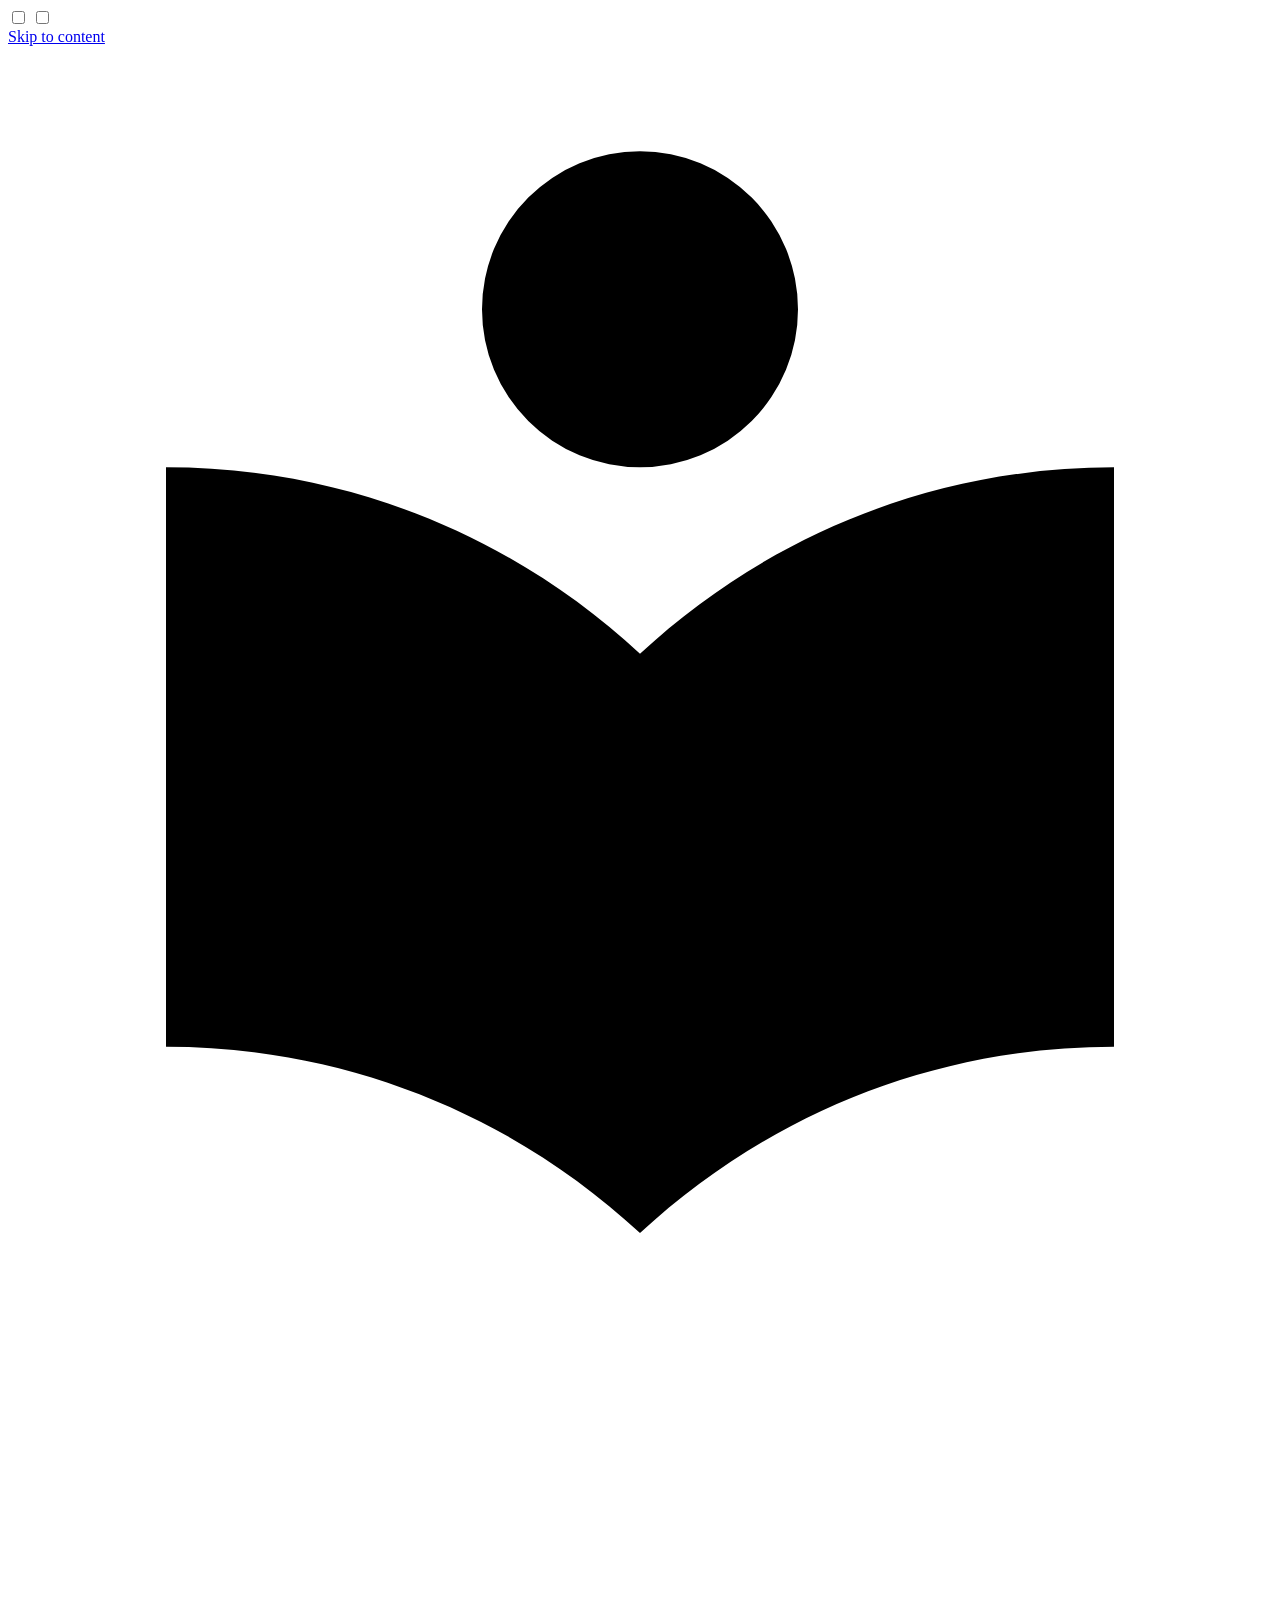
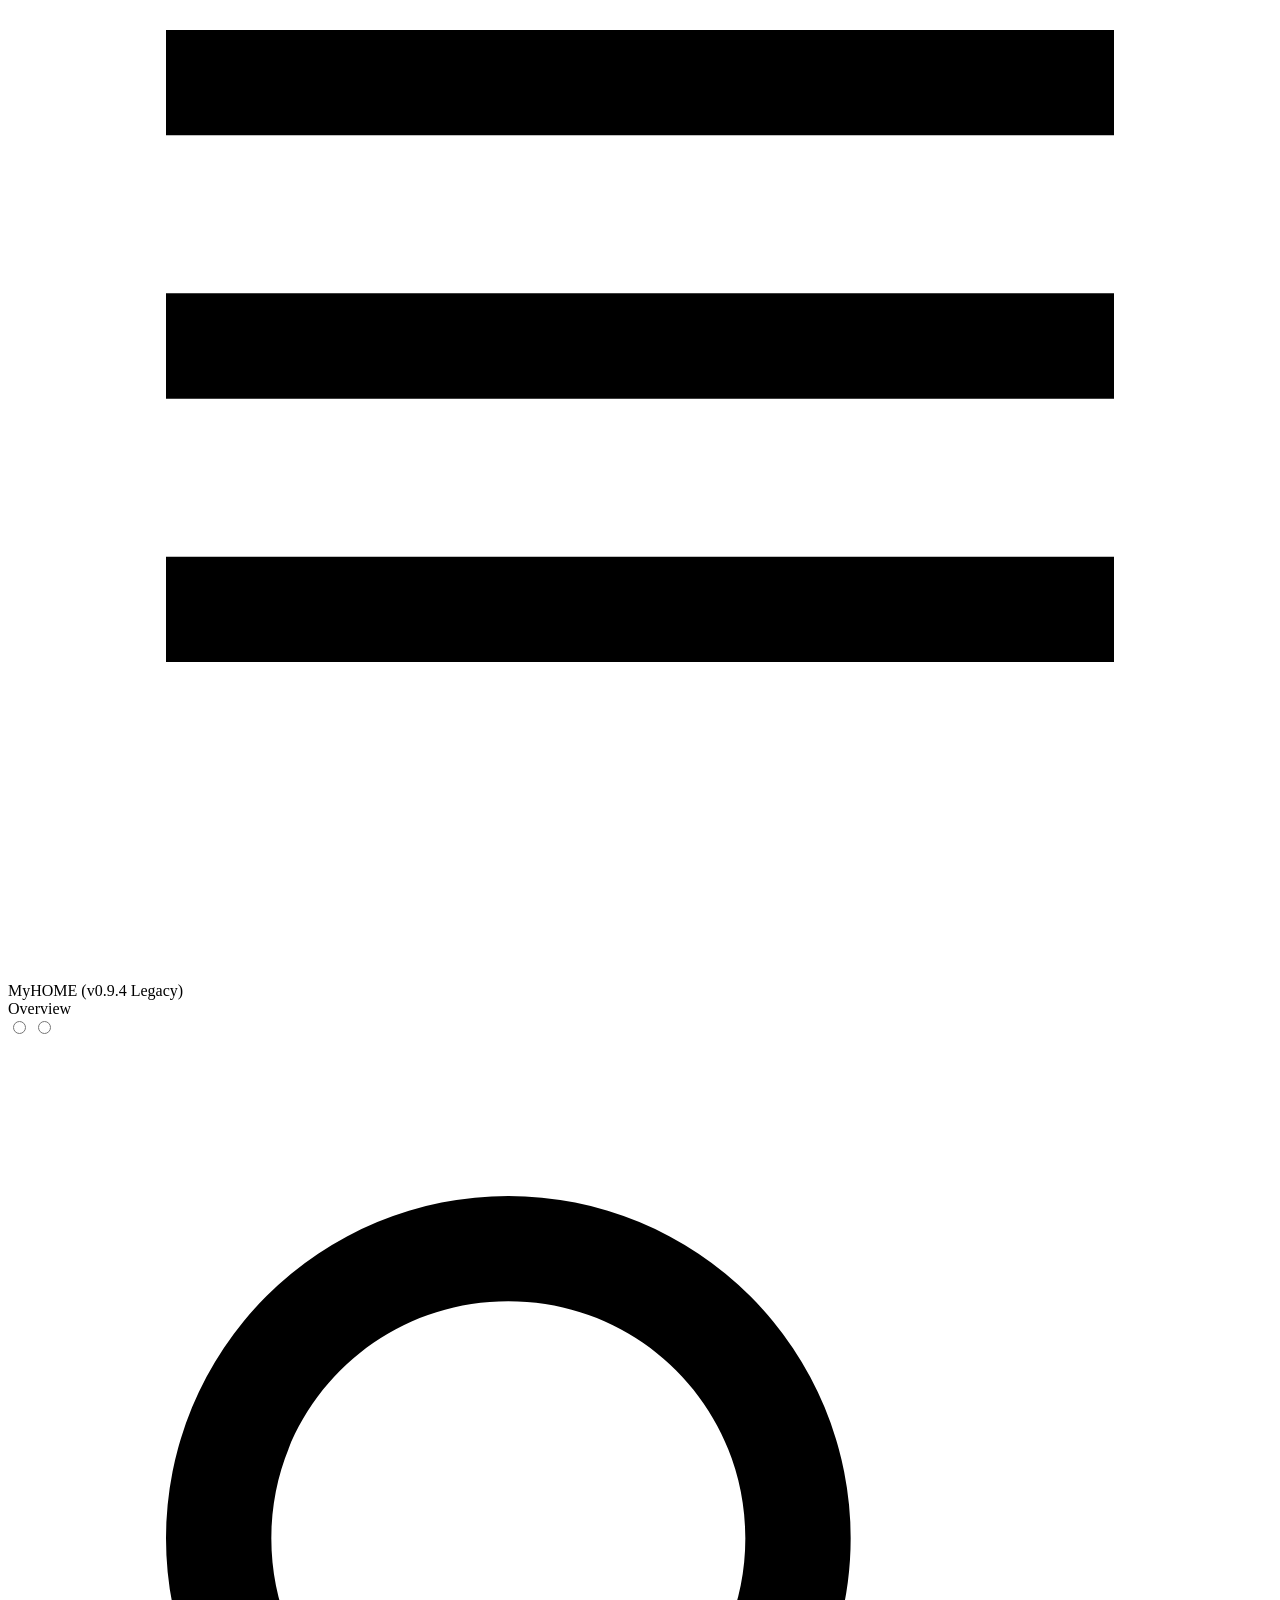
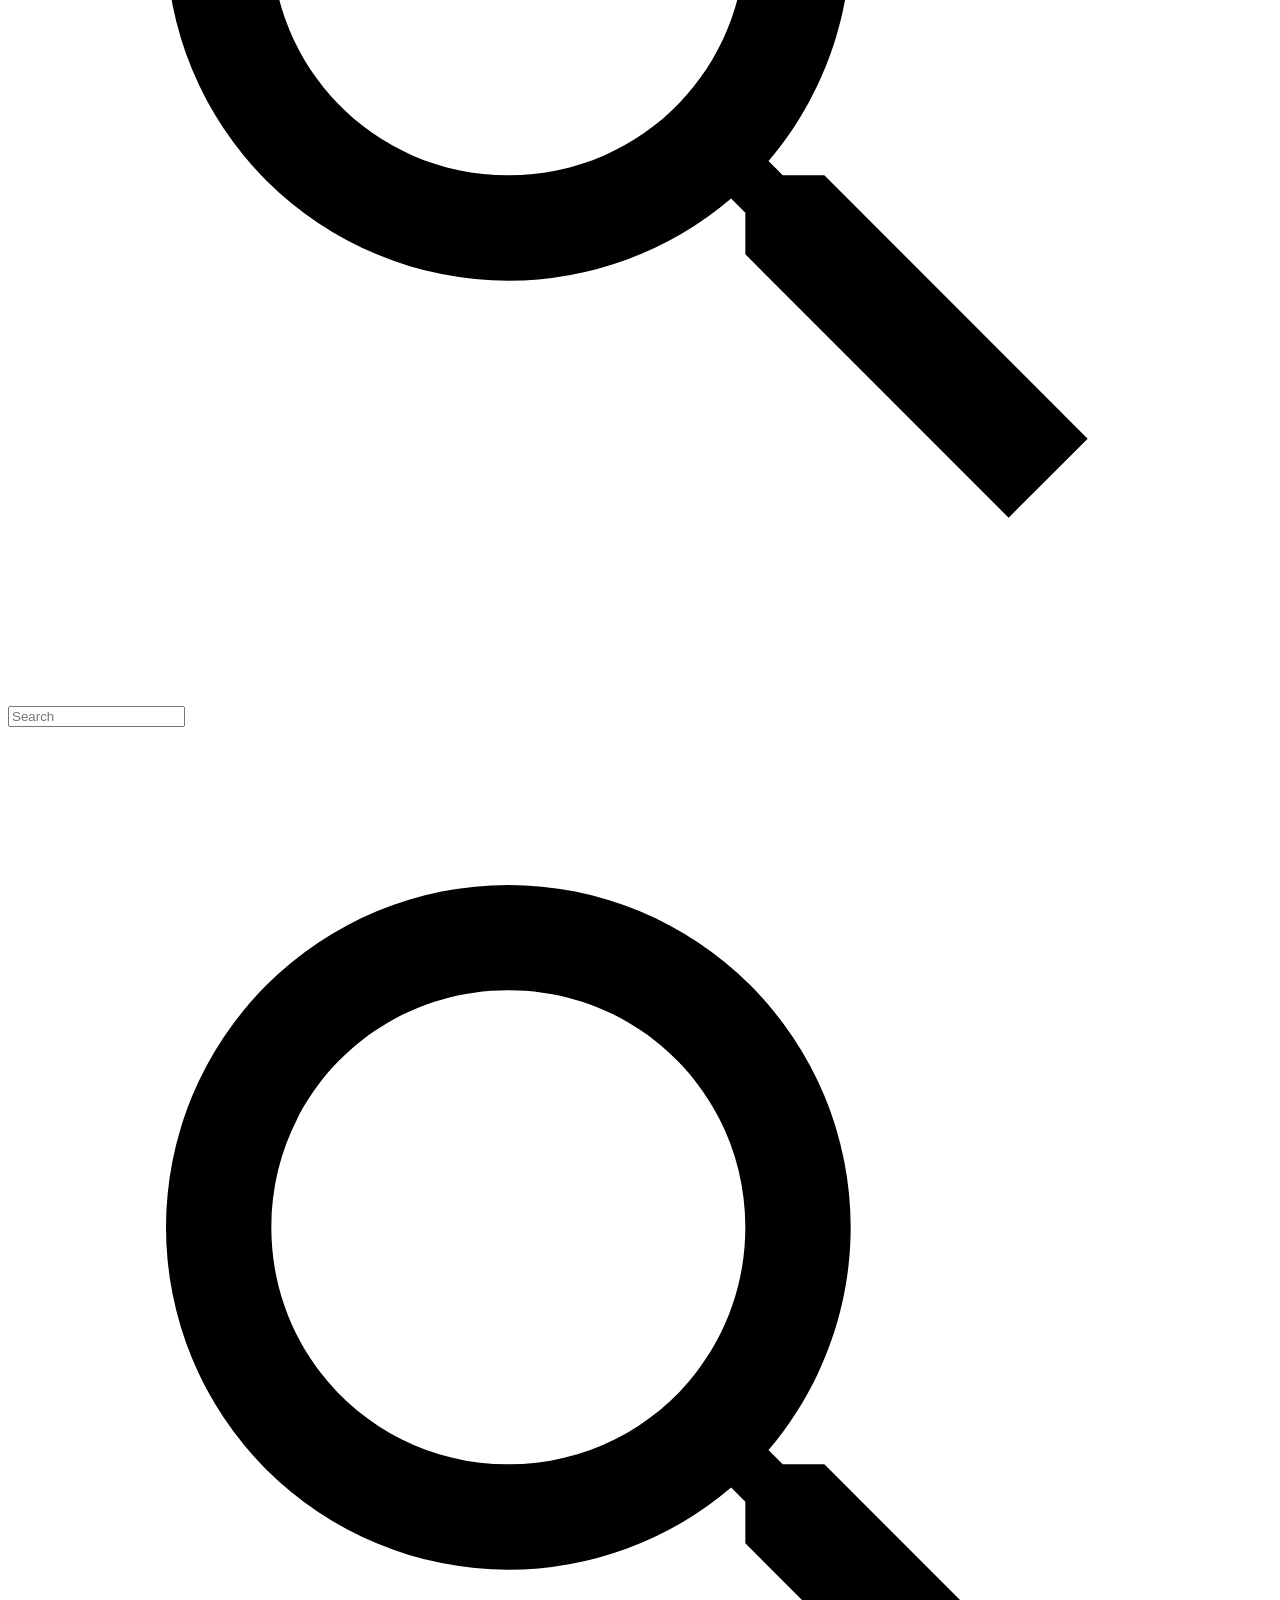
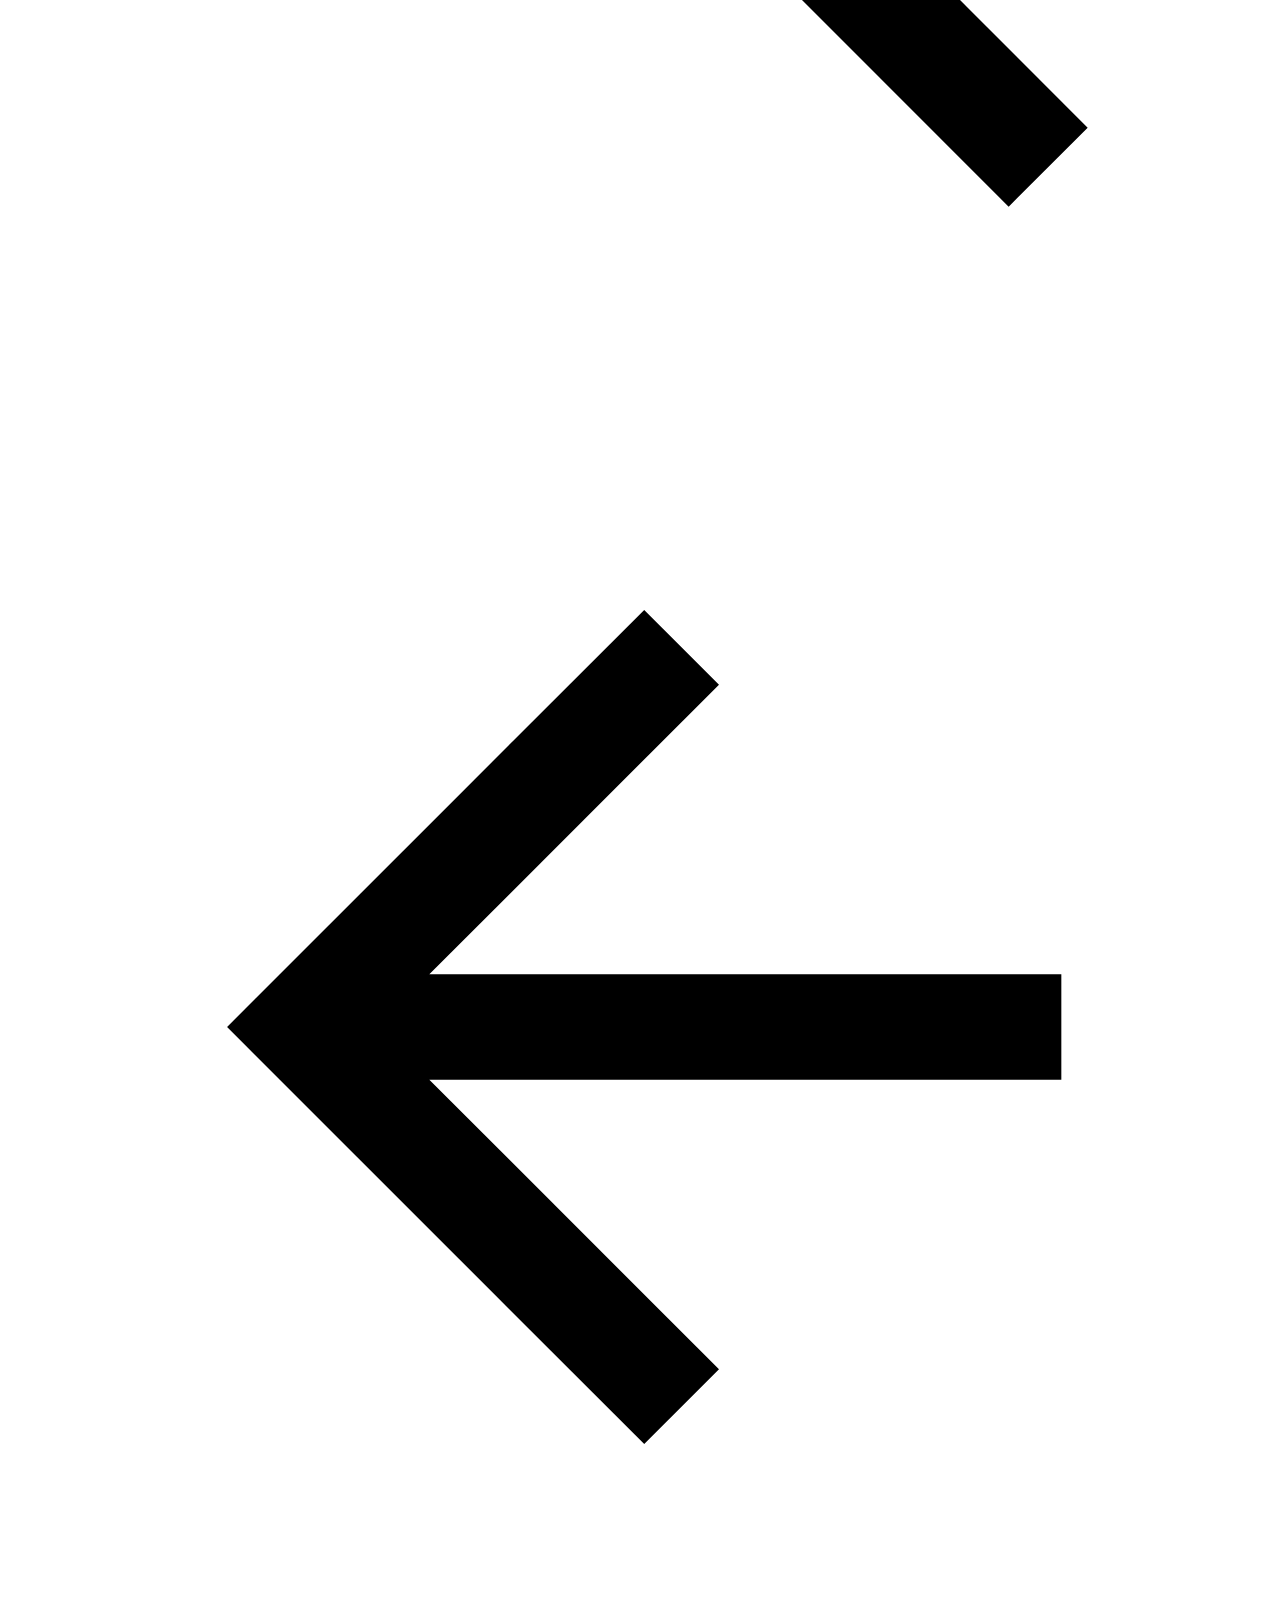
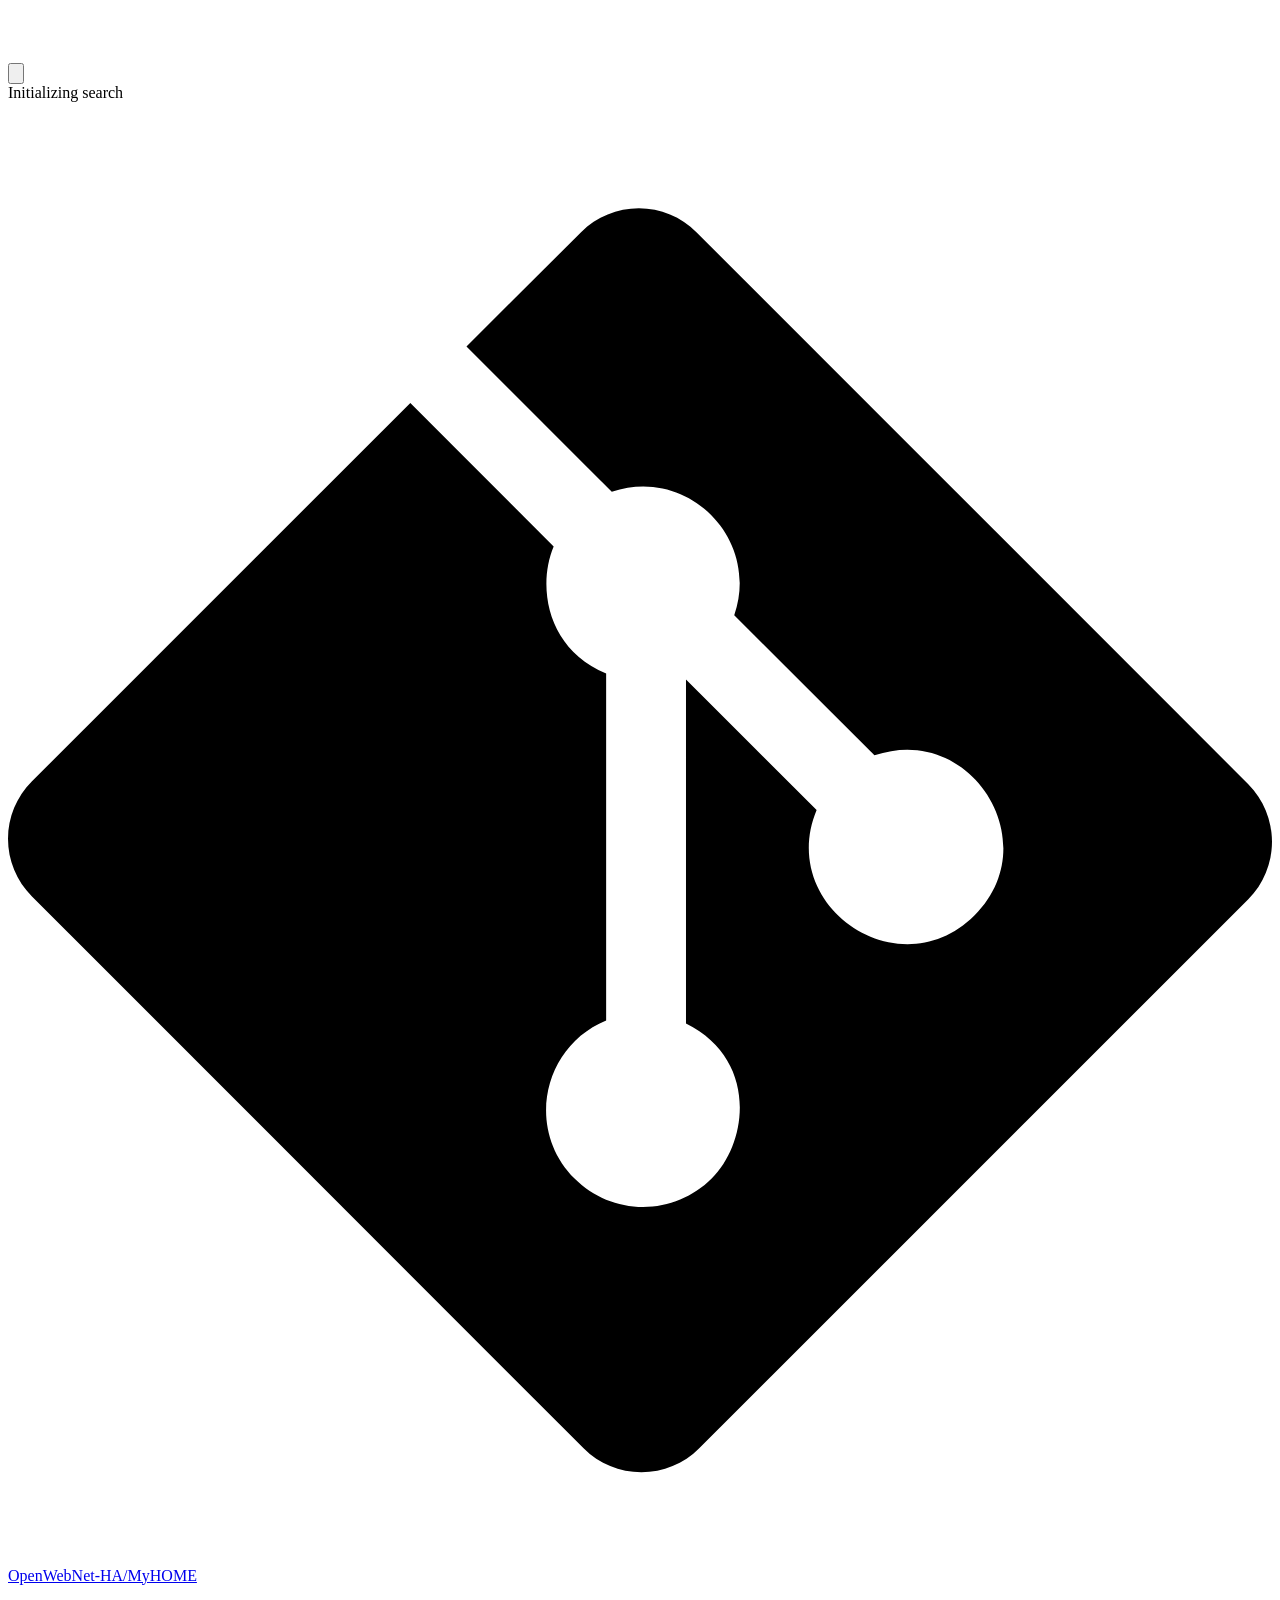
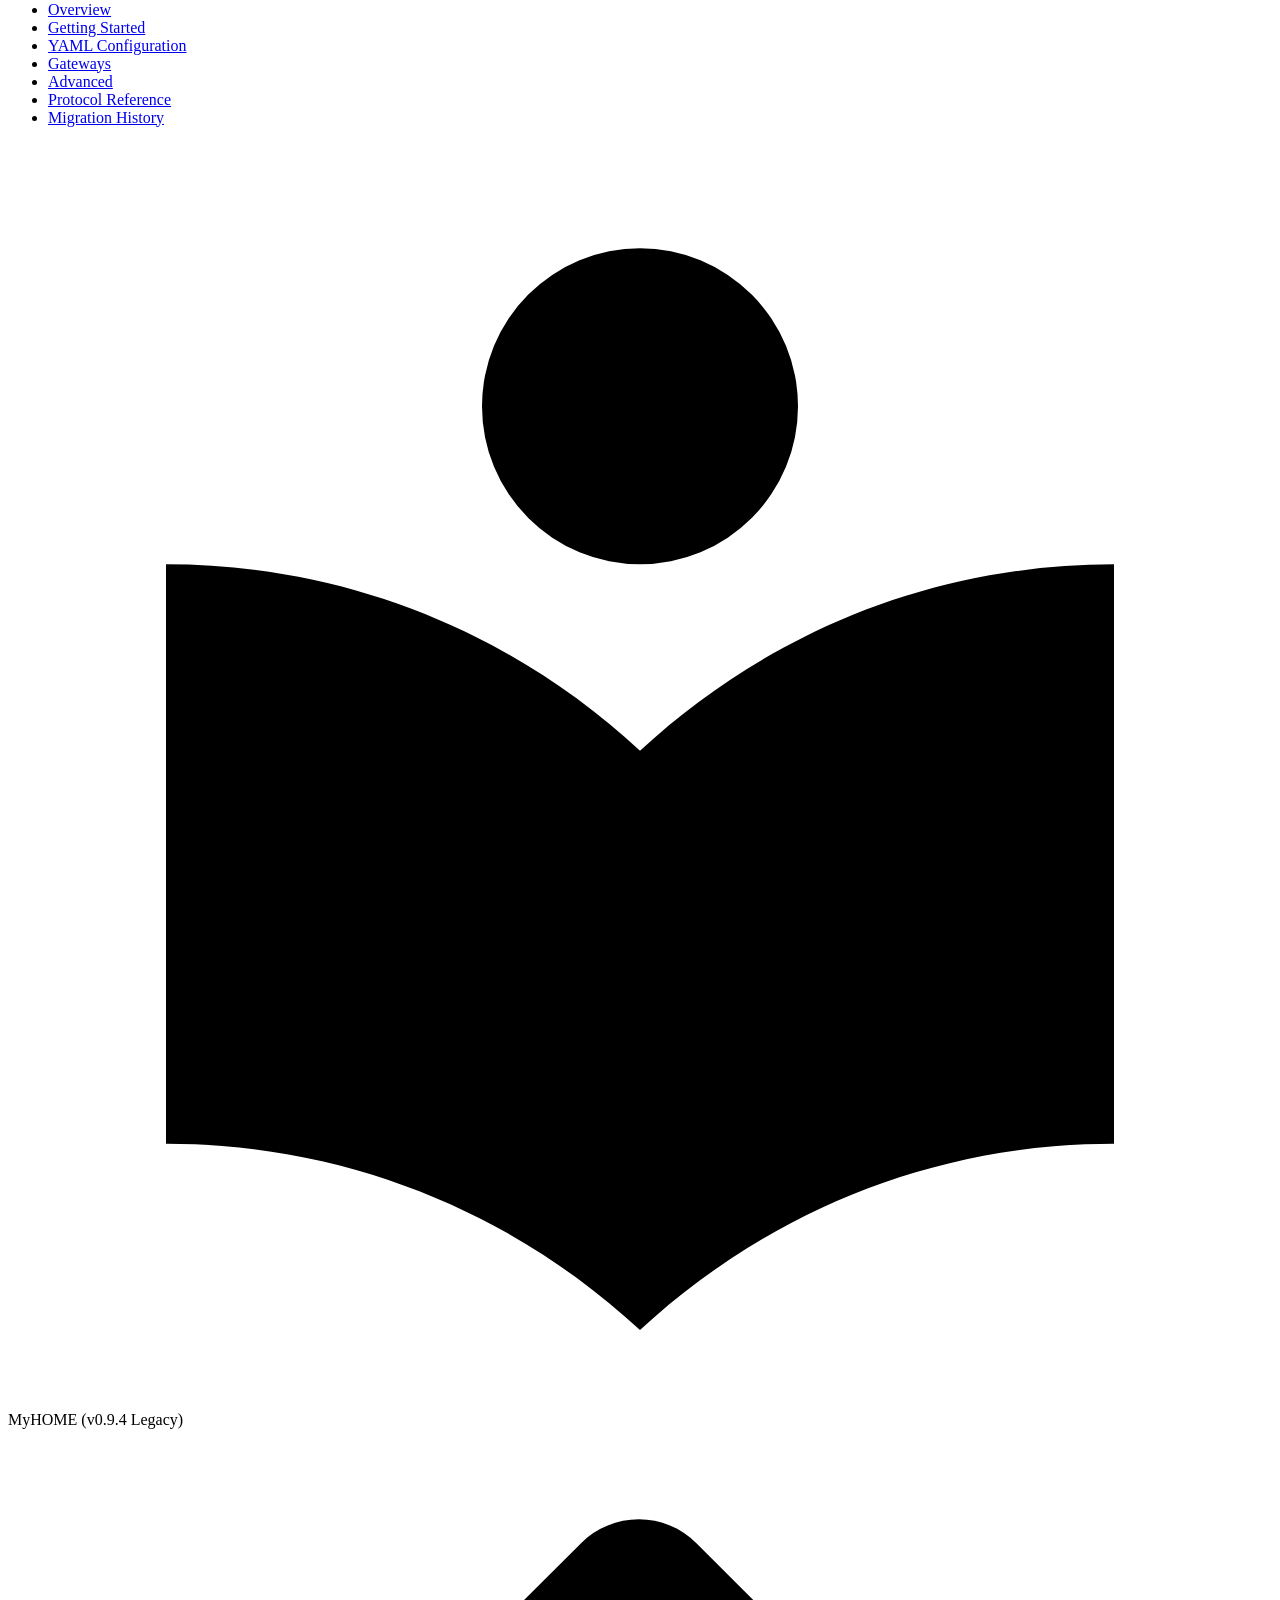
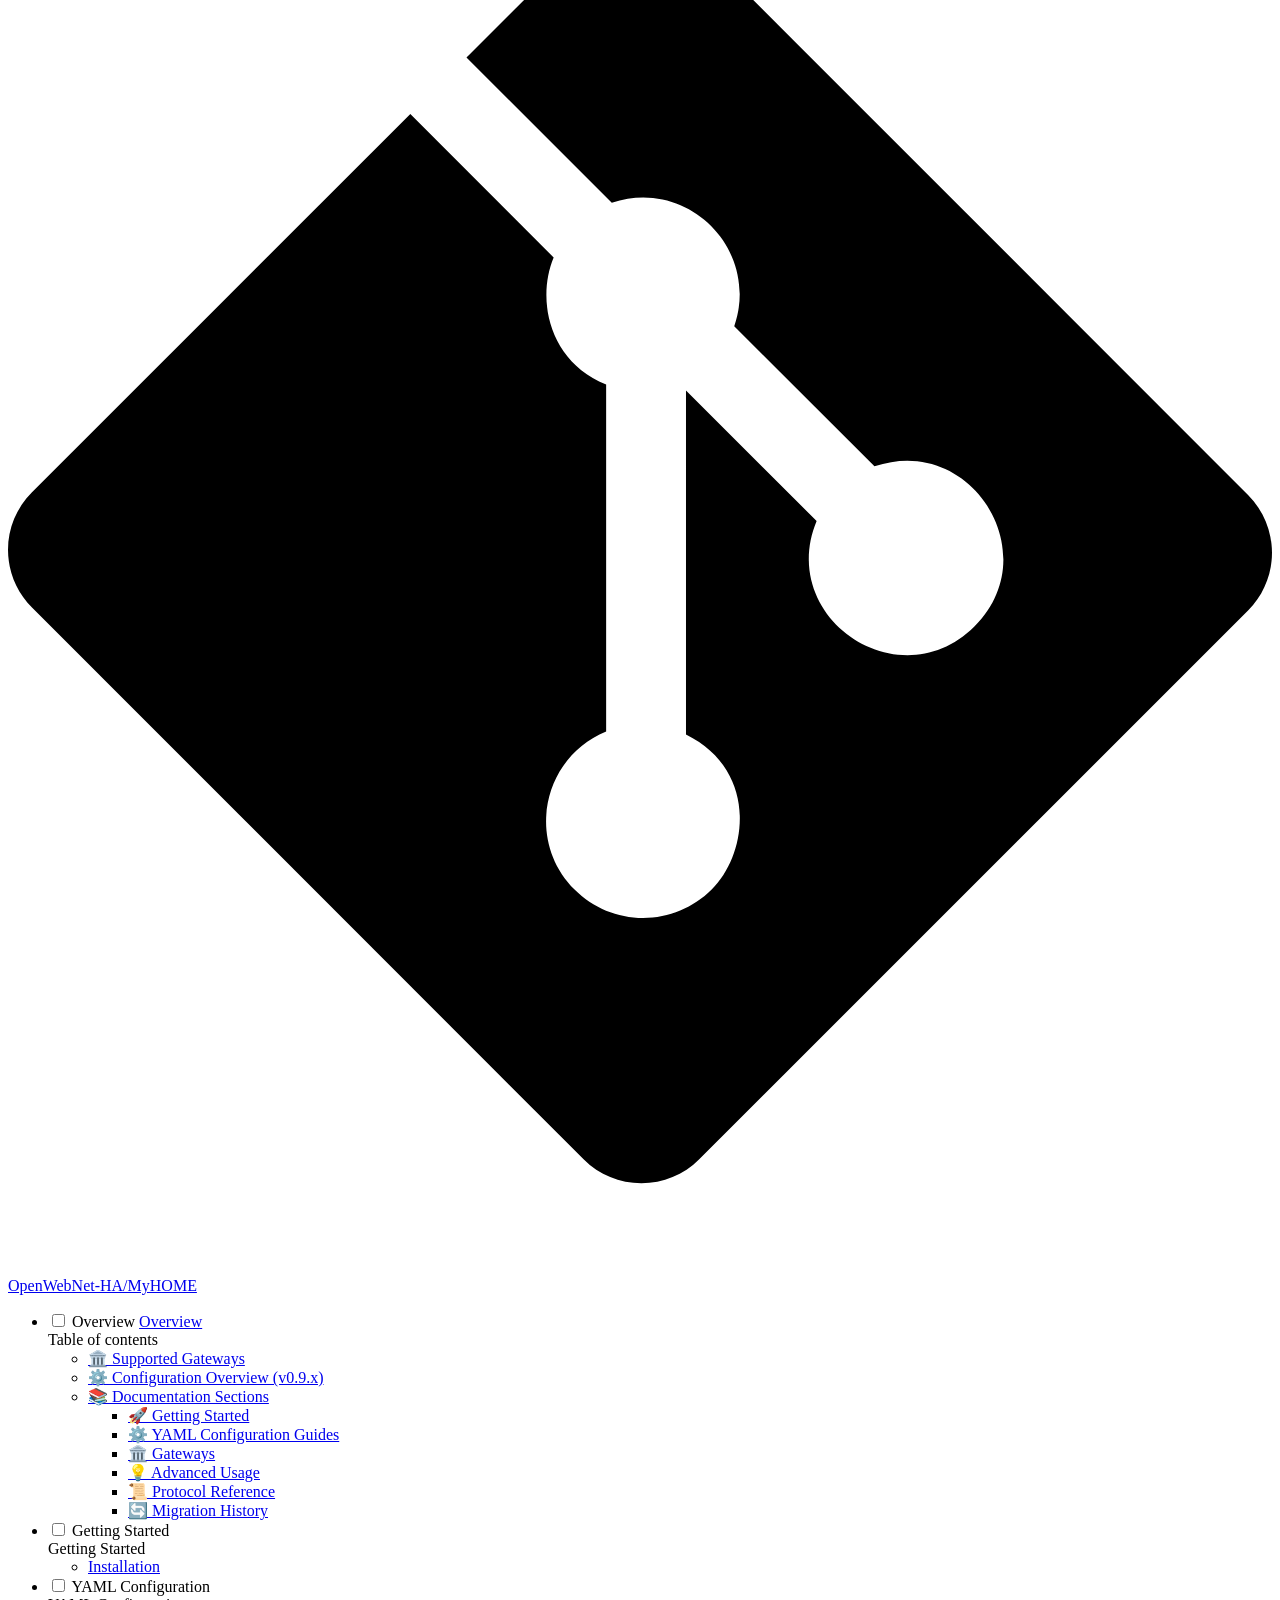
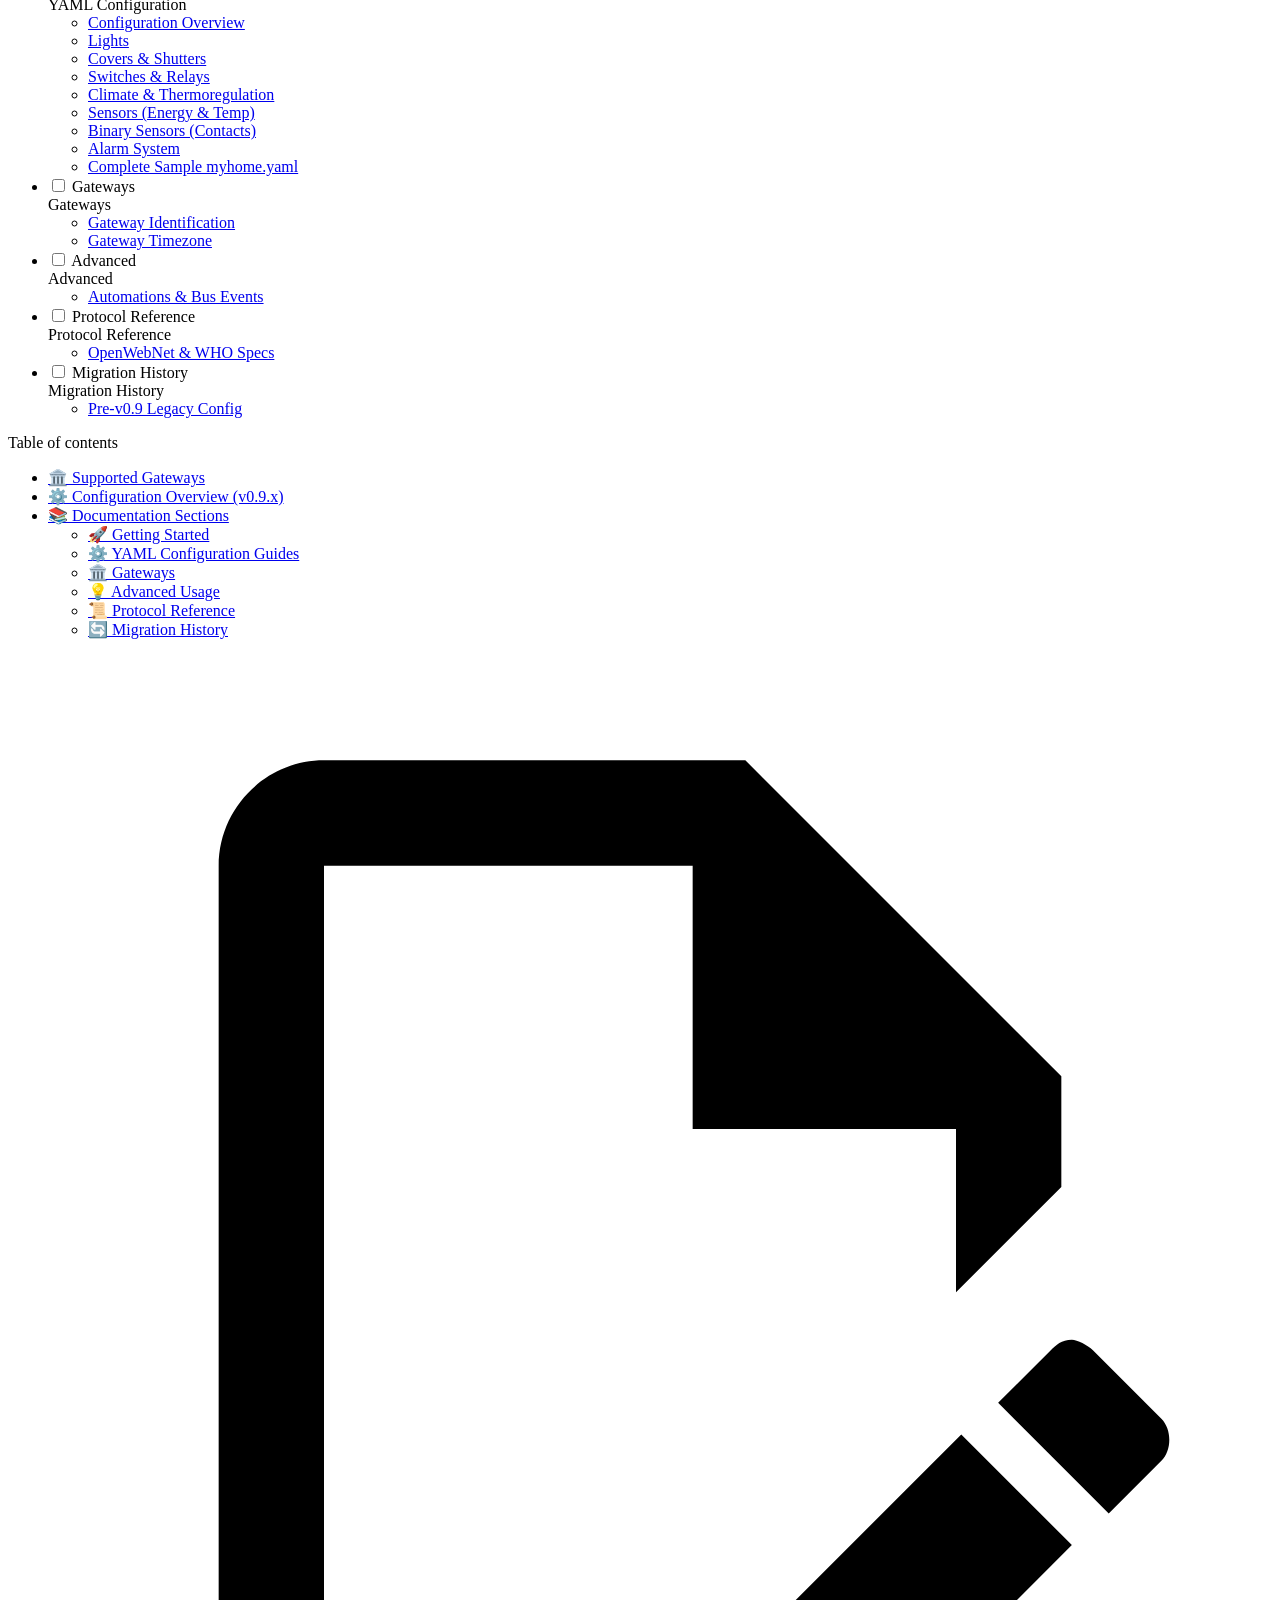
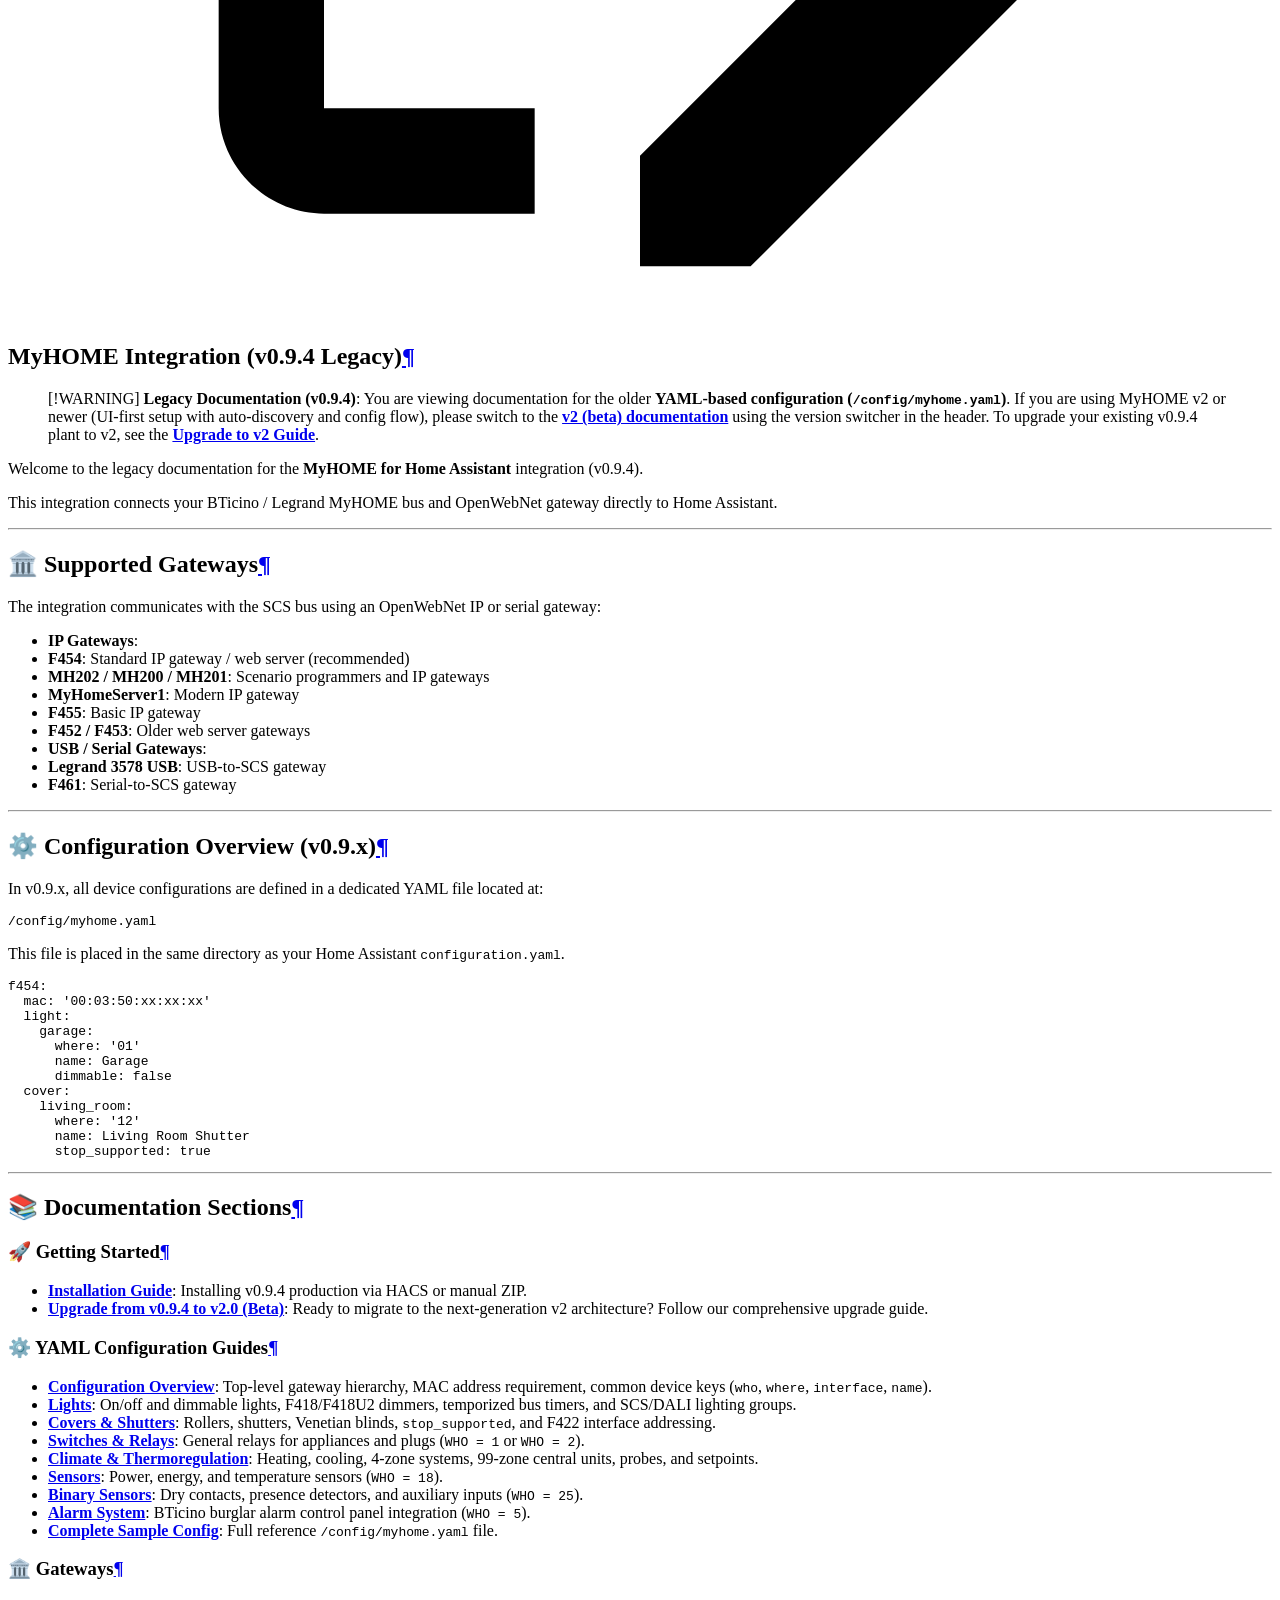
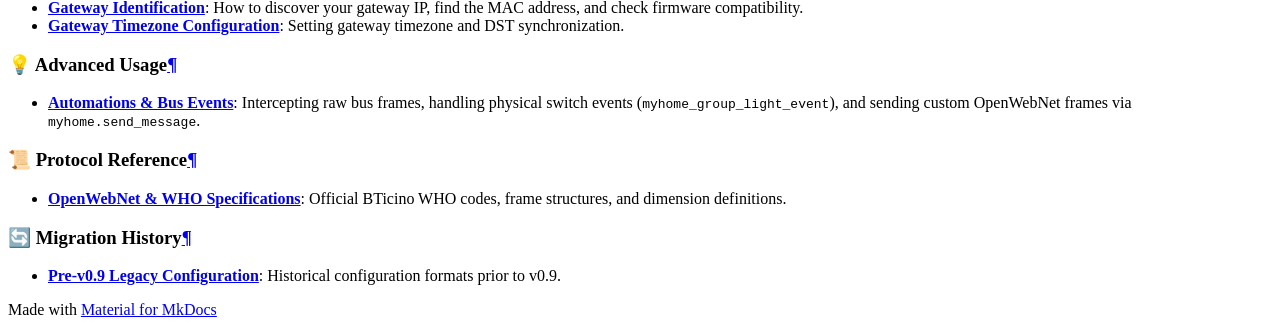
==== 0.9.4/index.html @ f6c10b73 "Deployed 0544d20 to 0.9.4 with MkDocs 1.6.1 and mike 2.2.0" ====
<!doctype html>
<html lang="en" class="no-js">
  <head>
    
      <meta charset="utf-8">
      <meta name="viewport" content="width=device-width,initial-scale=1">
      
        <meta name="description" content="Legacy YAML configuration documentation for the MyHOME v0.9.4 Home Assistant integration.">
      
      
      
        <link rel="canonical" href="https://openwebnet-ha.github.io/MyHOME/0.9.4/">
      
      
      
        <link rel="next" href="getting-started/installation/">
      
      
        
      
      
      <link rel="icon" href="assets/images/favicon.png">
      <meta name="generator" content="mkdocs-1.6.1, mkdocs-material-9.7.7">
    
    
      
        <title>MyHOME (v0.9.4 Legacy)</title>
      
    
    
      <link rel="stylesheet" href="assets/stylesheets/main.ec1eaa64.min.css">
      
        
        <link rel="stylesheet" href="assets/stylesheets/palette.ab4e12ef.min.css">
      
      


    
    
      
    
    
      
        
        
        <link rel="preconnect" href="https://fonts.gstatic.com" crossorigin>
        <link rel="stylesheet" href="https://fonts.googleapis.com/css?family=Roboto:300,300i,400,400i,700,700i%7CRoboto+Mono:400,400i,700,700i&display=fallback">
        <style>:root{--md-text-font:"Roboto";--md-code-font:"Roboto Mono"}</style>
      
    
    
    <script>__md_scope=new URL(".",location),__md_hash=e=>[...e].reduce(((e,_)=>(e<<5)-e+_.charCodeAt(0)),0),__md_get=(e,_=localStorage,t=__md_scope)=>JSON.parse(_.getItem(t.pathname+"."+e)),__md_set=(e,_,t=localStorage,a=__md_scope)=>{try{t.setItem(a.pathname+"."+e,JSON.stringify(_))}catch(e){}}</script>
    
      

    
    
  </head>
  
  
    
    
      
    
    
    
    
    <body dir="ltr" data-md-color-scheme="default" data-md-color-primary="amber" data-md-color-accent="teal">
  
    
    <input class="md-toggle" data-md-toggle="drawer" type="checkbox" id="__drawer" autocomplete="off">
    <input class="md-toggle" data-md-toggle="search" type="checkbox" id="__search" autocomplete="off">
    <label class="md-overlay" for="__drawer"></label>
    <div data-md-component="skip">
      
        
        <a href="#myhome-integration-v094-legacy" class="md-skip">
          Skip to content
        </a>
      
    </div>
    <div data-md-component="announce">
      
    </div>
    
      <div data-md-color-scheme="default" data-md-component="outdated" hidden>
        
      </div>
    
    
      

<header class="md-header" data-md-component="header">
  <nav class="md-header__inner md-grid" aria-label="Header">
    <a href="." title="MyHOME (v0.9.4 Legacy)" class="md-header__button md-logo" aria-label="MyHOME (v0.9.4 Legacy)" data-md-component="logo">
      
  
  <svg xmlns="http://www.w3.org/2000/svg" viewBox="0 0 24 24"><path d="M12 8a3 3 0 0 0 3-3 3 3 0 0 0-3-3 3 3 0 0 0-3 3 3 3 0 0 0 3 3m0 3.54C9.64 9.35 6.5 8 3 8v11c3.5 0 6.64 1.35 9 3.54 2.36-2.19 5.5-3.54 9-3.54V8c-3.5 0-6.64 1.35-9 3.54"/></svg>

    </a>
    <label class="md-header__button md-icon" for="__drawer">
      
      <svg xmlns="http://www.w3.org/2000/svg" viewBox="0 0 24 24"><path d="M3 6h18v2H3zm0 5h18v2H3zm0 5h18v2H3z"/></svg>
    </label>
    <div class="md-header__title" data-md-component="header-title">
      <div class="md-header__ellipsis">
        <div class="md-header__topic">
          <span class="md-ellipsis">
            MyHOME (v0.9.4 Legacy)
          </span>
        </div>
        <div class="md-header__topic" data-md-component="header-topic">
          <span class="md-ellipsis">
            
              Overview
            
          </span>
        </div>
      </div>
    </div>
    
      
        <form class="md-header__option" data-md-component="palette">
  
    
    
    
    <input class="md-option" data-md-color-media="" data-md-color-scheme="default" data-md-color-primary="amber" data-md-color-accent="teal"  aria-label="Switch to dark mode"  type="radio" name="__palette" id="__palette_0">
    
      <label class="md-header__button md-icon" title="Switch to dark mode" for="__palette_1" hidden>
        <svg xmlns="http://www.w3.org/2000/svg" viewBox="0 0 24 24"><path d="m17.75 4.09-2.53 1.94.91 3.06-2.63-1.81-2.63 1.81.91-3.06-2.53-1.94L12.44 4l1.06-3 1.06 3zm3.5 6.91-1.64 1.25.59 1.98-1.7-1.17-1.7 1.17.59-1.98L15.75 11l2.06-.05L18.5 9l.69 1.95zm-2.28 4.95c.83-.08 1.72 1.1 1.19 1.85-.32.45-.66.87-1.08 1.27C15.17 23 8.84 23 4.94 19.07c-3.91-3.9-3.91-10.24 0-14.14.4-.4.82-.76 1.27-1.08.75-.53 1.93.36 1.85 1.19-.27 2.86.69 5.83 2.89 8.02a9.96 9.96 0 0 0 8.02 2.89m-1.64 2.02a12.08 12.08 0 0 1-7.8-3.47c-2.17-2.19-3.33-5-3.49-7.82-2.81 3.14-2.7 7.96.31 10.98 3.02 3.01 7.84 3.12 10.98.31"/></svg>
      </label>
    
  
    
    
    
    <input class="md-option" data-md-color-media="" data-md-color-scheme="slate" data-md-color-primary="amber" data-md-color-accent="teal"  aria-label="Switch to light mode"  type="radio" name="__palette" id="__palette_1">
    
      <label class="md-header__button md-icon" title="Switch to light mode" for="__palette_0" hidden>
        <svg xmlns="http://www.w3.org/2000/svg" viewBox="0 0 24 24"><path d="M12 7a5 5 0 0 1 5 5 5 5 0 0 1-5 5 5 5 0 0 1-5-5 5 5 0 0 1 5-5m0 2a3 3 0 0 0-3 3 3 3 0 0 0 3 3 3 3 0 0 0 3-3 3 3 0 0 0-3-3m0-7 2.39 3.42C13.65 5.15 12.84 5 12 5s-1.65.15-2.39.42zM3.34 7l4.16-.35A7.2 7.2 0 0 0 5.94 8.5c-.44.74-.69 1.5-.83 2.29zm.02 10 1.76-3.77a7.131 7.131 0 0 0 2.38 4.14zM20.65 7l-1.77 3.79a7.02 7.02 0 0 0-2.38-4.15zm-.01 10-4.14.36c.59-.51 1.12-1.14 1.54-1.86.42-.73.69-1.5.83-2.29zM12 22l-2.41-3.44c.74.27 1.55.44 2.41.44.82 0 1.63-.17 2.37-.44z"/></svg>
      </label>
    
  
</form>
      
    
    
      <script>var palette=__md_get("__palette");if(palette&&palette.color){if("(prefers-color-scheme)"===palette.color.media){var media=matchMedia("(prefers-color-scheme: light)"),input=document.querySelector(media.matches?"[data-md-color-media='(prefers-color-scheme: light)']":"[data-md-color-media='(prefers-color-scheme: dark)']");palette.color.media=input.getAttribute("data-md-color-media"),palette.color.scheme=input.getAttribute("data-md-color-scheme"),palette.color.primary=input.getAttribute("data-md-color-primary"),palette.color.accent=input.getAttribute("data-md-color-accent")}for(var[key,value]of Object.entries(palette.color))document.body.setAttribute("data-md-color-"+key,value)}</script>
    
    
    
      
      
        <label class="md-header__button md-icon" for="__search">
          
          <svg xmlns="http://www.w3.org/2000/svg" viewBox="0 0 24 24"><path d="M9.5 3A6.5 6.5 0 0 1 16 9.5c0 1.61-.59 3.09-1.56 4.23l.27.27h.79l5 5-1.5 1.5-5-5v-.79l-.27-.27A6.52 6.52 0 0 1 9.5 16 6.5 6.5 0 0 1 3 9.5 6.5 6.5 0 0 1 9.5 3m0 2C7 5 5 7 5 9.5S7 14 9.5 14 14 12 14 9.5 12 5 9.5 5"/></svg>
        </label>
        <div class="md-search" data-md-component="search" role="dialog">
  <label class="md-search__overlay" for="__search"></label>
  <div class="md-search__inner" role="search">
    <form class="md-search__form" name="search">
      <input type="text" class="md-search__input" name="query" aria-label="Search" placeholder="Search" autocapitalize="off" autocorrect="off" autocomplete="off" spellcheck="false" data-md-component="search-query" required>
      <label class="md-search__icon md-icon" for="__search">
        
        <svg xmlns="http://www.w3.org/2000/svg" viewBox="0 0 24 24"><path d="M9.5 3A6.5 6.5 0 0 1 16 9.5c0 1.61-.59 3.09-1.56 4.23l.27.27h.79l5 5-1.5 1.5-5-5v-.79l-.27-.27A6.52 6.52 0 0 1 9.5 16 6.5 6.5 0 0 1 3 9.5 6.5 6.5 0 0 1 9.5 3m0 2C7 5 5 7 5 9.5S7 14 9.5 14 14 12 14 9.5 12 5 9.5 5"/></svg>
        
        <svg xmlns="http://www.w3.org/2000/svg" viewBox="0 0 24 24"><path d="M20 11v2H8l5.5 5.5-1.42 1.42L4.16 12l7.92-7.92L13.5 5.5 8 11z"/></svg>
      </label>
      <nav class="md-search__options" aria-label="Search">
        
        <button type="reset" class="md-search__icon md-icon" title="Clear" aria-label="Clear" tabindex="-1">
          
          <svg xmlns="http://www.w3.org/2000/svg" viewBox="0 0 24 24"><path d="M19 6.41 17.59 5 12 10.59 6.41 5 5 6.41 10.59 12 5 17.59 6.41 19 12 13.41 17.59 19 19 17.59 13.41 12z"/></svg>
        </button>
      </nav>
      
        <div class="md-search__suggest" data-md-component="search-suggest"></div>
      
    </form>
    <div class="md-search__output">
      <div class="md-search__scrollwrap" tabindex="0" data-md-scrollfix>
        <div class="md-search-result" data-md-component="search-result">
          <div class="md-search-result__meta">
            Initializing search
          </div>
          <ol class="md-search-result__list" role="presentation"></ol>
        </div>
      </div>
    </div>
  </div>
</div>
      
    
    
      <div class="md-header__source">
        <a href="https://github.com/OpenWebNet-HA/MyHOME" title="Go to repository" class="md-source" data-md-component="source">
  <div class="md-source__icon md-icon">
    
    <svg xmlns="http://www.w3.org/2000/svg" viewBox="0 0 448 512"><!--! Font Awesome Free 7.1.0 by @fontawesome - https://fontawesome.com License - https://fontawesome.com/license/free (Icons: CC BY 4.0, Fonts: SIL OFL 1.1, Code: MIT License) Copyright 2025 Fonticons, Inc.--><path d="M439.6 236.1 244 40.5c-5.4-5.5-12.8-8.5-20.4-8.5s-15 3-20.4 8.4L162.5 81l51.5 51.5c27.1-9.1 52.7 16.8 43.4 43.7l49.7 49.7c34.2-11.8 61.2 31 35.5 56.7-26.5 26.5-70.2-2.9-56-37.3L240.3 199v121.9c25.3 12.5 22.3 41.8 9.1 55-6.4 6.4-15.2 10.1-24.3 10.1s-17.8-3.6-24.3-10.1c-17.6-17.6-11.1-46.9 11.2-56v-123c-20.8-8.5-24.6-30.7-18.6-45L142.6 101 8.5 235.1C3 240.6 0 247.9 0 255.5s3 15 8.5 20.4l195.6 195.7c5.4 5.4 12.7 8.4 20.4 8.4s15-3 20.4-8.4l194.7-194.7c5.4-5.4 8.4-12.8 8.4-20.4s-3-15-8.4-20.4"/></svg>
  </div>
  <div class="md-source__repository">
    OpenWebNet-HA/MyHOME
  </div>
</a>
      </div>
    
  </nav>
  
</header>
    
    <div class="md-container" data-md-component="container">
      
      
        
          
            
<nav class="md-tabs" aria-label="Tabs" data-md-component="tabs">
  <div class="md-grid">
    <ul class="md-tabs__list">
      
        
  
  
  
    
  
  
    <li class="md-tabs__item md-tabs__item--active">
      <a href="." class="md-tabs__link">
        
  
  
    
  
  Overview

      </a>
    </li>
  

      
        
  
  
  
  
    
    
      <li class="md-tabs__item">
        <a href="getting-started/installation/" class="md-tabs__link">
          
  
  
  Getting Started

        </a>
      </li>
    
  

      
        
  
  
  
  
    
    
      <li class="md-tabs__item">
        <a href="configuration/" class="md-tabs__link">
          
  
  
  YAML Configuration

        </a>
      </li>
    
  

      
        
  
  
  
  
    
    
      <li class="md-tabs__item">
        <a href="gateways/identification/" class="md-tabs__link">
          
  
  
  Gateways

        </a>
      </li>
    
  

      
        
  
  
  
  
    
    
      <li class="md-tabs__item">
        <a href="advanced/advanced-uses/" class="md-tabs__link">
          
  
  
  Advanced

        </a>
      </li>
    
  

      
        
  
  
  
  
    
    
      <li class="md-tabs__item">
        <a href="protocol/who-specifications/" class="md-tabs__link">
          
  
  
  Protocol Reference

        </a>
      </li>
    
  

      
        
  
  
  
  
    
    
      <li class="md-tabs__item">
        <a href="migration/legacy-pre-v09/" class="md-tabs__link">
          
  
  
  Migration History

        </a>
      </li>
    
  

      
    </ul>
  </div>
</nav>
          
        
      
      <main class="md-main" data-md-component="main">
        <div class="md-main__inner md-grid">
          
            
              
              <div class="md-sidebar md-sidebar--primary" data-md-component="sidebar" data-md-type="navigation" >
                <div class="md-sidebar__scrollwrap">
                  <div class="md-sidebar__inner">
                    


  


<nav class="md-nav md-nav--primary md-nav--lifted" aria-label="Navigation" data-md-level="0">
  <label class="md-nav__title" for="__drawer">
    <a href="." title="MyHOME (v0.9.4 Legacy)" class="md-nav__button md-logo" aria-label="MyHOME (v0.9.4 Legacy)" data-md-component="logo">
      
  
  <svg xmlns="http://www.w3.org/2000/svg" viewBox="0 0 24 24"><path d="M12 8a3 3 0 0 0 3-3 3 3 0 0 0-3-3 3 3 0 0 0-3 3 3 3 0 0 0 3 3m0 3.54C9.64 9.35 6.5 8 3 8v11c3.5 0 6.64 1.35 9 3.54 2.36-2.19 5.5-3.54 9-3.54V8c-3.5 0-6.64 1.35-9 3.54"/></svg>

    </a>
    MyHOME (v0.9.4 Legacy)
  </label>
  
    <div class="md-nav__source">
      <a href="https://github.com/OpenWebNet-HA/MyHOME" title="Go to repository" class="md-source" data-md-component="source">
  <div class="md-source__icon md-icon">
    
    <svg xmlns="http://www.w3.org/2000/svg" viewBox="0 0 448 512"><!--! Font Awesome Free 7.1.0 by @fontawesome - https://fontawesome.com License - https://fontawesome.com/license/free (Icons: CC BY 4.0, Fonts: SIL OFL 1.1, Code: MIT License) Copyright 2025 Fonticons, Inc.--><path d="M439.6 236.1 244 40.5c-5.4-5.5-12.8-8.5-20.4-8.5s-15 3-20.4 8.4L162.5 81l51.5 51.5c27.1-9.1 52.7 16.8 43.4 43.7l49.7 49.7c34.2-11.8 61.2 31 35.5 56.7-26.5 26.5-70.2-2.9-56-37.3L240.3 199v121.9c25.3 12.5 22.3 41.8 9.1 55-6.4 6.4-15.2 10.1-24.3 10.1s-17.8-3.6-24.3-10.1c-17.6-17.6-11.1-46.9 11.2-56v-123c-20.8-8.5-24.6-30.7-18.6-45L142.6 101 8.5 235.1C3 240.6 0 247.9 0 255.5s3 15 8.5 20.4l195.6 195.7c5.4 5.4 12.7 8.4 20.4 8.4s15-3 20.4-8.4l194.7-194.7c5.4-5.4 8.4-12.8 8.4-20.4s-3-15-8.4-20.4"/></svg>
  </div>
  <div class="md-source__repository">
    OpenWebNet-HA/MyHOME
  </div>
</a>
    </div>
  
  <ul class="md-nav__list" data-md-scrollfix>
    
      
      
  
  
    
  
  
  
    <li class="md-nav__item md-nav__item--active">
      
      <input class="md-nav__toggle md-toggle" type="checkbox" id="__toc">
      
      
        
      
      
        <label class="md-nav__link md-nav__link--active" for="__toc">
          
  
  
  <span class="md-ellipsis">
    
  
    Overview
  

    
  </span>
  
  

          <span class="md-nav__icon md-icon"></span>
        </label>
      
      <a href="." class="md-nav__link md-nav__link--active">
        
  
  
  <span class="md-ellipsis">
    
  
    Overview
  

    
  </span>
  
  

      </a>
      
        

<nav class="md-nav md-nav--secondary" aria-label="Table of contents">
  
  
  
    
  
  
    <label class="md-nav__title" for="__toc">
      <span class="md-nav__icon md-icon"></span>
      Table of contents
    </label>
    <ul class="md-nav__list" data-md-component="toc" data-md-scrollfix>
      
        <li class="md-nav__item">
  <a href="#supported-gateways" class="md-nav__link">
    <span class="md-ellipsis">
      
        🏛️ Supported Gateways
      
    </span>
  </a>
  
</li>
      
        <li class="md-nav__item">
  <a href="#configuration-overview-v09x" class="md-nav__link">
    <span class="md-ellipsis">
      
        ⚙️ Configuration Overview (v0.9.x)
      
    </span>
  </a>
  
</li>
      
        <li class="md-nav__item">
  <a href="#documentation-sections" class="md-nav__link">
    <span class="md-ellipsis">
      
        📚 Documentation Sections
      
    </span>
  </a>
  
    <nav class="md-nav" aria-label="📚 Documentation Sections">
      <ul class="md-nav__list">
        
          <li class="md-nav__item">
  <a href="#getting-started" class="md-nav__link">
    <span class="md-ellipsis">
      
        🚀 Getting Started
      
    </span>
  </a>
  
</li>
        
          <li class="md-nav__item">
  <a href="#yaml-configuration-guides" class="md-nav__link">
    <span class="md-ellipsis">
      
        ⚙️ YAML Configuration Guides
      
    </span>
  </a>
  
</li>
        
          <li class="md-nav__item">
  <a href="#gateways" class="md-nav__link">
    <span class="md-ellipsis">
      
        🏛️ Gateways
      
    </span>
  </a>
  
</li>
        
          <li class="md-nav__item">
  <a href="#advanced-usage" class="md-nav__link">
    <span class="md-ellipsis">
      
        💡 Advanced Usage
      
    </span>
  </a>
  
</li>
        
          <li class="md-nav__item">
  <a href="#protocol-reference" class="md-nav__link">
    <span class="md-ellipsis">
      
        📜 Protocol Reference
      
    </span>
  </a>
  
</li>
        
          <li class="md-nav__item">
  <a href="#migration-history" class="md-nav__link">
    <span class="md-ellipsis">
      
        🔄 Migration History
      
    </span>
  </a>
  
</li>
        
      </ul>
    </nav>
  
</li>
      
    </ul>
  
</nav>
      
    </li>
  

    
      
      
  
  
  
  
    
    
    
    
      
      
        
      
    
    
    <li class="md-nav__item md-nav__item--nested">
      
        
        
          
        
        <input class="md-nav__toggle md-toggle md-toggle--indeterminate" type="checkbox" id="__nav_2" >
        
          
          <label class="md-nav__link" for="__nav_2" id="__nav_2_label" tabindex="0">
            
  
  
  <span class="md-ellipsis">
    
  
    Getting Started
  

    
  </span>
  
  

            <span class="md-nav__icon md-icon"></span>
          </label>
        
        <nav class="md-nav" data-md-level="1" aria-labelledby="__nav_2_label" aria-expanded="false">
          <label class="md-nav__title" for="__nav_2">
            <span class="md-nav__icon md-icon"></span>
            
  
    Getting Started
  

          </label>
          <ul class="md-nav__list" data-md-scrollfix>
            
              
                
  
  
  
  
    <li class="md-nav__item">
      <a href="getting-started/installation/" class="md-nav__link">
        
  
  
  <span class="md-ellipsis">
    
  
    Installation
  

    
  </span>
  
  

      </a>
    </li>
  

              
            
          </ul>
        </nav>
      
    </li>
  

    
      
      
  
  
  
  
    
    
    
    
      
      
        
      
    
    
    <li class="md-nav__item md-nav__item--nested">
      
        
        
          
        
        <input class="md-nav__toggle md-toggle md-toggle--indeterminate" type="checkbox" id="__nav_3" >
        
          
          <label class="md-nav__link" for="__nav_3" id="__nav_3_label" tabindex="0">
            
  
  
  <span class="md-ellipsis">
    
  
    YAML Configuration
  

    
  </span>
  
  

            <span class="md-nav__icon md-icon"></span>
          </label>
        
        <nav class="md-nav" data-md-level="1" aria-labelledby="__nav_3_label" aria-expanded="false">
          <label class="md-nav__title" for="__nav_3">
            <span class="md-nav__icon md-icon"></span>
            
  
    YAML Configuration
  

          </label>
          <ul class="md-nav__list" data-md-scrollfix>
            
              
                
  
  
  
  
    <li class="md-nav__item">
      <a href="configuration/" class="md-nav__link">
        
  
  
  <span class="md-ellipsis">
    
  
    Configuration Overview
  

    
  </span>
  
  

      </a>
    </li>
  

              
            
              
                
  
  
  
  
    <li class="md-nav__item">
      <a href="configuration/lights/" class="md-nav__link">
        
  
  
  <span class="md-ellipsis">
    
  
    Lights
  

    
  </span>
  
  

      </a>
    </li>
  

              
            
              
                
  
  
  
  
    <li class="md-nav__item">
      <a href="configuration/covers/" class="md-nav__link">
        
  
  
  <span class="md-ellipsis">
    
  
    Covers & Shutters
  

    
  </span>
  
  

      </a>
    </li>
  

              
            
              
                
  
  
  
  
    <li class="md-nav__item">
      <a href="configuration/switches/" class="md-nav__link">
        
  
  
  <span class="md-ellipsis">
    
  
    Switches & Relays
  

    
  </span>
  
  

      </a>
    </li>
  

              
            
              
                
  
  
  
  
    <li class="md-nav__item">
      <a href="configuration/climate/" class="md-nav__link">
        
  
  
  <span class="md-ellipsis">
    
  
    Climate & Thermoregulation
  

    
  </span>
  
  

      </a>
    </li>
  

              
            
              
                
  
  
  
  
    <li class="md-nav__item">
      <a href="configuration/sensors/" class="md-nav__link">
        
  
  
  <span class="md-ellipsis">
    
  
    Sensors (Energy & Temp)
  

    
  </span>
  
  

      </a>
    </li>
  

              
            
              
                
  
  
  
  
    <li class="md-nav__item">
      <a href="configuration/binary-sensors/" class="md-nav__link">
        
  
  
  <span class="md-ellipsis">
    
  
    Binary Sensors (Contacts)
  

    
  </span>
  
  

      </a>
    </li>
  

              
            
              
                
  
  
  
  
    <li class="md-nav__item">
      <a href="configuration/alarm/" class="md-nav__link">
        
  
  
  <span class="md-ellipsis">
    
  
    Alarm System
  

    
  </span>
  
  

      </a>
    </li>
  

              
            
              
                
  
  
  
  
    <li class="md-nav__item">
      <a href="configuration/sample-config/" class="md-nav__link">
        
  
  
  <span class="md-ellipsis">
    
  
    Complete Sample myhome.yaml
  

    
  </span>
  
  

      </a>
    </li>
  

              
            
          </ul>
        </nav>
      
    </li>
  

    
      
      
  
  
  
  
    
    
    
    
      
      
        
      
    
    
    <li class="md-nav__item md-nav__item--nested">
      
        
        
          
        
        <input class="md-nav__toggle md-toggle md-toggle--indeterminate" type="checkbox" id="__nav_4" >
        
          
          <label class="md-nav__link" for="__nav_4" id="__nav_4_label" tabindex="0">
            
  
  
  <span class="md-ellipsis">
    
  
    Gateways
  

    
  </span>
  
  

            <span class="md-nav__icon md-icon"></span>
          </label>
        
        <nav class="md-nav" data-md-level="1" aria-labelledby="__nav_4_label" aria-expanded="false">
          <label class="md-nav__title" for="__nav_4">
            <span class="md-nav__icon md-icon"></span>
            
  
    Gateways
  

          </label>
          <ul class="md-nav__list" data-md-scrollfix>
            
              
                
  
  
  
  
    <li class="md-nav__item">
      <a href="gateways/identification/" class="md-nav__link">
        
  
  
  <span class="md-ellipsis">
    
  
    Gateway Identification
  

    
  </span>
  
  

      </a>
    </li>
  

              
            
              
                
  
  
  
  
    <li class="md-nav__item">
      <a href="gateways/timezone/" class="md-nav__link">
        
  
  
  <span class="md-ellipsis">
    
  
    Gateway Timezone
  

    
  </span>
  
  

      </a>
    </li>
  

              
            
          </ul>
        </nav>
      
    </li>
  

    
      
      
  
  
  
  
    
    
    
    
      
      
        
      
    
    
    <li class="md-nav__item md-nav__item--nested">
      
        
        
          
        
        <input class="md-nav__toggle md-toggle md-toggle--indeterminate" type="checkbox" id="__nav_5" >
        
          
          <label class="md-nav__link" for="__nav_5" id="__nav_5_label" tabindex="0">
            
  
  
  <span class="md-ellipsis">
    
  
    Advanced
  

    
  </span>
  
  

            <span class="md-nav__icon md-icon"></span>
          </label>
        
        <nav class="md-nav" data-md-level="1" aria-labelledby="__nav_5_label" aria-expanded="false">
          <label class="md-nav__title" for="__nav_5">
            <span class="md-nav__icon md-icon"></span>
            
  
    Advanced
  

          </label>
          <ul class="md-nav__list" data-md-scrollfix>
            
              
                
  
  
  
  
    <li class="md-nav__item">
      <a href="advanced/advanced-uses/" class="md-nav__link">
        
  
  
  <span class="md-ellipsis">
    
  
    Automations & Bus Events
  

    
  </span>
  
  

      </a>
    </li>
  

              
            
          </ul>
        </nav>
      
    </li>
  

    
      
      
  
  
  
  
    
    
    
    
      
      
        
      
    
    
    <li class="md-nav__item md-nav__item--nested">
      
        
        
          
        
        <input class="md-nav__toggle md-toggle md-toggle--indeterminate" type="checkbox" id="__nav_6" >
        
          
          <label class="md-nav__link" for="__nav_6" id="__nav_6_label" tabindex="0">
            
  
  
  <span class="md-ellipsis">
    
  
    Protocol Reference
  

    
  </span>
  
  

            <span class="md-nav__icon md-icon"></span>
          </label>
        
        <nav class="md-nav" data-md-level="1" aria-labelledby="__nav_6_label" aria-expanded="false">
          <label class="md-nav__title" for="__nav_6">
            <span class="md-nav__icon md-icon"></span>
            
  
    Protocol Reference
  

          </label>
          <ul class="md-nav__list" data-md-scrollfix>
            
              
                
  
  
  
  
    <li class="md-nav__item">
      <a href="protocol/who-specifications/" class="md-nav__link">
        
  
  
  <span class="md-ellipsis">
    
  
    OpenWebNet & WHO Specs
  

    
  </span>
  
  

      </a>
    </li>
  

              
            
          </ul>
        </nav>
      
    </li>
  

    
      
      
  
  
  
  
    
    
    
    
      
      
        
      
    
    
    <li class="md-nav__item md-nav__item--nested">
      
        
        
          
        
        <input class="md-nav__toggle md-toggle md-toggle--indeterminate" type="checkbox" id="__nav_7" >
        
          
          <label class="md-nav__link" for="__nav_7" id="__nav_7_label" tabindex="0">
            
  
  
  <span class="md-ellipsis">
    
  
    Migration History
  

    
  </span>
  
  

            <span class="md-nav__icon md-icon"></span>
          </label>
        
        <nav class="md-nav" data-md-level="1" aria-labelledby="__nav_7_label" aria-expanded="false">
          <label class="md-nav__title" for="__nav_7">
            <span class="md-nav__icon md-icon"></span>
            
  
    Migration History
  

          </label>
          <ul class="md-nav__list" data-md-scrollfix>
            
              
                
  
  
  
  
    <li class="md-nav__item">
      <a href="migration/legacy-pre-v09/" class="md-nav__link">
        
  
  
  <span class="md-ellipsis">
    
  
    Pre-v0.9 Legacy Config
  

    
  </span>
  
  

      </a>
    </li>
  

              
            
          </ul>
        </nav>
      
    </li>
  

    
  </ul>
</nav>
                  </div>
                </div>
              </div>
            
            
              
              <div class="md-sidebar md-sidebar--secondary" data-md-component="sidebar" data-md-type="toc" >
                <div class="md-sidebar__scrollwrap">
                  <div class="md-sidebar__inner">
                    

<nav class="md-nav md-nav--secondary" aria-label="Table of contents">
  
  
  
    
  
  
    <label class="md-nav__title" for="__toc">
      <span class="md-nav__icon md-icon"></span>
      Table of contents
    </label>
    <ul class="md-nav__list" data-md-component="toc" data-md-scrollfix>
      
        <li class="md-nav__item">
  <a href="#supported-gateways" class="md-nav__link">
    <span class="md-ellipsis">
      
        🏛️ Supported Gateways
      
    </span>
  </a>
  
</li>
      
        <li class="md-nav__item">
  <a href="#configuration-overview-v09x" class="md-nav__link">
    <span class="md-ellipsis">
      
        ⚙️ Configuration Overview (v0.9.x)
      
    </span>
  </a>
  
</li>
      
        <li class="md-nav__item">
  <a href="#documentation-sections" class="md-nav__link">
    <span class="md-ellipsis">
      
        📚 Documentation Sections
      
    </span>
  </a>
  
    <nav class="md-nav" aria-label="📚 Documentation Sections">
      <ul class="md-nav__list">
        
          <li class="md-nav__item">
  <a href="#getting-started" class="md-nav__link">
    <span class="md-ellipsis">
      
        🚀 Getting Started
      
    </span>
  </a>
  
</li>
        
          <li class="md-nav__item">
  <a href="#yaml-configuration-guides" class="md-nav__link">
    <span class="md-ellipsis">
      
        ⚙️ YAML Configuration Guides
      
    </span>
  </a>
  
</li>
        
          <li class="md-nav__item">
  <a href="#gateways" class="md-nav__link">
    <span class="md-ellipsis">
      
        🏛️ Gateways
      
    </span>
  </a>
  
</li>
        
          <li class="md-nav__item">
  <a href="#advanced-usage" class="md-nav__link">
    <span class="md-ellipsis">
      
        💡 Advanced Usage
      
    </span>
  </a>
  
</li>
        
          <li class="md-nav__item">
  <a href="#protocol-reference" class="md-nav__link">
    <span class="md-ellipsis">
      
        📜 Protocol Reference
      
    </span>
  </a>
  
</li>
        
          <li class="md-nav__item">
  <a href="#migration-history" class="md-nav__link">
    <span class="md-ellipsis">
      
        🔄 Migration History
      
    </span>
  </a>
  
</li>
        
      </ul>
    </nav>
  
</li>
      
    </ul>
  
</nav>
                  </div>
                </div>
              </div>
            
          
          
            <div class="md-content" data-md-component="content">
              
              <article class="md-content__inner md-typeset">
                
                  


  
    <a href="https://github.com/OpenWebNet-HA/MyHOME/edit/v2-phase1-architecture/docs-v0.9/index.md" title="Edit this page" class="md-content__button md-icon" rel="edit">
      
      <svg xmlns="http://www.w3.org/2000/svg" viewBox="0 0 24 24"><path d="M10 20H6V4h7v5h5v3.1l2-2V8l-6-6H6c-1.1 0-2 .9-2 2v16c0 1.1.9 2 2 2h4zm10.2-7c.1 0 .3.1.4.2l1.3 1.3c.2.2.2.6 0 .8l-1 1-2.1-2.1 1-1c.1-.1.2-.2.4-.2m0 3.9L14.1 23H12v-2.1l6.1-6.1z"/></svg>
    </a>
  
  


<h1 id="myhome-integration-v094-legacy">MyHOME Integration (v0.9.4 Legacy)<a class="headerlink" href="#myhome-integration-v094-legacy" title="Permanent link">&para;</a></h1>
<blockquote>
<p>[!WARNING]
<strong>Legacy Documentation (v0.9.4)</strong>: You are viewing documentation for the older <strong>YAML-based configuration (<code>/config/myhome.yaml</code>)</strong>.
If you are using MyHOME v2 or newer (UI-first setup with auto-discovery and config flow), please switch to the <a href="../beta/"><strong>v2 (beta) documentation</strong></a> using the version switcher in the header.
To upgrade your existing v0.9.4 plant to v2, see the <a href="../beta/migration/upgrade-from-094/"><strong>Upgrade to v2 Guide</strong></a>.</p>
</blockquote>
<p>Welcome to the legacy documentation for the <strong>MyHOME for Home Assistant</strong> integration (v0.9.4).</p>
<p>This integration connects your BTicino / Legrand MyHOME bus and OpenWebNet gateway directly to Home Assistant.</p>
<hr />
<h2 id="supported-gateways">🏛️ Supported Gateways<a class="headerlink" href="#supported-gateways" title="Permanent link">&para;</a></h2>
<p>The integration communicates with the SCS bus using an OpenWebNet IP or serial gateway:</p>
<ul>
<li><strong>IP Gateways</strong>:</li>
<li><strong>F454</strong>: Standard IP gateway / web server (recommended)</li>
<li><strong>MH202 / MH200 / MH201</strong>: Scenario programmers and IP gateways</li>
<li><strong>MyHomeServer1</strong>: Modern IP gateway</li>
<li><strong>F455</strong>: Basic IP gateway</li>
<li><strong>F452 / F453</strong>: Older web server gateways</li>
<li><strong>USB / Serial Gateways</strong>:</li>
<li><strong>Legrand 3578 USB</strong>: USB-to-SCS gateway</li>
<li><strong>F461</strong>: Serial-to-SCS gateway</li>
</ul>
<hr />
<h2 id="configuration-overview-v09x">⚙️ Configuration Overview (v0.9.x)<a class="headerlink" href="#configuration-overview-v09x" title="Permanent link">&para;</a></h2>
<p>In v0.9.x, all device configurations are defined in a dedicated YAML file located at:</p>
<div class="language-text highlight"><pre><span></span><code><span id="__span-0-1"><a id="__codelineno-0-1" name="__codelineno-0-1" href="#__codelineno-0-1"></a>/config/myhome.yaml
</span></code></pre></div>
<p>This file is placed in the same directory as your Home Assistant <code>configuration.yaml</code>.</p>
<div class="language-yaml highlight"><pre><span></span><code><span id="__span-1-1"><a id="__codelineno-1-1" name="__codelineno-1-1" href="#__codelineno-1-1"></a><span class="nt">f454</span><span class="p">:</span>
</span><span id="__span-1-2"><a id="__codelineno-1-2" name="__codelineno-1-2" href="#__codelineno-1-2"></a><span class="w">  </span><span class="nt">mac</span><span class="p">:</span><span class="w"> </span><span class="s">'00:03:50:xx:xx:xx'</span>
</span><span id="__span-1-3"><a id="__codelineno-1-3" name="__codelineno-1-3" href="#__codelineno-1-3"></a><span class="w">  </span><span class="nt">light</span><span class="p">:</span>
</span><span id="__span-1-4"><a id="__codelineno-1-4" name="__codelineno-1-4" href="#__codelineno-1-4"></a><span class="w">    </span><span class="nt">garage</span><span class="p">:</span>
</span><span id="__span-1-5"><a id="__codelineno-1-5" name="__codelineno-1-5" href="#__codelineno-1-5"></a><span class="w">      </span><span class="nt">where</span><span class="p">:</span><span class="w"> </span><span class="s">'01'</span>
</span><span id="__span-1-6"><a id="__codelineno-1-6" name="__codelineno-1-6" href="#__codelineno-1-6"></a><span class="w">      </span><span class="nt">name</span><span class="p">:</span><span class="w"> </span><span class="l l-Scalar l-Scalar-Plain">Garage</span>
</span><span id="__span-1-7"><a id="__codelineno-1-7" name="__codelineno-1-7" href="#__codelineno-1-7"></a><span class="w">      </span><span class="nt">dimmable</span><span class="p">:</span><span class="w"> </span><span class="l l-Scalar l-Scalar-Plain">false</span>
</span><span id="__span-1-8"><a id="__codelineno-1-8" name="__codelineno-1-8" href="#__codelineno-1-8"></a><span class="w">  </span><span class="nt">cover</span><span class="p">:</span>
</span><span id="__span-1-9"><a id="__codelineno-1-9" name="__codelineno-1-9" href="#__codelineno-1-9"></a><span class="w">    </span><span class="nt">living_room</span><span class="p">:</span>
</span><span id="__span-1-10"><a id="__codelineno-1-10" name="__codelineno-1-10" href="#__codelineno-1-10"></a><span class="w">      </span><span class="nt">where</span><span class="p">:</span><span class="w"> </span><span class="s">'12'</span>
</span><span id="__span-1-11"><a id="__codelineno-1-11" name="__codelineno-1-11" href="#__codelineno-1-11"></a><span class="w">      </span><span class="nt">name</span><span class="p">:</span><span class="w"> </span><span class="l l-Scalar l-Scalar-Plain">Living Room Shutter</span>
</span><span id="__span-1-12"><a id="__codelineno-1-12" name="__codelineno-1-12" href="#__codelineno-1-12"></a><span class="w">      </span><span class="nt">stop_supported</span><span class="p">:</span><span class="w"> </span><span class="l l-Scalar l-Scalar-Plain">true</span>
</span></code></pre></div>
<hr />
<h2 id="documentation-sections">📚 Documentation Sections<a class="headerlink" href="#documentation-sections" title="Permanent link">&para;</a></h2>
<h3 id="getting-started">🚀 Getting Started<a class="headerlink" href="#getting-started" title="Permanent link">&para;</a></h3>
<ul>
<li><strong><a href="getting-started/installation/">Installation Guide</a></strong>: Installing v0.9.4 production via HACS or manual ZIP.</li>
<li><strong><a href="../beta/migration/upgrade-from-094/">Upgrade from v0.9.4 to v2.0 (Beta)</a></strong>: Ready to migrate to the next-generation v2 architecture? Follow our comprehensive upgrade guide.</li>
</ul>
<h3 id="yaml-configuration-guides">⚙️ YAML Configuration Guides<a class="headerlink" href="#yaml-configuration-guides" title="Permanent link">&para;</a></h3>
<ul>
<li><strong><a href="configuration/">Configuration Overview</a></strong>: Top-level gateway hierarchy, MAC address requirement, common device keys (<code>who</code>, <code>where</code>, <code>interface</code>, <code>name</code>).</li>
<li><strong><a href="configuration/lights/">Lights</a></strong>: On/off and dimmable lights, F418/F418U2 dimmers, temporized bus timers, and SCS/DALI lighting groups.</li>
<li><strong><a href="configuration/covers/">Covers &amp; Shutters</a></strong>: Rollers, shutters, Venetian blinds, <code>stop_supported</code>, and F422 interface addressing.</li>
<li><strong><a href="configuration/switches/">Switches &amp; Relays</a></strong>: General relays for appliances and plugs (<code>WHO = 1</code> or <code>WHO = 2</code>).</li>
<li><strong><a href="configuration/climate/">Climate &amp; Thermoregulation</a></strong>: Heating, cooling, 4-zone systems, 99-zone central units, probes, and setpoints.</li>
<li><strong><a href="configuration/sensors/">Sensors</a></strong>: Power, energy, and temperature sensors (<code>WHO = 18</code>).</li>
<li><strong><a href="configuration/binary-sensors/">Binary Sensors</a></strong>: Dry contacts, presence detectors, and auxiliary inputs (<code>WHO = 25</code>).</li>
<li><strong><a href="configuration/alarm/">Alarm System</a></strong>: BTicino burglar alarm control panel integration (<code>WHO = 5</code>).</li>
<li><strong><a href="configuration/sample-config/">Complete Sample Config</a></strong>: Full reference <code>/config/myhome.yaml</code> file.</li>
</ul>
<h3 id="gateways">🏛️ Gateways<a class="headerlink" href="#gateways" title="Permanent link">&para;</a></h3>
<ul>
<li><strong><a href="gateways/identification/">Gateway Identification</a></strong>: How to discover your gateway IP, find the MAC address, and check firmware compatibility.</li>
<li><strong><a href="gateways/timezone/">Gateway Timezone Configuration</a></strong>: Setting gateway timezone and DST synchronization.</li>
</ul>
<h3 id="advanced-usage">💡 Advanced Usage<a class="headerlink" href="#advanced-usage" title="Permanent link">&para;</a></h3>
<ul>
<li><strong><a href="advanced/advanced-uses/">Automations &amp; Bus Events</a></strong>: Intercepting raw bus frames, handling physical switch events (<code>myhome_group_light_event</code>), and sending custom OpenWebNet frames via <code>myhome.send_message</code>.</li>
</ul>
<h3 id="protocol-reference">📜 Protocol Reference<a class="headerlink" href="#protocol-reference" title="Permanent link">&para;</a></h3>
<ul>
<li><strong><a href="protocol/who-specifications/">OpenWebNet &amp; WHO Specifications</a></strong>: Official BTicino WHO codes, frame structures, and dimension definitions.</li>
</ul>
<h3 id="migration-history">🔄 Migration History<a class="headerlink" href="#migration-history" title="Permanent link">&para;</a></h3>
<ul>
<li><strong><a href="migration/legacy-pre-v09/">Pre-v0.9 Legacy Configuration</a></strong>: Historical configuration formats prior to v0.9.</li>
</ul>












                
              </article>
            </div>
          
          
<script>var target=document.getElementById(location.hash.slice(1));target&&target.name&&(target.checked=target.name.startsWith("__tabbed_"))</script>
        </div>
        
          <button type="button" class="md-top md-icon" data-md-component="top" hidden>
  
  <svg xmlns="http://www.w3.org/2000/svg" viewBox="0 0 24 24"><path d="M13 20h-2V8l-5.5 5.5-1.42-1.42L12 4.16l7.92 7.92-1.42 1.42L13 8z"/></svg>
  Back to top
</button>
        
      </main>
      
        <footer class="md-footer">
  
  <div class="md-footer-meta md-typeset">
    <div class="md-footer-meta__inner md-grid">
      <div class="md-copyright">
  
  
    Made with
    <a href="https://squidfunk.github.io/mkdocs-material/" target="_blank" rel="noopener">
      Material for MkDocs
    </a>
  
</div>
      
    </div>
  </div>
</footer>
      
    </div>
    <div class="md-dialog" data-md-component="dialog">
      <div class="md-dialog__inner md-typeset"></div>
    </div>
    
    
    
      
      
      <script id="__config" type="application/json">{"annotate": null, "base": ".", "features": ["navigation.instant", "navigation.tracking", "navigation.tabs", "navigation.sections", "navigation.expand", "navigation.top", "search.suggest", "search.highlight", "content.code.copy", "content.action.edit"], "search": "assets/javascripts/workers/search.2c215733.min.js", "tags": null, "translations": {"clipboard.copied": "Copied to clipboard", "clipboard.copy": "Copy to clipboard", "search.result.more.one": "1 more on this page", "search.result.more.other": "# more on this page", "search.result.none": "No matching documents", "search.result.one": "1 matching document", "search.result.other": "# matching documents", "search.result.placeholder": "Type to start searching", "search.result.term.missing": "Missing", "select.version": "Select version"}, "version": {"provider": "mike"}}</script>
    
    
      <script src="assets/javascripts/bundle.d7400e89.min.js"></script>
      
    
  </body>
</html>
---- 0.9.4/assets/stylesheets/main.ec1eaa64.min.css ----
@charset "UTF-8";html{-webkit-text-size-adjust:none;-moz-text-size-adjust:none;text-size-adjust:none;box-sizing:border-box}*,:after,:before{box-sizing:inherit}@media (prefers-reduced-motion){*,:after,:before{transition:none!important}}body{margin:0}a,button,input,label{-webkit-tap-highlight-color:transparent}a{color:inherit;text-decoration:none}hr{border:0;box-sizing:initial;display:block;height:.05rem;overflow:visible;padding:0}small{font-size:80%}sub,sup{line-height:1em}img{border-style:none}table{border-collapse:initial;border-spacing:0}td,th{font-weight:400;vertical-align:top}button{background:#0000;border:0;font-family:inherit;font-size:inherit;margin:0;padding:0}input{border:0;outline:none}:root{--md-primary-fg-color:#4051b5;--md-primary-fg-color--light:#5d6cc0;--md-primary-fg-color--dark:#303fa1;--md-primary-bg-color:#fff;--md-primary-bg-color--light:#ffffffb3;--md-accent-fg-color:#526cfe;--md-accent-fg-color--transparent:#526cfe1a;--md-accent-bg-color:#fff;--md-accent-bg-color--light:#ffffffb3}[data-md-color-scheme=default]{color-scheme:light}[data-md-color-scheme=default] img[src$="#gh-dark-mode-only"],[data-md-color-scheme=default] img[src$="#only-dark"]{display:none}:root,[data-md-color-scheme=default]{--md-hue:225deg;--md-default-fg-color:#000000de;--md-default-fg-color--light:#0000008a;--md-default-fg-color--lighter:#00000052;--md-default-fg-color--lightest:#00000012;--md-default-bg-color:#fff;--md-default-bg-color--light:#ffffffb3;--md-default-bg-color--lighter:#ffffff4d;--md-default-bg-color--lightest:#ffffff1f;--md-code-fg-color:#36464e;--md-code-bg-color:#f5f5f5;--md-code-bg-color--light:#f5f5f5b3;--md-code-bg-color--lighter:#f5f5f54d;--md-code-hl-color:#4287ff;--md-code-hl-color--light:#4287ff1a;--md-code-hl-number-color:#d52a2a;--md-code-hl-special-color:#db1457;--md-code-hl-function-color:#a846b9;--md-code-hl-constant-color:#6e59d9;--md-code-hl-keyword-color:#3f6ec6;--md-code-hl-string-color:#1c7d4d;--md-code-hl-name-color:var(--md-code-fg-color);--md-code-hl-operator-color:var(--md-default-fg-color--light);--md-code-hl-punctuation-color:var(--md-default-fg-color--light);--md-code-hl-comment-color:var(--md-default-fg-color--light);--md-code-hl-generic-color:var(--md-default-fg-color--light);--md-code-hl-variable-color:var(--md-default-fg-color--light);--md-typeset-color:var(--md-default-fg-color);--md-typeset-a-color:var(--md-primary-fg-color);--md-typeset-del-color:#f5503d26;--md-typeset-ins-color:#0bd57026;--md-typeset-kbd-color:#fafafa;--md-typeset-kbd-accent-color:#fff;--md-typeset-kbd-border-color:#b8b8b8;--md-typeset-mark-color:#ffff0080;--md-typeset-table-color:#0000001f;--md-typeset-table-color--light:rgba(0,0,0,.035);--md-admonition-fg-color:var(--md-default-fg-color);--md-admonition-bg-color:var(--md-default-bg-color);--md-warning-fg-color:#000000de;--md-warning-bg-color:#ff9;--md-footer-fg-color:#fff;--md-footer-fg-color--light:#ffffffb3;--md-footer-fg-color--lighter:#ffffff73;--md-footer-bg-color:#000000de;--md-footer-bg-color--dark:#00000052;--md-shadow-z1:0 0.2rem 0.5rem #0000000d,0 0 0.05rem #0000001a;--md-shadow-z2:0 0.2rem 0.5rem #0000001a,0 0 0.05rem #00000040;--md-shadow-z3:0 0.2rem 0.5rem #0003,0 0 0.05rem #00000059}.md-icon svg{fill:currentcolor;display:block;height:1.2rem;width:1.2rem}body{-webkit-font-smoothing:antialiased;-moz-osx-font-smoothing:grayscale;--md-text-font-family:var(--md-text-font,_),-apple-system,BlinkMacSystemFont,Helvetica,Arial,sans-serif;--md-code-font-family:var(--md-code-font,_),SFMono-Regular,Consolas,Menlo,monospace}aside,body,input{font-feature-settings:"kern","liga";color:var(--md-typeset-color);font-family:var(--md-text-font-family)}code,kbd,pre{font-feature-settings:"kern";font-family:var(--md-code-font-family)}:root{--md-typeset-table-sort-icon:url('data:image/svg+xml;charset=utf-8,<svg xmlns="http://www.w3.org/2000/svg" viewBox="0 0 24 24"><path d="m18 21-4-4h3V7h-3l4-4 4 4h-3v10h3M2 19v-2h10v2M2 13v-2h7v2M2 7V5h4v2z"/></svg>');--md-typeset-table-sort-icon--asc:url('data:image/svg+xml;charset=utf-8,<svg xmlns="http://www.w3.org/2000/svg" viewBox="0 0 24 24"><path d="M19 17h3l-4 4-4-4h3V3h2M2 17h10v2H2M6 5v2H2V5m0 6h7v2H2z"/></svg>');--md-typeset-table-sort-icon--desc:url('data:image/svg+xml;charset=utf-8,<svg xmlns="http://www.w3.org/2000/svg" viewBox="0 0 24 24"><path d="M19 7h3l-4-4-4 4h3v14h2M2 17h10v2H2M6 5v2H2V5m0 6h7v2H2z"/></svg>')}.md-typeset{-webkit-print-color-adjust:exact;color-adjust:exact;font-size:.8rem;line-height:1.6;overflow-wrap:break-word}@media print{.md-typeset{font-size:.68rem}}.md-typeset blockquote,.md-typeset dl,.md-typeset figure,.md-typeset ol,.md-typeset pre,.md-typeset ul{margin-bottom:1em;margin-top:1em}.md-typeset h1{color:var(--md-default-fg-color--light);font-size:2em;line-height:1.3;margin:0 0 1.25em}.md-typeset h1,.md-typeset h2{font-weight:300;letter-spacing:-.01em}.md-typeset h2{font-size:1.5625em;line-height:1.4;margin:1.6em 0 .64em}.md-typeset h3{font-size:1.25em;font-weight:400;letter-spacing:-.01em;line-height:1.5;margin:1.6em 0 .8em}.md-typeset h2+h3{margin-top:.8em}.md-typeset h4{font-weight:700;letter-spacing:-.01em;margin:1em 0}.md-typeset h5,.md-typeset h6{color:var(--md-default-fg-color--light);font-size:.8em;font-weight:700;letter-spacing:-.01em;margin:1.25em 0}.md-typeset h5{text-transform:uppercase}.md-typeset h5 code{text-transform:none}.md-typeset hr{border-bottom:.05rem solid var(--md-default-fg-color--lightest);display:flow-root;margin:1.5em 0}.md-typeset a{color:var(--md-typeset-a-color);word-break:break-word}.md-typeset a,.md-typeset a:before{transition:color 125ms}.md-typeset a:focus,.md-typeset a:hover{color:var(--md-accent-fg-color)}.md-typeset a:focus code,.md-typeset a:hover code{background-color:var(--md-accent-fg-color--transparent);color:var(--md-accent-fg-color)}.md-typeset a code{color:var(--md-typeset-a-color)}.md-typeset a.focus-visible{outline-color:var(--md-accent-fg-color);outline-offset:.2rem}.md-typeset code,.md-typeset kbd,.md-typeset pre{color:var(--md-code-fg-color);direction:ltr;font-variant-ligatures:none;transition:background-color 125ms}@media print{.md-typeset code,.md-typeset kbd,.md-typeset pre{white-space:pre-wrap}}.md-typeset code{background-color:var(--md-code-bg-color);border-radius:.1rem;-webkit-box-decoration-break:clone;box-decoration-break:clone;font-size:.85em;padding:0 .2941176471em;transition:color 125ms,background-color 125ms;word-break:break-word}.md-typeset code:not(.focus-visible){-webkit-tap-highlight-color:transparent;outline:none}.md-typeset pre{display:flow-root;line-height:1.4;position:relative}.md-typeset pre>code{-webkit-box-decoration-break:slice;box-decoration-break:slice;box-shadow:none;display:block;margin:0;outline-color:var(--md-accent-fg-color);overflow:auto;padding:.7720588235em 1.1764705882em;scrollbar-color:var(--md-default-fg-color--lighter) #0000;scrollbar-width:thin;touch-action:auto;word-break:normal}.md-typeset pre>code:hover{scrollbar-color:var(--md-accent-fg-color) #0000}.md-typeset pre>code::-webkit-scrollbar{height:.2rem;width:.2rem}.md-typeset pre>code::-webkit-scrollbar-thumb{background-color:var(--md-default-fg-color--lighter)}.md-typeset pre>code::-webkit-scrollbar-thumb:hover{background-color:var(--md-accent-fg-color)}.md-typeset kbd{background-color:var(--md-typeset-kbd-color);border-radius:.1rem;box-shadow:0 .1rem 0 .05rem var(--md-typeset-kbd-border-color),0 .1rem 0 var(--md-typeset-kbd-border-color),0 -.1rem .2rem var(--md-typeset-kbd-accent-color) inset;color:var(--md-default-fg-color);display:inline-block;font-size:.75em;padding:0 .6666666667em;vertical-align:text-top;word-break:break-word}.md-typeset mark{background-color:var(--md-typeset-mark-color);-webkit-box-decoration-break:clone;box-decoration-break:clone;color:inherit;word-break:break-word}.md-typeset abbr{cursor:help;text-decoration:none}.md-typeset [data-preview],.md-typeset abbr{border-bottom:.05rem dotted var(--md-default-fg-color--light)}.md-typeset small{opacity:.75}[dir=ltr] .md-typeset sub,[dir=ltr] .md-typeset sup{margin-left:.078125em}[dir=rtl] .md-typeset sub,[dir=rtl] .md-typeset sup{margin-right:.078125em}[dir=ltr] .md-typeset blockquote{padding-left:.6rem}[dir=rtl] .md-typeset blockquote{padding-right:.6rem}[dir=ltr] .md-typeset blockquote{border-left:.2rem solid var(--md-default-fg-color--lighter)}[dir=rtl] .md-typeset blockquote{border-right:.2rem solid var(--md-default-fg-color--lighter)}.md-typeset blockquote{color:var(--md-default-fg-color--light);margin-left:0;margin-right:0}.md-typeset ul{list-style-type:disc}.md-typeset ul[type]{list-style-type:revert-layer}[dir=ltr] .md-typeset ol,[dir=ltr] .md-typeset ul{margin-left:.625em}[dir=rtl] .md-typeset ol,[dir=rtl] .md-typeset ul{margin-right:.625em}.md-typeset ol,.md-typeset ul{padding:0}.md-typeset ol:not([hidden]),.md-typeset ul:not([hidden]){display:flow-root}.md-typeset ol ol,.md-typeset ul ol{list-style-type:lower-alpha}.md-typeset ol ol ol,.md-typeset ul ol ol{list-style-type:lower-roman}.md-typeset ol ol ol ol,.md-typeset ul ol ol ol{list-style-type:upper-alpha}.md-typeset ol ol ol ol ol,.md-typeset ul ol ol ol ol{list-style-type:upper-roman}.md-typeset ol[type],.md-typeset ul[type]{list-style-type:revert-layer}[dir=ltr] .md-typeset ol li,[dir=ltr] .md-typeset ul li{margin-left:1.25em}[dir=rtl] .md-typeset ol li,[dir=rtl] .md-typeset ul li{margin-right:1.25em}.md-typeset ol li,.md-typeset ul li{margin-bottom:.5em}.md-typeset ol li blockquote,.md-typeset ol li p,.md-typeset ul li blockquote,.md-typeset ul li p{margin:.5em 0}.md-typeset ol li:last-child,.md-typeset ul li:last-child{margin-bottom:0}[dir=ltr] .md-typeset ol li ol,[dir=ltr] .md-typeset ol li ul,[dir=ltr] .md-typeset ul li ol,[dir=ltr] .md-typeset ul li ul{margin-left:.625em}[dir=rtl] .md-typeset ol li ol,[dir=rtl] .md-typeset ol li ul,[dir=rtl] .md-typeset ul li ol,[dir=rtl] .md-typeset ul li ul{margin-right:.625em}.md-typeset ol li ol,.md-typeset ol li ul,.md-typeset ul li ol,.md-typeset ul li ul{margin-bottom:.5em;margin-top:.5em}[dir=ltr] .md-typeset dd{margin-left:1.875em}[dir=rtl] .md-typeset dd{margin-right:1.875em}.md-typeset dd{margin-bottom:1.5em;margin-top:1em}.md-typeset img,.md-typeset svg,.md-typeset video{height:auto;max-width:100%}.md-typeset img[align=left]{margin:1em 1em 1em 0}.md-typeset img[align=right]{margin:1em 0 1em 1em}.md-typeset img[align]:only-child{margin-top:0}.md-typeset figure{display:flow-root;margin:1em auto;max-width:100%;text-align:center;width:fit-content}.md-typeset figure img{display:block;margin:0 auto}.md-typeset figcaption{font-style:italic;margin:1em auto;max-width:24rem}.md-typeset iframe{max-width:100%}.md-typeset table:not([class]){background-color:var(--md-default-bg-color);border:.05rem solid var(--md-typeset-table-color);border-radius:.1rem;display:inline-block;font-size:.64rem;max-width:100%;overflow:auto;touch-action:auto}@media print{.md-typeset table:not([class]){display:table}}.md-typeset table:not([class])+*{margin-top:1.5em}.md-typeset table:not([class]) td>:first-child,.md-typeset table:not([class]) th>:first-child{margin-top:0}.md-typeset table:not([class]) td>:last-child,.md-typeset table:not([class]) th>:last-child{margin-bottom:0}.md-typeset table:not([class]) td:not([align]),.md-typeset table:not([class]) th:not([align]){text-align:left}[dir=rtl] .md-typeset table:not([class]) td:not([align]),[dir=rtl] .md-typeset table:not([class]) th:not([align]){text-align:right}.md-typeset table:not([class]) th{font-weight:700;min-width:5rem;padding:.9375em 1.25em;vertical-align:top}.md-typeset table:not([class]) td{border-top:.05rem solid var(--md-typeset-table-color);padding:.9375em 1.25em;vertical-align:top}.md-typeset table:not([class]) tbody tr{transition:background-color 125ms}.md-typeset table:not([class]) tbody tr:hover{background-color:var(--md-typeset-table-color--light);box-shadow:0 .05rem 0 var(--md-default-bg-color) inset}.md-typeset table:not([class]) a{word-break:normal}.md-typeset table th[role=columnheader]{cursor:pointer}[dir=ltr] .md-typeset table th[role=columnheader]:after{margin-left:.5em}[dir=rtl] .md-typeset table th[role=columnheader]:after{margin-right:.5em}.md-typeset table th[role=columnheader]:after{content:"";display:inline-block;height:1.2em;-webkit-mask-image:var(--md-typeset-table-sort-icon);mask-image:var(--md-typeset-table-sort-icon);-webkit-mask-repeat:no-repeat;mask-repeat:no-repeat;-webkit-mask-size:contain;mask-size:contain;transition:background-color 125ms;vertical-align:text-bottom;width:1.2em}.md-typeset table th[role=columnheader]:hover:after{background-color:var(--md-default-fg-color--lighter)}.md-typeset table th[role=columnheader][aria-sort=ascending]:after{background-color:var(--md-default-fg-color--light);-webkit-mask-image:var(--md-typeset-table-sort-icon--asc);mask-image:var(--md-typeset-table-sort-icon--asc)}.md-typeset table th[role=columnheader][aria-sort=descending]:after{background-color:var(--md-default-fg-color--light);-webkit-mask-image:var(--md-typeset-table-sort-icon--desc);mask-image:var(--md-typeset-table-sort-icon--desc)}.md-typeset__scrollwrap{margin:1em -.8rem;overflow-x:auto;touch-action:auto}.md-typeset__table{display:inline-block;margin-bottom:.5em;padding:0 .8rem}@media print{.md-typeset__table{display:block}}html .md-typeset__table table{display:table;margin:0;overflow:hidden;width:100%}@media screen and (max-width:44.984375em){.md-content__inner>pre{margin:1em -.8rem}.md-content__inner>pre code{border-radius:0}}.md-typeset .md-author{border-radius:100%;display:block;flex-shrink:0;height:1.6rem;overflow:hidden;position:relative;transition:color 125ms,transform 125ms;width:1.6rem}.md-typeset .md-author img{display:block}.md-typeset .md-author--more{background:var(--md-default-fg-color--lightest);color:var(--md-default-fg-color--lighter);font-size:.6rem;font-weight:700;line-height:1.6rem;text-align:center}.md-typeset .md-author--long{height:2.4rem;width:2.4rem}.md-typeset a.md-author{transform:scale(1)}.md-typeset a.md-author img{border-radius:100%;filter:grayscale(100%) opacity(75%);transition:filter 125ms}.md-typeset a.md-author:focus,.md-typeset a.md-author:hover{transform:scale(1.1);z-index:1}.md-typeset a.md-author:focus img,.md-typeset a.md-author:hover img{filter:grayscale(0)}.md-banner{background-color:var(--md-footer-bg-color);color:var(--md-footer-fg-color);overflow:auto}@media print{.md-banner{display:none}}.md-banner--warning{background-color:var(--md-warning-bg-color);color:var(--md-warning-fg-color)}.md-banner__inner{font-size:.7rem;margin:.6rem auto;padding:0 .8rem}[dir=ltr] .md-banner__button{float:right}[dir=rtl] .md-banner__button{float:left}.md-banner__button{color:inherit;cursor:pointer;transition:opacity .25s}.no-js .md-banner__button{display:none}.md-banner__button:hover{opacity:.7}html{font-size:125%;height:100%;overflow-x:hidden}@media screen and (min-width:100em){html{font-size:137.5%}}@media screen and (min-width:125em){html{font-size:150%}}body{background-color:var(--md-default-bg-color);display:flex;flex-direction:column;font-size:.5rem;min-height:100%;position:relative;width:100%}@media print{body{display:block}}@media screen and (max-width:59.984375em){body[data-md-scrolllock]{position:fixed}}.md-grid{margin-left:auto;margin-right:auto;max-width:61rem}.md-container{display:flex;flex-direction:column;flex-grow:1}@media print{.md-container{display:block}}.md-main{flex-grow:1}.md-main__inner{display:flex;height:100%;margin-top:1.5rem}.md-ellipsis{overflow:hidden;text-overflow:ellipsis}.md-toggle{display:none}.md-option{height:0;opacity:0;position:absolute;width:0}.md-option:checked+label:not([hidden]){display:block}.md-option.focus-visible+label{outline-color:var(--md-accent-fg-color);outline-style:auto}.md-skip{background-color:var(--md-default-fg-color);border-radius:.1rem;color:var(--md-default-bg-color);font-size:.64rem;margin:.5rem;opacity:0;outline-color:var(--md-accent-fg-color);padding:.3rem .5rem;position:fixed;transform:translateY(.4rem);z-index:-1}.md-skip:focus{opacity:1;transform:translateY(0);transition:transform .25s cubic-bezier(.4,0,.2,1),opacity 175ms 75ms;z-index:10}@page{margin:25mm}:root{--md-clipboard-icon:url('data:image/svg+xml;charset=utf-8,<svg xmlns="http://www.w3.org/2000/svg" viewBox="0 0 24 24"><path d="M19 21H8V7h11m0-2H8a2 2 0 0 0-2 2v14a2 2 0 0 0 2 2h11a2 2 0 0 0 2-2V7a2 2 0 0 0-2-2m-3-4H4a2 2 0 0 0-2 2v14h2V3h12z"/></svg>')}.md-clipboard{border-radius:.1rem;color:var(--md-default-fg-color--lightest);cursor:pointer;height:1.5em;outline-color:var(--md-accent-fg-color);outline-offset:.1rem;transition:color .25s;width:1.5em;z-index:1}@media print{.md-clipboard{display:none}}.md-clipboard:not(.focus-visible){-webkit-tap-highlight-color:transparent;outline:none}:hover>.md-clipboard{color:var(--md-default-fg-color--light)}.md-clipboard:focus,.md-clipboard:hover{color:var(--md-accent-fg-color)}.md-clipboard:after{background-color:currentcolor;content:"";display:block;height:1.125em;margin:0 auto;-webkit-mask-image:var(--md-clipboard-icon);mask-image:var(--md-clipboard-icon);-webkit-mask-position:center;mask-position:center;-webkit-mask-repeat:no-repeat;mask-repeat:no-repeat;-webkit-mask-size:contain;mask-size:contain;width:1.125em}.md-clipboard--inline{cursor:pointer}.md-clipboard--inline code{transition:color .25s,background-color .25s}.md-clipboard--inline:focus code,.md-clipboard--inline:hover code{background-color:var(--md-accent-fg-color--transparent);color:var(--md-accent-fg-color)}:root{--md-code-select-icon:url('data:image/svg+xml;charset=utf-8,<svg xmlns="http://www.w3.org/2000/svg" viewBox="0 0 24 24"><path d="M19 19h-4v2h4c1.1 0 2-.9 2-2v-4h-2m0-12h-4v2h4v4h2V5c0-1.1-.9-2-2-2M5 5h4V3H5c-1.1 0-2 .9-2 2v4h2m0 6H3v4c0 1.1.9 2 2 2h4v-2H5zm2-4h2v2H7zm4 0h2v2h-2zm4 0h2v2h-2zM7 7h2v2H7zm4 0h2v2h-2zm4 0h2v2h-2zm-8 8h2v2H7zm4 0h2v2h-2zm4 0h2v2h-2z"/></svg>');--md-code-copy-icon:url('data:image/svg+xml;charset=utf-8,<svg xmlns="http://www.w3.org/2000/svg" viewBox="0 0 24 24"><path d="M19 21H8V7h11m0-2H8a2 2 0 0 0-2 2v14a2 2 0 0 0 2 2h11a2 2 0 0 0 2-2V7a2 2 0 0 0-2-2m-3-4H4a2 2 0 0 0-2 2v14h2V3h12z"/></svg>')}.md-typeset .md-code__content{display:grid}.md-code__nav{background-color:var(--md-code-bg-color--lighter);border-radius:.1rem;display:flex;gap:.2rem;padding:.2rem;position:absolute;right:.25em;top:.25em;transition:background-color .25s;z-index:1}:hover>.md-code__nav{background-color:var(--md-code-bg-color--light)}.md-code__button{color:var(--md-default-fg-color--lightest);cursor:pointer;display:block;height:1.5em;outline-color:var(--md-accent-fg-color);outline-offset:.1rem;transition:color .25s;width:1.5em}:hover>*>.md-code__button{color:var(--md-default-fg-color--light)}.md-code__button.focus-visible,.md-code__button:hover{color:var(--md-accent-fg-color)}.md-code__button--active{color:var(--md-default-fg-color)!important}.md-code__button:after{background-color:currentcolor;content:"";display:block;height:1.125em;margin:0 auto;-webkit-mask-position:center;mask-position:center;-webkit-mask-repeat:no-repeat;mask-repeat:no-repeat;-webkit-mask-size:contain;mask-size:contain;width:1.125em}.md-code__button[data-md-type=select]:after{-webkit-mask-image:var(--md-code-select-icon);mask-image:var(--md-code-select-icon)}.md-code__button[data-md-type=copy]:after{-webkit-mask-image:var(--md-code-copy-icon);mask-image:var(--md-code-copy-icon)}@keyframes consent{0%{opacity:0;transform:translateY(100%)}to{opacity:1;transform:translateY(0)}}@keyframes overlay{0%{opacity:0}to{opacity:1}}.md-consent__overlay{animation:overlay .25s both;-webkit-backdrop-filter:blur(.1rem);backdrop-filter:blur(.1rem);background-color:#0000008a;height:100%;opacity:1;position:fixed;top:0;width:100%;z-index:5}.md-consent__inner{animation:consent .5s cubic-bezier(.1,.7,.1,1) both;background-color:var(--md-default-bg-color);border:0;border-radius:.1rem;bottom:0;box-shadow:0 0 .2rem #0000001a,0 .2rem .4rem #0003;max-height:100%;overflow:auto;padding:0;position:fixed;width:100%;z-index:5}.md-consent__form{padding:.8rem}.md-consent__settings{display:none;margin:1em 0}input:checked+.md-consent__settings{display:block}.md-consent__controls{margin-bottom:.8rem}.md-typeset .md-consent__controls .md-button{display:inline}@media screen and (max-width:44.984375em){.md-typeset .md-consent__controls .md-button{display:block;margin-top:.4rem;text-align:center;width:100%}}.md-consent label{cursor:pointer}.md-content{flex-grow:1;min-width:0}.md-content__inner{margin:0 .8rem 1.2rem;padding-top:.6rem}@media screen and (min-width:76.25em){[dir=ltr] .md-sidebar--primary:not([hidden])~.md-content>.md-content__inner{margin-left:1.2rem}[dir=ltr] .md-sidebar--secondary:not([hidden])~.md-content>.md-content__inner,[dir=rtl] .md-sidebar--primary:not([hidden])~.md-content>.md-content__inner{margin-right:1.2rem}[dir=rtl] .md-sidebar--secondary:not([hidden])~.md-content>.md-content__inner{margin-left:1.2rem}}.md-content__inner:before{content:"";display:block;height:.4rem}.md-content__inner>:last-child{margin-bottom:0}[dir=ltr] .md-content__button{float:right}[dir=rtl] .md-content__button{float:left}[dir=ltr] .md-content__button{margin-left:.4rem}[dir=rtl] .md-content__button{margin-right:.4rem}.md-content__button{margin:.4rem 0;padding:0}@media print{.md-content__button{display:none}}.md-typeset .md-content__button{color:var(--md-default-fg-color--lighter)}.md-content__button svg{display:inline;vertical-align:top}[dir=rtl] .md-content__button svg{transform:scaleX(-1)}[dir=ltr] .md-dialog{right:.8rem}[dir=rtl] .md-dialog{left:.8rem}.md-dialog{background-color:var(--md-default-fg-color);border-radius:.1rem;bottom:.8rem;box-shadow:var(--md-shadow-z3);min-width:11.1rem;opacity:0;padding:.4rem .6rem;pointer-events:none;position:fixed;transform:translateY(100%);transition:transform 0ms .4s,opacity .4s;z-index:4}@media print{.md-dialog{display:none}}.md-dialog--active{opacity:1;pointer-events:auto;transform:translateY(0);transition:transform .4s cubic-bezier(.075,.85,.175,1),opacity .4s}.md-dialog__inner{color:var(--md-default-bg-color);font-size:.7rem}.md-feedback{margin:2em 0 1em;text-align:center}.md-feedback fieldset{border:none;margin:0;padding:0}.md-feedback__title{font-weight:700;margin:1em auto}.md-feedback__inner{position:relative}.md-feedback__list{display:flex;flex-wrap:wrap;place-content:baseline center;position:relative}.md-feedback__list:hover .md-icon:not(:disabled){color:var(--md-default-fg-color--lighter)}:disabled .md-feedback__list{min-height:1.8rem}.md-feedback__icon{color:var(--md-default-fg-color--light);cursor:pointer;flex-shrink:0;margin:0 .1rem;transition:color 125ms}.md-feedback__icon:not(:disabled).md-icon:hover{color:var(--md-accent-fg-color)}.md-feedback__icon:disabled{color:var(--md-default-fg-color--lightest);pointer-events:none}.md-feedback__note{opacity:0;position:relative;transform:translateY(.4rem);transition:transform .4s cubic-bezier(.1,.7,.1,1),opacity .15s}.md-feedback__note>*{margin:0 auto;max-width:16rem}:disabled .md-feedback__note{opacity:1;transform:translateY(0)}@media print{.md-feedback{display:none}}.md-footer{background-color:var(--md-footer-bg-color);color:var(--md-footer-fg-color)}@media print{.md-footer{display:none}}.md-footer__inner{justify-content:space-between;overflow:auto;padding:.2rem}.md-footer__inner:not([hidden]){display:flex}.md-footer__link{align-items:end;display:flex;flex-grow:0.01;margin-bottom:.4rem;margin-top:1rem;max-width:100%;outline-color:var(--md-accent-fg-color);overflow:hidden;transition:opacity .25s}.md-footer__link:focus,.md-footer__link:hover{opacity:.7}[dir=rtl] .md-footer__link svg{transform:scaleX(-1)}@media screen and (max-width:44.984375em){.md-footer__link--prev{flex-shrink:0}.md-footer__link--prev .md-footer__title{display:none}}[dir=ltr] .md-footer__link--next{margin-left:auto}[dir=rtl] .md-footer__link--next{margin-right:auto}.md-footer__link--next{text-align:right}[dir=rtl] .md-footer__link--next{text-align:left}.md-footer__title{flex-grow:1;font-size:.9rem;margin-bottom:.7rem;max-width:calc(100% - 2.4rem);padding:0 1rem;white-space:nowrap}.md-footer__button{margin:.2rem;padding:.4rem}.md-footer__direction{font-size:.64rem;opacity:.7}.md-footer-meta{background-color:var(--md-footer-bg-color--dark)}.md-footer-meta__inner{display:flex;flex-wrap:wrap;justify-content:space-between;padding:.2rem}html .md-footer-meta.md-typeset a{color:var(--md-footer-fg-color--light)}html .md-footer-meta.md-typeset a:focus,html .md-footer-meta.md-typeset a:hover{color:var(--md-footer-fg-color)}.md-copyright{color:var(--md-footer-fg-color--lighter);font-size:.64rem;margin:auto .6rem;padding:.4rem 0;width:100%}@media screen and (min-width:45em){.md-copyright{width:auto}}.md-copyright__highlight{color:var(--md-footer-fg-color--light)}.md-social{display:inline-flex;gap:.2rem;margin:0 .4rem;padding:.2rem 0 .6rem}@media screen and (min-width:45em){.md-social{padding:.6rem 0}}.md-social__link{display:inline-block;height:1.6rem;text-align:center;width:1.6rem}.md-social__link:before{line-height:1.9}.md-social__link svg{fill:currentcolor;max-height:.8rem;vertical-align:-25%}.md-typeset .md-button{border:.1rem solid;border-radius:.1rem;color:var(--md-primary-fg-color);cursor:pointer;display:inline-block;font-weight:700;padding:.625em 2em;transition:color 125ms,background-color 125ms,border-color 125ms}.md-typeset .md-button--primary{background-color:var(--md-primary-fg-color);border-color:var(--md-primary-fg-color);color:var(--md-primary-bg-color)}.md-typeset .md-button:focus,.md-typeset .md-button:hover{background-color:var(--md-accent-fg-color);border-color:var(--md-accent-fg-color);color:var(--md-accent-bg-color)}[dir=ltr] .md-typeset .md-input{border-top-left-radius:.1rem}[dir=ltr] .md-typeset .md-input,[dir=rtl] .md-typeset .md-input{border-top-right-radius:.1rem}[dir=rtl] .md-typeset .md-input{border-top-left-radius:.1rem}.md-typeset .md-input{border-bottom:.1rem solid var(--md-default-fg-color--lighter);box-shadow:var(--md-shadow-z1);font-size:.8rem;height:1.8rem;padding:0 .6rem;transition:border .25s,box-shadow .25s}.md-typeset .md-input:focus,.md-typeset .md-input:hover{border-bottom-color:var(--md-accent-fg-color);box-shadow:var(--md-shadow-z2)}.md-typeset .md-input--stretch{width:100%}.md-header{background-color:var(--md-primary-fg-color);box-shadow:0 0 .2rem #0000,0 .2rem .4rem #0000;color:var(--md-primary-bg-color);display:block;left:0;position:sticky;right:0;top:0;z-index:4}@media print{.md-header{display:none}}.md-header[hidden]{transform:translateY(-100%);transition:transform .25s cubic-bezier(.8,0,.6,1),box-shadow .25s}.md-header--shadow{box-shadow:0 0 .2rem #0000001a,0 .2rem .4rem #0003;transition:transform .25s cubic-bezier(.1,.7,.1,1),box-shadow .25s}.md-header__inner{align-items:center;display:flex;padding:0 .2rem}.md-header__button{color:currentcolor;cursor:pointer;margin:.2rem;outline-color:var(--md-accent-fg-color);padding:.4rem;position:relative;transition:opacity .25s;vertical-align:middle;z-index:1}.md-header__button:hover{opacity:.7}.md-header__button:not([hidden]){display:inline-block}.md-header__button:not(.focus-visible){-webkit-tap-highlight-color:transparent;outline:none}.md-header__button.md-logo{margin:.2rem;padding:.4rem}@media screen and (max-width:76.234375em){.md-header__button.md-logo{display:none}}.md-header__button.md-logo img,.md-header__button.md-logo svg{fill:currentcolor;display:block;height:1.2rem;width:auto}@media screen and (min-width:60em){.md-header__button[for=__search]{display:none}}.no-js .md-header__button[for=__search]{display:none}[dir=rtl] .md-header__button[for=__search] svg{transform:scaleX(-1)}@media screen and (min-width:76.25em){.md-header__button[for=__drawer]{display:none}}.md-header__topic{display:flex;max-width:100%;position:absolute;transition:transform .4s cubic-bezier(.1,.7,.1,1),opacity .15s;white-space:nowrap}.md-header__topic+.md-header__topic{opacity:0;pointer-events:none;transform:translateX(1.25rem);transition:transform .4s cubic-bezier(1,.7,.1,.1),opacity .15s;z-index:-1}[dir=rtl] .md-header__topic+.md-header__topic{transform:translateX(-1.25rem)}.md-header__topic:first-child{font-weight:700}[dir=ltr] .md-header__title{margin-left:1rem;margin-right:.4rem}[dir=rtl] .md-header__title{margin-left:.4rem;margin-right:1rem}.md-header__title{flex-grow:1;font-size:.9rem;height:2.4rem;line-height:2.4rem}.md-header__title--active .md-header__topic{opacity:0;pointer-events:none;transform:translateX(-1.25rem);transition:transform .4s cubic-bezier(1,.7,.1,.1),opacity .15s;z-index:-1}[dir=rtl] .md-header__title--active .md-header__topic{transform:translateX(1.25rem)}.md-header__title--active .md-header__topic+.md-header__topic{opacity:1;pointer-events:auto;transform:translateX(0);transition:transform .4s cubic-bezier(.1,.7,.1,1),opacity .15s;z-index:0}.md-header__title>.md-header__ellipsis{height:100%;position:relative;width:100%}.md-header__option{display:flex;flex-shrink:0;max-width:100%;transition:max-width 0ms .25s,opacity .25s .25s;white-space:nowrap}[data-md-toggle=search]:checked~.md-header .md-header__option{max-width:0;opacity:0;transition:max-width 0ms,opacity 0ms}.md-header__option>input{bottom:0}.md-header__source{display:none}@media screen and (min-width:60em){[dir=ltr] .md-header__source{margin-left:1rem}[dir=rtl] .md-header__source{margin-right:1rem}.md-header__source{display:block;max-width:11.7rem;width:11.7rem}}@media screen and (min-width:76.25em){[dir=ltr] .md-header__source{margin-left:1.4rem}[dir=rtl] .md-header__source{margin-right:1.4rem}}.md-meta{color:var(--md-default-fg-color--light);font-size:.7rem;line-height:1.3}.md-meta__list{display:inline-flex;flex-wrap:wrap;list-style:none;margin:0;padding:0}.md-meta__item:not(:last-child):after{content:"·";margin-left:.2rem;margin-right:.2rem}.md-meta__link{color:var(--md-typeset-a-color)}.md-meta__link:focus,.md-meta__link:hover{color:var(--md-accent-fg-color)}.md-draft{background-color:#ff1744;border-radius:.125em;color:#fff;display:inline-block;font-weight:700;padding-left:.5714285714em;padding-right:.5714285714em}:root{--md-nav-icon--prev:url('data:image/svg+xml;charset=utf-8,<svg xmlns="http://www.w3.org/2000/svg" viewBox="0 0 24 24"><path d="M20 11v2H8l5.5 5.5-1.42 1.42L4.16 12l7.92-7.92L13.5 5.5 8 11z"/></svg>');--md-nav-icon--next:url('data:image/svg+xml;charset=utf-8,<svg xmlns="http://www.w3.org/2000/svg" viewBox="0 0 24 24"><path d="M8.59 16.58 13.17 12 8.59 7.41 10 6l6 6-6 6z"/></svg>');--md-toc-icon:url('data:image/svg+xml;charset=utf-8,<svg xmlns="http://www.w3.org/2000/svg" viewBox="0 0 24 24"><path d="M3 9h14V7H3zm0 4h14v-2H3zm0 4h14v-2H3zm16 0h2v-2h-2zm0-10v2h2V7zm0 6h2v-2h-2z"/></svg>')}.md-nav{font-size:.7rem;line-height:1.3}.md-nav__title{color:var(--md-default-fg-color--light);display:block;font-weight:700;overflow:hidden;padding:0 .6rem;text-overflow:ellipsis}.md-nav__title .md-nav__button{display:none}.md-nav__title .md-nav__button img{height:100%;width:auto}.md-nav__title .md-nav__button.md-logo img,.md-nav__title .md-nav__button.md-logo svg{fill:currentcolor;display:block;height:2.4rem;max-width:100%;object-fit:contain;width:auto}.md-nav__list{list-style:none;margin:0;padding:0}.md-nav__link{align-items:flex-start;display:flex;gap:.4rem;margin-top:.625em;scroll-snap-align:start;transition:color 125ms}.md-nav__link--passed,.md-nav__link--passed code{color:var(--md-default-fg-color--light)}.md-nav__item .md-nav__link--active,.md-nav__item .md-nav__link--active code{color:var(--md-typeset-a-color)}.md-nav__link .md-ellipsis{position:relative}.md-nav__link .md-ellipsis code{word-break:normal}[dir=ltr] .md-nav__link .md-icon:last-child{margin-left:auto}[dir=rtl] .md-nav__link .md-icon:last-child{margin-right:auto}.md-nav__link .md-typeset{font-size:.7rem;line-height:1.3}.md-nav__link svg{fill:currentcolor;flex-shrink:0;height:1.3em;position:relative}.md-nav__link[for]:focus,.md-nav__link[for]:hover,.md-nav__link[href]:focus,.md-nav__link[href]:hover{color:var(--md-accent-fg-color);cursor:pointer}.md-nav__link[for]:focus code,.md-nav__link[for]:hover code,.md-nav__link[href]:focus code,.md-nav__link[href]:hover code{background-color:var(--md-accent-fg-color--transparent);color:var(--md-accent-fg-color)}.md-nav__link.focus-visible{outline-color:var(--md-accent-fg-color);outline-offset:.2rem}.md-nav--primary .md-nav__link[for=__toc]{display:none}.md-nav--primary .md-nav__link[for=__toc] .md-icon:after{background-color:currentcolor;display:block;height:100%;-webkit-mask-image:var(--md-toc-icon);mask-image:var(--md-toc-icon);width:100%}.md-nav--primary .md-nav__link[for=__toc]~.md-nav{display:none}.md-nav__container>.md-nav__link{margin-top:0}.md-nav__container>.md-nav__link:first-child{flex-grow:1;min-width:0}.md-nav__icon{flex-shrink:0}.md-nav__source{display:none}@media screen and (max-width:76.234375em){.md-nav--primary,.md-nav--primary .md-nav{background-color:var(--md-default-bg-color);display:flex;flex-direction:column;height:100%;left:0;position:absolute;right:0;top:0;z-index:1}.md-nav--primary .md-nav__item,.md-nav--primary .md-nav__title{font-size:.8rem;line-height:1.5}.md-nav--primary .md-nav__title{background-color:var(--md-default-fg-color--lightest);color:var(--md-default-fg-color--light);cursor:pointer;height:5.6rem;line-height:2.4rem;padding:3rem .8rem .2rem;position:relative;white-space:nowrap}[dir=ltr] .md-nav--primary .md-nav__title .md-nav__icon{left:.4rem}[dir=rtl] .md-nav--primary .md-nav__title .md-nav__icon{right:.4rem}.md-nav--primary .md-nav__title .md-nav__icon{display:block;height:1.2rem;margin:.2rem;position:absolute;top:.4rem;width:1.2rem}.md-nav--primary .md-nav__title .md-nav__icon:after{background-color:currentcolor;content:"";display:block;height:100%;-webkit-mask-image:var(--md-nav-icon--prev);mask-image:var(--md-nav-icon--prev);-webkit-mask-position:center;mask-position:center;-webkit-mask-repeat:no-repeat;mask-repeat:no-repeat;-webkit-mask-size:contain;mask-size:contain;width:100%}.md-nav--primary .md-nav__title~.md-nav__list{background-color:var(--md-default-bg-color);box-shadow:0 .05rem 0 var(--md-default-fg-color--lightest) inset;overflow-y:auto;scroll-snap-type:y mandatory;touch-action:pan-y}.md-nav--primary .md-nav__title~.md-nav__list>:first-child{border-top:0}.md-nav--primary .md-nav__title[for=__drawer]{background-color:var(--md-primary-fg-color);color:var(--md-primary-bg-color);font-weight:700}.md-nav--primary .md-nav__title .md-logo{display:block;left:.2rem;margin:.2rem;padding:.4rem;position:absolute;right:.2rem;top:.2rem}.md-nav--primary .md-nav__list{flex:1}.md-nav--primary .md-nav__item{border-top:.05rem solid var(--md-default-fg-color--lightest)}.md-nav--primary .md-nav__item--active>.md-nav__link{color:var(--md-typeset-a-color)}.md-nav--primary .md-nav__item--active>.md-nav__link:focus,.md-nav--primary .md-nav__item--active>.md-nav__link:hover{color:var(--md-accent-fg-color)}.md-nav--primary .md-nav__link{margin-top:0;padding:.6rem .8rem}.md-nav--primary .md-nav__link svg{margin-top:.1em}.md-nav--primary .md-nav__link>.md-nav__link{padding:0}[dir=ltr] .md-nav--primary .md-nav__link .md-nav__icon{margin-right:-.2rem}[dir=rtl] .md-nav--primary .md-nav__link .md-nav__icon{margin-left:-.2rem}.md-nav--primary .md-nav__link .md-nav__icon{font-size:1.2rem;height:1.2rem;width:1.2rem}.md-nav--primary .md-nav__link .md-nav__icon:after{background-color:currentcolor;content:"";display:block;height:100%;-webkit-mask-image:var(--md-nav-icon--next);mask-image:var(--md-nav-icon--next);-webkit-mask-position:center;mask-position:center;-webkit-mask-repeat:no-repeat;mask-repeat:no-repeat;-webkit-mask-size:contain;mask-size:contain;width:100%}[dir=rtl] .md-nav--primary .md-nav__icon:after{transform:scale(-1)}.md-nav--primary .md-nav--secondary .md-nav{background-color:initial;position:static}[dir=ltr] .md-nav--primary .md-nav--secondary .md-nav .md-nav__link{padding-left:1.4rem}[dir=rtl] .md-nav--primary .md-nav--secondary .md-nav .md-nav__link{padding-right:1.4rem}[dir=ltr] .md-nav--primary .md-nav--secondary .md-nav .md-nav .md-nav__link{padding-left:2rem}[dir=rtl] .md-nav--primary .md-nav--secondary .md-nav .md-nav .md-nav__link{padding-right:2rem}[dir=ltr] .md-nav--primary .md-nav--secondary .md-nav .md-nav .md-nav .md-nav__link{padding-left:2.6rem}[dir=rtl] .md-nav--primary .md-nav--secondary .md-nav .md-nav .md-nav .md-nav__link{padding-right:2.6rem}[dir=ltr] .md-nav--primary .md-nav--secondary .md-nav .md-nav .md-nav .md-nav .md-nav__link{padding-left:3.2rem}[dir=rtl] .md-nav--primary .md-nav--secondary .md-nav .md-nav .md-nav .md-nav .md-nav__link{padding-right:3.2rem}.md-nav--secondary{background-color:initial}.md-nav__toggle~.md-nav{display:flex;opacity:0;transform:translateX(100%);transition:transform .25s cubic-bezier(.8,0,.6,1),opacity 125ms 50ms}[dir=rtl] .md-nav__toggle~.md-nav{transform:translateX(-100%)}.md-nav__toggle:checked~.md-nav{opacity:1;transform:translateX(0);transition:transform .25s cubic-bezier(.4,0,.2,1),opacity 125ms 125ms}.md-nav__toggle:checked~.md-nav>.md-nav__list{backface-visibility:hidden}}@media screen and (max-width:59.984375em){.md-nav--primary .md-nav__link[for=__toc]{display:flex}.md-nav--primary .md-nav__link[for=__toc] .md-icon:after{content:""}.md-nav--primary .md-nav__link[for=__toc]+.md-nav__link{display:none}.md-nav--primary .md-nav__link[for=__toc]~.md-nav{display:flex}.md-nav__source{background-color:var(--md-primary-fg-color--dark);color:var(--md-primary-bg-color);display:block;padding:0 .2rem}}@media screen and (min-width:60em) and (max-width:76.234375em){.md-nav--integrated .md-nav__link[for=__toc]{display:flex}.md-nav--integrated .md-nav__link[for=__toc] .md-icon:after{content:""}.md-nav--integrated .md-nav__link[for=__toc]+.md-nav__link{display:none}.md-nav--integrated .md-nav__link[for=__toc]~.md-nav{display:flex}}@media screen and (min-width:60em){.md-nav{margin-bottom:-.4rem}.md-nav--secondary .md-nav__title{background:var(--md-default-bg-color);box-shadow:0 0 .4rem .4rem var(--md-default-bg-color);position:sticky;top:0;z-index:1}.md-nav--secondary .md-nav__title[for=__toc]{scroll-snap-align:start}.md-nav--secondary .md-nav__title .md-nav__icon{display:none}[dir=ltr] .md-nav--secondary .md-nav__list{padding-left:.6rem}[dir=rtl] .md-nav--secondary .md-nav__list{padding-right:.6rem}.md-nav--secondary .md-nav__list{padding-bottom:.4rem}[dir=ltr] .md-nav--secondary .md-nav__item>.md-nav__link{margin-right:.4rem}[dir=rtl] .md-nav--secondary .md-nav__item>.md-nav__link{margin-left:.4rem}}@media screen and (min-width:76.25em){.md-nav{margin-bottom:-.4rem;transition:max-height .25s cubic-bezier(.86,0,.07,1)}.md-nav--primary .md-nav__title{background:var(--md-default-bg-color);box-shadow:0 0 .4rem .4rem var(--md-default-bg-color);position:sticky;top:0;z-index:1}.md-nav--primary .md-nav__title[for=__drawer]{scroll-snap-align:start}.md-nav--primary .md-nav__title .md-nav__icon{display:none}[dir=ltr] .md-nav--primary .md-nav__list{padding-left:.6rem}[dir=rtl] .md-nav--primary .md-nav__list{padding-right:.6rem}.md-nav--primary .md-nav__list{padding-bottom:.4rem}[dir=ltr] .md-nav--primary .md-nav__item>.md-nav__link{margin-right:.4rem}[dir=rtl] .md-nav--primary .md-nav__item>.md-nav__link{margin-left:.4rem}.md-nav__toggle~.md-nav{display:grid;grid-template-rows:minmax(.4rem,0fr);opacity:0;transition:grid-template-rows .25s cubic-bezier(.86,0,.07,1),opacity .25s,visibility 0ms .25s;visibility:collapse}.md-nav__toggle~.md-nav>.md-nav__list{overflow:hidden}.md-nav__toggle.md-toggle--indeterminate~.md-nav,.md-nav__toggle:checked~.md-nav{grid-template-rows:minmax(.4rem,1fr);opacity:1;transition:grid-template-rows .25s cubic-bezier(.86,0,.07,1),opacity .15s .1s,visibility 0ms;visibility:visible}.md-nav__toggle.md-toggle--indeterminate~.md-nav{transition:none}.md-nav__item--nested>.md-nav>.md-nav__title{display:none}.md-nav__item--section{display:block;margin:1.25em 0}.md-nav__item--section:last-child{margin-bottom:0}.md-nav__item--section>.md-nav__link{font-weight:700}.md-nav__item--section>.md-nav__link[for]{color:var(--md-default-fg-color--light)}.md-nav__item--section>.md-nav__link:not(.md-nav__container){pointer-events:none}.md-nav__item--section>.md-nav__link .md-icon,.md-nav__item--section>.md-nav__link>[for]{display:none}[dir=ltr] .md-nav__item--section>.md-nav{margin-left:-.6rem}[dir=rtl] .md-nav__item--section>.md-nav{margin-right:-.6rem}.md-nav__item--section>.md-nav{display:block;opacity:1;visibility:visible}.md-nav__item--section>.md-nav>.md-nav__list>.md-nav__item{padding:0}.md-nav__icon{border-radius:100%;height:.9rem;transition:background-color .25s;width:.9rem}.md-nav__icon:hover{background-color:var(--md-accent-fg-color--transparent)}.md-nav__icon:after{background-color:currentcolor;border-radius:100%;content:"";display:inline-block;height:100%;-webkit-mask-image:var(--md-nav-icon--next);mask-image:var(--md-nav-icon--next);-webkit-mask-position:center;mask-position:center;-webkit-mask-repeat:no-repeat;mask-repeat:no-repeat;-webkit-mask-size:contain;mask-size:contain;transition:transform .25s;vertical-align:-.1rem;width:100%}[dir=rtl] .md-nav__icon:after{transform:rotate(180deg)}.md-nav__item--nested .md-nav__toggle:checked~.md-nav__link .md-nav__icon:after,.md-nav__item--nested .md-toggle--indeterminate~.md-nav__link .md-nav__icon:after{transform:rotate(90deg)}.md-nav--lifted>.md-nav__list>.md-nav__item,.md-nav--lifted>.md-nav__title{display:none}.md-nav--lifted>.md-nav__list>.md-nav__item--active{display:block}.md-nav--lifted>.md-nav__list>.md-nav__item--active>.md-nav__link{background:var(--md-default-bg-color);box-shadow:0 0 .4rem .4rem var(--md-default-bg-color);margin-top:0;position:sticky;top:0;z-index:1}.md-nav--lifted>.md-nav__list>.md-nav__item--active>.md-nav__link:not(.md-nav__container){pointer-events:none}.md-nav--lifted>.md-nav__list>.md-nav__item--active.md-nav__item--section{margin:0}[dir=ltr] .md-nav--lifted>.md-nav__list>.md-nav__item>.md-nav:not(.md-nav--secondary){margin-left:-.6rem}[dir=rtl] .md-nav--lifted>.md-nav__list>.md-nav__item>.md-nav:not(.md-nav--secondary){margin-right:-.6rem}.md-nav--lifted>.md-nav__list>.md-nav__item>[for]{color:var(--md-default-fg-color--light)}.md-nav--lifted .md-nav[data-md-level="1"]{grid-template-rows:minmax(.4rem,1fr);opacity:1;visibility:visible}[dir=ltr] .md-nav--integrated>.md-nav__list>.md-nav__item--active .md-nav--secondary{border-left:.05rem solid var(--md-primary-fg-color)}[dir=rtl] .md-nav--integrated>.md-nav__list>.md-nav__item--active .md-nav--secondary{border-right:.05rem solid var(--md-primary-fg-color)}.md-nav--integrated>.md-nav__list>.md-nav__item--active .md-nav--secondary{display:block;margin-bottom:1.25em;opacity:1;visibility:visible}.md-nav--integrated>.md-nav__list>.md-nav__item--active .md-nav--secondary>.md-nav__list{overflow:visible;padding-bottom:0}.md-nav--integrated>.md-nav__list>.md-nav__item--active .md-nav--secondary>.md-nav__title{display:none}}.md-pagination{font-size:.8rem;font-weight:700;gap:.4rem}.md-pagination,.md-pagination>*{align-items:center;display:flex;justify-content:center}.md-pagination>*{border-radius:.2rem;height:1.8rem;min-width:1.8rem;text-align:center}.md-pagination__current{background-color:var(--md-default-fg-color--lightest);color:var(--md-default-fg-color--light)}.md-pagination__link{transition:color 125ms,background-color 125ms}.md-pagination__link:focus,.md-pagination__link:hover{background-color:var(--md-accent-fg-color--transparent);color:var(--md-accent-fg-color)}.md-pagination__link:focus svg,.md-pagination__link:hover svg{color:var(--md-accent-fg-color)}.md-pagination__link.focus-visible{outline-color:var(--md-accent-fg-color);outline-offset:.2rem}.md-pagination__link svg{fill:currentcolor;color:var(--md-default-fg-color--lighter);display:block;max-height:100%;width:1.2rem}:root{--md-path-icon:url('data:image/svg+xml;charset=utf-8,<svg xmlns="http://www.w3.org/2000/svg" viewBox="0 0 24 24"><path d="M8.59 16.58 13.17 12 8.59 7.41 10 6l6 6-6 6z"/></svg>')}.md-path{font-size:.7rem;margin:0 .8rem;overflow:auto;padding-top:1.2rem}.md-path:not([hidden]){display:block}@media screen and (min-width:76.25em){.md-path{margin:0 1.2rem}}.md-path__list{align-items:center;display:flex;gap:.2rem;list-style:none;margin:0;padding:0}.md-path__item:not(:first-child){display:inline-flex;gap:.2rem;white-space:nowrap}.md-path__item:not(:first-child):before{background-color:var(--md-default-fg-color--lighter);content:"";display:inline;height:.8rem;-webkit-mask-image:var(--md-path-icon);mask-image:var(--md-path-icon);width:.8rem}.md-path__link{align-items:center;color:var(--md-default-fg-color--light);display:flex}.md-path__link:focus,.md-path__link:hover{color:var(--md-accent-fg-color)}:root{--md-post-pin-icon:url('data:image/svg+xml;charset=utf-8,<svg xmlns="http://www.w3.org/2000/svg" viewBox="0 0 24 24"><path d="M16 12V4h1V2H7v2h1v8l-2 2v2h5.2v6h1.6v-6H18v-2z"/></svg>')}.md-post__back{border-bottom:.05rem solid var(--md-default-fg-color--lightest);margin-bottom:1.2rem;padding-bottom:1.2rem}@media screen and (max-width:76.234375em){.md-post__back{display:none}}[dir=rtl] .md-post__back svg{transform:scaleX(-1)}.md-post__authors{display:flex;flex-direction:column;gap:.6rem;margin:0 .6rem 1.2rem}.md-post .md-post__meta a{transition:color 125ms}.md-post .md-post__meta a:focus,.md-post .md-post__meta a:hover{color:var(--md-accent-fg-color)}.md-post__title{color:var(--md-default-fg-color--light);font-weight:700}.md-post--excerpt{margin-bottom:3.2rem}.md-post--excerpt .md-post__header{align-items:center;display:flex;gap:.6rem;min-height:1.6rem}.md-post--excerpt .md-post__authors{align-items:center;display:inline-flex;flex-direction:row;gap:.2rem;margin:0;min-height:2.4rem}[dir=ltr] .md-post--excerpt .md-post__meta .md-meta__list{margin-right:.4rem}[dir=rtl] .md-post--excerpt .md-post__meta .md-meta__list{margin-left:.4rem}.md-post--excerpt .md-post__content>:first-child{--md-scroll-margin:6rem;margin-top:0}.md-post>.md-nav--secondary{margin:1em 0}.md-pin{background:var(--md-default-fg-color--lightest);border-radius:1rem;margin-top:-.05rem;padding:.2rem}.md-pin:after{background-color:currentcolor;content:"";display:block;height:.6rem;margin:0 auto;-webkit-mask-image:var(--md-post-pin-icon);mask-image:var(--md-post-pin-icon);-webkit-mask-position:center;mask-position:center;-webkit-mask-repeat:no-repeat;mask-repeat:no-repeat;-webkit-mask-size:contain;mask-size:contain;width:.6rem}.md-profile{align-items:center;display:flex;font-size:.7rem;gap:.6rem;line-height:1.4;width:100%}.md-profile__description{flex-grow:1}.md-content--post{display:flex}@media screen and (max-width:76.234375em){.md-content--post{flex-flow:column-reverse}}.md-content--post>.md-content__inner{flex-grow:1;min-width:0}@media screen and (min-width:76.25em){[dir=ltr] .md-content--post>.md-content__inner{margin-left:1.2rem}[dir=rtl] .md-content--post>.md-content__inner{margin-right:1.2rem}}@media screen and (max-width:76.234375em){.md-sidebar.md-sidebar--post{padding:0;position:static;width:100%}.md-sidebar.md-sidebar--post .md-sidebar__scrollwrap{overflow:visible}.md-sidebar.md-sidebar--post .md-sidebar__inner{padding:0}.md-sidebar.md-sidebar--post .md-post__meta{margin-left:.6rem;margin-right:.6rem}.md-sidebar.md-sidebar--post .md-nav__item{border:none;display:inline}.md-sidebar.md-sidebar--post .md-nav__list{display:inline-flex;flex-wrap:wrap;gap:.6rem;padding-bottom:.6rem;padding-top:.6rem}.md-sidebar.md-sidebar--post .md-nav__link{padding:0}.md-sidebar.md-sidebar--post .md-nav{height:auto;margin-bottom:0;position:static}}:root{--md-progress-value:0;--md-progress-delay:400ms}.md-progress{background:var(--md-primary-bg-color);height:.075rem;opacity:min(clamp(0,var(--md-progress-value),1),clamp(0,100 - var(--md-progress-value),1));position:fixed;top:0;transform:scaleX(calc(var(--md-progress-value)*1%));transform-origin:left;transition:transform .5s cubic-bezier(.19,1,.22,1),opacity .25s var(--md-progress-delay);width:100%;z-index:4}:root{--md-search-result-icon:url('data:image/svg+xml;charset=utf-8,<svg xmlns="http://www.w3.org/2000/svg" viewBox="0 0 24 24"><path d="M14 2H6a2 2 0 0 0-2 2v16a2 2 0 0 0 2 2h7c-.41-.25-.8-.56-1.14-.9-.33-.33-.61-.7-.86-1.1H6V4h7v5h5v1.18c.71.16 1.39.43 2 .82V8zm6.31 16.9c1.33-2.11.69-4.9-1.4-6.22-2.11-1.33-4.91-.68-6.22 1.4-1.34 2.11-.69 4.89 1.4 6.22 1.46.93 3.32.93 4.79.02L22 23.39 23.39 22zm-3.81.1a2.5 2.5 0 0 1-2.5-2.5 2.5 2.5 0 0 1 2.5-2.5 2.5 2.5 0 0 1 2.5 2.5 2.5 2.5 0 0 1-2.5 2.5"/></svg>')}.md-search{position:relative}@media screen and (min-width:60em){.md-search{padding:.2rem 0}}.no-js .md-search{display:none}.md-search__overlay{opacity:0;z-index:1}@media screen and (max-width:59.984375em){[dir=ltr] .md-search__overlay{left:-2.2rem}[dir=rtl] .md-search__overlay{right:-2.2rem}.md-search__overlay{background-color:var(--md-default-bg-color);border-radius:1rem;height:2rem;overflow:hidden;pointer-events:none;position:absolute;top:-1rem;transform-origin:center;transition:transform .3s .1s,opacity .2s .2s;width:2rem}[data-md-toggle=search]:checked~.md-header .md-search__overlay{opacity:1;transition:transform .4s,opacity .1s}}@media screen and (min-width:60em){[dir=ltr] .md-search__overlay{left:0}[dir=rtl] .md-search__overlay{right:0}.md-search__overlay{background-color:#0000008a;cursor:pointer;height:0;position:fixed;top:0;transition:width 0ms .25s,height 0ms .25s,opacity .25s;width:0}[data-md-toggle=search]:checked~.md-header .md-search__overlay{height:200vh;opacity:1;transition:width 0ms,height 0ms,opacity .25s;width:100%}}@media screen and (max-width:29.984375em){[data-md-toggle=search]:checked~.md-header .md-search__overlay{transform:scale(45)}}@media screen and (min-width:30em) and (max-width:44.984375em){[data-md-toggle=search]:checked~.md-header .md-search__overlay{transform:scale(60)}}@media screen and (min-width:45em) and (max-width:59.984375em){[data-md-toggle=search]:checked~.md-header .md-search__overlay{transform:scale(75)}}.md-search__inner{backface-visibility:hidden}@media screen and (max-width:59.984375em){[dir=ltr] .md-search__inner{left:0}[dir=rtl] .md-search__inner{right:0}.md-search__inner{height:0;opacity:0;overflow:hidden;position:fixed;top:0;transform:translateX(5%);transition:width 0ms .3s,height 0ms .3s,transform .15s cubic-bezier(.4,0,.2,1) .15s,opacity .15s .15s;width:0;z-index:2}[dir=rtl] .md-search__inner{transform:translateX(-5%)}[data-md-toggle=search]:checked~.md-header .md-search__inner{height:100%;opacity:1;transform:translateX(0);transition:width 0ms 0ms,height 0ms 0ms,transform .15s cubic-bezier(.1,.7,.1,1) .15s,opacity .15s .15s;width:100%}}@media screen and (min-width:60em){[dir=ltr] .md-search__inner{float:right}[dir=rtl] .md-search__inner{float:left}.md-search__inner{padding:.1rem 0;position:relative;transition:width .25s cubic-bezier(.1,.7,.1,1);width:11.7rem}}@media screen and (min-width:60em) and (max-width:76.234375em){[data-md-toggle=search]:checked~.md-header .md-search__inner{width:23.4rem}}@media screen and (min-width:76.25em){[data-md-toggle=search]:checked~.md-header .md-search__inner{width:34.4rem}}.md-search__form{background-color:var(--md-default-bg-color);box-shadow:0 0 .6rem #0000;height:2.4rem;position:relative;transition:color .25s,background-color .25s;z-index:2}@media screen and (min-width:60em){.md-search__form{background-color:#00000042;border-radius:.1rem;height:1.8rem}.md-search__form:hover{background-color:#ffffff1f}}[data-md-toggle=search]:checked~.md-header .md-search__form{background-color:var(--md-default-bg-color);border-radius:.1rem .1rem 0 0;box-shadow:0 0 .6rem #00000012;color:var(--md-default-fg-color)}[dir=ltr] .md-search__input{padding-left:3.6rem;padding-right:2.2rem}[dir=rtl] .md-search__input{padding-left:2.2rem;padding-right:3.6rem}.md-search__input{background:#0000;font-size:.9rem;height:100%;position:relative;text-overflow:ellipsis;width:100%;z-index:2}.md-search__input::placeholder{transition:color .25s}.md-search__input::placeholder,.md-search__input~.md-search__icon{color:var(--md-default-fg-color--light)}.md-search__input::-ms-clear{display:none}@media screen and (max-width:59.984375em){.md-search__input{font-size:.9rem;height:2.4rem;width:100%}}@media screen and (min-width:60em){[dir=ltr] .md-search__input{padding-left:2.2rem}[dir=rtl] .md-search__input{padding-right:2.2rem}.md-search__input{color:inherit;font-size:.8rem}.md-search__input::placeholder{color:var(--md-primary-bg-color--light)}.md-search__input+.md-search__icon{color:var(--md-primary-bg-color)}[data-md-toggle=search]:checked~.md-header .md-search__input{text-overflow:clip}[data-md-toggle=search]:checked~.md-header .md-search__input+.md-search__icon{color:var(--md-default-fg-color--light)}[data-md-toggle=search]:checked~.md-header .md-search__input::placeholder{color:#0000}}.md-search__icon{cursor:pointer;display:inline-block;height:1.2rem;transition:color .25s,opacity .25s;width:1.2rem}.md-search__icon:hover{opacity:.7}[dir=ltr] .md-search__icon[for=__search]{left:.5rem}[dir=rtl] .md-search__icon[for=__search]{right:.5rem}.md-search__icon[for=__search]{position:absolute;top:.3rem;z-index:2}[dir=rtl] .md-search__icon[for=__search] svg{transform:scaleX(-1)}@media screen and (max-width:59.984375em){[dir=ltr] .md-search__icon[for=__search]{left:.8rem}[dir=rtl] .md-search__icon[for=__search]{right:.8rem}.md-search__icon[for=__search]{top:.6rem}.md-search__icon[for=__search] svg:first-child{display:none}}@media screen and (min-width:60em){.md-search__icon[for=__search]{pointer-events:none}.md-search__icon[for=__search] svg:last-child{display:none}}[dir=ltr] .md-search__options{right:.5rem}[dir=rtl] .md-search__options{left:.5rem}.md-search__options{pointer-events:none;position:absolute;top:.3rem;z-index:2}@media screen and (max-width:59.984375em){[dir=ltr] .md-search__options{right:.8rem}[dir=rtl] .md-search__options{left:.8rem}.md-search__options{top:.6rem}}[dir=ltr] .md-search__options>.md-icon{margin-left:.2rem}[dir=rtl] .md-search__options>.md-icon{margin-right:.2rem}.md-search__options>.md-icon{color:var(--md-default-fg-color--light);opacity:0;transform:scale(.75);transition:transform .15s cubic-bezier(.1,.7,.1,1),opacity .15s}.md-search__options>.md-icon:not(.focus-visible){-webkit-tap-highlight-color:transparent;outline:none}[data-md-toggle=search]:checked~.md-header .md-search__input:valid~.md-search__options>.md-icon{opacity:1;pointer-events:auto;transform:scale(1)}[data-md-toggle=search]:checked~.md-header .md-search__input:valid~.md-search__options>.md-icon:hover{opacity:.7}[dir=ltr] .md-search__suggest{padding-left:3.6rem;padding-right:2.2rem}[dir=rtl] .md-search__suggest{padding-left:2.2rem;padding-right:3.6rem}.md-search__suggest{align-items:center;color:var(--md-default-fg-color--lighter);display:flex;font-size:.9rem;height:100%;opacity:0;position:absolute;top:0;transition:opacity 50ms;white-space:pre;width:100%}@media screen and (min-width:60em){[dir=ltr] .md-search__suggest{padding-left:2.2rem}[dir=rtl] .md-search__suggest{padding-right:2.2rem}.md-search__suggest{font-size:.8rem}}[data-md-toggle=search]:checked~.md-header .md-search__suggest{opacity:1;transition:opacity .3s .1s}[dir=ltr] .md-search__output{border-bottom-left-radius:.1rem}[dir=ltr] .md-search__output,[dir=rtl] .md-search__output{border-bottom-right-radius:.1rem}[dir=rtl] .md-search__output{border-bottom-left-radius:.1rem}.md-search__output{overflow:hidden;position:absolute;width:100%;z-index:1}@media screen and (max-width:59.984375em){.md-search__output{bottom:0;top:2.4rem}}@media screen and (min-width:60em){.md-search__output{opacity:0;top:1.9rem;transition:opacity .4s}[data-md-toggle=search]:checked~.md-header .md-search__output{box-shadow:var(--md-shadow-z3);opacity:1}}.md-search__scrollwrap{backface-visibility:hidden;background-color:var(--md-default-bg-color);height:100%;overflow-y:auto;touch-action:pan-y}@media (-webkit-max-device-pixel-ratio:1),(max-resolution:1dppx){.md-search__scrollwrap{transform:translateZ(0)}}@media screen and (min-width:60em) and (max-width:76.234375em){.md-search__scrollwrap{width:23.4rem}}@media screen and (min-width:76.25em){.md-search__scrollwrap{width:34.4rem}}@media screen and (min-width:60em){.md-search__scrollwrap{max-height:0;scrollbar-color:var(--md-default-fg-color--lighter) #0000;scrollbar-width:thin}[data-md-toggle=search]:checked~.md-header .md-search__scrollwrap{max-height:75vh}.md-search__scrollwrap:hover{scrollbar-color:var(--md-accent-fg-color) #0000}.md-search__scrollwrap::-webkit-scrollbar{height:.2rem;width:.2rem}.md-search__scrollwrap::-webkit-scrollbar-thumb{background-color:var(--md-default-fg-color--lighter)}.md-search__scrollwrap::-webkit-scrollbar-thumb:hover{background-color:var(--md-accent-fg-color)}}.md-search-result{color:var(--md-default-fg-color);word-break:break-word}.md-search-result__meta{background-color:var(--md-default-fg-color--lightest);color:var(--md-default-fg-color--light);font-size:.64rem;line-height:1.8rem;padding:0 .8rem;scroll-snap-align:start}@media screen and (min-width:60em){[dir=ltr] .md-search-result__meta{padding-left:2.2rem}[dir=rtl] .md-search-result__meta{padding-right:2.2rem}}.md-search-result__list{list-style:none;margin:0;padding:0;-webkit-user-select:none;user-select:none}.md-search-result__item{box-shadow:0 -.05rem var(--md-default-fg-color--lightest)}.md-search-result__item:first-child{box-shadow:none}.md-search-result__link{display:block;outline:none;scroll-snap-align:start;transition:background-color .25s}.md-search-result__link:focus,.md-search-result__link:hover{background-color:var(--md-accent-fg-color--transparent)}.md-search-result__link:last-child p:last-child{margin-bottom:.6rem}.md-search-result__more>summary{cursor:pointer;display:block;outline:none;position:sticky;scroll-snap-align:start;top:0;z-index:1}.md-search-result__more>summary::marker{display:none}.md-search-result__more>summary::-webkit-details-marker{display:none}.md-search-result__more>summary>div{color:var(--md-typeset-a-color);font-size:.64rem;padding:.75em .8rem;transition:color .25s,background-color .25s}@media screen and (min-width:60em){[dir=ltr] .md-search-result__more>summary>div{padding-left:2.2rem}[dir=rtl] .md-search-result__more>summary>div{padding-right:2.2rem}}.md-search-result__more>summary:focus>div,.md-search-result__more>summary:hover>div{background-color:var(--md-accent-fg-color--transparent);color:var(--md-accent-fg-color)}.md-search-result__more[open]>summary{background-color:var(--md-default-bg-color)}.md-search-result__article{overflow:hidden;padding:0 .8rem;position:relative}@media screen and (min-width:60em){[dir=ltr] .md-search-result__article{padding-left:2.2rem}[dir=rtl] .md-search-result__article{padding-right:2.2rem}}[dir=ltr] .md-search-result__icon{left:0}[dir=rtl] .md-search-result__icon{right:0}.md-search-result__icon{color:var(--md-default-fg-color--light);height:1.2rem;margin:.5rem;position:absolute;width:1.2rem}@media screen and (max-width:59.984375em){.md-search-result__icon{display:none}}.md-search-result__icon:after{background-color:currentcolor;content:"";display:inline-block;height:100%;-webkit-mask-image:var(--md-search-result-icon);mask-image:var(--md-search-result-icon);-webkit-mask-position:center;mask-position:center;-webkit-mask-repeat:no-repeat;mask-repeat:no-repeat;-webkit-mask-size:contain;mask-size:contain;width:100%}[dir=rtl] .md-search-result__icon:after{transform:scaleX(-1)}.md-search-result .md-typeset{color:var(--md-default-fg-color--light);font-size:.64rem;line-height:1.6}.md-search-result .md-typeset h1{color:var(--md-default-fg-color);font-size:.8rem;font-weight:400;line-height:1.4;margin:.55rem 0}.md-search-result .md-typeset h1 mark{text-decoration:none}.md-search-result .md-typeset h2{color:var(--md-default-fg-color);font-size:.64rem;font-weight:700;line-height:1.6;margin:.5em 0}.md-search-result .md-typeset h2 mark{text-decoration:none}.md-search-result__terms{color:var(--md-default-fg-color);display:block;font-size:.64rem;font-style:italic;margin:.5em 0}.md-search-result mark{background-color:initial;color:var(--md-accent-fg-color);text-decoration:underline}.md-select{position:relative;z-index:1}.md-select__inner{background-color:var(--md-default-bg-color);border-radius:.1rem;box-shadow:var(--md-shadow-z2);color:var(--md-default-fg-color);left:50%;margin-top:.2rem;max-height:0;opacity:0;position:absolute;top:calc(100% - .2rem);transform:translate3d(-50%,.3rem,0);transition:transform .25s 375ms,opacity .25s .25s,max-height 0ms .5s}.md-select:focus-within .md-select__inner,.md-select:hover .md-select__inner{max-height:10rem;opacity:1;transform:translate3d(-50%,0,0);transition:transform .25s cubic-bezier(.1,.7,.1,1),opacity .25s,max-height 0ms}.md-select__inner:after{border-bottom:.2rem solid #0000;border-bottom-color:var(--md-default-bg-color);border-left:.2rem solid #0000;border-right:.2rem solid #0000;border-top:0;content:"";height:0;left:50%;margin-left:-.2rem;margin-top:-.2rem;position:absolute;top:0;width:0}.md-select__list{border-radius:.1rem;font-size:.8rem;list-style-type:none;margin:0;max-height:inherit;overflow:auto;padding:0}.md-select__item{line-height:1.8rem}[dir=ltr] .md-select__link{padding-left:.6rem;padding-right:1.2rem}[dir=rtl] .md-select__link{padding-left:1.2rem;padding-right:.6rem}.md-select__link{cursor:pointer;display:block;outline:none;scroll-snap-align:start;transition:background-color .25s,color .25s;width:100%}.md-select__link:focus,.md-select__link:hover{color:var(--md-accent-fg-color)}.md-select__link:focus{background-color:var(--md-default-fg-color--lightest)}.md-sidebar{align-self:flex-start;flex-shrink:0;padding:1.2rem 0;position:sticky;top:2.4rem;width:12.1rem}@media print{.md-sidebar{display:none}}@media screen and (max-width:76.234375em){[dir=ltr] .md-sidebar--primary{left:-12.1rem}[dir=rtl] .md-sidebar--primary{right:-12.1rem}.md-sidebar--primary{background-color:var(--md-default-bg-color);display:block;height:100%;position:fixed;top:0;transform:translateX(0);transition:transform .25s cubic-bezier(.4,0,.2,1),box-shadow .25s;width:12.1rem;z-index:5}[data-md-toggle=drawer]:checked~.md-container .md-sidebar--primary{box-shadow:var(--md-shadow-z3);transform:translateX(12.1rem)}[dir=rtl] [data-md-toggle=drawer]:checked~.md-container .md-sidebar--primary{transform:translateX(-12.1rem)}.md-sidebar--primary .md-sidebar__scrollwrap{bottom:0;left:0;margin:0;overflow:hidden;position:absolute;right:0;scroll-snap-type:none;top:0}}@media screen and (min-width:76.25em){.md-sidebar{height:0}.no-js .md-sidebar{height:auto}.md-header--lifted~.md-container .md-sidebar{top:4.8rem}}.md-sidebar--secondary{display:none;order:2}@media screen and (min-width:60em){.md-sidebar--secondary{height:0}.no-js .md-sidebar--secondary{height:auto}.md-sidebar--secondary:not([hidden]){display:block}.md-sidebar--secondary .md-sidebar__scrollwrap{touch-action:pan-y}}.md-sidebar__scrollwrap{backface-visibility:hidden;margin:0 .2rem;overflow-y:auto;scrollbar-color:var(--md-default-fg-color--lighter) #0000}@media screen and (min-width:60em){.md-sidebar__scrollwrap{scrollbar-gutter:stable;scrollbar-width:thin}}.md-sidebar__scrollwrap::-webkit-scrollbar{height:.2rem;width:.2rem}.md-sidebar__scrollwrap:focus-within,.md-sidebar__scrollwrap:hover{scrollbar-color:var(--md-accent-fg-color) #0000}.md-sidebar__scrollwrap:focus-within::-webkit-scrollbar-thumb,.md-sidebar__scrollwrap:hover::-webkit-scrollbar-thumb{background-color:var(--md-default-fg-color--lighter)}.md-sidebar__scrollwrap:focus-within::-webkit-scrollbar-thumb:hover,.md-sidebar__scrollwrap:hover::-webkit-scrollbar-thumb:hover{background-color:var(--md-accent-fg-color)}@supports selector(::-webkit-scrollbar){.md-sidebar__scrollwrap{scrollbar-gutter:auto}[dir=ltr] .md-sidebar__inner{padding-right:calc(100% - 11.5rem)}[dir=rtl] .md-sidebar__inner{padding-left:calc(100% - 11.5rem)}}@media screen and (max-width:76.234375em){.md-overlay{background-color:#0000008a;height:0;opacity:0;position:fixed;top:0;transition:width 0ms .25s,height 0ms .25s,opacity .25s;width:0;z-index:5}[data-md-toggle=drawer]:checked~.md-overlay{height:100%;opacity:1;transition:width 0ms,height 0ms,opacity .25s;width:100%}}@keyframes facts{0%{height:0}to{height:.65rem}}@keyframes fact{0%{opacity:0;transform:translateY(100%)}50%{opacity:0}to{opacity:1;transform:translateY(0)}}:root{--md-source-forks-icon:url('data:image/svg+xml;charset=utf-8,<svg xmlns="http://www.w3.org/2000/svg" viewBox="0 0 16 16"><path d="M5 5.372v.878c0 .414.336.75.75.75h4.5a.75.75 0 0 0 .75-.75v-.878a2.25 2.25 0 1 1 1.5 0v.878a2.25 2.25 0 0 1-2.25 2.25h-1.5v2.128a2.251 2.251 0 1 1-1.5 0V8.5h-1.5A2.25 2.25 0 0 1 3.5 6.25v-.878a2.25 2.25 0 1 1 1.5 0M5 3.25a.75.75 0 1 0-1.5 0 .75.75 0 0 0 1.5 0m6.75.75a.75.75 0 1 0 0-1.5.75.75 0 0 0 0 1.5m-3 8.75a.75.75 0 1 0-1.5 0 .75.75 0 0 0 1.5 0"/></svg>');--md-source-repositories-icon:url('data:image/svg+xml;charset=utf-8,<svg xmlns="http://www.w3.org/2000/svg" viewBox="0 0 16 16"><path d="M2 2.5A2.5 2.5 0 0 1 4.5 0h8.75a.75.75 0 0 1 .75.75v12.5a.75.75 0 0 1-.75.75h-2.5a.75.75 0 0 1 0-1.5h1.75v-2h-8a1 1 0 0 0-.714 1.7.75.75 0 1 1-1.072 1.05A2.5 2.5 0 0 1 2 11.5Zm10.5-1h-8a1 1 0 0 0-1 1v6.708A2.5 2.5 0 0 1 4.5 9h8ZM5 12.25a.25.25 0 0 1 .25-.25h3.5a.25.25 0 0 1 .25.25v3.25a.25.25 0 0 1-.4.2l-1.45-1.087a.25.25 0 0 0-.3 0L5.4 15.7a.25.25 0 0 1-.4-.2Z"/></svg>');--md-source-stars-icon:url('data:image/svg+xml;charset=utf-8,<svg xmlns="http://www.w3.org/2000/svg" viewBox="0 0 16 16"><path d="M8 .25a.75.75 0 0 1 .673.418l1.882 3.815 4.21.612a.75.75 0 0 1 .416 1.279l-3.046 2.97.719 4.192a.751.751 0 0 1-1.088.791L8 12.347l-3.766 1.98a.75.75 0 0 1-1.088-.79l.72-4.194L.818 6.374a.75.75 0 0 1 .416-1.28l4.21-.611L7.327.668A.75.75 0 0 1 8 .25m0 2.445L6.615 5.5a.75.75 0 0 1-.564.41l-3.097.45 2.24 2.184a.75.75 0 0 1 .216.664l-.528 3.084 2.769-1.456a.75.75 0 0 1 .698 0l2.77 1.456-.53-3.084a.75.75 0 0 1 .216-.664l2.24-2.183-3.096-.45a.75.75 0 0 1-.564-.41z"/></svg>');--md-source-version-icon:url('data:image/svg+xml;charset=utf-8,<svg xmlns="http://www.w3.org/2000/svg" viewBox="0 0 16 16"><path d="M1 7.775V2.75C1 1.784 1.784 1 2.75 1h5.025c.464 0 .91.184 1.238.513l6.25 6.25a1.75 1.75 0 0 1 0 2.474l-5.026 5.026a1.75 1.75 0 0 1-2.474 0l-6.25-6.25A1.75 1.75 0 0 1 1 7.775m1.5 0c0 .066.026.13.073.177l6.25 6.25a.25.25 0 0 0 .354 0l5.025-5.025a.25.25 0 0 0 0-.354l-6.25-6.25a.25.25 0 0 0-.177-.073H2.75a.25.25 0 0 0-.25.25ZM6 5a1 1 0 1 1 0 2 1 1 0 0 1 0-2"/></svg>')}.md-source{backface-visibility:hidden;display:block;font-size:.65rem;line-height:1.2;outline-color:var(--md-accent-fg-color);transition:opacity .25s;white-space:nowrap}.md-source:hover{opacity:.7}.md-source__icon{display:inline-block;height:2.4rem;vertical-align:middle;width:2rem}[dir=ltr] .md-source__icon svg{margin-left:.6rem}[dir=rtl] .md-source__icon svg{margin-right:.6rem}.md-source__icon svg{margin-top:.6rem}[dir=ltr] .md-source__icon+.md-source__repository{padding-left:2rem}[dir=rtl] .md-source__icon+.md-source__repository{padding-right:2rem}[dir=ltr] .md-source__icon+.md-source__repository{margin-left:-2rem}[dir=rtl] .md-source__icon+.md-source__repository{margin-right:-2rem}[dir=ltr] .md-source__repository{margin-left:.6rem}[dir=rtl] .md-source__repository{margin-right:.6rem}.md-source__repository{display:inline-block;max-width:calc(100% - 1.2rem);overflow:hidden;text-overflow:ellipsis;vertical-align:middle}.md-source__facts{display:flex;font-size:.55rem;gap:.4rem;list-style-type:none;margin:.1rem 0 0;opacity:.75;overflow:hidden;padding:0;width:100%}.md-source__repository--active .md-source__facts{animation:facts .25s ease-in}.md-source__fact{overflow:hidden;text-overflow:ellipsis}.md-source__repository--active .md-source__fact{animation:fact .4s ease-out}[dir=ltr] .md-source__fact:before{margin-right:.1rem}[dir=rtl] .md-source__fact:before{margin-left:.1rem}.md-source__fact:before{background-color:currentcolor;content:"";display:inline-block;height:.6rem;-webkit-mask-position:center;mask-position:center;-webkit-mask-repeat:no-repeat;mask-repeat:no-repeat;-webkit-mask-size:contain;mask-size:contain;vertical-align:text-top;width:.6rem}.md-source__fact:nth-child(1n+2){flex-shrink:0}.md-source__fact--version:before{-webkit-mask-image:var(--md-source-version-icon);mask-image:var(--md-source-version-icon)}.md-source__fact--stars:before{-webkit-mask-image:var(--md-source-stars-icon);mask-image:var(--md-source-stars-icon)}.md-source__fact--forks:before{-webkit-mask-image:var(--md-source-forks-icon);mask-image:var(--md-source-forks-icon)}.md-source__fact--repositories:before{-webkit-mask-image:var(--md-source-repositories-icon);mask-image:var(--md-source-repositories-icon)}.md-source-file{margin:1em 0}[dir=ltr] .md-source-file__fact{margin-right:.6rem}[dir=rtl] .md-source-file__fact{margin-left:.6rem}.md-source-file__fact{align-items:center;color:var(--md-default-fg-color--light);display:inline-flex;font-size:.68rem;gap:.3rem}.md-source-file__fact .md-icon{flex-shrink:0;margin-bottom:.05rem}[dir=ltr] .md-source-file__fact .md-author{float:left}[dir=rtl] .md-source-file__fact .md-author{float:right}.md-source-file__fact .md-author{margin-right:.2rem}.md-source-file__fact svg{width:.9rem}:root{--md-status:url('data:image/svg+xml;charset=utf-8,<svg xmlns="http://www.w3.org/2000/svg" viewBox="0 0 24 24"><path d="M11 9h2V7h-2m1 13c-4.41 0-8-3.59-8-8s3.59-8 8-8 8 3.59 8 8-3.59 8-8 8m0-18A10 10 0 0 0 2 12a10 10 0 0 0 10 10 10 10 0 0 0 10-10A10 10 0 0 0 12 2m-1 15h2v-6h-2z"/></svg>');--md-status--new:url('data:image/svg+xml;charset=utf-8,<svg xmlns="http://www.w3.org/2000/svg" viewBox="0 0 24 24"><path d="m23 12-2.44-2.78.34-3.68-3.61-.82-1.89-3.18L12 3 8.6 1.54 6.71 4.72l-3.61.81.34 3.68L1 12l2.44 2.78-.34 3.69 3.61.82 1.89 3.18L12 21l3.4 1.46 1.89-3.18 3.61-.82-.34-3.68zm-10 5h-2v-2h2zm0-4h-2V7h2z"/></svg>');--md-status--deprecated:url('data:image/svg+xml;charset=utf-8,<svg xmlns="http://www.w3.org/2000/svg" viewBox="0 0 24 24"><path d="M9 3v1H4v2h1v13a2 2 0 0 0 2 2h10a2 2 0 0 0 2-2V6h1V4h-5V3zm0 5h2v9H9zm4 0h2v9h-2z"/></svg>');--md-status--encrypted:url('data:image/svg+xml;charset=utf-8,<svg xmlns="http://www.w3.org/2000/svg" viewBox="0 0 24 24"><path d="M12 1 3 5v6c0 5.55 3.84 10.74 9 12 5.16-1.26 9-6.45 9-12V5zm0 6c1.4 0 2.8 1.1 2.8 2.5V11c.6 0 1.2.6 1.2 1.3v3.5c0 .6-.6 1.2-1.3 1.2H9.2c-.6 0-1.2-.6-1.2-1.3v-3.5c0-.6.6-1.2 1.2-1.2V9.5C9.2 8.1 10.6 7 12 7m0 1.2c-.8 0-1.5.5-1.5 1.3V11h3V9.5c0-.8-.7-1.3-1.5-1.3"/></svg>')}.md-status:after{background-color:var(--md-default-fg-color--light);content:"";display:inline-block;height:1.125em;-webkit-mask-image:var(--md-status);mask-image:var(--md-status);-webkit-mask-position:center;mask-position:center;-webkit-mask-repeat:no-repeat;mask-repeat:no-repeat;-webkit-mask-size:contain;mask-size:contain;vertical-align:text-bottom;width:1.125em}.md-status:hover:after{background-color:currentcolor}.md-status--new:after{-webkit-mask-image:var(--md-status--new);mask-image:var(--md-status--new)}.md-status--deprecated:after{-webkit-mask-image:var(--md-status--deprecated);mask-image:var(--md-status--deprecated)}.md-status--encrypted:after{-webkit-mask-image:var(--md-status--encrypted);mask-image:var(--md-status--encrypted)}.md-tabs{background-color:var(--md-primary-fg-color);color:var(--md-primary-bg-color);display:block;line-height:1.3;overflow:auto;width:100%;z-index:3}@media print{.md-tabs{display:none}}@media screen and (max-width:76.234375em){.md-tabs{display:none}}.md-tabs[hidden]{pointer-events:none}[dir=ltr] .md-tabs__list{margin-left:.2rem}[dir=rtl] .md-tabs__list{margin-right:.2rem}.md-tabs__list{contain:content;display:flex;list-style:none;margin:0;overflow:auto;padding:0;scrollbar-width:none;white-space:nowrap}.md-tabs__list::-webkit-scrollbar{display:none}.md-tabs__item{height:2.4rem;padding-left:.6rem;padding-right:.6rem}.md-tabs__item--active .md-tabs__link{color:inherit;opacity:1}.md-tabs__link{backface-visibility:hidden;display:flex;font-size:.7rem;margin-top:.8rem;opacity:.7;outline-color:var(--md-accent-fg-color);outline-offset:.2rem;transition:transform .4s cubic-bezier(.1,.7,.1,1),opacity .25s}.md-tabs__link:focus,.md-tabs__link:hover{color:inherit;opacity:1}[dir=ltr] .md-tabs__link svg{margin-right:.4rem}[dir=rtl] .md-tabs__link svg{margin-left:.4rem}.md-tabs__link svg{fill:currentcolor;height:1.3em}.md-tabs__item:nth-child(2) .md-tabs__link{transition-delay:20ms}.md-tabs__item:nth-child(3) .md-tabs__link{transition-delay:40ms}.md-tabs__item:nth-child(4) .md-tabs__link{transition-delay:60ms}.md-tabs__item:nth-child(5) .md-tabs__link{transition-delay:80ms}.md-tabs__item:nth-child(6) .md-tabs__link{transition-delay:.1s}.md-tabs__item:nth-child(7) .md-tabs__link{transition-delay:.12s}.md-tabs__item:nth-child(8) .md-tabs__link{transition-delay:.14s}.md-tabs__item:nth-child(9) .md-tabs__link{transition-delay:.16s}.md-tabs__item:nth-child(10) .md-tabs__link{transition-delay:.18s}.md-tabs__item:nth-child(11) .md-tabs__link{transition-delay:.2s}.md-tabs__item:nth-child(12) .md-tabs__link{transition-delay:.22s}.md-tabs__item:nth-child(13) .md-tabs__link{transition-delay:.24s}.md-tabs__item:nth-child(14) .md-tabs__link{transition-delay:.26s}.md-tabs__item:nth-child(15) .md-tabs__link{transition-delay:.28s}.md-tabs__item:nth-child(16) .md-tabs__link{transition-delay:.3s}.md-tabs[hidden] .md-tabs__link{opacity:0;transform:translateY(50%);transition:transform 0ms .1s,opacity .1s}:root{--md-tag-icon:url('data:image/svg+xml;charset=utf-8,<svg xmlns="http://www.w3.org/2000/svg" viewBox="0 0 24 24"><path d="m5.41 21 .71-4h-4l.35-2h4l1.06-6h-4l.35-2h4l.71-4h2l-.71 4h6l.71-4h2l-.71 4h4l-.35 2h-4l-1.06 6h4l-.35 2h-4l-.71 4h-2l.71-4h-6l-.71 4zM9.53 9l-1.06 6h6l1.06-6z"/></svg>')}.md-typeset .md-tags:not([hidden]){display:inline-flex;flex-wrap:wrap;gap:.5em;margin-bottom:.75em;margin-top:-.125em}.md-typeset .md-tag{align-items:center;background:var(--md-default-fg-color--lightest);border-radius:2.4rem;display:inline-flex;font-size:.64rem;font-size:min(.8em,.64rem);font-weight:700;gap:.5em;letter-spacing:normal;line-height:1.6;padding:.3125em .78125em}.md-typeset .md-tag[href]{-webkit-tap-highlight-color:transparent;color:inherit;outline:none;transition:color 125ms,background-color 125ms}.md-typeset .md-tag[href]:focus,.md-typeset .md-tag[href]:hover{background-color:var(--md-accent-fg-color);color:var(--md-accent-bg-color)}[id]>.md-typeset .md-tag{vertical-align:text-top}.md-typeset .md-tag-shadow{opacity:.5}.md-typeset .md-tag-icon:before{background-color:var(--md-default-fg-color--lighter);content:"";display:inline-block;height:1.2em;-webkit-mask-image:var(--md-tag-icon);mask-image:var(--md-tag-icon);-webkit-mask-position:center;mask-position:center;-webkit-mask-repeat:no-repeat;mask-repeat:no-repeat;-webkit-mask-size:contain;mask-size:contain;transition:background-color 125ms;vertical-align:text-bottom;width:1.2em}.md-typeset .md-tag-icon[href]:focus:before,.md-typeset .md-tag-icon[href]:hover:before{background-color:var(--md-accent-bg-color)}@keyframes pulse{0%{transform:scale(.95)}75%{transform:scale(1)}to{transform:scale(.95)}}:root{--md-annotation-bg-icon:url('data:image/svg+xml;charset=utf-8,<svg xmlns="http://www.w3.org/2000/svg" viewBox="0 0 24 24"><path d="M12 2A10 10 0 0 0 2 12a10 10 0 0 0 10 10 10 10 0 0 0 10-10A10 10 0 0 0 12 2"/></svg>');--md-annotation-icon:url('data:image/svg+xml;charset=utf-8,<svg xmlns="http://www.w3.org/2000/svg" viewBox="0 0 24 24"><path d="M17 13h-4v4h-2v-4H7v-2h4V7h2v4h4m-5-9A10 10 0 0 0 2 12a10 10 0 0 0 10 10 10 10 0 0 0 10-10A10 10 0 0 0 12 2"/></svg>')}.md-tooltip{backface-visibility:hidden;background-color:var(--md-default-bg-color);border-radius:.1rem;box-shadow:var(--md-shadow-z2);color:var(--md-default-fg-color);font-family:var(--md-text-font-family);left:clamp(var(--md-tooltip-0,0rem) + .8rem,var(--md-tooltip-x),100vw + var(--md-tooltip-0,0rem) + .8rem - var(--md-tooltip-width) - 2 * .8rem);max-width:calc(100vw - 1.6rem);opacity:0;position:absolute;top:var(--md-tooltip-y);transform:translateY(-.4rem);transition:transform 0ms .25s,opacity .25s,z-index .25s;width:var(--md-tooltip-width);z-index:0}.md-tooltip--active{opacity:1;transform:translateY(0);transition:transform .25s cubic-bezier(.1,.7,.1,1),opacity .25s,z-index 0ms;z-index:2}.md-tooltip--inline{font-weight:700;-webkit-user-select:none;user-select:none;width:auto}.md-tooltip--inline:not(.md-tooltip--active){transform:translateY(.2rem) scale(.9)}.md-tooltip--inline .md-tooltip__inner{font-size:.5rem;padding:.2rem .4rem}[hidden]+.md-tooltip--inline{display:none}.focus-visible>.md-tooltip,.md-tooltip:target{outline:var(--md-accent-fg-color) auto}.md-tooltip__inner{font-size:.64rem;padding:.8rem}.md-tooltip__inner.md-typeset>:first-child{margin-top:0}.md-tooltip__inner.md-typeset>:last-child{margin-bottom:0}.md-annotation{font-style:normal;font-weight:400;outline:none;text-align:initial;vertical-align:text-bottom;white-space:normal}[dir=rtl] .md-annotation{direction:rtl}code .md-annotation{font-family:var(--md-code-font-family);font-size:inherit}.md-annotation:not([hidden]){display:inline-block;line-height:1.25}.md-annotation__index{border-radius:.01px;cursor:pointer;display:inline-block;margin-left:.4ch;margin-right:.4ch;outline:none;overflow:hidden;position:relative;-webkit-user-select:none;user-select:none;vertical-align:text-top;z-index:0}.md-annotation .md-annotation__index{transition:z-index .25s}@media screen{.md-annotation__index{width:2.2ch}[data-md-visible]>.md-annotation__index{animation:pulse 2s infinite}.md-annotation__index:before{background:var(--md-default-bg-color);-webkit-mask-image:var(--md-annotation-bg-icon);mask-image:var(--md-annotation-bg-icon)}.md-annotation__index:after,.md-annotation__index:before{content:"";height:2.2ch;-webkit-mask-position:center;mask-position:center;-webkit-mask-repeat:no-repeat;mask-repeat:no-repeat;-webkit-mask-size:contain;mask-size:contain;position:absolute;top:-.1ch;width:2.2ch;z-index:-1}.md-annotation__index:after{background-color:var(--md-default-fg-color--lighter);-webkit-mask-image:var(--md-annotation-icon);mask-image:var(--md-annotation-icon);transform:scale(1.0001);transition:background-color .25s,transform .25s}.md-tooltip--active+.md-annotation__index:after{transform:rotate(45deg)}.md-tooltip--active+.md-annotation__index:after,:hover>.md-annotation__index:after{background-color:var(--md-accent-fg-color)}}.md-tooltip--active+.md-annotation__index{animation-play-state:paused;transition-duration:0ms;z-index:2}.md-annotation__index [data-md-annotation-id]{display:inline-block}@media print{.md-annotation__index [data-md-annotation-id]{background:var(--md-default-fg-color--lighter);border-radius:2ch;color:var(--md-default-bg-color);font-weight:700;padding:0 .6ch;white-space:nowrap}.md-annotation__index [data-md-annotation-id]:after{content:attr(data-md-annotation-id)}}.md-typeset .md-annotation-list{counter-reset:annotation;list-style:none!important}.md-typeset .md-annotation-list li{position:relative}[dir=ltr] .md-typeset .md-annotation-list li:before{left:-2.125em}[dir=rtl] .md-typeset .md-annotation-list li:before{right:-2.125em}.md-typeset .md-annotation-list li:before{background:var(--md-default-fg-color--lighter);border-radius:2ch;color:var(--md-default-bg-color);content:counter(annotation);counter-increment:annotation;font-size:.8875em;font-weight:700;height:2ch;line-height:1.25;min-width:2ch;padding:0 .6ch;position:absolute;text-align:center;top:.25em}:root{--md-tooltip-width:20rem;--md-tooltip-tail:0.3rem}.md-tooltip2{backface-visibility:hidden;color:var(--md-default-fg-color);font-family:var(--md-text-font-family);opacity:0;pointer-events:none;position:absolute;top:calc(var(--md-tooltip-host-y) + var(--md-tooltip-y));transform:translateY(-.4rem);transform-origin:calc(var(--md-tooltip-host-x) + var(--md-tooltip-x)) 0;transition:transform 0ms .25s,opacity .25s,z-index .25s;width:100%;z-index:0}.md-tooltip2:before{border-left:var(--md-tooltip-tail) solid #0000;border-right:var(--md-tooltip-tail) solid #0000;content:"";display:block;left:clamp(1.5 * .8rem,var(--md-tooltip-host-x) + var(--md-tooltip-x) - var(--md-tooltip-tail),100vw - 2 * var(--md-tooltip-tail) - 1.5 * .8rem);position:absolute;z-index:1}.md-tooltip2--top:before{border-top:var(--md-tooltip-tail) solid var(--md-default-bg-color);bottom:calc(var(--md-tooltip-tail)*-1 + .025rem);filter:drop-shadow(0 1px 0 hsla(0,0%,0%,.05))}.md-tooltip2--bottom:before{border-bottom:var(--md-tooltip-tail) solid var(--md-default-bg-color);filter:drop-shadow(0 -1px 0 hsla(0,0%,0%,.05));top:calc(var(--md-tooltip-tail)*-1 + .025rem)}.md-tooltip2--active{opacity:1;transform:translateY(0);transition:transform .4s cubic-bezier(0,1,.5,1),opacity .25s,z-index 0ms;z-index:2}.md-tooltip2__inner{scrollbar-gutter:stable;background-color:var(--md-default-bg-color);border-radius:.1rem;box-shadow:var(--md-shadow-z2);left:clamp(.8rem,var(--md-tooltip-host-x) - .8rem,100vw - var(--md-tooltip-width) - .8rem);max-height:40vh;max-width:calc(100vw - 1.6rem);position:relative;scrollbar-width:thin}.md-tooltip2__inner::-webkit-scrollbar{height:.2rem;width:.2rem}.md-tooltip2__inner::-webkit-scrollbar-thumb{background-color:var(--md-default-fg-color--lighter)}.md-tooltip2__inner::-webkit-scrollbar-thumb:hover{background-color:var(--md-accent-fg-color)}[role=dialog]>.md-tooltip2__inner{font-size:.64rem;overflow:auto;padding:0 .8rem;pointer-events:auto;width:var(--md-tooltip-width)}[role=dialog]>.md-tooltip2__inner:after,[role=dialog]>.md-tooltip2__inner:before{content:"";display:block;height:.8rem;position:sticky;width:100%;z-index:10}[role=dialog]>.md-tooltip2__inner:before{background:linear-gradient(var(--md-default-bg-color),#0000 75%);top:0}[role=dialog]>.md-tooltip2__inner:after{background:linear-gradient(#0000,var(--md-default-bg-color) 75%);bottom:0}[role=tooltip]>.md-tooltip2__inner{font-size:.5rem;font-weight:700;left:clamp(.8rem,var(--md-tooltip-host-x) + var(--md-tooltip-x) - var(--md-tooltip-width)/2,100vw - var(--md-tooltip-width) - .8rem);max-width:min(100vw - 2 * .8rem,400px);padding:.2rem .4rem;-webkit-user-select:none;user-select:none;width:fit-content}.md-tooltip2__inner.md-typeset>:first-child{margin-top:0}.md-tooltip2__inner.md-typeset>:last-child{margin-bottom:0}[dir=ltr] .md-top{margin-left:50%}[dir=rtl] .md-top{margin-right:50%}.md-top{background-color:var(--md-default-bg-color);border-radius:1.6rem;box-shadow:var(--md-shadow-z2);color:var(--md-default-fg-color--light);cursor:pointer;display:block;font-size:.7rem;outline:none;padding:.4rem .8rem;position:fixed;top:3.2rem;transform:translate(-50%);transition:color 125ms,background-color 125ms,transform 125ms cubic-bezier(.4,0,.2,1),opacity 125ms;z-index:2}@media print{.md-top{display:none}}[dir=rtl] .md-top{transform:translate(50%)}.md-top[hidden]{opacity:0;pointer-events:none;transform:translate(-50%,.2rem);transition-duration:0ms}[dir=rtl] .md-top[hidden]{transform:translate(50%,.2rem)}.md-top:focus,.md-top:hover{background-color:var(--md-accent-fg-color);color:var(--md-accent-bg-color)}.md-top svg{display:inline-block;vertical-align:-.5em}@keyframes hoverfix{0%{pointer-events:none}}:root{--md-version-icon:url('data:image/svg+xml;charset=utf-8,<svg xmlns="http://www.w3.org/2000/svg" viewBox="0 0 320 512"><!--! Font Awesome Free 7.1.0 by @fontawesome - https://fontawesome.com License - https://fontawesome.com/license/free (Icons: CC BY 4.0, Fonts: SIL OFL 1.1, Code: MIT License) Copyright 2025 Fonticons, Inc.--><path d="M140.3 376.8c12.6 10.2 31.1 9.5 42.8-2.2l128-128c9.2-9.2 11.9-22.9 6.9-34.9S301.4 192 288.5 192h-256c-12.9 0-24.6 7.8-29.6 19.8s-2.2 25.7 7 34.8l128 128z"/></svg>')}.md-version{flex-shrink:0;font-size:.8rem;height:2.4rem}[dir=ltr] .md-version__current{margin-left:1.4rem;margin-right:.4rem}[dir=rtl] .md-version__current{margin-left:.4rem;margin-right:1.4rem}.md-version__current{color:inherit;cursor:pointer;outline:none;position:relative;top:.05rem}[dir=ltr] .md-version__current:after{margin-left:.4rem}[dir=rtl] .md-version__current:after{margin-right:.4rem}.md-version__current:after{background-color:currentcolor;content:"";display:inline-block;height:.6rem;-webkit-mask-image:var(--md-version-icon);mask-image:var(--md-version-icon);-webkit-mask-position:center;mask-position:center;-webkit-mask-repeat:no-repeat;mask-repeat:no-repeat;-webkit-mask-size:contain;mask-size:contain;width:.4rem}.md-version__alias{margin-left:.3rem;opacity:.7}.md-version__list{background-color:var(--md-default-bg-color);border-radius:.1rem;box-shadow:var(--md-shadow-z2);color:var(--md-default-fg-color);list-style-type:none;margin:.2rem .8rem;max-height:0;opacity:0;overflow:auto;padding:0;position:absolute;scroll-snap-type:y mandatory;top:.15rem;transition:max-height 0ms .5s,opacity .25s .25s;z-index:3}.md-version:focus-within .md-version__list,.md-version:hover .md-version__list{max-height:10rem;opacity:1;transition:max-height 0ms,opacity .25s}@media (hover:none),(pointer:coarse){.md-version:hover .md-version__list{animation:hoverfix .25s forwards}.md-version:focus-within .md-version__list{animation:none}}.md-version__item{line-height:1.8rem}[dir=ltr] .md-version__link{padding-left:.6rem;padding-right:1.2rem}[dir=rtl] .md-version__link{padding-left:1.2rem;padding-right:.6rem}.md-version__link{cursor:pointer;display:block;outline:none;scroll-snap-align:start;transition:color .25s,background-color .25s;white-space:nowrap;width:100%}.md-version__link:focus,.md-version__link:hover{color:var(--md-accent-fg-color)}.md-version__link:focus{background-color:var(--md-default-fg-color--lightest)}:root{--md-admonition-icon--note:url('data:image/svg+xml;charset=utf-8,<svg xmlns="http://www.w3.org/2000/svg" viewBox="0 0 24 24"><path d="M12 2C6.47 2 2 6.47 2 12s4.47 10 10 10 10-4.47 10-10S17.53 2 12 2m3.1 5.07c.14 0 .28.05.4.16l1.27 1.27c.23.22.23.57 0 .78l-1 1-2.05-2.05 1-1c.1-.11.24-.16.38-.16m-1.97 1.74 2.06 2.06-6.06 6.06H7.07v-2.06z"/></svg>');--md-admonition-icon--abstract:url('data:image/svg+xml;charset=utf-8,<svg xmlns="http://www.w3.org/2000/svg" viewBox="0 0 24 24"><path d="M17 9H7V7h10m0 6H7v-2h10m-3 6H7v-2h7M12 3a1 1 0 0 1 1 1 1 1 0 0 1-1 1 1 1 0 0 1-1-1 1 1 0 0 1 1-1m7 0h-4.18C14.4 1.84 13.3 1 12 1s-2.4.84-2.82 2H5a2 2 0 0 0-2 2v14a2 2 0 0 0 2 2h14a2 2 0 0 0 2-2V5a2 2 0 0 0-2-2"/></svg>');--md-admonition-icon--info:url('data:image/svg+xml;charset=utf-8,<svg xmlns="http://www.w3.org/2000/svg" viewBox="0 0 24 24"><path d="M13 9h-2V7h2m0 10h-2v-6h2m-1-9A10 10 0 0 0 2 12a10 10 0 0 0 10 10 10 10 0 0 0 10-10A10 10 0 0 0 12 2"/></svg>');--md-admonition-icon--tip:url('data:image/svg+xml;charset=utf-8,<svg xmlns="http://www.w3.org/2000/svg" viewBox="0 0 24 24"><path d="M17.66 11.2c-.23-.3-.51-.56-.77-.82-.67-.6-1.43-1.03-2.07-1.66C13.33 7.26 13 4.85 13.95 3c-.95.23-1.78.75-2.49 1.32-2.59 2.08-3.61 5.75-2.39 8.9.04.1.08.2.08.33 0 .22-.15.42-.35.5-.23.1-.47.04-.66-.12a.6.6 0 0 1-.14-.17c-1.13-1.43-1.31-3.48-.55-5.12C5.78 10 4.87 12.3 5 14.47c.06.5.12 1 .29 1.5.14.6.41 1.2.71 1.73 1.08 1.73 2.95 2.97 4.96 3.22 2.14.27 4.43-.12 6.07-1.6 1.83-1.66 2.47-4.32 1.53-6.6l-.13-.26c-.21-.46-.77-1.26-.77-1.26m-3.16 6.3c-.28.24-.74.5-1.1.6-1.12.4-2.24-.16-2.9-.82 1.19-.28 1.9-1.16 2.11-2.05.17-.8-.15-1.46-.28-2.23-.12-.74-.1-1.37.17-2.06.19.38.39.76.63 1.06.77 1 1.98 1.44 2.24 2.8.04.14.06.28.06.43.03.82-.33 1.72-.93 2.27"/></svg>');--md-admonition-icon--success:url('data:image/svg+xml;charset=utf-8,<svg xmlns="http://www.w3.org/2000/svg" viewBox="0 0 24 24"><path d="M21 7 9 19l-5.5-5.5 1.41-1.41L9 16.17 19.59 5.59z"/></svg>');--md-admonition-icon--question:url('data:image/svg+xml;charset=utf-8,<svg xmlns="http://www.w3.org/2000/svg" viewBox="0 0 24 24"><path d="m15.07 11.25-.9.92C13.45 12.89 13 13.5 13 15h-2v-.5c0-1.11.45-2.11 1.17-2.83l1.24-1.26c.37-.36.59-.86.59-1.41a2 2 0 0 0-2-2 2 2 0 0 0-2 2H8a4 4 0 0 1 4-4 4 4 0 0 1 4 4 3.2 3.2 0 0 1-.93 2.25M13 19h-2v-2h2M12 2A10 10 0 0 0 2 12a10 10 0 0 0 10 10 10 10 0 0 0 10-10c0-5.53-4.5-10-10-10"/></svg>');--md-admonition-icon--warning:url('data:image/svg+xml;charset=utf-8,<svg xmlns="http://www.w3.org/2000/svg" viewBox="0 0 24 24"><path d="M13 14h-2V9h2m0 9h-2v-2h2M1 21h22L12 2z"/></svg>');--md-admonition-icon--failure:url('data:image/svg+xml;charset=utf-8,<svg xmlns="http://www.w3.org/2000/svg" viewBox="0 0 24 24"><path d="M19 6.41 17.59 5 12 10.59 6.41 5 5 6.41 10.59 12 5 17.59 6.41 19 12 13.41 17.59 19 19 17.59 13.41 12z"/></svg>');--md-admonition-icon--danger:url('data:image/svg+xml;charset=utf-8,<svg xmlns="http://www.w3.org/2000/svg" viewBox="0 0 24 24"><path d="m11.5 20 4.86-9.73H13V4l-5 9.73h3.5zM12 2c2.75 0 5.1 1 7.05 2.95S22 9.25 22 12s-1 5.1-2.95 7.05S14.75 22 12 22s-5.1-1-7.05-2.95S2 14.75 2 12s1-5.1 2.95-7.05S9.25 2 12 2"/></svg>');--md-admonition-icon--bug:url('data:image/svg+xml;charset=utf-8,<svg xmlns="http://www.w3.org/2000/svg" viewBox="0 0 24 24"><path d="M11 13h2v1h-2zm10-8v6c0 5.5-3.8 10.7-9 12-5.2-1.3-9-6.5-9-12V5l9-4zm-4 5h-2.2c-.2-.6-.6-1.1-1.1-1.5l1.2-1.2-.7-.7L12.8 8H12c-.2 0-.5 0-.7.1L9.9 6.6l-.8.8 1.2 1.2c-.5.3-.9.8-1.1 1.4H7v1h2v1H7v1h2v1H7v1h2.2c.4 1.2 1.5 2 2.8 2s2.4-.8 2.8-2H17v-1h-2v-1h2v-1h-2v-1h2zm-6 2h2v-1h-2z"/></svg>');--md-admonition-icon--example:url('data:image/svg+xml;charset=utf-8,<svg xmlns="http://www.w3.org/2000/svg" viewBox="0 0 24 24"><path d="M7 2v2h1v14a4 4 0 0 0 4 4 4 4 0 0 0 4-4V4h1V2zm4 14c-.6 0-1-.4-1-1s.4-1 1-1 1 .4 1 1-.4 1-1 1m2-4c-.6 0-1-.4-1-1s.4-1 1-1 1 .4 1 1-.4 1-1 1m1-5h-4V4h4z"/></svg>');--md-admonition-icon--quote:url('data:image/svg+xml;charset=utf-8,<svg xmlns="http://www.w3.org/2000/svg" viewBox="0 0 24 24"><path d="M14 17h3l2-4V7h-6v6h3M6 17h3l2-4V7H5v6h3z"/></svg>')}.md-typeset .admonition,.md-typeset details{background-color:var(--md-admonition-bg-color);border:.075rem solid #448aff;border-radius:.2rem;box-shadow:var(--md-shadow-z1);color:var(--md-admonition-fg-color);display:flow-root;font-size:.64rem;margin:1.5625em 0;padding:0 .6rem;page-break-inside:avoid;transition:box-shadow 125ms}@media print{.md-typeset .admonition,.md-typeset details{box-shadow:none}}.md-typeset .admonition:focus-within,.md-typeset details:focus-within{box-shadow:0 0 0 .2rem #448aff1a}.md-typeset .admonition>*,.md-typeset details>*{box-sizing:border-box}.md-typeset .admonition .admonition,.md-typeset .admonition details,.md-typeset details .admonition,.md-typeset details details{margin-bottom:1em;margin-top:1em}.md-typeset .admonition .md-typeset__scrollwrap,.md-typeset details .md-typeset__scrollwrap{margin:1em -.6rem}.md-typeset .admonition .md-typeset__table,.md-typeset details .md-typeset__table{padding:0 .6rem}.md-typeset .admonition>.tabbed-set:only-child,.md-typeset details>.tabbed-set:only-child{margin-top:0}html .md-typeset .admonition>:last-child,html .md-typeset details>:last-child{margin-bottom:.6rem}[dir=ltr] .md-typeset .admonition-title,[dir=ltr] .md-typeset summary{padding-left:2rem;padding-right:.6rem}[dir=rtl] .md-typeset .admonition-title,[dir=rtl] .md-typeset summary{padding-left:.6rem;padding-right:2rem}[dir=ltr] .md-typeset .admonition-title,[dir=ltr] .md-typeset summary{border-left-width:.2rem}[dir=rtl] .md-typeset .admonition-title,[dir=rtl] .md-typeset summary{border-right-width:.2rem}[dir=ltr] .md-typeset .admonition-title,[dir=ltr] .md-typeset summary{border-top-left-radius:.1rem}[dir=ltr] .md-typeset .admonition-title,[dir=ltr] .md-typeset summary,[dir=rtl] .md-typeset .admonition-title,[dir=rtl] .md-typeset summary{border-top-right-radius:.1rem}[dir=rtl] .md-typeset .admonition-title,[dir=rtl] .md-typeset summary{border-top-left-radius:.1rem}.md-typeset .admonition-title,.md-typeset summary{background-color:#448aff1a;border:none;font-weight:700;margin:0 -.6rem;padding-bottom:.4rem;padding-top:.4rem;position:relative}html .md-typeset .admonition-title:last-child,html .md-typeset summary:last-child{margin-bottom:0}[dir=ltr] .md-typeset .admonition-title:before,[dir=ltr] .md-typeset summary:before{left:.6rem}[dir=rtl] .md-typeset .admonition-title:before,[dir=rtl] .md-typeset summary:before{right:.6rem}.md-typeset .admonition-title:before,.md-typeset summary:before{background-color:#448aff;content:"";height:1rem;-webkit-mask-image:var(--md-admonition-icon--note);mask-image:var(--md-admonition-icon--note);-webkit-mask-position:center;mask-position:center;-webkit-mask-repeat:no-repeat;mask-repeat:no-repeat;-webkit-mask-size:contain;mask-size:contain;position:absolute;top:.625em;width:1rem}.md-typeset .admonition-title code,.md-typeset summary code{box-shadow:0 0 0 .05rem var(--md-default-fg-color--lightest)}.md-typeset .admonition.note,.md-typeset details.note{border-color:#448aff}.md-typeset .admonition.note:focus-within,.md-typeset details.note:focus-within{box-shadow:0 0 0 .2rem #448aff1a}.md-typeset .note>.admonition-title,.md-typeset .note>summary{background-color:#448aff1a}.md-typeset .note>.admonition-title:before,.md-typeset .note>summary:before{background-color:#448aff;-webkit-mask-image:var(--md-admonition-icon--note);mask-image:var(--md-admonition-icon--note)}.md-typeset .note>.admonition-title:after,.md-typeset .note>summary:after{color:#448aff}.md-typeset .admonition.abstract,.md-typeset details.abstract{border-color:#00b0ff}.md-typeset .admonition.abstract:focus-within,.md-typeset details.abstract:focus-within{box-shadow:0 0 0 .2rem #00b0ff1a}.md-typeset .abstract>.admonition-title,.md-typeset .abstract>summary{background-color:#00b0ff1a}.md-typeset .abstract>.admonition-title:before,.md-typeset .abstract>summary:before{background-color:#00b0ff;-webkit-mask-image:var(--md-admonition-icon--abstract);mask-image:var(--md-admonition-icon--abstract)}.md-typeset .abstract>.admonition-title:after,.md-typeset .abstract>summary:after{color:#00b0ff}.md-typeset .admonition.info,.md-typeset details.info{border-color:#00b8d4}.md-typeset .admonition.info:focus-within,.md-typeset details.info:focus-within{box-shadow:0 0 0 .2rem #00b8d41a}.md-typeset .info>.admonition-title,.md-typeset .info>summary{background-color:#00b8d41a}.md-typeset .info>.admonition-title:before,.md-typeset .info>summary:before{background-color:#00b8d4;-webkit-mask-image:var(--md-admonition-icon--info);mask-image:var(--md-admonition-icon--info)}.md-typeset .info>.admonition-title:after,.md-typeset .info>summary:after{color:#00b8d4}.md-typeset .admonition.tip,.md-typeset details.tip{border-color:#00bfa5}.md-typeset .admonition.tip:focus-within,.md-typeset details.tip:focus-within{box-shadow:0 0 0 .2rem #00bfa51a}.md-typeset .tip>.admonition-title,.md-typeset .tip>summary{background-color:#00bfa51a}.md-typeset .tip>.admonition-title:before,.md-typeset .tip>summary:before{background-color:#00bfa5;-webkit-mask-image:var(--md-admonition-icon--tip);mask-image:var(--md-admonition-icon--tip)}.md-typeset .tip>.admonition-title:after,.md-typeset .tip>summary:after{color:#00bfa5}.md-typeset .admonition.success,.md-typeset details.success{border-color:#00c853}.md-typeset .admonition.success:focus-within,.md-typeset details.success:focus-within{box-shadow:0 0 0 .2rem #00c8531a}.md-typeset .success>.admonition-title,.md-typeset .success>summary{background-color:#00c8531a}.md-typeset .success>.admonition-title:before,.md-typeset .success>summary:before{background-color:#00c853;-webkit-mask-image:var(--md-admonition-icon--success);mask-image:var(--md-admonition-icon--success)}.md-typeset .success>.admonition-title:after,.md-typeset .success>summary:after{color:#00c853}.md-typeset .admonition.question,.md-typeset details.question{border-color:#64dd17}.md-typeset .admonition.question:focus-within,.md-typeset details.question:focus-within{box-shadow:0 0 0 .2rem #64dd171a}.md-typeset .question>.admonition-title,.md-typeset .question>summary{background-color:#64dd171a}.md-typeset .question>.admonition-title:before,.md-typeset .question>summary:before{background-color:#64dd17;-webkit-mask-image:var(--md-admonition-icon--question);mask-image:var(--md-admonition-icon--question)}.md-typeset .question>.admonition-title:after,.md-typeset .question>summary:after{color:#64dd17}.md-typeset .admonition.warning,.md-typeset details.warning{border-color:#ff9100}.md-typeset .admonition.warning:focus-within,.md-typeset details.warning:focus-within{box-shadow:0 0 0 .2rem #ff91001a}.md-typeset .warning>.admonition-title,.md-typeset .warning>summary{background-color:#ff91001a}.md-typeset .warning>.admonition-title:before,.md-typeset .warning>summary:before{background-color:#ff9100;-webkit-mask-image:var(--md-admonition-icon--warning);mask-image:var(--md-admonition-icon--warning)}.md-typeset .warning>.admonition-title:after,.md-typeset .warning>summary:after{color:#ff9100}.md-typeset .admonition.failure,.md-typeset details.failure{border-color:#ff5252}.md-typeset .admonition.failure:focus-within,.md-typeset details.failure:focus-within{box-shadow:0 0 0 .2rem #ff52521a}.md-typeset .failure>.admonition-title,.md-typeset .failure>summary{background-color:#ff52521a}.md-typeset .failure>.admonition-title:before,.md-typeset .failure>summary:before{background-color:#ff5252;-webkit-mask-image:var(--md-admonition-icon--failure);mask-image:var(--md-admonition-icon--failure)}.md-typeset .failure>.admonition-title:after,.md-typeset .failure>summary:after{color:#ff5252}.md-typeset .admonition.danger,.md-typeset details.danger{border-color:#ff1744}.md-typeset .admonition.danger:focus-within,.md-typeset details.danger:focus-within{box-shadow:0 0 0 .2rem #ff17441a}.md-typeset .danger>.admonition-title,.md-typeset .danger>summary{background-color:#ff17441a}.md-typeset .danger>.admonition-title:before,.md-typeset .danger>summary:before{background-color:#ff1744;-webkit-mask-image:var(--md-admonition-icon--danger);mask-image:var(--md-admonition-icon--danger)}.md-typeset .danger>.admonition-title:after,.md-typeset .danger>summary:after{color:#ff1744}.md-typeset .admonition.bug,.md-typeset details.bug{border-color:#f50057}.md-typeset .admonition.bug:focus-within,.md-typeset details.bug:focus-within{box-shadow:0 0 0 .2rem #f500571a}.md-typeset .bug>.admonition-title,.md-typeset .bug>summary{background-color:#f500571a}.md-typeset .bug>.admonition-title:before,.md-typeset .bug>summary:before{background-color:#f50057;-webkit-mask-image:var(--md-admonition-icon--bug);mask-image:var(--md-admonition-icon--bug)}.md-typeset .bug>.admonition-title:after,.md-typeset .bug>summary:after{color:#f50057}.md-typeset .admonition.example,.md-typeset details.example{border-color:#7c4dff}.md-typeset .admonition.example:focus-within,.md-typeset details.example:focus-within{box-shadow:0 0 0 .2rem #7c4dff1a}.md-typeset .example>.admonition-title,.md-typeset .example>summary{background-color:#7c4dff1a}.md-typeset .example>.admonition-title:before,.md-typeset .example>summary:before{background-color:#7c4dff;-webkit-mask-image:var(--md-admonition-icon--example);mask-image:var(--md-admonition-icon--example)}.md-typeset .example>.admonition-title:after,.md-typeset .example>summary:after{color:#7c4dff}.md-typeset .admonition.quote,.md-typeset details.quote{border-color:#9e9e9e}.md-typeset .admonition.quote:focus-within,.md-typeset details.quote:focus-within{box-shadow:0 0 0 .2rem #9e9e9e1a}.md-typeset .quote>.admonition-title,.md-typeset .quote>summary{background-color:#9e9e9e1a}.md-typeset .quote>.admonition-title:before,.md-typeset .quote>summary:before{background-color:#9e9e9e;-webkit-mask-image:var(--md-admonition-icon--quote);mask-image:var(--md-admonition-icon--quote)}.md-typeset .quote>.admonition-title:after,.md-typeset .quote>summary:after{color:#9e9e9e}:root{--md-footnotes-icon:url('data:image/svg+xml;charset=utf-8,<svg xmlns="http://www.w3.org/2000/svg" viewBox="0 0 24 24"><path d="M19 7v4H5.83l3.58-3.59L8 6l-6 6 6 6 1.41-1.42L5.83 13H21V7z"/></svg>')}.md-typeset .footnote{color:var(--md-default-fg-color--light);font-size:.64rem}[dir=ltr] .md-typeset .footnote>ol{margin-left:0}[dir=rtl] .md-typeset .footnote>ol{margin-right:0}.md-typeset .footnote>ol>li{transition:color 125ms}.md-typeset .footnote>ol>li:target{color:var(--md-default-fg-color)}.md-typeset .footnote>ol>li:focus-within .footnote-backref{opacity:1;transform:translateX(0);transition:none}.md-typeset .footnote>ol>li:hover .footnote-backref,.md-typeset .footnote>ol>li:target .footnote-backref{opacity:1;transform:translateX(0)}.md-typeset .footnote>ol>li>:first-child{margin-top:0}.md-typeset .footnote-ref{font-size:.75em;font-weight:700}html .md-typeset .footnote-ref{outline-offset:.1rem}.md-typeset [id^="fnref:"]:target>.footnote-ref{outline:auto}.md-typeset .footnote-backref{color:var(--md-typeset-a-color);display:inline-block;font-size:0;opacity:0;transform:translateX(.25rem);transition:color .25s,transform .25s .25s,opacity 125ms .25s;vertical-align:text-bottom}@media print{.md-typeset .footnote-backref{color:var(--md-typeset-a-color);opacity:1;transform:translateX(0)}}[dir=rtl] .md-typeset .footnote-backref{transform:translateX(-.25rem)}.md-typeset .footnote-backref:hover{color:var(--md-accent-fg-color)}.md-typeset .footnote-backref:before{background-color:currentcolor;content:"";display:inline-block;height:.8rem;-webkit-mask-image:var(--md-footnotes-icon);mask-image:var(--md-footnotes-icon);-webkit-mask-position:center;mask-position:center;-webkit-mask-repeat:no-repeat;mask-repeat:no-repeat;-webkit-mask-size:contain;mask-size:contain;width:.8rem}[dir=rtl] .md-typeset .footnote-backref:before{transform:scaleX(-1)}[dir=ltr] .md-typeset .headerlink{margin-left:.5rem}[dir=rtl] .md-typeset .headerlink{margin-right:.5rem}.md-typeset .headerlink{color:var(--md-default-fg-color--lighter);display:inline-block;opacity:0;transition:color .25s,opacity 125ms}@media print{.md-typeset .headerlink{display:none}}.md-typeset .headerlink:focus,.md-typeset :hover>.headerlink,.md-typeset :target>.headerlink{opacity:1;transition:color .25s,opacity 125ms}.md-typeset .headerlink:focus,.md-typeset .headerlink:hover,.md-typeset :target>.headerlink{color:var(--md-accent-fg-color)}.md-typeset :target{--md-scroll-margin:3.6rem;--md-scroll-offset:0rem;scroll-margin-top:calc(var(--md-scroll-margin) - var(--md-scroll-offset))}@media screen and (min-width:76.25em){.md-header--lifted~.md-container .md-typeset :target{--md-scroll-margin:6rem}}.md-typeset h1:target,.md-typeset h2:target,.md-typeset h3:target{--md-scroll-offset:0.2rem}.md-typeset h4:target{--md-scroll-offset:0.15rem}.md-typeset div.arithmatex{overflow:auto}@media screen and (max-width:44.984375em){.md-typeset div.arithmatex{margin:0 -.8rem}.md-typeset div.arithmatex>*{width:min-content}}.md-typeset div.arithmatex>*{margin-left:auto!important;margin-right:auto!important;padding:0 .8rem;touch-action:auto}.md-typeset div.arithmatex>* mjx-container{margin:0!important}.md-typeset div.arithmatex mjx-assistive-mml{height:0}.md-typeset .katex-html svg{max-width:revert}.md-typeset del.critic{background-color:var(--md-typeset-del-color)}.md-typeset del.critic,.md-typeset ins.critic{-webkit-box-decoration-break:clone;box-decoration-break:clone}.md-typeset ins.critic{background-color:var(--md-typeset-ins-color)}.md-typeset .critic.comment{-webkit-box-decoration-break:clone;box-decoration-break:clone;color:var(--md-code-hl-comment-color)}.md-typeset .critic.comment:before{content:"/* "}.md-typeset .critic.comment:after{content:" */"}.md-typeset .critic.block{box-shadow:none;display:block;margin:1em 0;overflow:auto;padding-left:.8rem;padding-right:.8rem}.md-typeset .critic.block>:first-child{margin-top:.5em}.md-typeset .critic.block>:last-child{margin-bottom:.5em}:root{--md-details-icon:url('data:image/svg+xml;charset=utf-8,<svg xmlns="http://www.w3.org/2000/svg" viewBox="0 0 24 24"><path d="M8.59 16.58 13.17 12 8.59 7.41 10 6l6 6-6 6z"/></svg>')}.md-typeset details{display:flow-root;overflow:visible;padding-top:0}.md-typeset details[open]>summary:after{transform:rotate(90deg)}.md-typeset details:not([open]){box-shadow:none;padding-bottom:0}.md-typeset details:not([open])>summary{border-radius:.1rem}[dir=ltr] .md-typeset summary{padding-right:1.8rem}[dir=rtl] .md-typeset summary{padding-left:1.8rem}[dir=ltr] .md-typeset summary{border-top-left-radius:.1rem}[dir=ltr] .md-typeset summary,[dir=rtl] .md-typeset summary{border-top-right-radius:.1rem}[dir=rtl] .md-typeset summary{border-top-left-radius:.1rem}.md-typeset summary{cursor:pointer;display:block;min-height:1rem;overflow:hidden}.md-typeset summary.focus-visible{outline-color:var(--md-accent-fg-color);outline-offset:.2rem}.md-typeset summary:not(.focus-visible){-webkit-tap-highlight-color:transparent;outline:none}[dir=ltr] .md-typeset summary:after{right:.4rem}[dir=rtl] .md-typeset summary:after{left:.4rem}.md-typeset summary:after{background-color:currentcolor;content:"";height:1rem;-webkit-mask-image:var(--md-details-icon);mask-image:var(--md-details-icon);-webkit-mask-position:center;mask-position:center;-webkit-mask-repeat:no-repeat;mask-repeat:no-repeat;-webkit-mask-size:contain;mask-size:contain;position:absolute;top:.625em;transform:rotate(0deg);transition:transform .25s;width:1rem}[dir=rtl] .md-typeset summary:after{transform:rotate(180deg)}.md-typeset summary::marker{display:none}.md-typeset summary::-webkit-details-marker{display:none}.md-typeset .emojione,.md-typeset .gemoji,.md-typeset .twemoji{--md-icon-size:1.125em;display:inline-flex;height:var(--md-icon-size);vertical-align:text-top}.md-typeset .emojione svg,.md-typeset .gemoji svg,.md-typeset .twemoji svg{fill:currentcolor;max-height:100%;width:var(--md-icon-size)}.md-typeset .lg,.md-typeset .xl,.md-typeset .xxl,.md-typeset .xxxl{vertical-align:text-bottom}.md-typeset .middle{vertical-align:middle}.md-typeset .lg{--md-icon-size:1.5em}.md-typeset .xl{--md-icon-size:2.25em}.md-typeset .xxl{--md-icon-size:3em}.md-typeset .xxxl{--md-icon-size:4em}.highlight .o,.highlight .ow{color:var(--md-code-hl-operator-color)}.highlight .p{color:var(--md-code-hl-punctuation-color)}.highlight .cpf,.highlight .l,.highlight .s,.highlight .s1,.highlight .s2,.highlight .sb,.highlight .sc,.highlight .si,.highlight .ss{color:var(--md-code-hl-string-color)}.highlight .cp,.highlight .se,.highlight .sh,.highlight .sr,.highlight .sx{color:var(--md-code-hl-special-color)}.highlight .il,.highlight .m,.highlight .mb,.highlight .mf,.highlight .mh,.highlight .mi,.highlight .mo{color:var(--md-code-hl-number-color)}.highlight .k,.highlight .kd,.highlight .kn,.highlight .kp,.highlight .kr,.highlight .kt{color:var(--md-code-hl-keyword-color)}.highlight .kc,.highlight .n{color:var(--md-code-hl-name-color)}.highlight .bp,.highlight .nb,.highlight .no{color:var(--md-code-hl-constant-color)}.highlight .nc,.highlight .ne,.highlight .nf,.highlight .nn{color:var(--md-code-hl-function-color)}.highlight .nd,.highlight .ni,.highlight .nl,.highlight .nt{color:var(--md-code-hl-keyword-color)}.highlight .c,.highlight .c1,.highlight .ch,.highlight .cm,.highlight .cs,.highlight .sd{color:var(--md-code-hl-comment-color)}.highlight .na,.highlight .nv,.highlight .vc,.highlight .vg,.highlight .vi{color:var(--md-code-hl-variable-color)}.highlight .ge,.highlight .gh,.highlight .go,.highlight .gp,.highlight .gr,.highlight .gs,.highlight .gt,.highlight .gu{color:var(--md-code-hl-generic-color)}.highlight .gd,.highlight .gi{border-radius:.1rem;margin:0 -.125em;padding:0 .125em}.highlight .gd{background-color:var(--md-typeset-del-color)}.highlight .gi{background-color:var(--md-typeset-ins-color)}.highlight .hll{background-color:var(--md-code-hl-color--light);box-shadow:2px 0 0 0 var(--md-code-hl-color) inset;display:block;margin:0 -1.1764705882em;padding:0 1.1764705882em}.highlight span.filename{background-color:var(--md-code-bg-color);border-bottom:.05rem solid var(--md-default-fg-color--lightest);border-top-left-radius:.1rem;border-top-right-radius:.1rem;display:flow-root;font-size:.85em;font-weight:700;margin-top:1em;padding:.6617647059em 1.1764705882em;position:relative}.highlight span.filename+pre{margin-top:0}.highlight span.filename+pre>code{border-top-left-radius:0;border-top-right-radius:0}.highlight [data-linenos]:before{background-color:var(--md-code-bg-color);box-shadow:-.05rem 0 var(--md-default-fg-color--lightest) inset;color:var(--md-default-fg-color--light);content:attr(data-linenos);float:left;left:-1.1764705882em;margin-left:-1.1764705882em;margin-right:1.1764705882em;padding-left:1.1764705882em;position:sticky;-webkit-user-select:none;user-select:none;z-index:3}.highlight code a[id]{position:absolute;visibility:hidden}.highlight code[data-md-copying]{display:initial}.highlight code[data-md-copying] .hll{display:contents}.highlight code[data-md-copying] .md-annotation{display:none}.highlighttable{display:flow-root}.highlighttable tbody,.highlighttable td{display:block;padding:0}.highlighttable tr{display:flex}.highlighttable pre{margin:0}.highlighttable th.filename{flex-grow:1;padding:0;text-align:left}.highlighttable th.filename span.filename{margin-top:0}.highlighttable .linenos{background-color:var(--md-code-bg-color);border-bottom-left-radius:.1rem;border-top-left-radius:.1rem;font-size:.85em;padding:.7720588235em 0 .7720588235em 1.1764705882em;-webkit-user-select:none;user-select:none}.highlighttable .linenodiv{box-shadow:-.05rem 0 var(--md-default-fg-color--lightest) inset}.highlighttable .linenodiv pre{color:var(--md-default-fg-color--light);text-align:right}.highlighttable .linenodiv span[class]{padding-right:.5882352941em}.highlighttable .code{flex:1;min-width:0}.linenodiv a{color:inherit}.md-typeset .highlighttable{direction:ltr;margin:1em 0}.md-typeset .highlighttable>tbody>tr>.code>div>pre>code{border-bottom-left-radius:0;border-top-left-radius:0}.md-typeset .highlight+.result{border:.05rem solid var(--md-code-bg-color);border-bottom-left-radius:.1rem;border-bottom-right-radius:.1rem;border-top-width:.1rem;margin-top:-1.125em;overflow:visible;padding:0 1em}.md-typeset .highlight+.result:after{clear:both;content:"";display:block}@media screen and (max-width:44.984375em){.md-content__inner>.highlight{margin:1em -.8rem}.md-content__inner>.highlight>.filename,.md-content__inner>.highlight>.highlighttable>tbody>tr>.code>div>pre>code,.md-content__inner>.highlight>.highlighttable>tbody>tr>.filename span.filename,.md-content__inner>.highlight>.highlighttable>tbody>tr>.linenos,.md-content__inner>.highlight>pre>code{border-radius:0}.md-content__inner>.highlight+.result{border-left-width:0;border-radius:0;border-right-width:0;margin-left:-.8rem;margin-right:-.8rem}}.md-typeset .keys kbd:after,.md-typeset .keys kbd:before{-moz-osx-font-smoothing:initial;-webkit-font-smoothing:initial;color:inherit;margin:0;position:relative}.md-typeset .keys span{color:var(--md-default-fg-color--light);padding:0 .2em}.md-typeset .keys .key-alt:before,.md-typeset .keys .key-left-alt:before,.md-typeset .keys .key-right-alt:before{content:"⎇";padding-right:.4em}.md-typeset .keys .key-command:before,.md-typeset .keys .key-left-command:before,.md-typeset .keys .key-right-command:before{content:"⌘";padding-right:.4em}.md-typeset .keys .key-control:before,.md-typeset .keys .key-left-control:before,.md-typeset .keys .key-right-control:before{content:"⌃";padding-right:.4em}.md-typeset .keys .key-left-meta:before,.md-typeset .keys .key-meta:before,.md-typeset .keys .key-right-meta:before{content:"◆";padding-right:.4em}.md-typeset .keys .key-left-option:before,.md-typeset .keys .key-option:before,.md-typeset .keys .key-right-option:before{content:"⌥";padding-right:.4em}.md-typeset .keys .key-left-shift:before,.md-typeset .keys .key-right-shift:before,.md-typeset .keys .key-shift:before{content:"⇧";padding-right:.4em}.md-typeset .keys .key-left-super:before,.md-typeset .keys .key-right-super:before,.md-typeset .keys .key-super:before{content:"❖";padding-right:.4em}.md-typeset .keys .key-left-windows:before,.md-typeset .keys .key-right-windows:before,.md-typeset .keys .key-windows:before{content:"⊞";padding-right:.4em}.md-typeset .keys .key-arrow-down:before{content:"↓";padding-right:.4em}.md-typeset .keys .key-arrow-left:before{content:"←";padding-right:.4em}.md-typeset .keys .key-arrow-right:before{content:"→";padding-right:.4em}.md-typeset .keys .key-arrow-up:before{content:"↑";padding-right:.4em}.md-typeset .keys .key-backspace:before{content:"⌫";padding-right:.4em}.md-typeset .keys .key-backtab:before{content:"⇤";padding-right:.4em}.md-typeset .keys .key-caps-lock:before{content:"⇪";padding-right:.4em}.md-typeset .keys .key-clear:before{content:"⌧";padding-right:.4em}.md-typeset .keys .key-context-menu:before{content:"☰";padding-right:.4em}.md-typeset .keys .key-delete:before{content:"⌦";padding-right:.4em}.md-typeset .keys .key-eject:before{content:"⏏";padding-right:.4em}.md-typeset .keys .key-end:before{content:"⤓";padding-right:.4em}.md-typeset .keys .key-escape:before{content:"⎋";padding-right:.4em}.md-typeset .keys .key-home:before{content:"⤒";padding-right:.4em}.md-typeset .keys .key-insert:before{content:"⎀";padding-right:.4em}.md-typeset .keys .key-page-down:before{content:"⇟";padding-right:.4em}.md-typeset .keys .key-page-up:before{content:"⇞";padding-right:.4em}.md-typeset .keys .key-print-screen:before{content:"⎙";padding-right:.4em}.md-typeset .keys .key-tab:after{content:"⇥";padding-left:.4em}.md-typeset .keys .key-num-enter:after{content:"⌤";padding-left:.4em}.md-typeset .keys .key-enter:after{content:"⏎";padding-left:.4em}:root{--md-tabbed-icon--prev:url('data:image/svg+xml;charset=utf-8,<svg xmlns="http://www.w3.org/2000/svg" viewBox="0 0 24 24"><path d="M15.41 16.58 10.83 12l4.58-4.59L14 6l-6 6 6 6z"/></svg>');--md-tabbed-icon--next:url('data:image/svg+xml;charset=utf-8,<svg xmlns="http://www.w3.org/2000/svg" viewBox="0 0 24 24"><path d="M8.59 16.58 13.17 12 8.59 7.41 10 6l6 6-6 6z"/></svg>')}.md-typeset .tabbed-set{border-radius:.1rem;display:flex;flex-flow:column wrap;margin:1em 0;position:relative}.md-typeset .tabbed-set>input{height:0;opacity:0;position:absolute;width:0}.md-typeset .tabbed-set>input:target{--md-scroll-offset:0.625em}.md-typeset .tabbed-set>input.focus-visible~.tabbed-labels:before{background-color:var(--md-accent-fg-color)}.md-typeset .tabbed-labels{-ms-overflow-style:none;box-shadow:0 -.05rem var(--md-default-fg-color--lightest) inset;display:flex;max-width:100%;overflow:auto;scrollbar-width:none}@media print{.md-typeset .tabbed-labels{display:contents}}@media screen{.js .md-typeset .tabbed-labels{position:relative}.js .md-typeset .tabbed-labels:before{background:var(--md-default-fg-color);bottom:0;content:"";display:block;height:2px;left:0;position:absolute;transform:translateX(var(--md-indicator-x));transition:width 225ms,background-color .25s,transform .25s;transition-timing-function:cubic-bezier(.4,0,.2,1);width:var(--md-indicator-width)}}.md-typeset .tabbed-labels::-webkit-scrollbar{display:none}.md-typeset .tabbed-labels>label{border-bottom:.1rem solid #0000;border-radius:.1rem .1rem 0 0;color:var(--md-default-fg-color--light);cursor:pointer;flex-shrink:0;font-size:.64rem;font-weight:700;padding:.78125em 1.25em .625em;scroll-margin-inline-start:1rem;transition:background-color .25s,color .25s;white-space:nowrap;width:auto}@media print{.md-typeset .tabbed-labels>label:first-child{order:1}.md-typeset .tabbed-labels>label:nth-child(2){order:2}.md-typeset .tabbed-labels>label:nth-child(3){order:3}.md-typeset .tabbed-labels>label:nth-child(4){order:4}.md-typeset .tabbed-labels>label:nth-child(5){order:5}.md-typeset .tabbed-labels>label:nth-child(6){order:6}.md-typeset .tabbed-labels>label:nth-child(7){order:7}.md-typeset .tabbed-labels>label:nth-child(8){order:8}.md-typeset .tabbed-labels>label:nth-child(9){order:9}.md-typeset .tabbed-labels>label:nth-child(10){order:10}.md-typeset .tabbed-labels>label:nth-child(11){order:11}.md-typeset .tabbed-labels>label:nth-child(12){order:12}.md-typeset .tabbed-labels>label:nth-child(13){order:13}.md-typeset .tabbed-labels>label:nth-child(14){order:14}.md-typeset .tabbed-labels>label:nth-child(15){order:15}.md-typeset .tabbed-labels>label:nth-child(16){order:16}.md-typeset .tabbed-labels>label:nth-child(17){order:17}.md-typeset .tabbed-labels>label:nth-child(18){order:18}.md-typeset .tabbed-labels>label:nth-child(19){order:19}.md-typeset .tabbed-labels>label:nth-child(20){order:20}}.md-typeset .tabbed-labels>label:hover{color:var(--md-default-fg-color)}.md-typeset .tabbed-labels>label>[href]:first-child{color:inherit}.md-typeset .tabbed-labels--linked>label{padding:0}.md-typeset .tabbed-labels--linked>label>a{display:block;padding:.78125em 1.25em .625em}.md-typeset .tabbed-content{width:100%}@media print{.md-typeset .tabbed-content{display:contents}}.md-typeset .tabbed-block{display:none}@media print{.md-typeset .tabbed-block{display:block}.md-typeset .tabbed-block:first-child{order:1}.md-typeset .tabbed-block:nth-child(2){order:2}.md-typeset .tabbed-block:nth-child(3){order:3}.md-typeset .tabbed-block:nth-child(4){order:4}.md-typeset .tabbed-block:nth-child(5){order:5}.md-typeset .tabbed-block:nth-child(6){order:6}.md-typeset .tabbed-block:nth-child(7){order:7}.md-typeset .tabbed-block:nth-child(8){order:8}.md-typeset .tabbed-block:nth-child(9){order:9}.md-typeset .tabbed-block:nth-child(10){order:10}.md-typeset .tabbed-block:nth-child(11){order:11}.md-typeset .tabbed-block:nth-child(12){order:12}.md-typeset .tabbed-block:nth-child(13){order:13}.md-typeset .tabbed-block:nth-child(14){order:14}.md-typeset .tabbed-block:nth-child(15){order:15}.md-typeset .tabbed-block:nth-child(16){order:16}.md-typeset .tabbed-block:nth-child(17){order:17}.md-typeset .tabbed-block:nth-child(18){order:18}.md-typeset .tabbed-block:nth-child(19){order:19}.md-typeset .tabbed-block:nth-child(20){order:20}}.md-typeset .tabbed-block>.highlight:first-child>pre,.md-typeset .tabbed-block>pre:first-child{margin:0}.md-typeset .tabbed-block>.highlight:first-child>pre>code,.md-typeset .tabbed-block>pre:first-child>code{border-top-left-radius:0;border-top-right-radius:0}.md-typeset .tabbed-block>.highlight:first-child>.filename{border-top-left-radius:0;border-top-right-radius:0;margin:0}.md-typeset .tabbed-block>.highlight:first-child>.highlighttable{margin:0}.md-typeset .tabbed-block>.highlight:first-child>.highlighttable>tbody>tr>.filename span.filename,.md-typeset .tabbed-block>.highlight:first-child>.highlighttable>tbody>tr>.linenos{border-top-left-radius:0;border-top-right-radius:0;margin:0}.md-typeset .tabbed-block>.highlight:first-child>.highlighttable>tbody>tr>.code>div>pre>code{border-top-left-radius:0;border-top-right-radius:0}.md-typeset .tabbed-block>.highlight:first-child+.result{margin-top:-.125em}.md-typeset .tabbed-block>.tabbed-set{margin:0}.md-typeset .tabbed-button{align-self:center;border-radius:100%;color:var(--md-default-fg-color--light);cursor:pointer;display:block;height:.9rem;margin-top:.1rem;pointer-events:auto;transition:background-color .25s;width:.9rem}.md-typeset .tabbed-button:hover{background-color:var(--md-accent-fg-color--transparent);color:var(--md-accent-fg-color)}.md-typeset .tabbed-button:after{background-color:currentcolor;content:"";display:block;height:100%;-webkit-mask-image:var(--md-tabbed-icon--prev);mask-image:var(--md-tabbed-icon--prev);-webkit-mask-position:center;mask-position:center;-webkit-mask-repeat:no-repeat;mask-repeat:no-repeat;-webkit-mask-size:contain;mask-size:contain;transition:background-color .25s,transform .25s;width:100%}.md-typeset .tabbed-control{background:linear-gradient(to right,var(--md-default-bg-color) 60%,#0000);display:flex;height:1.9rem;justify-content:start;pointer-events:none;position:absolute;transition:opacity 125ms;width:1.2rem}[dir=rtl] .md-typeset .tabbed-control{transform:rotate(180deg)}.md-typeset .tabbed-control[hidden]{opacity:0}.md-typeset .tabbed-control--next{background:linear-gradient(to left,var(--md-default-bg-color) 60%,#0000);justify-content:end;right:0}.md-typeset .tabbed-control--next .tabbed-button:after{-webkit-mask-image:var(--md-tabbed-icon--next);mask-image:var(--md-tabbed-icon--next)}@media screen and (max-width:44.984375em){[dir=ltr] .md-content__inner>.tabbed-set .tabbed-labels{padding-left:.8rem}[dir=rtl] .md-content__inner>.tabbed-set .tabbed-labels{padding-right:.8rem}.md-content__inner>.tabbed-set .tabbed-labels{margin:0 -.8rem;max-width:100vw;scroll-padding-inline-start:.8rem}[dir=ltr] .md-content__inner>.tabbed-set .tabbed-labels:after{padding-right:.8rem}[dir=rtl] .md-content__inner>.tabbed-set .tabbed-labels:after{padding-left:.8rem}.md-content__inner>.tabbed-set .tabbed-labels:after{content:""}[dir=ltr] .md-content__inner>.tabbed-set .tabbed-labels~.tabbed-control--prev{padding-left:.8rem}[dir=rtl] .md-content__inner>.tabbed-set .tabbed-labels~.tabbed-control--prev{padding-right:.8rem}[dir=ltr] .md-content__inner>.tabbed-set .tabbed-labels~.tabbed-control--prev{margin-left:-.8rem}[dir=rtl] .md-content__inner>.tabbed-set .tabbed-labels~.tabbed-control--prev{margin-right:-.8rem}.md-content__inner>.tabbed-set .tabbed-labels~.tabbed-control--prev{width:2rem}[dir=ltr] .md-content__inner>.tabbed-set .tabbed-labels~.tabbed-control--next{padding-right:.8rem}[dir=rtl] .md-content__inner>.tabbed-set .tabbed-labels~.tabbed-control--next{padding-left:.8rem}[dir=ltr] .md-content__inner>.tabbed-set .tabbed-labels~.tabbed-control--next{margin-right:-.8rem}[dir=rtl] .md-content__inner>.tabbed-set .tabbed-labels~.tabbed-control--next{margin-left:-.8rem}.md-content__inner>.tabbed-set .tabbed-labels~.tabbed-control--next{width:2rem}}@media screen{.md-typeset .tabbed-set>input:first-child:checked~.tabbed-labels>:first-child,.md-typeset .tabbed-set>input:nth-child(10):checked~.tabbed-labels>:nth-child(10),.md-typeset .tabbed-set>input:nth-child(11):checked~.tabbed-labels>:nth-child(11),.md-typeset .tabbed-set>input:nth-child(12):checked~.tabbed-labels>:nth-child(12),.md-typeset .tabbed-set>input:nth-child(13):checked~.tabbed-labels>:nth-child(13),.md-typeset .tabbed-set>input:nth-child(14):checked~.tabbed-labels>:nth-child(14),.md-typeset .tabbed-set>input:nth-child(15):checked~.tabbed-labels>:nth-child(15),.md-typeset .tabbed-set>input:nth-child(16):checked~.tabbed-labels>:nth-child(16),.md-typeset .tabbed-set>input:nth-child(17):checked~.tabbed-labels>:nth-child(17),.md-typeset .tabbed-set>input:nth-child(18):checked~.tabbed-labels>:nth-child(18),.md-typeset .tabbed-set>input:nth-child(19):checked~.tabbed-labels>:nth-child(19),.md-typeset .tabbed-set>input:nth-child(2):checked~.tabbed-labels>:nth-child(2),.md-typeset .tabbed-set>input:nth-child(20):checked~.tabbed-labels>:nth-child(20),.md-typeset .tabbed-set>input:nth-child(3):checked~.tabbed-labels>:nth-child(3),.md-typeset .tabbed-set>input:nth-child(4):checked~.tabbed-labels>:nth-child(4),.md-typeset .tabbed-set>input:nth-child(5):checked~.tabbed-labels>:nth-child(5),.md-typeset .tabbed-set>input:nth-child(6):checked~.tabbed-labels>:nth-child(6),.md-typeset .tabbed-set>input:nth-child(7):checked~.tabbed-labels>:nth-child(7),.md-typeset .tabbed-set>input:nth-child(8):checked~.tabbed-labels>:nth-child(8),.md-typeset .tabbed-set>input:nth-child(9):checked~.tabbed-labels>:nth-child(9){color:var(--md-default-fg-color)}.md-typeset .no-js .tabbed-set>input:first-child:checked~.tabbed-labels>:first-child,.md-typeset .no-js .tabbed-set>input:nth-child(10):checked~.tabbed-labels>:nth-child(10),.md-typeset .no-js .tabbed-set>input:nth-child(11):checked~.tabbed-labels>:nth-child(11),.md-typeset .no-js .tabbed-set>input:nth-child(12):checked~.tabbed-labels>:nth-child(12),.md-typeset .no-js .tabbed-set>input:nth-child(13):checked~.tabbed-labels>:nth-child(13),.md-typeset .no-js .tabbed-set>input:nth-child(14):checked~.tabbed-labels>:nth-child(14),.md-typeset .no-js .tabbed-set>input:nth-child(15):checked~.tabbed-labels>:nth-child(15),.md-typeset .no-js .tabbed-set>input:nth-child(16):checked~.tabbed-labels>:nth-child(16),.md-typeset .no-js .tabbed-set>input:nth-child(17):checked~.tabbed-labels>:nth-child(17),.md-typeset .no-js .tabbed-set>input:nth-child(18):checked~.tabbed-labels>:nth-child(18),.md-typeset .no-js .tabbed-set>input:nth-child(19):checked~.tabbed-labels>:nth-child(19),.md-typeset .no-js .tabbed-set>input:nth-child(2):checked~.tabbed-labels>:nth-child(2),.md-typeset .no-js .tabbed-set>input:nth-child(20):checked~.tabbed-labels>:nth-child(20),.md-typeset .no-js .tabbed-set>input:nth-child(3):checked~.tabbed-labels>:nth-child(3),.md-typeset .no-js .tabbed-set>input:nth-child(4):checked~.tabbed-labels>:nth-child(4),.md-typeset .no-js .tabbed-set>input:nth-child(5):checked~.tabbed-labels>:nth-child(5),.md-typeset .no-js .tabbed-set>input:nth-child(6):checked~.tabbed-labels>:nth-child(6),.md-typeset .no-js .tabbed-set>input:nth-child(7):checked~.tabbed-labels>:nth-child(7),.md-typeset .no-js .tabbed-set>input:nth-child(8):checked~.tabbed-labels>:nth-child(8),.md-typeset .no-js .tabbed-set>input:nth-child(9):checked~.tabbed-labels>:nth-child(9),.md-typeset [role=dialog] .tabbed-set>input:first-child:checked~.tabbed-labels>:first-child,.md-typeset [role=dialog] .tabbed-set>input:nth-child(10):checked~.tabbed-labels>:nth-child(10),.md-typeset [role=dialog] .tabbed-set>input:nth-child(11):checked~.tabbed-labels>:nth-child(11),.md-typeset [role=dialog] .tabbed-set>input:nth-child(12):checked~.tabbed-labels>:nth-child(12),.md-typeset [role=dialog] .tabbed-set>input:nth-child(13):checked~.tabbed-labels>:nth-child(13),.md-typeset [role=dialog] .tabbed-set>input:nth-child(14):checked~.tabbed-labels>:nth-child(14),.md-typeset [role=dialog] .tabbed-set>input:nth-child(15):checked~.tabbed-labels>:nth-child(15),.md-typeset [role=dialog] .tabbed-set>input:nth-child(16):checked~.tabbed-labels>:nth-child(16),.md-typeset [role=dialog] .tabbed-set>input:nth-child(17):checked~.tabbed-labels>:nth-child(17),.md-typeset [role=dialog] .tabbed-set>input:nth-child(18):checked~.tabbed-labels>:nth-child(18),.md-typeset [role=dialog] .tabbed-set>input:nth-child(19):checked~.tabbed-labels>:nth-child(19),.md-typeset [role=dialog] .tabbed-set>input:nth-child(2):checked~.tabbed-labels>:nth-child(2),.md-typeset [role=dialog] .tabbed-set>input:nth-child(20):checked~.tabbed-labels>:nth-child(20),.md-typeset [role=dialog] .tabbed-set>input:nth-child(3):checked~.tabbed-labels>:nth-child(3),.md-typeset [role=dialog] .tabbed-set>input:nth-child(4):checked~.tabbed-labels>:nth-child(4),.md-typeset [role=dialog] .tabbed-set>input:nth-child(5):checked~.tabbed-labels>:nth-child(5),.md-typeset [role=dialog] .tabbed-set>input:nth-child(6):checked~.tabbed-labels>:nth-child(6),.md-typeset [role=dialog] .tabbed-set>input:nth-child(7):checked~.tabbed-labels>:nth-child(7),.md-typeset [role=dialog] .tabbed-set>input:nth-child(8):checked~.tabbed-labels>:nth-child(8),.md-typeset [role=dialog] .tabbed-set>input:nth-child(9):checked~.tabbed-labels>:nth-child(9),.no-js .md-typeset .tabbed-set>input:first-child:checked~.tabbed-labels>:first-child,.no-js .md-typeset .tabbed-set>input:nth-child(10):checked~.tabbed-labels>:nth-child(10),.no-js .md-typeset .tabbed-set>input:nth-child(11):checked~.tabbed-labels>:nth-child(11),.no-js .md-typeset .tabbed-set>input:nth-child(12):checked~.tabbed-labels>:nth-child(12),.no-js .md-typeset .tabbed-set>input:nth-child(13):checked~.tabbed-labels>:nth-child(13),.no-js .md-typeset .tabbed-set>input:nth-child(14):checked~.tabbed-labels>:nth-child(14),.no-js .md-typeset .tabbed-set>input:nth-child(15):checked~.tabbed-labels>:nth-child(15),.no-js .md-typeset .tabbed-set>input:nth-child(16):checked~.tabbed-labels>:nth-child(16),.no-js .md-typeset .tabbed-set>input:nth-child(17):checked~.tabbed-labels>:nth-child(17),.no-js .md-typeset .tabbed-set>input:nth-child(18):checked~.tabbed-labels>:nth-child(18),.no-js .md-typeset .tabbed-set>input:nth-child(19):checked~.tabbed-labels>:nth-child(19),.no-js .md-typeset .tabbed-set>input:nth-child(2):checked~.tabbed-labels>:nth-child(2),.no-js .md-typeset .tabbed-set>input:nth-child(20):checked~.tabbed-labels>:nth-child(20),.no-js .md-typeset .tabbed-set>input:nth-child(3):checked~.tabbed-labels>:nth-child(3),.no-js .md-typeset .tabbed-set>input:nth-child(4):checked~.tabbed-labels>:nth-child(4),.no-js .md-typeset .tabbed-set>input:nth-child(5):checked~.tabbed-labels>:nth-child(5),.no-js .md-typeset .tabbed-set>input:nth-child(6):checked~.tabbed-labels>:nth-child(6),.no-js .md-typeset .tabbed-set>input:nth-child(7):checked~.tabbed-labels>:nth-child(7),.no-js .md-typeset .tabbed-set>input:nth-child(8):checked~.tabbed-labels>:nth-child(8),.no-js .md-typeset .tabbed-set>input:nth-child(9):checked~.tabbed-labels>:nth-child(9),[role=dialog] .md-typeset .tabbed-set>input:first-child:checked~.tabbed-labels>:first-child,[role=dialog] .md-typeset .tabbed-set>input:nth-child(10):checked~.tabbed-labels>:nth-child(10),[role=dialog] .md-typeset .tabbed-set>input:nth-child(11):checked~.tabbed-labels>:nth-child(11),[role=dialog] .md-typeset .tabbed-set>input:nth-child(12):checked~.tabbed-labels>:nth-child(12),[role=dialog] .md-typeset .tabbed-set>input:nth-child(13):checked~.tabbed-labels>:nth-child(13),[role=dialog] .md-typeset .tabbed-set>input:nth-child(14):checked~.tabbed-labels>:nth-child(14),[role=dialog] .md-typeset .tabbed-set>input:nth-child(15):checked~.tabbed-labels>:nth-child(15),[role=dialog] .md-typeset .tabbed-set>input:nth-child(16):checked~.tabbed-labels>:nth-child(16),[role=dialog] .md-typeset .tabbed-set>input:nth-child(17):checked~.tabbed-labels>:nth-child(17),[role=dialog] .md-typeset .tabbed-set>input:nth-child(18):checked~.tabbed-labels>:nth-child(18),[role=dialog] .md-typeset .tabbed-set>input:nth-child(19):checked~.tabbed-labels>:nth-child(19),[role=dialog] .md-typeset .tabbed-set>input:nth-child(2):checked~.tabbed-labels>:nth-child(2),[role=dialog] .md-typeset .tabbed-set>input:nth-child(20):checked~.tabbed-labels>:nth-child(20),[role=dialog] .md-typeset .tabbed-set>input:nth-child(3):checked~.tabbed-labels>:nth-child(3),[role=dialog] .md-typeset .tabbed-set>input:nth-child(4):checked~.tabbed-labels>:nth-child(4),[role=dialog] .md-typeset .tabbed-set>input:nth-child(5):checked~.tabbed-labels>:nth-child(5),[role=dialog] .md-typeset .tabbed-set>input:nth-child(6):checked~.tabbed-labels>:nth-child(6),[role=dialog] .md-typeset .tabbed-set>input:nth-child(7):checked~.tabbed-labels>:nth-child(7),[role=dialog] .md-typeset .tabbed-set>input:nth-child(8):checked~.tabbed-labels>:nth-child(8),[role=dialog] .md-typeset .tabbed-set>input:nth-child(9):checked~.tabbed-labels>:nth-child(9){border-color:var(--md-default-fg-color)}}.md-typeset .tabbed-set>input:first-child.focus-visible~.tabbed-labels>:first-child,.md-typeset .tabbed-set>input:nth-child(10).focus-visible~.tabbed-labels>:nth-child(10),.md-typeset .tabbed-set>input:nth-child(11).focus-visible~.tabbed-labels>:nth-child(11),.md-typeset .tabbed-set>input:nth-child(12).focus-visible~.tabbed-labels>:nth-child(12),.md-typeset .tabbed-set>input:nth-child(13).focus-visible~.tabbed-labels>:nth-child(13),.md-typeset .tabbed-set>input:nth-child(14).focus-visible~.tabbed-labels>:nth-child(14),.md-typeset .tabbed-set>input:nth-child(15).focus-visible~.tabbed-labels>:nth-child(15),.md-typeset .tabbed-set>input:nth-child(16).focus-visible~.tabbed-labels>:nth-child(16),.md-typeset .tabbed-set>input:nth-child(17).focus-visible~.tabbed-labels>:nth-child(17),.md-typeset .tabbed-set>input:nth-child(18).focus-visible~.tabbed-labels>:nth-child(18),.md-typeset .tabbed-set>input:nth-child(19).focus-visible~.tabbed-labels>:nth-child(19),.md-typeset .tabbed-set>input:nth-child(2).focus-visible~.tabbed-labels>:nth-child(2),.md-typeset .tabbed-set>input:nth-child(20).focus-visible~.tabbed-labels>:nth-child(20),.md-typeset .tabbed-set>input:nth-child(3).focus-visible~.tabbed-labels>:nth-child(3),.md-typeset .tabbed-set>input:nth-child(4).focus-visible~.tabbed-labels>:nth-child(4),.md-typeset .tabbed-set>input:nth-child(5).focus-visible~.tabbed-labels>:nth-child(5),.md-typeset .tabbed-set>input:nth-child(6).focus-visible~.tabbed-labels>:nth-child(6),.md-typeset .tabbed-set>input:nth-child(7).focus-visible~.tabbed-labels>:nth-child(7),.md-typeset .tabbed-set>input:nth-child(8).focus-visible~.tabbed-labels>:nth-child(8),.md-typeset .tabbed-set>input:nth-child(9).focus-visible~.tabbed-labels>:nth-child(9){color:var(--md-accent-fg-color)}.md-typeset .tabbed-set>input:first-child:checked~.tabbed-content>:first-child,.md-typeset .tabbed-set>input:nth-child(10):checked~.tabbed-content>:nth-child(10),.md-typeset .tabbed-set>input:nth-child(11):checked~.tabbed-content>:nth-child(11),.md-typeset .tabbed-set>input:nth-child(12):checked~.tabbed-content>:nth-child(12),.md-typeset .tabbed-set>input:nth-child(13):checked~.tabbed-content>:nth-child(13),.md-typeset .tabbed-set>input:nth-child(14):checked~.tabbed-content>:nth-child(14),.md-typeset .tabbed-set>input:nth-child(15):checked~.tabbed-content>:nth-child(15),.md-typeset .tabbed-set>input:nth-child(16):checked~.tabbed-content>:nth-child(16),.md-typeset .tabbed-set>input:nth-child(17):checked~.tabbed-content>:nth-child(17),.md-typeset .tabbed-set>input:nth-child(18):checked~.tabbed-content>:nth-child(18),.md-typeset .tabbed-set>input:nth-child(19):checked~.tabbed-content>:nth-child(19),.md-typeset .tabbed-set>input:nth-child(2):checked~.tabbed-content>:nth-child(2),.md-typeset .tabbed-set>input:nth-child(20):checked~.tabbed-content>:nth-child(20),.md-typeset .tabbed-set>input:nth-child(3):checked~.tabbed-content>:nth-child(3),.md-typeset .tabbed-set>input:nth-child(4):checked~.tabbed-content>:nth-child(4),.md-typeset .tabbed-set>input:nth-child(5):checked~.tabbed-content>:nth-child(5),.md-typeset .tabbed-set>input:nth-child(6):checked~.tabbed-content>:nth-child(6),.md-typeset .tabbed-set>input:nth-child(7):checked~.tabbed-content>:nth-child(7),.md-typeset .tabbed-set>input:nth-child(8):checked~.tabbed-content>:nth-child(8),.md-typeset .tabbed-set>input:nth-child(9):checked~.tabbed-content>:nth-child(9){display:block}:root{--md-tasklist-icon:url('data:image/svg+xml;charset=utf-8,<svg xmlns="http://www.w3.org/2000/svg" viewBox="0 0 24 24"><path d="M1 12C1 5.925 5.925 1 12 1s11 4.925 11 11-4.925 11-11 11S1 18.075 1 12m16.28-2.72a.75.75 0 0 0-.018-1.042.75.75 0 0 0-1.042-.018l-5.97 5.97-2.47-2.47a.75.75 0 0 0-1.042.018.75.75 0 0 0-.018 1.042l3 3a.75.75 0 0 0 1.06 0Z"/></svg>');--md-tasklist-icon--checked:url('data:image/svg+xml;charset=utf-8,<svg xmlns="http://www.w3.org/2000/svg" viewBox="0 0 24 24"><path d="M1 12C1 5.925 5.925 1 12 1s11 4.925 11 11-4.925 11-11 11S1 18.075 1 12m16.28-2.72a.75.75 0 0 0-.018-1.042.75.75 0 0 0-1.042-.018l-5.97 5.97-2.47-2.47a.75.75 0 0 0-1.042.018.75.75 0 0 0-.018 1.042l3 3a.75.75 0 0 0 1.06 0Z"/></svg>')}.md-typeset .task-list-item{list-style-type:none;position:relative}[dir=ltr] .md-typeset .task-list-item [type=checkbox]{left:-2em}[dir=rtl] .md-typeset .task-list-item [type=checkbox]{right:-2em}.md-typeset .task-list-item [type=checkbox]{position:absolute;top:.45em}.md-typeset .task-list-control [type=checkbox]{opacity:0;z-index:-1}[dir=ltr] .md-typeset .task-list-indicator:before{left:-1.5em}[dir=rtl] .md-typeset .task-list-indicator:before{right:-1.5em}.md-typeset .task-list-indicator:before{background-color:var(--md-default-fg-color--lightest);content:"";height:1.25em;-webkit-mask-image:var(--md-tasklist-icon);mask-image:var(--md-tasklist-icon);-webkit-mask-position:center;mask-position:center;-webkit-mask-repeat:no-repeat;mask-repeat:no-repeat;-webkit-mask-size:contain;mask-size:contain;position:absolute;top:.15em;width:1.25em}.md-typeset [type=checkbox]:checked+.task-list-indicator:before{background-color:#00e676;-webkit-mask-image:var(--md-tasklist-icon--checked);mask-image:var(--md-tasklist-icon--checked)}@media print{.giscus,[id=__comments]{display:none}}:root>*{--md-mermaid-font-family:var(--md-text-font-family),sans-serif;--md-mermaid-edge-color:var(--md-code-fg-color);--md-mermaid-node-bg-color:var(--md-accent-fg-color--transparent);--md-mermaid-node-fg-color:var(--md-accent-fg-color);--md-mermaid-label-bg-color:var(--md-default-bg-color);--md-mermaid-label-fg-color:var(--md-code-fg-color);--md-mermaid-sequence-actor-bg-color:var(--md-mermaid-label-bg-color);--md-mermaid-sequence-actor-fg-color:var(--md-mermaid-label-fg-color);--md-mermaid-sequence-actor-border-color:var(--md-mermaid-node-fg-color);--md-mermaid-sequence-actor-line-color:var(--md-default-fg-color--lighter);--md-mermaid-sequence-actorman-bg-color:var(--md-mermaid-label-bg-color);--md-mermaid-sequence-actorman-line-color:var(--md-mermaid-node-fg-color);--md-mermaid-sequence-box-bg-color:var(--md-mermaid-node-bg-color);--md-mermaid-sequence-box-fg-color:var(--md-mermaid-edge-color);--md-mermaid-sequence-label-bg-color:var(--md-mermaid-node-bg-color);--md-mermaid-sequence-label-fg-color:var(--md-mermaid-node-fg-color);--md-mermaid-sequence-loop-bg-color:var(--md-mermaid-node-bg-color);--md-mermaid-sequence-loop-fg-color:var(--md-mermaid-edge-color);--md-mermaid-sequence-loop-border-color:var(--md-mermaid-node-fg-color);--md-mermaid-sequence-message-fg-color:var(--md-mermaid-edge-color);--md-mermaid-sequence-message-line-color:var(--md-mermaid-edge-color);--md-mermaid-sequence-note-bg-color:var(--md-mermaid-label-bg-color);--md-mermaid-sequence-note-fg-color:var(--md-mermaid-edge-color);--md-mermaid-sequence-note-border-color:var(--md-mermaid-label-fg-color);--md-mermaid-sequence-number-bg-color:var(--md-mermaid-node-fg-color);--md-mermaid-sequence-number-fg-color:var(--md-accent-bg-color)}.mermaid{line-height:normal;margin:1em 0}.md-typeset .grid{grid-gap:.4rem;display:grid;grid-template-columns:repeat(auto-fit,minmax(min(100%,16rem),1fr));margin:1em 0}.md-typeset .grid.cards>ol,.md-typeset .grid.cards>ul{display:contents}.md-typeset .grid.cards>ol>li,.md-typeset .grid.cards>ul>li,.md-typeset .grid>.card{border:.05rem solid var(--md-default-fg-color--lightest);border-radius:.1rem;display:block;margin:0;padding:.8rem;transition:border .25s,box-shadow .25s}.md-typeset .grid.cards>ol>li:focus-within,.md-typeset .grid.cards>ol>li:hover,.md-typeset .grid.cards>ul>li:focus-within,.md-typeset .grid.cards>ul>li:hover,.md-typeset .grid>.card:focus-within,.md-typeset .grid>.card:hover{border-color:#0000;box-shadow:var(--md-shadow-z2)}.md-typeset .grid.cards>ol>li>hr,.md-typeset .grid.cards>ul>li>hr,.md-typeset .grid>.card>hr{margin-bottom:1em;margin-top:1em}.md-typeset .grid.cards>ol>li>:first-child,.md-typeset .grid.cards>ul>li>:first-child,.md-typeset .grid>.card>:first-child{margin-top:0}.md-typeset .grid.cards>ol>li>:last-child,.md-typeset .grid.cards>ul>li>:last-child,.md-typeset .grid>.card>:last-child{margin-bottom:0}.md-typeset .grid>*,.md-typeset .grid>.admonition,.md-typeset .grid>.highlight>*,.md-typeset .grid>.highlighttable,.md-typeset .grid>.md-typeset details,.md-typeset .grid>details,.md-typeset .grid>pre{margin-bottom:0;margin-top:0}.md-typeset .grid>.highlight>pre:only-child,.md-typeset .grid>.highlight>pre>code,.md-typeset .grid>.highlighttable,.md-typeset .grid>.highlighttable>tbody,.md-typeset .grid>.highlighttable>tbody>tr,.md-typeset .grid>.highlighttable>tbody>tr>.code,.md-typeset .grid>.highlighttable>tbody>tr>.code>.highlight,.md-typeset .grid>.highlighttable>tbody>tr>.code>.highlight>pre,.md-typeset .grid>.highlighttable>tbody>tr>.code>.highlight>pre>code{height:100%}.md-typeset .grid>.tabbed-set{margin-bottom:0;margin-top:0}@media screen and (min-width:45em){[dir=ltr] .md-typeset .inline{float:left}[dir=rtl] .md-typeset .inline{float:right}[dir=ltr] .md-typeset .inline{margin-right:.8rem}[dir=rtl] .md-typeset .inline{margin-left:.8rem}.md-typeset .inline{margin-bottom:.8rem;margin-top:0;width:11.7rem}[dir=ltr] .md-typeset .inline.end{float:right}[dir=rtl] .md-typeset .inline.end{float:left}[dir=ltr] .md-typeset .inline.end{margin-left:.8rem;margin-right:0}[dir=rtl] .md-typeset .inline.end{margin-left:0;margin-right:.8rem}}
---- 0.9.4/assets/stylesheets/palette.ab4e12ef.min.css ----
@media screen{[data-md-color-scheme=slate]{--md-default-fg-color:hsla(var(--md-hue),15%,90%,0.82);--md-default-fg-color--light:hsla(var(--md-hue),15%,90%,0.56);--md-default-fg-color--lighter:hsla(var(--md-hue),15%,90%,0.32);--md-default-fg-color--lightest:hsla(var(--md-hue),15%,90%,0.12);--md-default-bg-color:hsla(var(--md-hue),15%,14%,1);--md-default-bg-color--light:hsla(var(--md-hue),15%,14%,0.54);--md-default-bg-color--lighter:hsla(var(--md-hue),15%,14%,0.26);--md-default-bg-color--lightest:hsla(var(--md-hue),15%,14%,0.07);--md-code-fg-color:hsla(var(--md-hue),18%,86%,0.82);--md-code-bg-color:hsla(var(--md-hue),15%,18%,1);--md-code-bg-color--light:hsla(var(--md-hue),15%,18%,0.9);--md-code-bg-color--lighter:hsla(var(--md-hue),15%,18%,0.54);--md-code-hl-color:#2977ff;--md-code-hl-color--light:#2977ff1a;--md-code-hl-number-color:#e6695b;--md-code-hl-special-color:#f06090;--md-code-hl-function-color:#c973d9;--md-code-hl-constant-color:#9383e2;--md-code-hl-keyword-color:#6791e0;--md-code-hl-string-color:#2fb170;--md-code-hl-name-color:var(--md-code-fg-color);--md-code-hl-operator-color:var(--md-default-fg-color--light);--md-code-hl-punctuation-color:var(--md-default-fg-color--light);--md-code-hl-comment-color:var(--md-default-fg-color--light);--md-code-hl-generic-color:var(--md-default-fg-color--light);--md-code-hl-variable-color:var(--md-default-fg-color--light);--md-typeset-color:var(--md-default-fg-color);--md-typeset-a-color:var(--md-primary-fg-color);--md-typeset-kbd-color:hsla(var(--md-hue),15%,90%,0.12);--md-typeset-kbd-accent-color:hsla(var(--md-hue),15%,90%,0.2);--md-typeset-kbd-border-color:hsla(var(--md-hue),15%,14%,1);--md-typeset-mark-color:#4287ff4d;--md-typeset-table-color:hsla(var(--md-hue),15%,95%,0.12);--md-typeset-table-color--light:hsla(var(--md-hue),15%,95%,0.035);--md-admonition-fg-color:var(--md-default-fg-color);--md-admonition-bg-color:var(--md-default-bg-color);--md-footer-bg-color:hsla(var(--md-hue),15%,10%,0.87);--md-footer-bg-color--dark:hsla(var(--md-hue),15%,8%,1);--md-shadow-z1:0 0.2rem 0.5rem #0000000d,0 0 0.05rem #0000001a;--md-shadow-z2:0 0.2rem 0.5rem #00000040,0 0 0.05rem #00000040;--md-shadow-z3:0 0.2rem 0.5rem #0006,0 0 0.05rem #00000059;color-scheme:dark}[data-md-color-scheme=slate] img[src$="#gh-light-mode-only"],[data-md-color-scheme=slate] img[src$="#only-light"]{display:none}[data-md-color-scheme=slate][data-md-color-primary=pink]{--md-typeset-a-color:#ed5487}[data-md-color-scheme=slate][data-md-color-primary=purple]{--md-typeset-a-color:#c46fd3}[data-md-color-scheme=slate][data-md-color-primary=deep-purple]{--md-typeset-a-color:#a47bea}[data-md-color-scheme=slate][data-md-color-primary=indigo]{--md-typeset-a-color:#5488e8}[data-md-color-scheme=slate][data-md-color-primary=teal]{--md-typeset-a-color:#00ccb8}[data-md-color-scheme=slate][data-md-color-primary=green]{--md-typeset-a-color:#71c174}[data-md-color-scheme=slate][data-md-color-primary=deep-orange]{--md-typeset-a-color:#ff764d}[data-md-color-scheme=slate][data-md-color-primary=brown]{--md-typeset-a-color:#c1775c}[data-md-color-scheme=slate][data-md-color-primary=black],[data-md-color-scheme=slate][data-md-color-primary=blue-grey],[data-md-color-scheme=slate][data-md-color-primary=grey],[data-md-color-scheme=slate][data-md-color-primary=white]{--md-typeset-a-color:#5e8bde}[data-md-color-switching] *,[data-md-color-switching] :after,[data-md-color-switching] :before{transition-duration:0ms!important}}[data-md-color-accent=red]{--md-accent-fg-color:#ff1947;--md-accent-fg-color--transparent:#ff19471a;--md-accent-bg-color:#fff;--md-accent-bg-color--light:#ffffffb3}[data-md-color-accent=pink]{--md-accent-fg-color:#f50056;--md-accent-fg-color--transparent:#f500561a;--md-accent-bg-color:#fff;--md-accent-bg-color--light:#ffffffb3}[data-md-color-accent=purple]{--md-accent-fg-color:#df41fb;--md-accent-fg-color--transparent:#df41fb1a;--md-accent-bg-color:#fff;--md-accent-bg-color--light:#ffffffb3}[data-md-color-accent=deep-purple]{--md-accent-fg-color:#7c4dff;--md-accent-fg-color--transparent:#7c4dff1a;--md-accent-bg-color:#fff;--md-accent-bg-color--light:#ffffffb3}[data-md-color-accent=indigo]{--md-accent-fg-color:#526cfe;--md-accent-fg-color--transparent:#526cfe1a;--md-accent-bg-color:#fff;--md-accent-bg-color--light:#ffffffb3}[data-md-color-accent=blue]{--md-accent-fg-color:#4287ff;--md-accent-fg-color--transparent:#4287ff1a;--md-accent-bg-color:#fff;--md-accent-bg-color--light:#ffffffb3}[data-md-color-accent=light-blue]{--md-accent-fg-color:#0091eb;--md-accent-fg-color--transparent:#0091eb1a;--md-accent-bg-color:#fff;--md-accent-bg-color--light:#ffffffb3}[data-md-color-accent=cyan]{--md-accent-fg-color:#00bad6;--md-accent-fg-color--transparent:#00bad61a;--md-accent-bg-color:#fff;--md-accent-bg-color--light:#ffffffb3}[data-md-color-accent=teal]{--md-accent-fg-color:#00bda4;--md-accent-fg-color--transparent:#00bda41a;--md-accent-bg-color:#fff;--md-accent-bg-color--light:#ffffffb3}[data-md-color-accent=green]{--md-accent-fg-color:#00c753;--md-accent-fg-color--transparent:#00c7531a;--md-accent-bg-color:#fff;--md-accent-bg-color--light:#ffffffb3}[data-md-color-accent=light-green]{--md-accent-fg-color:#63de17;--md-accent-fg-color--transparent:#63de171a;--md-accent-bg-color:#fff;--md-accent-bg-color--light:#ffffffb3}[data-md-color-accent=lime]{--md-accent-fg-color:#b0eb00;--md-accent-fg-color--transparent:#b0eb001a;--md-accent-bg-color:#000000de;--md-accent-bg-color--light:#0000008a}[data-md-color-accent=yellow]{--md-accent-fg-color:#ffd500;--md-accent-fg-color--transparent:#ffd5001a;--md-accent-bg-color:#000000de;--md-accent-bg-color--light:#0000008a}[data-md-color-accent=amber]{--md-accent-fg-color:#fa0;--md-accent-fg-color--transparent:#ffaa001a;--md-accent-bg-color:#000000de;--md-accent-bg-color--light:#0000008a}[data-md-color-accent=orange]{--md-accent-fg-color:#ff9100;--md-accent-fg-color--transparent:#ff91001a;--md-accent-bg-color:#000000de;--md-accent-bg-color--light:#0000008a}[data-md-color-accent=deep-orange]{--md-accent-fg-color:#ff6e42;--md-accent-fg-color--transparent:#ff6e421a;--md-accent-bg-color:#fff;--md-accent-bg-color--light:#ffffffb3}[data-md-color-primary=red]{--md-primary-fg-color:#ef5552;--md-primary-fg-color--light:#e57171;--md-primary-fg-color--dark:#e53734;--md-primary-bg-color:#fff;--md-primary-bg-color--light:#ffffffb3}[data-md-color-primary=pink]{--md-primary-fg-color:#e92063;--md-primary-fg-color--light:#ec417a;--md-primary-fg-color--dark:#c3185d;--md-primary-bg-color:#fff;--md-primary-bg-color--light:#ffffffb3}[data-md-color-primary=purple]{--md-primary-fg-color:#ab47bd;--md-primary-fg-color--light:#bb69c9;--md-primary-fg-color--dark:#8c24a8;--md-primary-bg-color:#fff;--md-primary-bg-color--light:#ffffffb3}[data-md-color-primary=deep-purple]{--md-primary-fg-color:#7e56c2;--md-primary-fg-color--light:#9574cd;--md-primary-fg-color--dark:#673ab6;--md-primary-bg-color:#fff;--md-primary-bg-color--light:#ffffffb3}[data-md-color-primary=indigo]{--md-primary-fg-color:#4051b5;--md-primary-fg-color--light:#5d6cc0;--md-primary-fg-color--dark:#303fa1;--md-primary-bg-color:#fff;--md-primary-bg-color--light:#ffffffb3}[data-md-color-primary=blue]{--md-primary-fg-color:#2094f3;--md-primary-fg-color--light:#42a5f5;--md-primary-fg-color--dark:#1975d2;--md-primary-bg-color:#fff;--md-primary-bg-color--light:#ffffffb3}[data-md-color-primary=light-blue]{--md-primary-fg-color:#02a6f2;--md-primary-fg-color--light:#28b5f6;--md-primary-fg-color--dark:#0287cf;--md-primary-bg-color:#fff;--md-primary-bg-color--light:#ffffffb3}[data-md-color-primary=cyan]{--md-primary-fg-color:#00bdd6;--md-primary-fg-color--light:#25c5da;--md-primary-fg-color--dark:#0097a8;--md-primary-bg-color:#fff;--md-primary-bg-color--light:#ffffffb3}[data-md-color-primary=teal]{--md-primary-fg-color:#009485;--md-primary-fg-color--light:#26a699;--md-primary-fg-color--dark:#007a6c;--md-primary-bg-color:#fff;--md-primary-bg-color--light:#ffffffb3}[data-md-color-primary=green]{--md-primary-fg-color:#4cae4f;--md-primary-fg-color--light:#68bb6c;--md-primary-fg-color--dark:#398e3d;--md-primary-bg-color:#fff;--md-primary-bg-color--light:#ffffffb3}[data-md-color-primary=light-green]{--md-primary-fg-color:#8bc34b;--md-primary-fg-color--light:#9ccc66;--md-primary-fg-color--dark:#689f38;--md-primary-bg-color:#fff;--md-primary-bg-color--light:#ffffffb3}[data-md-color-primary=lime]{--md-primary-fg-color:#cbdc38;--md-primary-fg-color--light:#d3e156;--md-primary-fg-color--dark:#b0b52c;--md-primary-bg-color:#000000de;--md-primary-bg-color--light:#0000008a}[data-md-color-primary=yellow]{--md-primary-fg-color:#ffec3d;--md-primary-fg-color--light:#ffee57;--md-primary-fg-color--dark:#fbc02d;--md-primary-bg-color:#000000de;--md-primary-bg-color--light:#0000008a}[data-md-color-primary=amber]{--md-primary-fg-color:#ffc105;--md-primary-fg-color--light:#ffc929;--md-primary-fg-color--dark:#ffa200;--md-primary-bg-color:#000000de;--md-primary-bg-color--light:#0000008a}[data-md-color-primary=orange]{--md-primary-fg-color:#ffa724;--md-primary-fg-color--light:#ffa724;--md-primary-fg-color--dark:#fa8900;--md-primary-bg-color:#000000de;--md-primary-bg-color--light:#0000008a}[data-md-color-primary=deep-orange]{--md-primary-fg-color:#ff6e42;--md-primary-fg-color--light:#ff8a66;--md-primary-fg-color--dark:#f4511f;--md-primary-bg-color:#fff;--md-primary-bg-color--light:#ffffffb3}[data-md-color-primary=brown]{--md-primary-fg-color:#795649;--md-primary-fg-color--light:#8d6e62;--md-primary-fg-color--dark:#5d4037;--md-primary-bg-color:#fff;--md-primary-bg-color--light:#ffffffb3}[data-md-color-primary=grey]{--md-primary-fg-color:#757575;--md-primary-fg-color--light:#9e9e9e;--md-primary-fg-color--dark:#616161;--md-primary-bg-color:#fff;--md-primary-bg-color--light:#ffffffb3;--md-typeset-a-color:#4051b5}[data-md-color-primary=blue-grey]{--md-primary-fg-color:#546d78;--md-primary-fg-color--light:#607c8a;--md-primary-fg-color--dark:#455a63;--md-primary-bg-color:#fff;--md-primary-bg-color--light:#ffffffb3;--md-typeset-a-color:#4051b5}[data-md-color-primary=light-green]:not([data-md-color-scheme=slate]){--md-typeset-a-color:#72ad2e}[data-md-color-primary=lime]:not([data-md-color-scheme=slate]){--md-typeset-a-color:#8b990a}[data-md-color-primary=yellow]:not([data-md-color-scheme=slate]){--md-typeset-a-color:#b8a500}[data-md-color-primary=amber]:not([data-md-color-scheme=slate]){--md-typeset-a-color:#d19d00}[data-md-color-primary=orange]:not([data-md-color-scheme=slate]){--md-typeset-a-color:#e68a00}[data-md-color-primary=white]{--md-primary-fg-color:hsla(var(--md-hue),0%,100%,1);--md-primary-fg-color--light:hsla(var(--md-hue),0%,100%,0.7);--md-primary-fg-color--dark:hsla(var(--md-hue),0%,0%,0.07);--md-primary-bg-color:hsla(var(--md-hue),0%,0%,0.87);--md-primary-bg-color--light:hsla(var(--md-hue),0%,0%,0.54);--md-typeset-a-color:#4051b5}[data-md-color-primary=white] .md-button{color:var(--md-typeset-a-color)}[data-md-color-primary=white] .md-button--primary{background-color:var(--md-typeset-a-color);border-color:var(--md-typeset-a-color);color:hsla(var(--md-hue),0%,100%,1)}@media screen and (min-width:60em){[data-md-color-primary=white] .md-search__form{background-color:hsla(var(--md-hue),0%,0%,.07)}[data-md-color-primary=white] .md-search__form:hover{background-color:hsla(var(--md-hue),0%,0%,.32)}[data-md-color-primary=white] .md-search__input+.md-search__icon{color:hsla(var(--md-hue),0%,0%,.87)}}@media screen and (min-width:76.25em){[data-md-color-primary=white] .md-tabs{border-bottom:.05rem solid #00000012}}[data-md-color-primary=black]{--md-primary-fg-color:hsla(var(--md-hue),15%,9%,1);--md-primary-fg-color--light:hsla(var(--md-hue),15%,9%,0.54);--md-primary-fg-color--dark:hsla(var(--md-hue),15%,9%,1);--md-primary-bg-color:hsla(var(--md-hue),15%,100%,1);--md-primary-bg-color--light:hsla(var(--md-hue),15%,100%,0.7);--md-typeset-a-color:#4051b5}[data-md-color-primary=black] .md-button{color:var(--md-typeset-a-color)}[data-md-color-primary=black] .md-button--primary{background-color:var(--md-typeset-a-color);border-color:var(--md-typeset-a-color);color:hsla(var(--md-hue),0%,100%,1)}[data-md-color-primary=black] .md-header{background-color:hsla(var(--md-hue),15%,9%,1)}@media screen and (max-width:59.984375em){[data-md-color-primary=black] .md-nav__source{background-color:hsla(var(--md-hue),15%,11%,.87)}}@media screen and (max-width:76.234375em){html [data-md-color-primary=black] .md-nav--primary .md-nav__title[for=__drawer]{background-color:hsla(var(--md-hue),15%,9%,1)}}@media screen and (min-width:76.25em){[data-md-color-primary=black] .md-tabs{background-color:hsla(var(--md-hue),15%,9%,1)}}
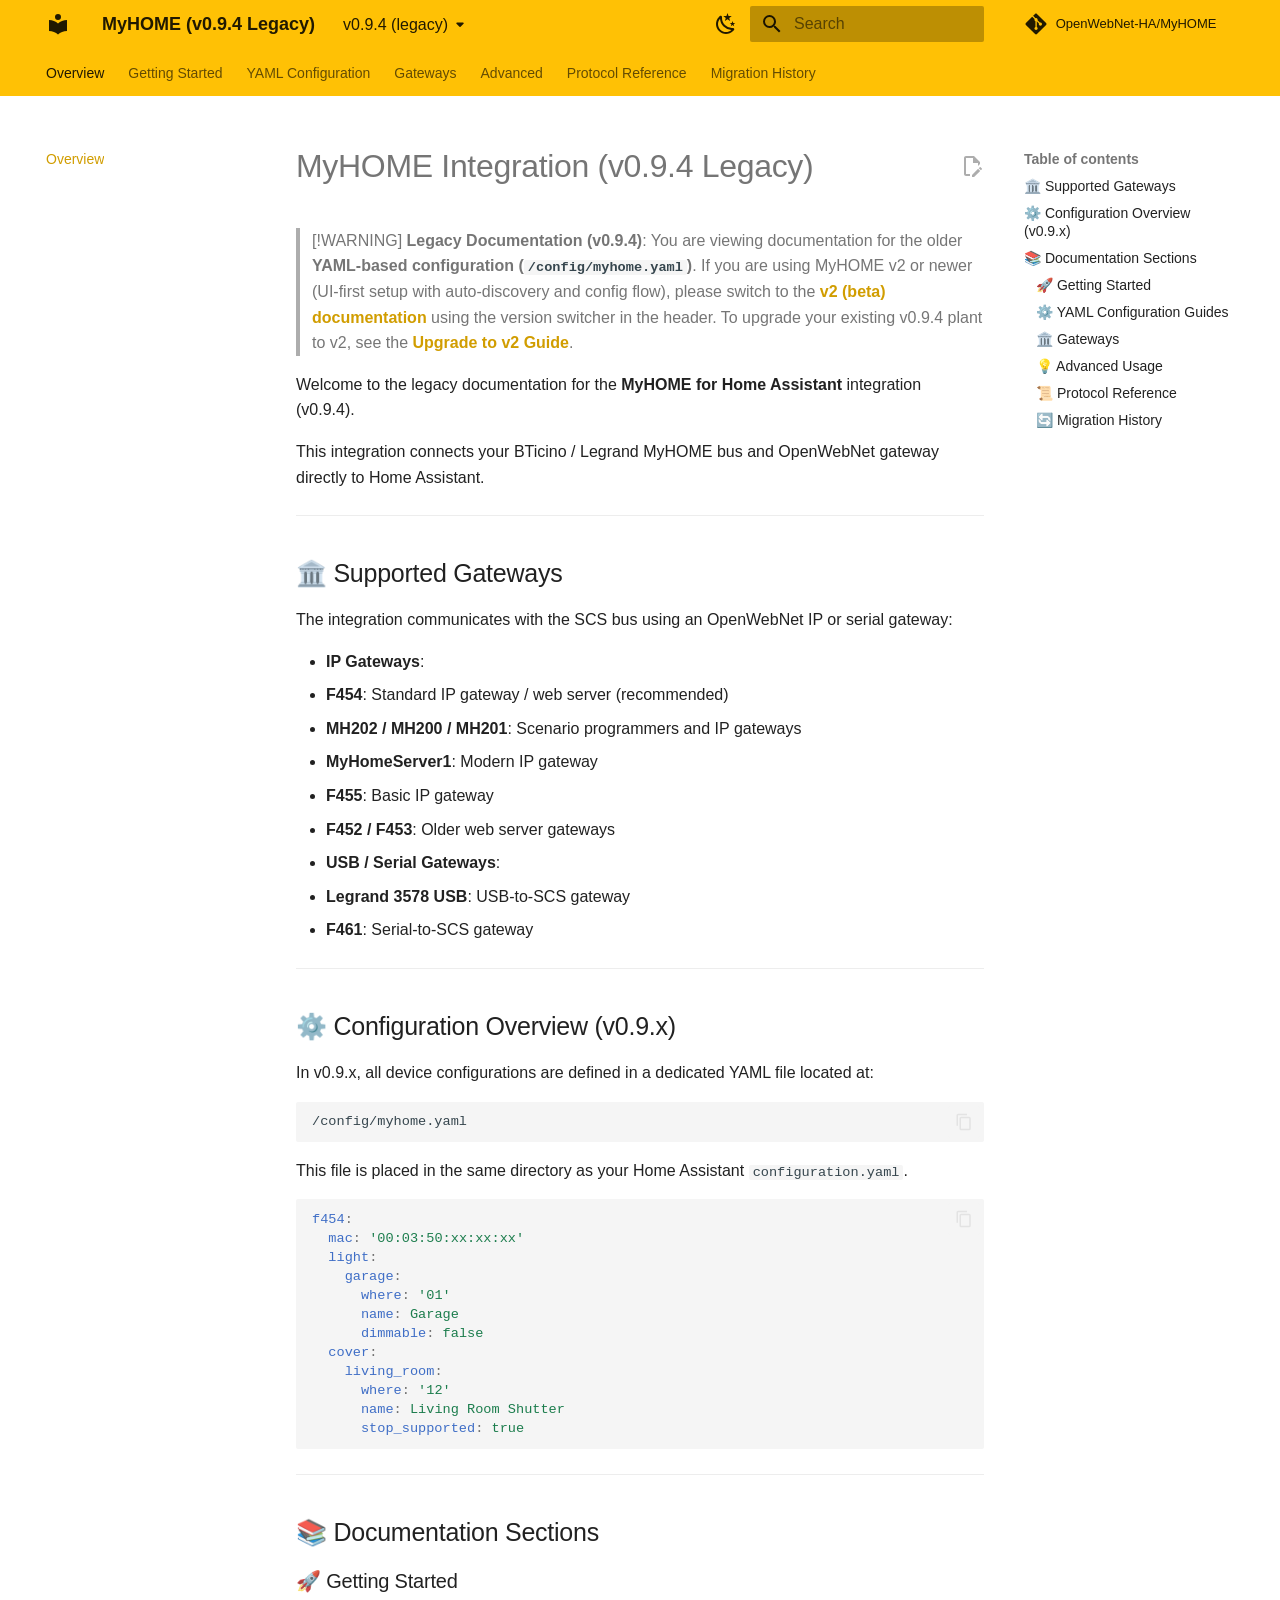
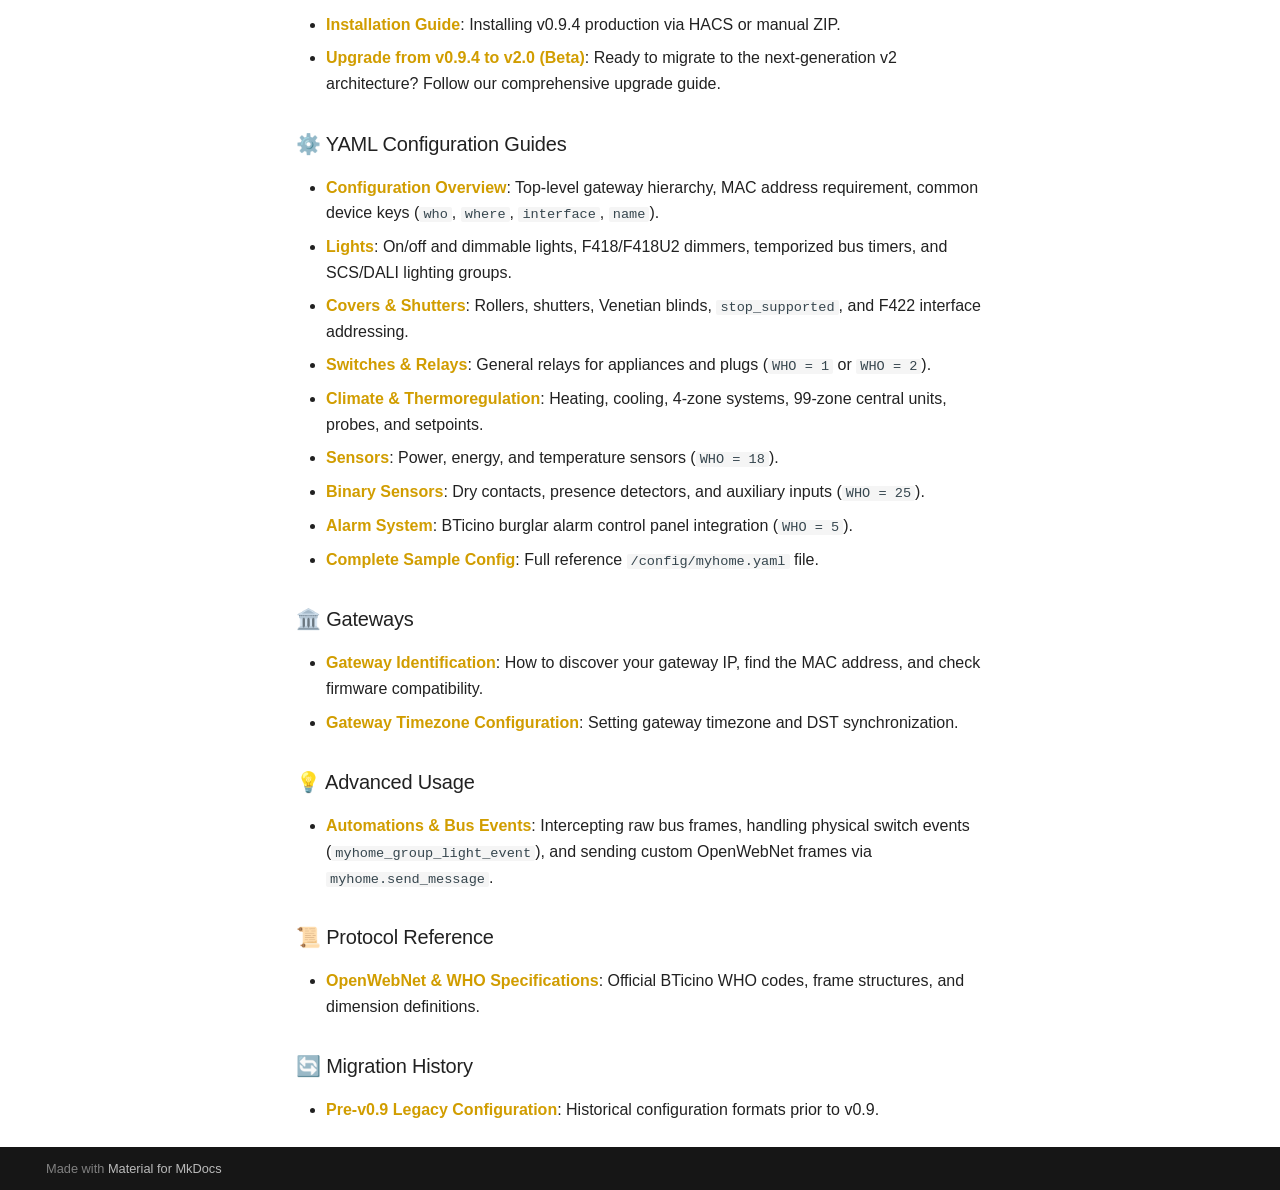
==== commit 49b712b6: "Deployed 0d5ea821 to 0.9.4 with MkDocs 1.6.1 and mike 2.2.0" ====
--- a/0.9.4/index.html
+++ b/0.9.4/index.html
@@ -21,7 +21,7 @@
       
       
       <link rel="icon" href="assets/images/favicon.png">
-      <meta name="generator" content="mkdocs-1.6.1, mkdocs-material-9.7.7">
+      <meta name="generator" content="mkdocs-1.6.1, mkdocs-material-9.8.0">
     
     
       
@@ -29,10 +29,10 @@
       
     
     
-      <link rel="stylesheet" href="assets/stylesheets/main.ec1eaa64.min.css">
-      
-        
-        <link rel="stylesheet" href="assets/stylesheets/palette.ab4e12ef.min.css">
+      <link rel="stylesheet" href="assets/stylesheets/main.57a0d79d.min.css">
+      
+        
+        <link rel="stylesheet" href="assets/stylesheets/palette.fb2fffe2.min.css">
       
       
 
@@ -1661,10 +1661,10 @@
     
       
       
-      <script id="__config" type="application/json">{"annotate": null, "base": ".", "features": ["navigation.instant", "navigation.tracking", "navigation.tabs", "navigation.sections", "navigation.expand", "navigation.top", "search.suggest", "search.highlight", "content.code.copy", "content.action.edit"], "search": "assets/javascripts/workers/search.2c215733.min.js", "tags": null, "translations": {"clipboard.copied": "Copied to clipboard", "clipboard.copy": "Copy to clipboard", "search.result.more.one": "1 more on this page", "search.result.more.other": "# more on this page", "search.result.none": "No matching documents", "search.result.one": "1 matching document", "search.result.other": "# matching documents", "search.result.placeholder": "Type to start searching", "search.result.term.missing": "Missing", "select.version": "Select version"}, "version": {"provider": "mike"}}</script>
-    
-    
-      <script src="assets/javascripts/bundle.d7400e89.min.js"></script>
+      <script id="__config" type="application/json">{"annotate": null, "base": ".", "features": ["navigation.instant", "navigation.tracking", "navigation.tabs", "navigation.sections", "navigation.expand", "navigation.top", "search.suggest", "search.highlight", "content.code.copy", "content.action.edit"], "search": "assets/javascripts/workers/search.a7633da7.min.js", "tags": null, "translations": {"clipboard.copied": "Copied to clipboard", "clipboard.copy": "Copy to clipboard", "search.result.more.one": "1 more on this page", "search.result.more.other": "# more on this page", "search.result.none": "No matching documents", "search.result.one": "1 matching document", "search.result.other": "# matching documents", "search.result.placeholder": "Type to start searching", "search.result.term.missing": "Missing", "select.version": "Select version"}, "version": {"provider": "mike"}}</script>
+    
+    
+      <script src="assets/javascripts/bundle.c21346df.min.js"></script>
       
     
   </body>
--- a/0.9.4/assets/stylesheets/main.57a0d79d.min.css
+++ b/0.9.4/assets/stylesheets/main.57a0d79d.min.css
@@ -0,0 +1,6 @@
+@charset "UTF-8";html{box-sizing:border-box;-webkit-text-size-adjust:none;-moz-text-size-adjust:none;text-size-adjust:none}*,:after,:before{box-sizing:inherit}@media(prefers-reduced-motion){*,:after,:before{transition:none!important}}body{margin:0;-webkit-font-smoothing:antialiased;-moz-osx-font-smoothing:grayscale;--md-text-font-family:var(--md-text-font, _),
+    -apple-system, BlinkMacSystemFont, Helvetica, Arial, sans-serif;--md-code-font-family:var(--md-code-font, _),
+    SFMono-Regular, Consolas, Menlo, monospace}.md-typeset code:not(.focus-visible),a,button,input,label{-webkit-tap-highlight-color:transparent}a{color:inherit;text-decoration:none}hr{box-sizing:initial;display:block;height:.05rem;padding:0;overflow:visible;border:0}small{font-size:80%}sub,sup{line-height:1em}img{border-style:none}table{border-spacing:0;border-collapse:initial}td,th{font-weight:400;vertical-align:top}button{padding:0;margin:0;font-family:inherit;font-size:inherit;background:#0000;border:0}input{border:0;outline:none}:root{--md-primary-fg-color:#4051b5;--md-primary-fg-color--light:#5d6cc0;--md-primary-fg-color--dark:#303fa1;--md-primary-bg-color:#fff;--md-primary-bg-color--light:#ffffffb3;--md-accent-fg-color:#526cfe;--md-accent-fg-color--transparent:#526cfe1a;--md-accent-bg-color:#fff;--md-accent-bg-color--light:#ffffffb3;--md-typeset-table-sort-icon:url("data:image/svg+xml;charset=utf-8,<svg xmlns='http://www.w3.org/2000/svg' viewBox='0 0 24 24'><path d='m18 21-4-4h3V7h-3l4-4 4 4h-3v10h3M2 19v-2h10v2M2 13v-2h7v2M2 7V5h4v2z'/></svg>");--md-typeset-table-sort-icon--asc:url("data:image/svg+xml;charset=utf-8,<svg xmlns='http://www.w3.org/2000/svg' viewBox='0 0 24 24'><path d='M19 17h3l-4 4-4-4h3V3h2M2 17h10v2H2M6 5v2H2V5m0 6h7v2H2z'/></svg>");--md-typeset-table-sort-icon--desc:url("data:image/svg+xml;charset=utf-8,<svg xmlns='http://www.w3.org/2000/svg' viewBox='0 0 24 24'><path d='M19 7h3l-4-4-4 4h3v14h2M2 17h10v2H2M6 5v2H2V5m0 6h7v2H2z'/></svg>")}[data-md-color-scheme=default]{color-scheme:light}[data-md-color-scheme=default] img[src$="#gh-dark-mode-only"],[data-md-color-scheme=default] img[src$="#only-dark"]{display:none}:root,[data-md-color-scheme=default]{--md-hue:225deg;--md-default-fg-color:#000000de;--md-default-fg-color--light:#0000008a;--md-default-fg-color--lighter:#00000052;--md-default-fg-color--lightest:#00000012;--md-default-bg-color:#fff;--md-default-bg-color--light:#ffffffb3;--md-default-bg-color--lighter:#ffffff4d;--md-default-bg-color--lightest:#ffffff1f;--md-code-fg-color:#36464e;--md-code-bg-color:#f5f5f5;--md-code-bg-color--light:#f5f5f5b3;--md-code-bg-color--lighter:#f5f5f54d;--md-code-hl-color:#4287ff;--md-code-hl-color--light:#4287ff1a;--md-code-hl-number-color:#d52a2a;--md-code-hl-special-color:#db1457;--md-code-hl-function-color:#a846b9;--md-code-hl-constant-color:#6e59d9;--md-code-hl-keyword-color:#3f6ec6;--md-code-hl-string-color:#1c7d4d;--md-code-hl-name-color:var(--md-code-fg-color);--md-code-hl-operator-color:var(--md-default-fg-color--light);--md-code-hl-punctuation-color:var(--md-default-fg-color--light);--md-code-hl-comment-color:var(--md-default-fg-color--light);--md-code-hl-generic-color:var(--md-default-fg-color--light);--md-code-hl-variable-color:var(--md-default-fg-color--light);--md-typeset-color:var(--md-default-fg-color);--md-typeset-a-color:var(--md-primary-fg-color);--md-typeset-del-color:#f5503d26;--md-typeset-ins-color:#0bd57026;--md-typeset-kbd-color:#fafafa;--md-typeset-kbd-accent-color:#fff;--md-typeset-kbd-border-color:#b8b8b8;--md-typeset-mark-color:#ffff0080;--md-typeset-table-color:#0000001f;--md-typeset-table-color--light:#00000009;--md-admonition-fg-color:var(--md-default-fg-color);--md-admonition-bg-color:var(--md-default-bg-color);--md-warning-fg-color:#000000de;--md-warning-bg-color:#ff9;--md-footer-fg-color:#fff;--md-footer-fg-color--light:#ffffffb3;--md-footer-fg-color--lighter:#ffffff73;--md-footer-bg-color:#000000de;--md-footer-bg-color--dark:#00000052;--md-shadow-z1:0 0.2rem 0.5rem #0000000d,
+    0 0 0.05rem #0000001a;--md-shadow-z2:0 0.2rem 0.5rem #0000001a,
+    0 0 0.05rem #00000040;--md-shadow-z3:0 0.2rem 0.5rem #0003,
+    0 0 0.05rem #00000059}.md-icon svg{display:block;width:1.2rem;height:1.2rem;fill:currentcolor}aside,body,input{font-family:var(--md-text-font-family);font-feature-settings:"kern","liga";color:var(--md-typeset-color)}code,kbd,pre{font-family:var(--md-code-font-family);font-feature-settings:"kern"}.md-typeset{font-size:.8rem;line-height:1.6;overflow-wrap:break-word;-webkit-print-color-adjust:exact;color-adjust:exact}@media print{.md-typeset{font-size:.68rem}.md-typeset code,.md-typeset kbd,.md-typeset pre{white-space:pre-wrap}}.md-typeset blockquote,.md-typeset dl,.md-typeset figure,.md-typeset ol,.md-typeset pre,.md-typeset ul{margin-top:1em;margin-bottom:1em}.md-typeset h1{margin:0 0 1.25em;font-size:2em;line-height:1.3;color:var(--md-default-fg-color--light)}.md-typeset h1,.md-typeset h2{font-weight:300;letter-spacing:-.01em}.md-typeset h2{margin:1.6em 0 .64em;font-size:1.5625em;line-height:1.4}.md-typeset h3{margin:1.6em 0 .8em;font-size:1.25em;font-weight:400;line-height:1.5;letter-spacing:-.01em}.md-typeset h2+h3{margin-top:.8em}.md-typeset h4{margin:1em 0;font-weight:700;letter-spacing:-.01em}.md-typeset h5,.md-typeset h6{margin:1.25em 0;font-size:.8em;font-weight:700;color:var(--md-default-fg-color--light);letter-spacing:-.01em}.md-typeset h5{text-transform:uppercase}.md-typeset h5 code{text-transform:none}.md-typeset hr{display:flow-root;margin:1.5em 0;border-bottom:.05rem solid var(--md-default-fg-color--lightest)}.md-typeset a{color:var(--md-typeset-a-color);word-break:break-word}.md-typeset a,.md-typeset a:before{transition:color 125ms}.md-typeset a:focus,.md-typeset a:hover{color:var(--md-accent-fg-color)}.md-typeset a:focus code,.md-typeset a:hover code{color:var(--md-accent-fg-color);background-color:var(--md-accent-fg-color--transparent)}.md-typeset a code{color:var(--md-typeset-a-color)}.md-typeset a.focus-visible{outline-color:var(--md-accent-fg-color);outline-offset:.2rem}.md-typeset code,.md-typeset kbd,.md-typeset pre{font-variant-ligatures:none;color:var(--md-code-fg-color);direction:ltr;transition:background-color 125ms}.md-typeset code{padding:0 .2941176471em;font-size:.85em;word-break:break-word;background-color:var(--md-code-bg-color);border-radius:.1rem;-webkit-box-decoration-break:clone;box-decoration-break:clone;transition:color 125ms,background-color 125ms}.md-typeset code:not(.focus-visible){outline:none}.md-typeset pre{position:relative;display:flow-root;line-height:1.4}.md-typeset pre>code{display:block;padding:.7720588235em 1.1764705882em;margin:0;overflow:auto;word-break:normal;touch-action:auto;scrollbar-color:var(--md-default-fg-color--lighter) #0000;scrollbar-width:thin;outline-color:var(--md-accent-fg-color);box-shadow:none;-webkit-box-decoration-break:slice;box-decoration-break:slice}.md-typeset pre>code:hover{scrollbar-color:var(--md-accent-fg-color) #0000}.md-typeset pre>code::-webkit-scrollbar{width:.2rem;height:.2rem}.md-typeset pre>code::-webkit-scrollbar-thumb{background-color:var(--md-default-fg-color--lighter)}.md-typeset pre>code::-webkit-scrollbar-thumb:hover{background-color:var(--md-accent-fg-color)}.md-typeset kbd{display:inline-block;padding:0 .6666666667em;font-size:.75em;color:var(--md-default-fg-color);word-break:break-word;vertical-align:text-top;background-color:var(--md-typeset-kbd-color);border-radius:.1rem;box-shadow:0 .1rem 0 .05rem var(--md-typeset-kbd-border-color),0 .1rem 0 var(--md-typeset-kbd-border-color),0 -.1rem .2rem var(--md-typeset-kbd-accent-color) inset}.md-typeset mark{color:inherit;word-break:break-word;background-color:var(--md-typeset-mark-color);-webkit-box-decoration-break:clone;box-decoration-break:clone}.md-typeset abbr{text-decoration:none;cursor:help}.md-typeset [data-preview],.md-typeset abbr{border-bottom:.05rem dotted var(--md-default-fg-color--light)}.md-typeset small{opacity:.75}[dir=ltr] .md-typeset sub,[dir=ltr] .md-typeset sup{margin-left:.078125em}[dir=rtl] .md-typeset sub,[dir=rtl] .md-typeset sup{margin-right:.078125em}[dir=ltr] .md-typeset blockquote{padding-left:.6rem;border-left:.2rem solid var(--md-default-fg-color--lighter)}[dir=rtl] .md-typeset blockquote{padding-right:.6rem;border-right:.2rem solid var(--md-default-fg-color--lighter)}.md-typeset blockquote{margin-left:0;margin-right:0;color:var(--md-default-fg-color--light)}.md-typeset ul{list-style-type:disc}.md-typeset ul[type]{list-style-type:revert-layer}[dir=ltr] .md-typeset ol,[dir=ltr] .md-typeset ol li ol,[dir=ltr] .md-typeset ol li ul,[dir=ltr] .md-typeset ul,[dir=ltr] .md-typeset ul li ol,[dir=ltr] .md-typeset ul li ul{margin-left:.625em}[dir=rtl] .md-typeset ol,[dir=rtl] .md-typeset ol li ol,[dir=rtl] .md-typeset ol li ul,[dir=rtl] .md-typeset ul,[dir=rtl] .md-typeset ul li ol,[dir=rtl] .md-typeset ul li ul{margin-right:.625em}.md-typeset ol,.md-typeset ul{padding:0}.md-typeset ol:not([hidden]),.md-typeset ul:not([hidden]){display:flow-root}.md-typeset ol ol,.md-typeset ul ol{list-style-type:lower-alpha}.md-typeset ol ol ol,.md-typeset ul ol ol{list-style-type:lower-roman}.md-typeset ol ol ol ol,.md-typeset ul ol ol ol{list-style-type:upper-alpha}.md-typeset ol ol ol ol ol,.md-typeset ul ol ol ol ol{list-style-type:upper-roman}.md-typeset ol[type],.md-typeset ul[type]{list-style-type:revert-layer}[dir=ltr] .md-typeset ol li,[dir=ltr] .md-typeset ul li{margin-left:1.25em}[dir=rtl] .md-typeset ol li,[dir=rtl] .md-typeset ul li{margin-right:1.25em}.md-typeset ol li,.md-typeset ul li{margin-bottom:.5em}.md-typeset ol li blockquote,.md-typeset ol li p,.md-typeset ul li blockquote,.md-typeset ul li p{margin:.5em 0}.md-typeset ol li:last-child,.md-typeset ul li:last-child{margin-bottom:0}.md-typeset ol li ol,.md-typeset ol li ul,.md-typeset ul li ol,.md-typeset ul li ul{margin-top:.5em;margin-bottom:.5em}[dir=ltr] .md-typeset dd{margin-left:1.875em}[dir=rtl] .md-typeset dd{margin-right:1.875em}.md-typeset dd{margin-top:1em;margin-bottom:1.5em}.md-typeset img,.md-typeset svg,.md-typeset video{max-width:100%;height:auto}.md-typeset img[align=left]{margin:1em 1em 1em 0}.md-typeset img[align=right]{margin:1em 0 1em 1em}.md-typeset img[align]:only-child{margin-top:0}.md-typeset figure{display:flow-root;width:fit-content;max-width:100%;margin:1em auto;text-align:center}.md-typeset figure img{display:block;margin:0 auto}.md-typeset figcaption{max-width:24rem;margin:1em auto;font-style:italic}.md-typeset iframe{max-width:100%}.md-typeset table:not([class]){display:inline-block;max-width:100%;overflow:auto;font-size:.64rem;touch-action:auto;background-color:var(--md-default-bg-color);border:.05rem solid var(--md-typeset-table-color);border-radius:.1rem}@media print{.md-typeset table:not([class]){display:table}}.md-typeset table:not([class])+*{margin-top:1.5em}.md-typeset table:not([class]) td>:first-child,.md-typeset table:not([class]) th>:first-child{margin-top:0}.md-typeset table:not([class]) td>:last-child,.md-typeset table:not([class]) th>:last-child{margin-bottom:0}.md-typeset table:not([class]) td:not([align]),.md-typeset table:not([class]) th:not([align]){text-align:left}[dir=rtl] .md-typeset table:not([class]) td:not([align]),[dir=rtl] .md-typeset table:not([class]) th:not([align]){text-align:right}.md-typeset table:not([class]) th{min-width:5rem;padding:.9375em 1.25em;font-weight:700;vertical-align:top}.md-typeset table:not([class]) td{padding:.9375em 1.25em;vertical-align:top;border-top:.05rem solid var(--md-typeset-table-color)}.md-typeset table:not([class]) tbody tr{transition:background-color 125ms}.md-typeset table:not([class]) tbody tr:hover{background-color:var(--md-typeset-table-color--light);box-shadow:0 .05rem 0 var(--md-default-bg-color) inset}.md-typeset table:not([class]) a{word-break:normal}.md-typeset table th[role=columnheader]{cursor:pointer}[dir=ltr] .md-typeset table th[role=columnheader]:after{margin-left:.5em}[dir=rtl] .md-typeset table th[role=columnheader]:after{margin-right:.5em}.md-typeset table th[role=columnheader]:after{display:inline-block;width:1.2em;height:1.2em;vertical-align:text-bottom;content:"";-webkit-mask-image:var(--md-typeset-table-sort-icon);mask-image:var(--md-typeset-table-sort-icon);-webkit-mask-repeat:no-repeat;mask-repeat:no-repeat;-webkit-mask-size:contain;mask-size:contain;transition:background-color 125ms}.md-typeset table th[role=columnheader]:hover:after{background-color:var(--md-default-fg-color--lighter)}.md-typeset table th[role=columnheader][aria-sort=ascending]:after{background-color:var(--md-default-fg-color--light);-webkit-mask-image:var(--md-typeset-table-sort-icon--asc);mask-image:var(--md-typeset-table-sort-icon--asc)}.md-typeset table th[role=columnheader][aria-sort=descending]:after{background-color:var(--md-default-fg-color--light);-webkit-mask-image:var(--md-typeset-table-sort-icon--desc);mask-image:var(--md-typeset-table-sort-icon--desc)}.md-typeset__scrollwrap{margin:1em -.8rem;overflow-x:auto;touch-action:auto}.md-typeset__table{display:inline-block;padding:0 .8rem;margin-bottom:.5em}@media print{.md-typeset__table{display:block}}html .md-typeset__table table{display:table;width:100%;margin:0;overflow:hidden}@media screen and (max-width:44.984375em){.md-content__inner>pre{margin:1em -.8rem}.md-content__inner>pre code{border-radius:0}}.md-typeset .md-author{position:relative;display:block;flex-shrink:0;width:1.6rem;height:1.6rem;overflow:hidden;border-radius:100%;transition:color 125ms,transform 125ms}.md-typeset .md-author img{display:block}.md-typeset .md-author--more{font-size:.6rem;font-weight:700;line-height:1.6rem;color:var(--md-default-fg-color--lighter);text-align:center;background:var(--md-default-fg-color--lightest)}.md-typeset .md-author--long{width:2.4rem;height:2.4rem}.md-typeset a.md-author{transform:scale(1)}.md-typeset a.md-author img{filter:grayscale(100%) opacity(75%);border-radius:100%;transition:filter 125ms}.md-typeset a.md-author:focus,.md-typeset a.md-author:hover{z-index:1;transform:scale(1.1)}.md-typeset a.md-author:focus img,.md-typeset a.md-author:hover img{filter:grayscale(0)}.md-banner{overflow:auto;color:var(--md-footer-fg-color);background-color:var(--md-footer-bg-color)}@media print{.md-banner{display:none}}.md-banner--warning{color:var(--md-warning-fg-color);background-color:var(--md-warning-bg-color)}.md-banner__inner{padding:0 .8rem;margin:.6rem auto;font-size:.7rem}[dir=ltr] .md-banner__button{float:right}[dir=rtl] .md-banner__button{float:left}.md-banner__button{color:inherit;cursor:pointer;transition:opacity .25s}.no-js .md-banner__button{display:none}.md-banner__button:hover{opacity:.7}html{height:100%;overflow-x:hidden;font-size:125%}@media screen and (min-width:100em){html{font-size:137.5%}}@media screen and (min-width:125em){html{font-size:150%}}body{position:relative;display:flex;flex-direction:column;width:100%;min-height:100%;font-size:.5rem;background-color:var(--md-default-bg-color)}@media print{body{display:block}}@media screen and (max-width:59.984375em){body[data-md-scrolllock]{position:fixed}}.md-grid{max-width:61rem;margin-left:auto;margin-right:auto}.md-container{display:flex;flex-grow:1;flex-direction:column}@media print{.md-container{display:block}}.md-main{flex-grow:1}.md-main__inner{display:flex;height:100%;margin-top:1.5rem}.md-ellipsis{overflow:hidden;text-overflow:ellipsis}.md-toggle{display:none}.md-option{position:absolute;width:0;height:0;opacity:0}.md-option:checked+label:not([hidden]){display:block}.md-option.focus-visible+label{outline-style:auto;outline-color:var(--md-accent-fg-color)}.md-skip{position:fixed;z-index:-1;padding:.3rem .5rem;margin:.5rem;font-size:.64rem;color:var(--md-default-bg-color);background-color:var(--md-default-fg-color);border-radius:.1rem;outline-color:var(--md-accent-fg-color);opacity:0;transform:translateY(.4rem)}.md-skip:focus{z-index:10;opacity:1;transition:transform .25s cubic-bezier(.4,0,.2,1),opacity 175ms 75ms;transform:translateY(0)}@page{margin:25mm}:root{--md-clipboard-icon:url("data:image/svg+xml;charset=utf-8,<svg xmlns='http://www.w3.org/2000/svg' viewBox='0 0 24 24'><path d='M19 21H8V7h11m0-2H8a2 2 0 0 0-2 2v14a2 2 0 0 0 2 2h11a2 2 0 0 0 2-2V7a2 2 0 0 0-2-2m-3-4H4a2 2 0 0 0-2 2v14h2V3h12z'/></svg>");--md-code-select-icon:url("data:image/svg+xml;charset=utf-8,<svg xmlns='http://www.w3.org/2000/svg' viewBox='0 0 24 24'><path d='M19 19h-4v2h4c1.1 0 2-.9 2-2v-4h-2m0-12h-4v2h4v4h2V5c0-1.1-.9-2-2-2M5 5h4V3H5c-1.1 0-2 .9-2 2v4h2m0 6H3v4c0 1.1.9 2 2 2h4v-2H5zm2-4h2v2H7zm4 0h2v2h-2zm4 0h2v2h-2zM7 7h2v2H7zm4 0h2v2h-2zm4 0h2v2h-2zm-8 8h2v2H7zm4 0h2v2h-2zm4 0h2v2h-2z'/></svg>");--md-code-copy-icon:url("data:image/svg+xml;charset=utf-8,<svg xmlns='http://www.w3.org/2000/svg' viewBox='0 0 24 24'><path d='M19 21H8V7h11m0-2H8a2 2 0 0 0-2 2v14a2 2 0 0 0 2 2h11a2 2 0 0 0 2-2V7a2 2 0 0 0-2-2m-3-4H4a2 2 0 0 0-2 2v14h2V3h12z'/></svg>")}.md-clipboard{z-index:1;width:1.5em;height:1.5em;color:var(--md-default-fg-color--lightest);cursor:pointer;border-radius:.1rem;outline-color:var(--md-accent-fg-color);outline-offset:.1rem;transition:color .25s}@media print{.md-clipboard{display:none}}.md-clipboard:not(.focus-visible){outline:none;-webkit-tap-highlight-color:transparent}:hover>.md-clipboard{color:var(--md-default-fg-color--light)}.md-clipboard:focus,.md-clipboard:hover{color:var(--md-accent-fg-color)}.md-clipboard:after{display:block;width:1.125em;height:1.125em;margin:0 auto;content:"";background-color:currentcolor;-webkit-mask-image:var(--md-clipboard-icon);mask-image:var(--md-clipboard-icon);-webkit-mask-repeat:no-repeat;mask-repeat:no-repeat;-webkit-mask-position:center;mask-position:center;-webkit-mask-size:contain;mask-size:contain}.md-clipboard--inline{cursor:pointer}.md-clipboard--inline code{transition:color .25s,background-color .25s}.md-clipboard--inline:focus code,.md-clipboard--inline:hover code{color:var(--md-accent-fg-color);background-color:var(--md-accent-fg-color--transparent)}.md-typeset .md-code__content{display:grid}.md-code__nav{position:absolute;top:.25em;right:.25em;z-index:1;display:flex;gap:.2rem;padding:.2rem;background-color:var(--md-code-bg-color--lighter);border-radius:.1rem;transition:background-color .25s}:hover>.md-code__nav{background-color:var(--md-code-bg-color--light)}.md-code__button{display:block;width:1.5em;height:1.5em;color:var(--md-default-fg-color--lightest);cursor:pointer;outline-color:var(--md-accent-fg-color);outline-offset:.1rem;transition:color .25s}:hover>*>.md-code__button{color:var(--md-default-fg-color--light)}.md-code__button.focus-visible,.md-code__button:hover{color:var(--md-accent-fg-color)}.md-code__button--active{color:var(--md-default-fg-color)!important}.md-code__button:after{display:block;width:1.125em;height:1.125em;margin:0 auto;content:"";background-color:currentcolor;-webkit-mask-repeat:no-repeat;mask-repeat:no-repeat;-webkit-mask-position:center;mask-position:center;-webkit-mask-size:contain;mask-size:contain}.md-code__button[data-md-type=select]:after{-webkit-mask-image:var(--md-code-select-icon);mask-image:var(--md-code-select-icon)}.md-code__button[data-md-type=copy]:after{-webkit-mask-image:var(--md-code-copy-icon);mask-image:var(--md-code-copy-icon)}@keyframes consent{0%{opacity:0;transform:translateY(100%)}to{opacity:1;transform:translateY(0)}}@keyframes overlay{0%{opacity:0}to{opacity:1}}.md-consent__overlay{position:fixed;top:0;z-index:5;width:100%;height:100%;background-color:#0000008a;-webkit-backdrop-filter:blur(.1rem);backdrop-filter:blur(.1rem);opacity:1;animation:overlay .25s both}.md-consent__inner{position:fixed;bottom:0;z-index:5;width:100%;max-height:100%;padding:0;overflow:auto;background-color:var(--md-default-bg-color);border:0;border-radius:.1rem;box-shadow:0 0 .2rem #0000001a,0 .2rem .4rem #0003;animation:consent .5s cubic-bezier(.1,.7,.1,1) both}.md-consent__form{padding:.8rem}.md-consent__settings{display:none;margin:1em 0}input:checked+.md-consent__settings{display:block}.md-consent__controls{margin-bottom:.8rem}.md-typeset .md-consent__controls .md-button{display:inline}@media screen and (max-width:44.984375em){.md-typeset .md-consent__controls .md-button{display:block;width:100%;margin-top:.4rem;text-align:center}}.md-consent label{cursor:pointer}.md-content{flex-grow:1;min-width:0}.md-content__inner{padding-top:.6rem;margin:0 .8rem 1.2rem}@media screen and (min-width:76.25em){[dir=ltr] .md-sidebar--primary:not([hidden])~.md-content>.md-content__inner,[dir=rtl] .md-sidebar--secondary:not([hidden])~.md-content>.md-content__inner{margin-left:1.2rem}[dir=ltr] .md-sidebar--secondary:not([hidden])~.md-content>.md-content__inner,[dir=rtl] .md-sidebar--primary:not([hidden])~.md-content>.md-content__inner{margin-right:1.2rem}}.md-content__inner:before{display:block;height:.4rem;content:""}.md-content__inner>:last-child{margin-bottom:0}[dir=ltr] .md-content__button{float:right;margin-left:.4rem}[dir=rtl] .md-content__button{float:left;margin-right:.4rem}.md-content__button{padding:0;margin:.4rem 0}@media print{.md-content__button{display:none}}.md-typeset .md-content__button{color:var(--md-default-fg-color--lighter)}.md-content__button svg{display:inline;vertical-align:top}[dir=rtl] .md-content__button svg{transform:scaleX(-1)}[dir=ltr] .md-dialog{right:.8rem}[dir=rtl] .md-dialog{left:.8rem}.md-dialog{position:fixed;bottom:.8rem;z-index:4;min-width:11.1rem;padding:.4rem .6rem;pointer-events:none;background-color:var(--md-default-fg-color);border-radius:.1rem;box-shadow:var(--md-shadow-z3);opacity:0;transition:transform 0s .4s,opacity .4s;transform:translateY(100%)}@media print{.md-dialog{display:none}}.md-dialog--active{pointer-events:auto;opacity:1;transition:transform .4s cubic-bezier(.075,.85,.175,1),opacity .4s;transform:translateY(0)}.md-dialog__inner{font-size:.7rem;color:var(--md-default-bg-color)}.md-feedback{margin:2em 0 1em;text-align:center}.md-feedback fieldset{padding:0;margin:0;border:none}.md-feedback__title{margin:1em auto;font-weight:700}.md-feedback__inner{position:relative}.md-feedback__list{position:relative;display:flex;flex-wrap:wrap;place-content:baseline center}.md-feedback__list:hover .md-icon:not(:disabled){color:var(--md-default-fg-color--lighter)}:disabled .md-feedback__list{min-height:1.8rem}.md-feedback__icon{flex-shrink:0;margin:0 .1rem;color:var(--md-default-fg-color--light);cursor:pointer;transition:color 125ms}.md-feedback__icon:not(:disabled).md-icon:hover{color:var(--md-accent-fg-color)}.md-feedback__icon:disabled{color:var(--md-default-fg-color--lightest);pointer-events:none}.md-feedback__note{position:relative;opacity:0;transition:transform .4s cubic-bezier(.1,.7,.1,1),opacity .15s;transform:translateY(.4rem)}.md-feedback__note>*{max-width:16rem;margin:0 auto}:disabled .md-feedback__note{opacity:1;transform:translateY(0)}@media print{.md-feedback,.md-footer{display:none}}.md-footer{color:var(--md-footer-fg-color);background-color:var(--md-footer-bg-color)}.md-footer__inner{justify-content:space-between;padding:.2rem;overflow:auto}.md-footer__inner:not([hidden]){display:flex}.md-footer__link{display:flex;flex-grow:.01;align-items:end;max-width:100%;margin-top:1rem;margin-bottom:.4rem;overflow:hidden;outline-color:var(--md-accent-fg-color);transition:opacity .25s}.md-footer__link:focus,.md-footer__link:hover{opacity:.7}[dir=rtl] .md-footer__link svg{transform:scaleX(-1)}@media screen and (max-width:44.984375em){.md-footer__link--prev{flex-shrink:0}.md-footer__link--prev .md-footer__title{display:none}}[dir=ltr] .md-footer__link--next{margin-left:auto}.md-footer__link--next{text-align:right}[dir=rtl] .md-footer__link--next{margin-right:auto;text-align:left}.md-footer__title{flex-grow:1;max-width:calc(100% - 2.4rem);padding:0 1rem;margin-bottom:.7rem;font-size:.9rem;white-space:nowrap}.md-footer__button{padding:.4rem;margin:.2rem}.md-footer__direction{font-size:.64rem;opacity:.7}.md-footer-meta{background-color:var(--md-footer-bg-color--dark)}.md-footer-meta__inner{display:flex;flex-wrap:wrap;justify-content:space-between;padding:.2rem}html .md-footer-meta.md-typeset a{color:var(--md-footer-fg-color--light)}html .md-footer-meta.md-typeset a:focus,html .md-footer-meta.md-typeset a:hover{color:var(--md-footer-fg-color)}.md-copyright{width:100%;padding:.4rem 0;margin:auto .6rem;font-size:.64rem;color:var(--md-footer-fg-color--lighter)}.md-copyright__highlight{color:var(--md-footer-fg-color--light)}.md-social{display:inline-flex;gap:.2rem;padding:.2rem 0 .6rem;margin:0 .4rem}@media screen and (min-width:45em){.md-copyright{width:auto}.md-social{padding:.6rem 0}}.md-social__link{display:inline-block;width:1.6rem;height:1.6rem;text-align:center}.md-social__link:before{line-height:1.9}.md-social__link svg{max-height:.8rem;vertical-align:-25%;fill:currentcolor}.md-typeset .md-button{display:inline-block;padding:.625em 2em;font-weight:700;color:var(--md-primary-fg-color);cursor:pointer;border:.1rem solid;border-radius:.1rem;transition:color 125ms,background-color 125ms,border-color 125ms}.md-typeset .md-button--primary{color:var(--md-primary-bg-color);background-color:var(--md-primary-fg-color);border-color:var(--md-primary-fg-color)}.md-typeset .md-button:focus,.md-typeset .md-button:hover{color:var(--md-accent-bg-color);background-color:var(--md-accent-fg-color);border-color:var(--md-accent-fg-color)}[dir=ltr] .md-typeset .md-input,[dir=rtl] .md-typeset .md-input{border-top-left-radius:.1rem}[dir=ltr] .md-typeset .md-input,[dir=rtl] .md-typeset .md-input{border-top-right-radius:.1rem}.md-typeset .md-input{height:1.8rem;padding:0 .6rem;font-size:.8rem;border-bottom:.1rem solid var(--md-default-fg-color--lighter);box-shadow:var(--md-shadow-z1);transition:border .25s,box-shadow .25s}.md-typeset .md-input:focus,.md-typeset .md-input:hover{border-bottom-color:var(--md-accent-fg-color);box-shadow:var(--md-shadow-z2)}.md-typeset .md-input--stretch{width:100%}.md-header{position:sticky;left:0;right:0;top:0;z-index:4;display:block;color:var(--md-primary-bg-color);background-color:var(--md-primary-fg-color);box-shadow:0 0 .2rem #0000,0 .2rem .4rem #0000}@media print{.md-header{display:none}}.md-header[hidden]{transition:transform .25s cubic-bezier(.8,0,.6,1),box-shadow .25s;transform:translateY(-100%)}.md-header--shadow{box-shadow:0 0 .2rem #0000001a,0 .2rem .4rem #0003;transition:transform .25s cubic-bezier(.1,.7,.1,1),box-shadow .25s}.md-header__inner{display:flex;align-items:center;padding:0 .2rem}.md-header__button{position:relative;z-index:1;padding:.4rem;margin:.2rem;color:currentcolor;vertical-align:middle;cursor:pointer;outline-color:var(--md-accent-fg-color);transition:opacity .25s}.md-header__button:hover{opacity:.7}.md-header__button:not([hidden]){display:inline-block}.md-header__button:not(.focus-visible){outline:none;-webkit-tap-highlight-color:transparent}.md-header__button.md-logo{padding:.4rem;margin:.2rem}@media screen and (max-width:76.234375em){.md-header__button.md-logo{display:none}}.md-header__button.md-logo img,.md-header__button.md-logo svg{display:block;width:auto;height:1.2rem;fill:currentcolor}@media screen and (min-width:60em){.md-header__button[for=__search]{display:none}}.no-js .md-header__button[for=__search]{display:none}[dir=rtl] .md-header__button[for=__search] svg{transform:scaleX(-1)}@media screen and (min-width:76.25em){.md-header__button[for=__drawer]{display:none}}.md-header__topic{position:absolute;display:flex;max-width:100%;white-space:nowrap;transition:transform .4s cubic-bezier(.1,.7,.1,1),opacity .15s}.md-header__topic+.md-header__topic{z-index:-1;pointer-events:none;opacity:0;transition:transform .4s cubic-bezier(1,.7,.1,.1),opacity .15s;transform:translateX(1.25rem)}[dir=rtl] .md-header__topic+.md-header__topic{transform:translateX(-1.25rem)}.md-draft,.md-header__topic:first-child,.md-nav__title{font-weight:700}[dir=ltr] .md-header__title{margin-left:1rem;margin-right:.4rem}[dir=rtl] .md-header__title{margin-right:1rem;margin-left:.4rem}.md-header__title{flex-grow:1;height:2.4rem;font-size:.9rem;line-height:2.4rem}.md-header__title--active .md-header__topic{z-index:-1;pointer-events:none;opacity:0;transition:transform .4s cubic-bezier(1,.7,.1,.1),opacity .15s;transform:translateX(-1.25rem)}[dir=rtl] .md-header__title--active .md-header__topic{transform:translateX(1.25rem)}.md-header__title--active .md-header__topic+.md-header__topic{z-index:0;pointer-events:auto;opacity:1;transition:transform .4s cubic-bezier(.1,.7,.1,1),opacity .15s;transform:translateX(0)}.md-header__title>.md-header__ellipsis{position:relative;width:100%;height:100%}.md-header__option{display:flex;flex-shrink:0;max-width:100%;white-space:nowrap;transition:max-width 0s .25s,opacity .25s .25s}[data-md-toggle=search]:checked~.md-header .md-header__option{max-width:0;opacity:0;transition:max-width,opacity}.md-header__option>input{bottom:0}.md-header__source{display:none}@media screen and (min-width:60em){[dir=ltr] .md-header__source{margin-left:1rem}[dir=rtl] .md-header__source{margin-right:1rem}.md-header__source{display:block;width:11.7rem;max-width:11.7rem}}@media screen and (min-width:76.25em){[dir=ltr] .md-header__source{margin-left:1.4rem}[dir=rtl] .md-header__source{margin-right:1.4rem}}.md-meta{font-size:.7rem;line-height:1.3;color:var(--md-default-fg-color--light)}.md-meta__list{display:inline-flex;flex-wrap:wrap;padding:0;margin:0;list-style:none}.md-meta__item:not(:last-child):after{margin-left:.2rem;margin-right:.2rem;content:"·"}.md-meta__link{color:var(--md-typeset-a-color)}.md-meta__link:focus,.md-meta__link:hover{color:var(--md-accent-fg-color)}.md-draft{display:inline-block;padding-left:.5714285714em;padding-right:.5714285714em;color:#fff;background-color:#ff1744;border-radius:.125em}:root{--md-nav-icon--prev:url("data:image/svg+xml;charset=utf-8,<svg xmlns='http://www.w3.org/2000/svg' viewBox='0 0 24 24'><path d='M20 11v2H8l5.5 5.5-1.42 1.42L4.16 12l7.92-7.92L13.5 5.5 8 11z'/></svg>");--md-nav-icon--next:url("data:image/svg+xml;charset=utf-8,<svg xmlns='http://www.w3.org/2000/svg' viewBox='0 0 24 24'><path d='M8.59 16.58 13.17 12 8.59 7.41 10 6l6 6-6 6z'/></svg>");--md-toc-icon:url("data:image/svg+xml;charset=utf-8,<svg xmlns='http://www.w3.org/2000/svg' viewBox='0 0 24 24'><path d='M3 9h14V7H3zm0 4h14v-2H3zm0 4h14v-2H3zm16 0h2v-2h-2zm0-10v2h2V7zm0 6h2v-2h-2z'/></svg>");--md-path-icon:url("data:image/svg+xml;charset=utf-8,<svg xmlns='http://www.w3.org/2000/svg' viewBox='0 0 24 24'><path d='M8.59 16.58 13.17 12 8.59 7.41 10 6l6 6-6 6z'/></svg>");--md-post-pin-icon:url("data:image/svg+xml;charset=utf-8,<svg xmlns='http://www.w3.org/2000/svg' viewBox='0 0 24 24'><path d='M16 12V4h1V2H7v2h1v8l-2 2v2h5.2v6h1.6v-6H18v-2z'/></svg>");--md-progress-value:0;--md-progress-delay:400ms;--md-search-result-icon:url("data:image/svg+xml;charset=utf-8,<svg xmlns='http://www.w3.org/2000/svg' viewBox='0 0 24 24'><path d='M14 2H6a2 2 0 0 0-2 2v16a2 2 0 0 0 2 2h7c-.41-.25-.8-.56-1.14-.9-.33-.33-.61-.7-.86-1.1H6V4h7v5h5v1.18c.71.16 1.39.43 2 .82V8zm6.31 16.9c1.33-2.11.69-4.9-1.4-6.22-2.11-1.33-4.91-.68-6.22 1.4-1.34 2.11-.69 4.89 1.4 6.22 1.46.93 3.32.93 4.79.02L22 23.39 23.39 22zm-3.81.1a2.5 2.5 0 0 1-2.5-2.5 2.5 2.5 0 0 1 2.5-2.5 2.5 2.5 0 0 1 2.5 2.5 2.5 2.5 0 0 1-2.5 2.5'/></svg>")}.md-nav,.md-nav__link .md-typeset{font-size:.7rem;line-height:1.3}.md-nav__title{display:block;padding:0 .6rem;overflow:hidden;color:var(--md-default-fg-color--light);text-overflow:ellipsis}.md-nav__title .md-nav__button{display:none}.md-nav__title .md-nav__button img{width:auto;height:100%}.md-nav__title .md-nav__button.md-logo img,.md-nav__title .md-nav__button.md-logo svg{display:block;width:auto;max-width:100%;height:2.4rem;object-fit:contain;fill:currentcolor}.md-nav__list{padding:0;margin:0;list-style:none}.md-nav__link{display:flex;gap:.4rem;align-items:flex-start;margin-top:.625em;scroll-snap-align:start;transition:color 125ms}.md-nav__link--passed,.md-nav__link--passed code{color:var(--md-default-fg-color--light)}.md-nav__item .md-nav__link--active,.md-nav__item .md-nav__link--active code{color:var(--md-typeset-a-color)}.md-nav__link .md-ellipsis{position:relative}.md-nav__link .md-ellipsis code{word-break:normal}[dir=ltr] .md-nav__link .md-icon:last-child{margin-left:auto}[dir=rtl] .md-nav__link .md-icon:last-child{margin-right:auto}.md-nav__link svg{position:relative;flex-shrink:0;height:1.3em;fill:currentcolor}.md-nav__link[for]:focus,.md-nav__link[for]:hover,.md-nav__link[href]:focus,.md-nav__link[href]:hover{color:var(--md-accent-fg-color);cursor:pointer}.md-nav__link[for]:focus code,.md-nav__link[for]:hover code,.md-nav__link[href]:focus code,.md-nav__link[href]:hover code{color:var(--md-accent-fg-color);background-color:var(--md-accent-fg-color--transparent)}.md-nav__link.focus-visible,.md-pagination__link.focus-visible{outline-color:var(--md-accent-fg-color);outline-offset:.2rem}.md-nav--primary .md-nav__link[for=__toc]{display:none}.md-nav--primary .md-nav__link[for=__toc] .md-icon:after{display:block;width:100%;height:100%;background-color:currentcolor;-webkit-mask-image:var(--md-toc-icon);mask-image:var(--md-toc-icon)}.md-nav--primary .md-nav__link[for=__toc]~.md-nav,.md-nav__source{display:none}.md-nav__container>.md-nav__link{margin-top:0}.md-nav__container>.md-nav__link:first-child{flex-grow:1;min-width:0}.md-nav__icon{flex-shrink:0}@media screen and (max-width:76.234375em){.md-nav--primary,.md-nav--primary .md-nav{position:absolute;left:0;right:0;top:0;z-index:1;display:flex;flex-direction:column;height:100%;background-color:var(--md-default-bg-color)}.md-nav--primary .md-nav__item,.md-nav--primary .md-nav__title{font-size:.8rem;line-height:1.5}.md-nav--primary .md-nav__title{position:relative;height:5.6rem;padding:3rem .8rem .2rem;line-height:2.4rem;color:var(--md-default-fg-color--light);white-space:nowrap;cursor:pointer;background-color:var(--md-default-fg-color--lightest)}[dir=ltr] .md-nav--primary .md-nav__title .md-nav__icon{left:.4rem}[dir=rtl] .md-nav--primary .md-nav__title .md-nav__icon{right:.4rem}.md-nav--primary .md-nav__title .md-nav__icon{position:absolute;top:.4rem;display:block;width:1.2rem;height:1.2rem;margin:.2rem}.md-nav--primary .md-nav__title .md-nav__icon:after{display:block;width:100%;height:100%;content:"";background-color:currentcolor;-webkit-mask-image:var(--md-nav-icon--prev);mask-image:var(--md-nav-icon--prev);-webkit-mask-repeat:no-repeat;mask-repeat:no-repeat;-webkit-mask-position:center;mask-position:center;-webkit-mask-size:contain;mask-size:contain}.md-nav--primary .md-nav__title~.md-nav__list{overflow-y:auto;touch-action:pan-y;scroll-snap-type:y mandatory;background-color:var(--md-default-bg-color);box-shadow:0 .05rem 0 var(--md-default-fg-color--lightest) inset}.md-nav--primary .md-nav__title~.md-nav__list>:first-child{border-top:0}.md-nav--primary .md-nav__title[for=__drawer]{font-weight:700;color:var(--md-primary-bg-color);background-color:var(--md-primary-fg-color)}.md-nav--primary .md-nav__title .md-logo{position:absolute;left:.2rem;right:.2rem;top:.2rem;display:block;padding:.4rem;margin:.2rem}.md-nav--primary .md-nav__list{flex:1}.md-nav--primary .md-nav__item{border-top:.05rem solid var(--md-default-fg-color--lightest)}.md-nav--primary .md-nav__item--active>.md-nav__link{color:var(--md-typeset-a-color)}.md-nav--primary .md-nav__item--active>.md-nav__link:focus,.md-nav--primary .md-nav__item--active>.md-nav__link:hover{color:var(--md-accent-fg-color)}.md-nav--primary .md-nav__link{padding:.6rem .8rem;margin-top:0}.md-nav--primary .md-nav__link svg{margin-top:.1em}.md-nav--primary .md-nav__link>.md-nav__link{padding:0}[dir=ltr] .md-nav--primary .md-nav__link .md-nav__icon{margin-right:-.2rem}[dir=rtl] .md-nav--primary .md-nav__link .md-nav__icon{margin-left:-.2rem}.md-nav--primary .md-nav__link .md-nav__icon{width:1.2rem;height:1.2rem;font-size:1.2rem}.md-nav--primary .md-nav__link .md-nav__icon:after{display:block;width:100%;height:100%;content:"";background-color:currentcolor;-webkit-mask-image:var(--md-nav-icon--next);mask-image:var(--md-nav-icon--next);-webkit-mask-repeat:no-repeat;mask-repeat:no-repeat;-webkit-mask-position:center;mask-position:center;-webkit-mask-size:contain;mask-size:contain}[dir=rtl] .md-nav--primary .md-nav__icon:after{transform:scale(-1)}.md-nav--primary .md-nav--secondary .md-nav{position:static;background-color:initial}[dir=ltr] .md-nav--primary .md-nav--secondary .md-nav .md-nav__link{padding-left:1.4rem}[dir=rtl] .md-nav--primary .md-nav--secondary .md-nav .md-nav__link{padding-right:1.4rem}[dir=ltr] .md-nav--primary .md-nav--secondary .md-nav .md-nav .md-nav__link{padding-left:2rem}[dir=rtl] .md-nav--primary .md-nav--secondary .md-nav .md-nav .md-nav__link{padding-right:2rem}[dir=ltr] .md-nav--primary .md-nav--secondary .md-nav .md-nav .md-nav .md-nav__link{padding-left:2.6rem}[dir=rtl] .md-nav--primary .md-nav--secondary .md-nav .md-nav .md-nav .md-nav__link{padding-right:2.6rem}[dir=ltr] .md-nav--primary .md-nav--secondary .md-nav .md-nav .md-nav .md-nav .md-nav__link{padding-left:3.2rem}[dir=rtl] .md-nav--primary .md-nav--secondary .md-nav .md-nav .md-nav .md-nav .md-nav__link{padding-right:3.2rem}.md-nav--secondary{background-color:initial}.md-nav__toggle~.md-nav{display:flex;opacity:0;transition:transform .25s cubic-bezier(.8,0,.6,1),opacity 125ms 50ms;transform:translateX(100%)}[dir=rtl] .md-nav__toggle~.md-nav{transform:translateX(-100%)}.md-nav__toggle:checked~.md-nav{opacity:1;transition:transform .25s cubic-bezier(.4,0,.2,1),opacity 125ms 125ms;transform:translateX(0)}.md-nav__toggle:checked~.md-nav>.md-nav__list{backface-visibility:hidden}}@media screen and (max-width:59.984375em){.md-nav--primary .md-nav__link[for=__toc]{display:flex}.md-nav--primary .md-nav__link[for=__toc] .md-icon:after{content:""}.md-nav--primary .md-nav__link[for=__toc]+.md-nav__link{display:none}.md-nav--primary .md-nav__link[for=__toc]~.md-nav{display:flex}.md-nav__source{display:block;padding:0 .2rem;color:var(--md-primary-bg-color);background-color:var(--md-primary-fg-color--dark)}}@media screen and (min-width:60em) and (max-width:76.234375em){.md-nav--integrated .md-nav__link[for=__toc]{display:flex}.md-nav--integrated .md-nav__link[for=__toc] .md-icon:after{content:""}.md-nav--integrated .md-nav__link[for=__toc]+.md-nav__link{display:none}.md-nav--integrated .md-nav__link[for=__toc]~.md-nav{display:flex}}@media screen and (min-width:60em){.md-nav{margin-bottom:-.4rem}.md-nav--secondary .md-nav__title{position:sticky;top:0;z-index:1;background:var(--md-default-bg-color);box-shadow:0 0 .4rem .4rem var(--md-default-bg-color)}.md-nav--secondary .md-nav__title[for=__toc]{scroll-snap-align:start}.md-nav--secondary .md-nav__title .md-nav__icon{display:none}[dir=ltr] .md-nav--secondary .md-nav__list{padding-left:.6rem}[dir=rtl] .md-nav--secondary .md-nav__list{padding-right:.6rem}.md-nav--secondary .md-nav__list{padding-bottom:.4rem}[dir=ltr] .md-nav--secondary .md-nav__item>.md-nav__link{margin-right:.4rem}[dir=rtl] .md-nav--secondary .md-nav__item>.md-nav__link{margin-left:.4rem}}@media screen and (min-width:76.25em){.md-nav{margin-bottom:-.4rem;transition:max-height .25s cubic-bezier(.86,0,.07,1)}.md-nav--primary .md-nav__title{position:sticky;top:0;z-index:1;background:var(--md-default-bg-color);box-shadow:0 0 .4rem .4rem var(--md-default-bg-color)}.md-nav--primary .md-nav__title[for=__drawer]{scroll-snap-align:start}.md-nav--primary .md-nav__title .md-nav__icon{display:none}[dir=ltr] .md-nav--primary .md-nav__list{padding-left:.6rem}[dir=rtl] .md-nav--primary .md-nav__list{padding-right:.6rem}.md-nav--primary .md-nav__list{padding-bottom:.4rem}[dir=ltr] .md-nav--primary .md-nav__item>.md-nav__link{margin-right:.4rem}[dir=rtl] .md-nav--primary .md-nav__item>.md-nav__link{margin-left:.4rem}.md-nav__toggle~.md-nav{display:grid;grid-template-rows:minmax(.4rem,0fr);visibility:collapse;opacity:0;transition:grid-template-rows .25s cubic-bezier(.86,0,.07,1),opacity .25s,visibility 0s .25s}.md-nav__toggle~.md-nav>.md-nav__list{overflow:hidden}.md-nav__toggle.md-toggle--indeterminate~.md-nav,.md-nav__toggle:checked~.md-nav{grid-template-rows:minmax(.4rem,1fr);visibility:visible;opacity:1;transition:grid-template-rows .25s cubic-bezier(.86,0,.07,1),opacity .15s .1s,visibility}.md-nav__toggle.md-toggle--indeterminate~.md-nav{transition:none}.md-nav__item--nested>.md-nav>.md-nav__title{display:none}.md-nav__item--section{display:block;margin:1.25em 0}.md-nav__item--section:last-child{margin-bottom:0}.md-nav__item--section>.md-nav__link{font-weight:700}.md-nav--lifted>.md-nav__list>.md-nav__item>[for],.md-nav__item--section>.md-nav__link[for]{color:var(--md-default-fg-color--light)}.md-nav--lifted>.md-nav__list>.md-nav__item--active>.md-nav__link:not(.md-nav__container),.md-nav__item--section>.md-nav__link:not(.md-nav__container){pointer-events:none}.md-nav__item--section>.md-nav__link .md-icon,.md-nav__item--section>.md-nav__link>[for]{display:none}[dir=ltr] .md-nav__item--section>.md-nav{margin-left:-.6rem}[dir=rtl] .md-nav__item--section>.md-nav{margin-right:-.6rem}.md-nav__item--section>.md-nav{display:block;visibility:visible;opacity:1}.md-nav__item--section>.md-nav>.md-nav__list>.md-nav__item{padding:0}.md-nav__icon{width:.9rem;height:.9rem;border-radius:100%;transition:background-color .25s}.md-nav__icon:hover{background-color:var(--md-accent-fg-color--transparent)}.md-nav__icon:after{display:inline-block;width:100%;height:100%;vertical-align:-.1rem;content:"";background-color:currentcolor;border-radius:100%;-webkit-mask-image:var(--md-nav-icon--next);mask-image:var(--md-nav-icon--next);-webkit-mask-repeat:no-repeat;mask-repeat:no-repeat;-webkit-mask-position:center;mask-position:center;-webkit-mask-size:contain;mask-size:contain;transition:transform .25s}[dir=rtl] .md-nav__icon:after{transform:rotate(180deg)}.md-nav__item--nested .md-nav__toggle:checked~.md-nav__link .md-nav__icon:after,.md-nav__item--nested .md-toggle--indeterminate~.md-nav__link .md-nav__icon:after{transform:rotate(90deg)}.md-nav--lifted>.md-nav__list>.md-nav__item,.md-nav--lifted>.md-nav__title{display:none}.md-nav--lifted>.md-nav__list>.md-nav__item--active{display:block}.md-nav--lifted>.md-nav__list>.md-nav__item--active>.md-nav__link{position:sticky;top:0;z-index:1;margin-top:0;background:var(--md-default-bg-color);box-shadow:0 0 .4rem .4rem var(--md-default-bg-color)}.md-nav--lifted>.md-nav__list>.md-nav__item--active.md-nav__item--section{margin:0}[dir=ltr] .md-nav--lifted>.md-nav__list>.md-nav__item>.md-nav:not(.md-nav--secondary){margin-left:-.6rem}[dir=rtl] .md-nav--lifted>.md-nav__list>.md-nav__item>.md-nav:not(.md-nav--secondary){margin-right:-.6rem}.md-nav--lifted .md-nav[data-md-level="1"]{grid-template-rows:minmax(.4rem,1fr);visibility:visible;opacity:1}[dir=ltr] .md-nav--integrated>.md-nav__list>.md-nav__item--active .md-nav--secondary{border-left:.05rem solid var(--md-primary-fg-color)}[dir=rtl] .md-nav--integrated>.md-nav__list>.md-nav__item--active .md-nav--secondary{border-right:.05rem solid var(--md-primary-fg-color)}.md-nav--integrated>.md-nav__list>.md-nav__item--active .md-nav--secondary{display:block;margin-bottom:1.25em;visibility:visible;opacity:1}.md-nav--integrated>.md-nav__list>.md-nav__item--active .md-nav--secondary>.md-nav__list{padding-bottom:0;overflow:visible}.md-nav--integrated>.md-nav__list>.md-nav__item--active .md-nav--secondary>.md-nav__title{display:none}}.md-pagination{gap:.4rem;font-size:.8rem;font-weight:700}.md-pagination,.md-pagination>*{display:flex;align-items:center;justify-content:center}.md-pagination>*{min-width:1.8rem;height:1.8rem;text-align:center;border-radius:.2rem}.md-pagination__current{color:var(--md-default-fg-color--light);background-color:var(--md-default-fg-color--lightest)}.md-pagination__link{transition:color 125ms,background-color 125ms}.md-pagination__link:focus,.md-pagination__link:hover{color:var(--md-accent-fg-color);background-color:var(--md-accent-fg-color--transparent)}.md-pagination__link:focus svg,.md-pagination__link:hover svg{color:var(--md-accent-fg-color)}.md-pagination__link svg{display:block;width:1.2rem;max-height:100%;color:var(--md-default-fg-color--lighter);fill:currentcolor}.md-path{padding-top:1.2rem;margin:0 .8rem;overflow:auto;font-size:.7rem}.md-path:not([hidden]){display:block}@media screen and (min-width:76.25em){.md-path{margin:0 1.2rem}}.md-path__list{display:flex;gap:.2rem;align-items:center;padding:0;margin:0;list-style:none}.md-path__item:not(:first-child){display:inline-flex;gap:.2rem;white-space:nowrap}.md-path__item:not(:first-child):before{display:inline;width:.8rem;height:.8rem;content:"";background-color:var(--md-default-fg-color--lighter);-webkit-mask-image:var(--md-path-icon);mask-image:var(--md-path-icon)}.md-path__link{display:flex;align-items:center;color:var(--md-default-fg-color--light)}.md-path__link:focus,.md-path__link:hover,.md-post .md-post__meta a:focus,.md-post .md-post__meta a:hover{color:var(--md-accent-fg-color)}.md-post__back{padding-bottom:1.2rem;margin-bottom:1.2rem;border-bottom:.05rem solid var(--md-default-fg-color--lightest)}@media screen and (max-width:76.234375em){.md-post__back{display:none}}[dir=rtl] .md-post__back svg{transform:scaleX(-1)}.md-post__authors{display:flex;flex-direction:column;gap:.6rem;margin:0 .6rem 1.2rem}.md-post .md-post__meta a{transition:color 125ms}.md-post__title{font-weight:700;color:var(--md-default-fg-color--light)}.md-post--excerpt{margin-bottom:3.2rem}.md-post--excerpt .md-post__header{display:flex;gap:.6rem;align-items:center;min-height:1.6rem}.md-post--excerpt .md-post__authors{display:inline-flex;flex-direction:row;gap:.2rem;align-items:center;min-height:2.4rem;margin:0}[dir=ltr] .md-post--excerpt .md-post__meta .md-meta__list{margin-right:.4rem}[dir=rtl] .md-post--excerpt .md-post__meta .md-meta__list{margin-left:.4rem}.md-post--excerpt .md-post__content>:first-child{--md-scroll-margin:6rem;margin-top:0}.md-post>.md-nav--secondary{margin:1em 0}.md-pin{padding:.2rem;margin-top:-.05rem;background:var(--md-default-fg-color--lightest);border-radius:1rem}.md-pin:after{display:block;width:.6rem;height:.6rem;margin:0 auto;content:"";background-color:currentcolor;-webkit-mask-image:var(--md-post-pin-icon);mask-image:var(--md-post-pin-icon);-webkit-mask-repeat:no-repeat;mask-repeat:no-repeat;-webkit-mask-position:center;mask-position:center;-webkit-mask-size:contain;mask-size:contain}.md-profile{display:flex;gap:.6rem;align-items:center;width:100%;font-size:.7rem;line-height:1.4}.md-profile__description{flex-grow:1}.md-content--post{display:flex}.md-content--post>.md-content__inner{flex-grow:1;min-width:0}@media screen and (min-width:76.25em){[dir=ltr] .md-content--post>.md-content__inner{margin-left:1.2rem}[dir=rtl] .md-content--post>.md-content__inner{margin-right:1.2rem}}@media screen and (max-width:76.234375em){.md-content--post{flex-flow:column-reverse}.md-sidebar.md-sidebar--post{position:static;width:100%;padding:0}.md-sidebar.md-sidebar--post .md-sidebar__scrollwrap{overflow:visible}.md-sidebar.md-sidebar--post .md-sidebar__inner{padding:0}.md-sidebar.md-sidebar--post .md-post__meta{margin-left:.6rem;margin-right:.6rem}.md-sidebar.md-sidebar--post .md-nav__item{display:inline;border:none}.md-sidebar.md-sidebar--post .md-nav__list{display:inline-flex;flex-wrap:wrap;gap:.6rem;padding-top:.6rem;padding-bottom:.6rem}.md-sidebar.md-sidebar--post .md-nav__link{padding:0}.md-sidebar.md-sidebar--post .md-nav{position:static;height:auto;margin-bottom:0}}.md-progress{position:fixed;top:0;z-index:4;width:100%;height:.075rem;background:var(--md-primary-bg-color);opacity:min(clamp(0,var(--md-progress-value),1),clamp(0,100 - var(--md-progress-value),1));transition:transform .5s cubic-bezier(.19,1,.22,1),opacity .25s var(--md-progress-delay);transform:scaleX(calc(var(--md-progress-value) * 1%));transform-origin:left}.md-search{position:relative}.no-js .md-search{display:none}.md-search__overlay{z-index:1;opacity:0}@media screen and (max-width:59.984375em){[dir=ltr] .md-search__overlay{left:-2.2rem}[dir=rtl] .md-search__overlay{right:-2.2rem}.md-search__overlay{position:absolute;top:-1rem;width:2rem;height:2rem;overflow:hidden;pointer-events:none;background-color:var(--md-default-bg-color);border-radius:1rem;transition:transform .3s .1s,opacity .2s .2s;transform-origin:center}[data-md-toggle=search]:checked~.md-header .md-search__overlay{opacity:1;transition:transform .4s,opacity .1s}}@media screen and (min-width:60em){.md-search{padding:.2rem 0}[dir=ltr] .md-search__overlay{left:0}[dir=rtl] .md-search__overlay{right:0}.md-search__overlay{position:fixed;top:0;width:0;height:0;cursor:pointer;background-color:#0000008a;transition:width 0s .25s,height 0s .25s,opacity .25s}[data-md-toggle=search]:checked~.md-header .md-search__overlay{width:100%;height:200vh;opacity:1;transition:width,height,opacity .25s}}@media screen and (max-width:29.984375em){[data-md-toggle=search]:checked~.md-header .md-search__overlay{transform:scale(45)}}@media screen and (min-width:30em) and (max-width:44.984375em){[data-md-toggle=search]:checked~.md-header .md-search__overlay{transform:scale(60)}}@media screen and (min-width:45em) and (max-width:59.984375em){[data-md-toggle=search]:checked~.md-header .md-search__overlay{transform:scale(75)}}.md-search__inner,.md-search__scrollwrap,.md-sidebar__scrollwrap{backface-visibility:hidden}@media screen and (max-width:59.984375em){[dir=ltr] .md-search__inner{left:0}.md-search__inner{position:fixed;top:0;z-index:2;width:0;height:0;overflow:hidden;opacity:0;transition:width 0s .3s,height 0s .3s,transform .15s cubic-bezier(.4,0,.2,1) .15s,opacity .15s .15s;transform:translateX(5%)}[dir=rtl] .md-search__inner{right:0;transform:translateX(-5%)}[data-md-toggle=search]:checked~.md-header .md-search__inner{width:100%;height:100%;opacity:1;transition:width,height,transform .15s cubic-bezier(.1,.7,.1,1) .15s,opacity .15s .15s;transform:translateX(0)}}@media screen and (min-width:60em){[dir=ltr] .md-search__inner{float:right}[dir=rtl] .md-search__inner{float:left}.md-search__inner{position:relative;width:11.7rem;padding:.1rem 0;transition:width .25s cubic-bezier(.1,.7,.1,1)}}@media screen and (min-width:60em) and (max-width:76.234375em){[data-md-toggle=search]:checked~.md-header .md-search__inner{width:23.4rem}}@media screen and (min-width:76.25em){[data-md-toggle=search]:checked~.md-header .md-search__inner{width:34.4rem}}.md-search__form{position:relative;z-index:2;height:2.4rem;background-color:var(--md-default-bg-color);box-shadow:0 0 .6rem #0000;transition:color .25s,background-color .25s}@media screen and (min-width:60em){.md-search__form{height:1.8rem;background-color:#00000042;border-radius:.1rem}.md-search__form:hover{background-color:#ffffff1f}}[data-md-toggle=search]:checked~.md-header .md-search__form{color:var(--md-default-fg-color);background-color:var(--md-default-bg-color);border-radius:.1rem .1rem 0 0;box-shadow:0 0 .6rem #00000012}[dir=ltr] .md-search__input{padding-left:3.6rem;padding-right:2.2rem}[dir=rtl] .md-search__input{padding-right:3.6rem;padding-left:2.2rem}.md-search__input{position:relative;z-index:2;width:100%;height:100%;font-size:.9rem;text-overflow:ellipsis;background:#0000}.md-search__input::placeholder{transition:color .25s}.md-search__input::placeholder,.md-search__input~.md-search__icon{color:var(--md-default-fg-color--light)}.md-search__input::-ms-clear{display:none}@media screen and (max-width:59.984375em){.md-search__input{width:100%;height:2.4rem;font-size:.9rem}}.md-search__icon{display:inline-block;width:1.2rem;height:1.2rem;cursor:pointer;transition:color .25s,opacity .25s}.md-search__icon:hover{opacity:.7}[dir=ltr] .md-search__icon[for=__search]{left:.5rem}[dir=rtl] .md-search__icon[for=__search]{right:.5rem}.md-search__icon[for=__search]{position:absolute;top:.3rem;z-index:2}[dir=rtl] .md-search__icon[for=__search] svg{transform:scaleX(-1)}@media screen and (max-width:59.984375em){[dir=ltr] .md-search__icon[for=__search]{left:.8rem}[dir=rtl] .md-search__icon[for=__search]{right:.8rem}.md-search__icon[for=__search]{top:.6rem}.md-search__icon[for=__search] svg:first-child{display:none}}@media screen and (min-width:60em){[dir=ltr] .md-search__input{padding-left:2.2rem}[dir=rtl] .md-search__input{padding-right:2.2rem}.md-search__input{font-size:.8rem;color:inherit}.md-search__input::placeholder{color:var(--md-primary-bg-color--light)}.md-search__input+.md-search__icon{color:var(--md-primary-bg-color)}[data-md-toggle=search]:checked~.md-header .md-search__input{text-overflow:clip}[data-md-toggle=search]:checked~.md-header .md-search__input+.md-search__icon{color:var(--md-default-fg-color--light)}[data-md-toggle=search]:checked~.md-header .md-search__input::placeholder{color:#0000}.md-search__icon[for=__search]{pointer-events:none}.md-search__icon[for=__search] svg:last-child{display:none}}[dir=ltr] .md-search__options{right:.5rem}[dir=rtl] .md-search__options{left:.5rem}.md-search__options{position:absolute;top:.3rem;z-index:2;pointer-events:none}@media screen and (max-width:59.984375em){[dir=ltr] .md-search__options{right:.8rem}[dir=rtl] .md-search__options{left:.8rem}.md-search__options{top:.6rem}}[dir=ltr] .md-search__options>.md-icon{margin-left:.2rem}[dir=rtl] .md-search__options>.md-icon{margin-right:.2rem}.md-search__options>.md-icon{color:var(--md-default-fg-color--light);opacity:0;transition:transform .15s cubic-bezier(.1,.7,.1,1),opacity .15s;transform:scale(.75)}.md-search__options>.md-icon:not(.focus-visible){outline:none;-webkit-tap-highlight-color:transparent}[data-md-toggle=search]:checked~.md-header .md-search__input:valid~.md-search__options>.md-icon{pointer-events:auto;opacity:1;transform:scale(1)}[data-md-toggle=search]:checked~.md-header .md-search__input:valid~.md-search__options>.md-icon:hover{opacity:.7}[dir=ltr] .md-search__suggest{padding-left:3.6rem;padding-right:2.2rem}[dir=rtl] .md-search__suggest{padding-right:3.6rem;padding-left:2.2rem}.md-search__suggest{position:absolute;top:0;display:flex;align-items:center;width:100%;height:100%;font-size:.9rem;color:var(--md-default-fg-color--lighter);white-space:pre;opacity:0;transition:opacity 50ms}[data-md-toggle=search]:checked~.md-header .md-search__suggest{opacity:1;transition:opacity .3s .1s}[dir=ltr] .md-search__output,[dir=rtl] .md-search__output{border-bottom-left-radius:.1rem}[dir=ltr] .md-search__output,[dir=rtl] .md-search__output{border-bottom-right-radius:.1rem}.md-search__output{position:absolute;z-index:1;width:100%;overflow:hidden}@media screen and (max-width:59.984375em){.md-search__output{top:2.4rem;bottom:0}}.md-search__scrollwrap{height:100%;overflow-y:auto;touch-action:pan-y;background-color:var(--md-default-bg-color)}@media(max-resolution:1dppx){.md-search__scrollwrap{transform:translateZ(0)}}@media screen and (min-width:60em) and (max-width:76.234375em){.md-search__scrollwrap{width:23.4rem}}@media screen and (min-width:76.25em){.md-search__scrollwrap{width:34.4rem}}@media screen and (min-width:60em){[dir=ltr] .md-search__suggest{padding-left:2.2rem}[dir=rtl] .md-search__suggest{padding-right:2.2rem}.md-search__suggest{font-size:.8rem}.md-search__output{top:1.9rem;opacity:0;transition:opacity .4s}[data-md-toggle=search]:checked~.md-header .md-search__output{box-shadow:var(--md-shadow-z3);opacity:1}.md-search__scrollwrap{max-height:0;scrollbar-color:var(--md-default-fg-color--lighter) #0000;scrollbar-width:thin}[data-md-toggle=search]:checked~.md-header .md-search__scrollwrap{max-height:75vh}.md-search__scrollwrap:hover{scrollbar-color:var(--md-accent-fg-color) #0000}.md-search__scrollwrap::-webkit-scrollbar{width:.2rem;height:.2rem}.md-search__scrollwrap::-webkit-scrollbar-thumb{background-color:var(--md-default-fg-color--lighter)}.md-search__scrollwrap::-webkit-scrollbar-thumb:hover{background-color:var(--md-accent-fg-color)}}.md-search-result{color:var(--md-default-fg-color);word-break:break-word}.md-search-result__meta{padding:0 .8rem;font-size:.64rem;line-height:1.8rem;color:var(--md-default-fg-color--light);scroll-snap-align:start;background-color:var(--md-default-fg-color--lightest)}@media screen and (min-width:60em){[dir=ltr] .md-search-result__meta{padding-left:2.2rem}[dir=rtl] .md-search-result__meta{padding-right:2.2rem}}.md-search-result__list{padding:0;margin:0;list-style:none;-webkit-user-select:none;user-select:none}.md-search-result__item{box-shadow:0 -.05rem var(--md-default-fg-color--lightest)}.md-search-result__item:first-child{box-shadow:none}.md-search-result__link{display:block;scroll-snap-align:start;outline:none;transition:background-color .25s}.md-search-result__link:focus,.md-search-result__link:hover{background-color:var(--md-accent-fg-color--transparent)}.md-search-result__link:last-child p:last-child{margin-bottom:.6rem}.md-search-result__more>summary{position:sticky;top:0;z-index:1;display:block;cursor:pointer;scroll-snap-align:start;outline:none}.md-search-result__more>summary::marker{display:none}.md-search-result__more>summary::-webkit-details-marker{display:none}.md-search-result__more>summary>div{padding:.75em .8rem;font-size:.64rem;color:var(--md-typeset-a-color);transition:color .25s,background-color .25s}@media screen and (min-width:60em){[dir=ltr] .md-search-result__more>summary>div{padding-left:2.2rem}[dir=rtl] .md-search-result__more>summary>div{padding-right:2.2rem}}.md-search-result__more>summary:focus>div,.md-search-result__more>summary:hover>div{color:var(--md-accent-fg-color);background-color:var(--md-accent-fg-color--transparent)}.md-search-result__more[open]>summary{background-color:var(--md-default-bg-color)}.md-search-result__article{position:relative;padding:0 .8rem;overflow:hidden}@media screen and (min-width:60em){[dir=ltr] .md-search-result__article{padding-left:2.2rem}[dir=rtl] .md-search-result__article{padding-right:2.2rem}}[dir=ltr] .md-search-result__icon{left:0}[dir=rtl] .md-search-result__icon{right:0}.md-search-result__icon{position:absolute;width:1.2rem;height:1.2rem;margin:.5rem;color:var(--md-default-fg-color--light)}@media screen and (max-width:59.984375em){.md-search-result__icon{display:none}}.md-search-result__icon:after{display:inline-block;width:100%;height:100%;content:"";background-color:currentcolor;-webkit-mask-image:var(--md-search-result-icon);mask-image:var(--md-search-result-icon);-webkit-mask-repeat:no-repeat;mask-repeat:no-repeat;-webkit-mask-position:center;mask-position:center;-webkit-mask-size:contain;mask-size:contain}[dir=rtl] .md-search-result__icon:after{transform:scaleX(-1)}.md-search-result .md-typeset{font-size:.64rem;line-height:1.6;color:var(--md-default-fg-color--light)}.md-search-result .md-typeset h1{margin:.55rem 0;font-size:.8rem;font-weight:400;line-height:1.4;color:var(--md-default-fg-color)}.md-search-result .md-typeset h1 mark,.md-search-result .md-typeset h2 mark{text-decoration:none}.md-search-result .md-typeset h2{font-weight:700;line-height:1.6}.md-search-result .md-typeset h2,.md-search-result__terms{margin:.5em 0;font-size:.64rem;color:var(--md-default-fg-color)}.md-search-result__terms{display:block;font-style:italic}.md-search-result mark{color:var(--md-accent-fg-color);text-decoration:underline;background-color:initial}.md-select{position:relative;z-index:1}.md-select__inner{position:absolute;top:calc(100% - .2rem);left:50%;max-height:0;margin-top:.2rem;color:var(--md-default-fg-color);background-color:var(--md-default-bg-color);border-radius:.1rem;box-shadow:var(--md-shadow-z2);opacity:0;transition:transform .25s 375ms,opacity .25s .25s,max-height 0s .5s;transform:translate3d(-50%,.3rem,0)}.md-select:focus-within .md-select__inner,.md-select:hover .md-select__inner{max-height:10rem;opacity:1;transition:transform .25s cubic-bezier(.1,.7,.1,1),opacity .25s,max-height;transform:translate3d(-50%,0,0)}.md-select__inner:after{position:absolute;top:0;left:50%;width:0;height:0;margin-top:-.2rem;margin-left:-.2rem;content:"";border:.2rem solid #0000;border-top:0;border-bottom-color:var(--md-default-bg-color)}.md-select__list{max-height:inherit;padding:0;margin:0;overflow:auto;font-size:.8rem;list-style-type:none;border-radius:.1rem}.md-select__item{line-height:1.8rem}[dir=ltr] .md-select__link{padding-left:.6rem;padding-right:1.2rem}[dir=rtl] .md-select__link{padding-right:.6rem;padding-left:1.2rem}.md-select__link{display:block;width:100%;cursor:pointer;scroll-snap-align:start;outline:none;transition:background-color .25s,color .25s}.md-select__link:focus,.md-select__link:hover{color:var(--md-accent-fg-color)}.md-select__link:focus{background-color:var(--md-default-fg-color--lightest)}.md-sidebar{position:sticky;top:2.4rem;flex-shrink:0;align-self:flex-start;width:12.1rem;padding:1.2rem 0}@media print{.md-sidebar{display:none}}@media screen and (max-width:76.234375em){[dir=ltr] .md-sidebar--primary{left:-12.1rem}[dir=rtl] .md-sidebar--primary{right:-12.1rem}.md-sidebar--primary{position:fixed;top:0;z-index:5;display:block;width:12.1rem;height:100%;background-color:var(--md-default-bg-color);transition:transform .25s cubic-bezier(.4,0,.2,1),box-shadow .25s;transform:translateX(0)}[data-md-toggle=drawer]:checked~.md-container .md-sidebar--primary{box-shadow:var(--md-shadow-z3);transform:translateX(12.1rem)}[dir=rtl] [data-md-toggle=drawer]:checked~.md-container .md-sidebar--primary{transform:translateX(-12.1rem)}.md-sidebar--primary .md-sidebar__scrollwrap{position:absolute;top:0;right:0;bottom:0;left:0;margin:0;overflow:hidden;scroll-snap-type:none}}@media screen and (min-width:76.25em){.md-sidebar{height:0}.no-js .md-sidebar{height:auto}.md-header--lifted~.md-container .md-sidebar{top:4.8rem}}.md-sidebar--secondary{display:none;order:2}@media screen and (min-width:60em){.md-sidebar--secondary{height:0}.no-js .md-sidebar--secondary{height:auto}.md-sidebar--secondary:not([hidden]){display:block}.md-sidebar--secondary .md-sidebar__scrollwrap{touch-action:pan-y}.md-sidebar__scrollwrap{scrollbar-gutter:stable;scrollbar-width:thin}}.md-sidebar__scrollwrap{margin:0 .2rem;overflow-y:auto;scrollbar-color:var(--md-default-fg-color--lighter) #0000}.md-sidebar__scrollwrap::-webkit-scrollbar{width:.2rem;height:.2rem}.md-sidebar__scrollwrap:focus-within,.md-sidebar__scrollwrap:hover{scrollbar-color:var(--md-accent-fg-color) #0000}.md-sidebar__scrollwrap:focus-within::-webkit-scrollbar-thumb,.md-sidebar__scrollwrap:hover::-webkit-scrollbar-thumb{background-color:var(--md-default-fg-color--lighter)}.md-sidebar__scrollwrap:focus-within::-webkit-scrollbar-thumb:hover,.md-sidebar__scrollwrap:hover::-webkit-scrollbar-thumb:hover{background-color:var(--md-accent-fg-color)}@supports selector(::-webkit-scrollbar){.md-sidebar__scrollwrap{scrollbar-gutter:auto}[dir=ltr] .md-sidebar__inner{padding-right:calc(100% - 11.5rem)}[dir=rtl] .md-sidebar__inner{padding-left:calc(100% - 11.5rem)}}@media screen and (max-width:76.234375em){.md-overlay{position:fixed;top:0;z-index:5;width:0;height:0;background-color:#0000008a;opacity:0;transition:width 0s .25s,height 0s .25s,opacity .25s}[data-md-toggle=drawer]:checked~.md-overlay{width:100%;height:100%;opacity:1;transition:width,height,opacity .25s}}@keyframes facts{0%{height:0}to{height:.65rem}}@keyframes fact{0%{opacity:0;transform:translateY(100%)}50%{opacity:0}to{opacity:1;transform:translateY(0)}}:root{--md-source-forks-icon:url("data:image/svg+xml;charset=utf-8,<svg xmlns='http://www.w3.org/2000/svg' viewBox='0 0 16 16'><path d='M5 5.372v.878c0 .414.336.75.75.75h4.5a.75.75 0 0 0 .75-.75v-.878a2.25 2.25 0 1 1 1.5 0v.878a2.25 2.25 0 0 1-2.25 2.25h-1.5v2.128a2.251 2.251 0 1 1-1.5 0V8.5h-1.5A2.25 2.25 0 0 1 3.5 6.25v-.878a2.25 2.25 0 1 1 1.5 0M5 3.25a.75.75 0 1 0-1.5 0 .75.75 0 0 0 1.5 0m6.75.75a.75.75 0 1 0 0-1.5.75.75 0 0 0 0 1.5m-3 8.75a.75.75 0 1 0-1.5 0 .75.75 0 0 0 1.5 0'/></svg>");--md-source-repositories-icon:url("data:image/svg+xml;charset=utf-8,<svg xmlns='http://www.w3.org/2000/svg' viewBox='0 0 16 16'><path d='M2 2.5A2.5 2.5 0 0 1 4.5 0h8.75a.75.75 0 0 1 .75.75v12.5a.75.75 0 0 1-.75.75h-2.5a.75.75 0 0 1 0-1.5h1.75v-2h-8a1 1 0 0 0-.714 1.7.75.75 0 1 1-1.072 1.05A2.5 2.5 0 0 1 2 11.5Zm10.5-1h-8a1 1 0 0 0-1 1v6.708A2.5 2.5 0 0 1 4.5 9h8ZM5 12.25a.25.25 0 0 1 .25-.25h3.5a.25.25 0 0 1 .25.25v3.25a.25.25 0 0 1-.4.2l-1.45-1.087a.25.25 0 0 0-.3 0L5.4 15.7a.25.25 0 0 1-.4-.2Z'/></svg>");--md-source-stars-icon:url("data:image/svg+xml;charset=utf-8,<svg xmlns='http://www.w3.org/2000/svg' viewBox='0 0 16 16'><path d='M8 .25a.75.75 0 0 1 .673.418l1.882 3.815 4.21.612a.75.75 0 0 1 .416 1.279l-3.046 2.97.719 4.192a.751.751 0 0 1-1.088.791L8 12.347l-3.766 1.98a.75.75 0 0 1-1.088-.79l.72-4.194L.818 6.374a.75.75 0 0 1 .416-1.28l4.21-.611L7.327.668A.75.75 0 0 1 8 .25m0 2.445L6.615 5.5a.75.75 0 0 1-.564.41l-3.097.45 2.24 2.184a.75.75 0 0 1 .216.664l-.528 3.084 2.769-1.456a.75.75 0 0 1 .698 0l2.77 1.456-.53-3.084a.75.75 0 0 1 .216-.664l2.24-2.183-3.096-.45a.75.75 0 0 1-.564-.41z'/></svg>");--md-source-version-icon:url("data:image/svg+xml;charset=utf-8,<svg xmlns='http://www.w3.org/2000/svg' viewBox='0 0 16 16'><path d='M1 7.775V2.75C1 1.784 1.784 1 2.75 1h5.025c.464 0 .91.184 1.238.513l6.25 6.25a1.75 1.75 0 0 1 0 2.474l-5.026 5.026a1.75 1.75 0 0 1-2.474 0l-6.25-6.25A1.75 1.75 0 0 1 1 7.775m1.5 0c0 .066.026.13.073.177l6.25 6.25a.25.25 0 0 0 .354 0l5.025-5.025a.25.25 0 0 0 0-.354l-6.25-6.25a.25.25 0 0 0-.177-.073H2.75a.25.25 0 0 0-.25.25ZM6 5a1 1 0 1 1 0 2 1 1 0 0 1 0-2'/></svg>");--md-status:url("data:image/svg+xml;charset=utf-8,<svg xmlns='http://www.w3.org/2000/svg' viewBox='0 0 24 24'><path d='M11 9h2V7h-2m1 13c-4.41 0-8-3.59-8-8s3.59-8 8-8 8 3.59 8 8-3.59 8-8 8m0-18A10 10 0 0 0 2 12a10 10 0 0 0 10 10 10 10 0 0 0 10-10A10 10 0 0 0 12 2m-1 15h2v-6h-2z'/></svg>");--md-status--new:url("data:image/svg+xml;charset=utf-8,<svg xmlns='http://www.w3.org/2000/svg' viewBox='0 0 24 24'><path d='m23 12-2.44-2.78.34-3.68-3.61-.82-1.89-3.18L12 3 8.6 1.54 6.71 4.72l-3.61.81.34 3.68L1 12l2.44 2.78-.34 3.69 3.61.82 1.89 3.18L12 21l3.4 1.46 1.89-3.18 3.61-.82-.34-3.68zm-10 5h-2v-2h2zm0-4h-2V7h2z'/></svg>");--md-status--deprecated:url("data:image/svg+xml;charset=utf-8,<svg xmlns='http://www.w3.org/2000/svg' viewBox='0 0 24 24'><path d='M9 3v1H4v2h1v13a2 2 0 0 0 2 2h10a2 2 0 0 0 2-2V6h1V4h-5V3zm0 5h2v9H9zm4 0h2v9h-2z'/></svg>");--md-status--encrypted:url("data:image/svg+xml;charset=utf-8,<svg xmlns='http://www.w3.org/2000/svg' viewBox='0 0 24 24'><path d='M12 1 3 5v6c0 5.55 3.84 10.74 9 12 5.16-1.26 9-6.45 9-12V5zm0 6c1.4 0 2.8 1.1 2.8 2.5V11c.6 0 1.2.6 1.2 1.3v3.5c0 .6-.6 1.2-1.3 1.2H9.2c-.6 0-1.2-.6-1.2-1.3v-3.5c0-.6.6-1.2 1.2-1.2V9.5C9.2 8.1 10.6 7 12 7m0 1.2c-.8 0-1.5.5-1.5 1.3V11h3V9.5c0-.8-.7-1.3-1.5-1.3'/></svg>");--md-tag-icon:url("data:image/svg+xml;charset=utf-8,<svg xmlns='http://www.w3.org/2000/svg' viewBox='0 0 24 24'><path d='m5.41 21 .71-4h-4l.35-2h4l1.06-6h-4l.35-2h4l.71-4h2l-.71 4h6l.71-4h2l-.71 4h4l-.35 2h-4l-1.06 6h4l-.35 2h-4l-.71 4h-2l.71-4h-6l-.71 4zM9.53 9l-1.06 6h6l1.06-6z'/></svg>")}.md-source{display:block;font-size:.65rem;line-height:1.2;white-space:nowrap;outline-color:var(--md-accent-fg-color);backface-visibility:hidden;transition:opacity .25s}.md-source:hover{opacity:.7}.md-source__icon{display:inline-block;width:2rem;height:2.4rem;vertical-align:middle}[dir=ltr] .md-source__icon svg{margin-left:.6rem}[dir=rtl] .md-source__icon svg{margin-right:.6rem}.md-source__icon svg{margin-top:.6rem}[dir=ltr] .md-source__icon+.md-source__repository{padding-left:2rem;margin-left:-2rem}[dir=rtl] .md-source__icon+.md-source__repository{padding-right:2rem;margin-right:-2rem}[dir=ltr] .md-source__repository{margin-left:.6rem}[dir=rtl] .md-source__repository{margin-right:.6rem}.md-source__repository{display:inline-block;max-width:calc(100% - 1.2rem);overflow:hidden;text-overflow:ellipsis;vertical-align:middle}.md-source__facts{display:flex;gap:.4rem;width:100%;padding:0;margin:.1rem 0 0;overflow:hidden;font-size:.55rem;list-style-type:none;opacity:.75}.md-source__repository--active .md-source__facts{animation:facts .25s ease-in}.md-source__fact{overflow:hidden;text-overflow:ellipsis}.md-source__repository--active .md-source__fact{animation:fact .4s ease-out}[dir=ltr] .md-source__fact:before{margin-right:.1rem}[dir=rtl] .md-source__fact:before{margin-left:.1rem}.md-source__fact:before{display:inline-block;width:.6rem;height:.6rem;vertical-align:text-top;content:"";background-color:currentcolor;-webkit-mask-repeat:no-repeat;mask-repeat:no-repeat;-webkit-mask-position:center;mask-position:center;-webkit-mask-size:contain;mask-size:contain}.md-source__fact:nth-child(1n+2){flex-shrink:0}.md-source__fact--version:before{-webkit-mask-image:var(--md-source-version-icon);mask-image:var(--md-source-version-icon)}.md-source__fact--stars:before{-webkit-mask-image:var(--md-source-stars-icon);mask-image:var(--md-source-stars-icon)}.md-source__fact--forks:before{-webkit-mask-image:var(--md-source-forks-icon);mask-image:var(--md-source-forks-icon)}.md-source__fact--repositories:before{-webkit-mask-image:var(--md-source-repositories-icon);mask-image:var(--md-source-repositories-icon)}.md-source-file{margin:1em 0}[dir=ltr] .md-source-file__fact{margin-right:.6rem}[dir=rtl] .md-source-file__fact{margin-left:.6rem}.md-source-file__fact{display:inline-flex;gap:.3rem;align-items:center;font-size:.68rem;color:var(--md-default-fg-color--light)}.md-source-file__fact .md-icon{flex-shrink:0;margin-bottom:.05rem}[dir=ltr] .md-source-file__fact .md-author{float:left}[dir=rtl] .md-source-file__fact .md-author{float:right}.md-source-file__fact .md-author,[dir=rtl] .md-tabs__list{margin-right:.2rem}.md-source-file__fact svg{width:.9rem}.md-status:after{display:inline-block;width:1.125em;height:1.125em;vertical-align:text-bottom;content:"";background-color:var(--md-default-fg-color--light);-webkit-mask-image:var(--md-status);mask-image:var(--md-status);-webkit-mask-repeat:no-repeat;mask-repeat:no-repeat;-webkit-mask-position:center;mask-position:center;-webkit-mask-size:contain;mask-size:contain}.md-status:hover:after{background-color:currentcolor}.md-status--new:after{-webkit-mask-image:var(--md-status--new);mask-image:var(--md-status--new)}.md-status--deprecated:after{-webkit-mask-image:var(--md-status--deprecated);mask-image:var(--md-status--deprecated)}.md-status--encrypted:after{-webkit-mask-image:var(--md-status--encrypted);mask-image:var(--md-status--encrypted)}.md-tabs{z-index:3;display:block;width:100%;overflow:auto;line-height:1.3;color:var(--md-primary-bg-color);background-color:var(--md-primary-fg-color)}@media print{.md-tabs{display:none}}@media screen and (max-width:76.234375em){.md-tabs{display:none}}.md-tabs[hidden]{pointer-events:none}[dir=ltr] .md-tabs__list{margin-left:.2rem}.md-tabs__list{display:flex;padding:0;margin:0;overflow:auto;white-space:nowrap;list-style:none;contain:content;scrollbar-width:none}.md-tabs__list::-webkit-scrollbar{display:none}.md-tabs__item{height:2.4rem;padding-left:.6rem;padding-right:.6rem}.md-tabs__item--active .md-tabs__link{color:inherit;opacity:1}.md-tabs__link{display:flex;margin-top:.8rem;font-size:.7rem;outline-color:var(--md-accent-fg-color);outline-offset:.2rem;backface-visibility:hidden;opacity:.7;transition:transform .4s cubic-bezier(.1,.7,.1,1),opacity .25s}.md-tabs__link:focus,.md-tabs__link:hover{color:inherit;opacity:1}[dir=ltr] .md-tabs__link svg{margin-right:.4rem}[dir=rtl] .md-tabs__link svg{margin-left:.4rem}.md-tabs__link svg{height:1.3em;fill:currentcolor}.md-tabs__item:nth-child(2) .md-tabs__link{transition-delay:20ms}.md-tabs__item:nth-child(3) .md-tabs__link{transition-delay:40ms}.md-tabs__item:nth-child(4) .md-tabs__link{transition-delay:60ms}.md-tabs__item:nth-child(5) .md-tabs__link{transition-delay:80ms}.md-tabs__item:nth-child(6) .md-tabs__link{transition-delay:.1s}.md-tabs__item:nth-child(7) .md-tabs__link{transition-delay:.12s}.md-tabs__item:nth-child(8) .md-tabs__link{transition-delay:.14s}.md-tabs__item:nth-child(9) .md-tabs__link{transition-delay:.16s}.md-tabs__item:nth-child(10) .md-tabs__link{transition-delay:.18s}.md-tabs__item:nth-child(11) .md-tabs__link{transition-delay:.2s}.md-tabs__item:nth-child(12) .md-tabs__link{transition-delay:.22s}.md-tabs__item:nth-child(13) .md-tabs__link{transition-delay:.24s}.md-tabs__item:nth-child(14) .md-tabs__link{transition-delay:.26s}.md-tabs__item:nth-child(15) .md-tabs__link{transition-delay:.28s}.md-tabs__item:nth-child(16) .md-tabs__link{transition-delay:.3s}.md-tabs[hidden] .md-tabs__link{opacity:0;transition:transform 0s .1s,opacity .1s;transform:translateY(50%)}.md-typeset .md-tags:not([hidden]){display:inline-flex;flex-wrap:wrap;gap:.5em;margin-top:-.125em;margin-bottom:.75em}.md-typeset .md-tag{display:inline-flex;gap:.5em;align-items:center;padding:.3125em .78125em;font-size:.64rem;font-size:calc(min(.8em,.64rem));font-weight:700;line-height:1.6;letter-spacing:normal;background:var(--md-default-fg-color--lightest);border-radius:2.4rem}.md-typeset .md-tag[href]{color:inherit;outline:none;-webkit-tap-highlight-color:transparent;transition:color 125ms,background-color 125ms}.md-typeset .md-tag[href]:focus,.md-typeset .md-tag[href]:hover{color:var(--md-accent-bg-color);background-color:var(--md-accent-fg-color)}[id]>.md-typeset .md-tag{vertical-align:text-top}.md-typeset .md-tag-shadow{opacity:.5}.md-typeset .md-tag-icon:before{display:inline-block;width:1.2em;height:1.2em;vertical-align:text-bottom;content:"";background-color:var(--md-default-fg-color--lighter);-webkit-mask-image:var(--md-tag-icon);mask-image:var(--md-tag-icon);-webkit-mask-repeat:no-repeat;mask-repeat:no-repeat;-webkit-mask-position:center;mask-position:center;-webkit-mask-size:contain;mask-size:contain;transition:background-color 125ms}.md-typeset .md-tag-icon[href]:focus:before,.md-typeset .md-tag-icon[href]:hover:before{background-color:var(--md-accent-bg-color)}@keyframes pulse{0%{transform:scale(.95)}75%{transform:scale(1)}to{transform:scale(.95)}}:root{--md-annotation-bg-icon:url("data:image/svg+xml;charset=utf-8,<svg xmlns='http://www.w3.org/2000/svg' viewBox='0 0 24 24'><path d='M12 2A10 10 0 0 0 2 12a10 10 0 0 0 10 10 10 10 0 0 0 10-10A10 10 0 0 0 12 2'/></svg>");--md-annotation-icon:url("data:image/svg+xml;charset=utf-8,<svg xmlns='http://www.w3.org/2000/svg' viewBox='0 0 24 24'><path d='M17 13h-4v4h-2v-4H7v-2h4V7h2v4h4m-5-9A10 10 0 0 0 2 12a10 10 0 0 0 10 10 10 10 0 0 0 10-10A10 10 0 0 0 12 2'/></svg>");--md-tooltip-width:20rem;--md-tooltip-tail:0.3rem}.md-tooltip{position:absolute;top:var(--md-tooltip-y);left:clamp(.8rem + var(--md-tooltip-0,0rem),var(--md-tooltip-x),100vw - .8rem + var(--md-tooltip-0,0rem) - var(--md-tooltip-width));z-index:0;width:var(--md-tooltip-width);max-width:calc(100vw - 1.6rem);font-family:var(--md-text-font-family);color:var(--md-default-fg-color);background-color:var(--md-default-bg-color);border-radius:.1rem;box-shadow:var(--md-shadow-z2);opacity:0;transition:transform 0s .25s,opacity .25s,z-index .25s;transform:translateY(-.4rem);backface-visibility:hidden}.md-tooltip--active{z-index:2;opacity:1;transition:transform .25s cubic-bezier(.1,.7,.1,1),opacity .25s,z-index;transform:translateY(0)}.md-tooltip--inline{width:auto;font-weight:700;-webkit-user-select:none;user-select:none}.md-tooltip--inline:not(.md-tooltip--active){transform:translateY(.2rem) scale(.9)}.md-tooltip--inline .md-tooltip__inner{padding:.2rem .4rem;font-size:.5rem}[hidden]+.md-tooltip--inline{display:none}.focus-visible>.md-tooltip,.md-tooltip:target{outline:var(--md-accent-fg-color) auto}.md-tooltip__inner{padding:.8rem;font-size:.64rem}.md-tooltip2__inner.md-typeset>:first-child,.md-tooltip__inner.md-typeset>:first-child{margin-top:0}.md-tooltip2__inner.md-typeset>:last-child,.md-tooltip__inner.md-typeset>:last-child{margin-bottom:0}.md-annotation{font-style:normal;font-weight:400;text-align:initial;white-space:normal;vertical-align:text-bottom;outline:none}[dir=rtl] .md-annotation{direction:rtl}code .md-annotation{font-family:var(--md-code-font-family);font-size:inherit}.md-annotation:not([hidden]){display:inline-block;line-height:1.25}.md-annotation__index{position:relative;z-index:0;display:inline-block;margin-left:.4ch;margin-right:.4ch;vertical-align:text-top;cursor:pointer;-webkit-user-select:none;user-select:none;outline:none;overflow:hidden;border-radius:.01px}.md-annotation .md-annotation__index{transition:z-index .25s}@media screen{.md-annotation__index{width:2.2ch}[data-md-visible]>.md-annotation__index{animation:pulse 2s infinite}.md-annotation__index:before{background:var(--md-default-bg-color);-webkit-mask-image:var(--md-annotation-bg-icon);mask-image:var(--md-annotation-bg-icon)}.md-annotation__index:after,.md-annotation__index:before{position:absolute;top:-.1ch;z-index:-1;width:2.2ch;height:2.2ch;content:"";-webkit-mask-repeat:no-repeat;mask-repeat:no-repeat;-webkit-mask-position:center;mask-position:center;-webkit-mask-size:contain;mask-size:contain}.md-annotation__index:after{background-color:var(--md-default-fg-color--lighter);-webkit-mask-image:var(--md-annotation-icon);mask-image:var(--md-annotation-icon);transition:background-color .25s,transform .25s;transform:scale(1.0001)}.md-tooltip--active+.md-annotation__index:after{transform:rotate(45deg)}.md-tooltip--active+.md-annotation__index:after,:hover>.md-annotation__index:after{background-color:var(--md-accent-fg-color)}}.md-tooltip--active+.md-annotation__index{z-index:2;transition-duration:0s;animation-play-state:paused}.md-annotation__index [data-md-annotation-id]{display:inline-block}@media print{.md-annotation__index [data-md-annotation-id]{padding:0 .6ch;font-weight:700;color:var(--md-default-bg-color);white-space:nowrap;background:var(--md-default-fg-color--lighter);border-radius:2ch}.md-annotation__index [data-md-annotation-id]:after{content:attr(data-md-annotation-id)}}.md-typeset .md-annotation-list{list-style:none!important;counter-reset:annotation}.md-typeset .md-annotation-list li{position:relative}[dir=ltr] .md-typeset .md-annotation-list li:before{left:-2.125em}[dir=rtl] .md-typeset .md-annotation-list li:before{right:-2.125em}.md-typeset .md-annotation-list li:before{position:absolute;top:.25em;min-width:2ch;height:2ch;padding:0 .6ch;font-size:.8875em;font-weight:700;line-height:1.25;color:var(--md-default-bg-color);text-align:center;content:counter(annotation);counter-increment:annotation;background:var(--md-default-fg-color--lighter);border-radius:2ch}.md-tooltip2{position:absolute;top:calc(var(--md-tooltip-host-y) + var(--md-tooltip-y));z-index:0;width:100%;font-family:var(--md-text-font-family);color:var(--md-default-fg-color);pointer-events:none;opacity:0;transition:transform 0s .25s,opacity .25s,z-index .25s;transform:translateY(-.4rem);transform-origin:calc(var(--md-tooltip-host-x) + var(--md-tooltip-x)) 0;backface-visibility:hidden}.md-tooltip2:before{position:absolute;left:clamp(1.2rem,var(--md-tooltip-host-x) + var(--md-tooltip-x) - var(--md-tooltip-tail),100vw - 1.2rem - 2 * var(--md-tooltip-tail));z-index:1;display:block;content:"";border-left:var(--md-tooltip-tail) solid #0000;border-right:var(--md-tooltip-tail) solid #0000}.md-tooltip2--top:before{bottom:calc(.025rem + -1 * var(--md-tooltip-tail));filter:drop-shadow(0 1px 0 hsla(0,0%,0%,.05));border-top:var(--md-tooltip-tail) solid var(--md-default-bg-color)}.md-tooltip2--bottom:before{top:calc(.025rem + -1 * var(--md-tooltip-tail));filter:drop-shadow(0 -1px 0 hsla(0,0%,0%,.05));border-bottom:var(--md-tooltip-tail) solid var(--md-default-bg-color)}.md-tooltip2--active{z-index:2;opacity:1;transition:transform .4s cubic-bezier(0,1,.5,1),opacity .25s,z-index;transform:translateY(0)}.md-tooltip2__inner{position:relative;left:clamp(.8rem,-.8rem + var(--md-tooltip-host-x),100vw - .8rem - var(--md-tooltip-width));max-width:calc(100vw - 1.6rem);max-height:40vh;scrollbar-gutter:stable;scrollbar-width:thin;background-color:var(--md-default-bg-color);border-radius:.1rem;box-shadow:var(--md-shadow-z2)}.md-tooltip2__inner::-webkit-scrollbar{width:.2rem;height:.2rem}.md-tooltip2__inner::-webkit-scrollbar-thumb{background-color:var(--md-default-fg-color--lighter)}.md-tooltip2__inner::-webkit-scrollbar-thumb:hover{background-color:var(--md-accent-fg-color)}[role=dialog]>.md-tooltip2__inner{width:var(--md-tooltip-width);padding:0 .8rem;overflow:auto;font-size:.64rem;pointer-events:auto}[role=dialog]>.md-tooltip2__inner:after,[role=dialog]>.md-tooltip2__inner:before{position:sticky;z-index:10;display:block;width:100%;height:.8rem;content:""}[role=dialog]>.md-tooltip2__inner:before{top:0;background:linear-gradient(var(--md-default-bg-color),#0000 75%)}[role=dialog]>.md-tooltip2__inner:after{bottom:0;background:linear-gradient(#0000,var(--md-default-bg-color) 75%)}[role=tooltip]>.md-tooltip2__inner{left:clamp(.8rem,var(--md-tooltip-host-x) + var(--md-tooltip-x) - var(--md-tooltip-width) / 2,100vw - .8rem - var(--md-tooltip-width));width:fit-content;max-width:calc(min(100vw - 1.6rem,400px));padding:.2rem .4rem;font-size:.5rem;font-weight:700;-webkit-user-select:none;user-select:none}[dir=ltr] .md-top{margin-left:50%}.md-top{position:fixed;top:3.2rem;z-index:2;display:block;padding:.4rem .8rem;font-size:.7rem;color:var(--md-default-fg-color--light);cursor:pointer;background-color:var(--md-default-bg-color);border-radius:1.6rem;outline:none;box-shadow:var(--md-shadow-z2);transition:color 125ms,background-color 125ms,transform 125ms cubic-bezier(.4,0,.2,1),opacity 125ms;transform:translate(-50%)}@media print{.md-top{display:none}}[dir=rtl] .md-top{margin-right:50%;transform:translate(50%)}.md-top[hidden]{pointer-events:none;opacity:0;transition-duration:0s;transform:translate(-50%,.2rem)}[dir=rtl] .md-top[hidden]{transform:translate(50%,.2rem)}.md-top:focus,.md-top:hover{color:var(--md-accent-bg-color);background-color:var(--md-accent-fg-color)}.md-top svg{display:inline-block;vertical-align:-.5em}@keyframes hoverfix{0%{pointer-events:none}}:root{--md-version-icon:url("data:image/svg+xml;charset=utf-8,<svg xmlns='http://www.w3.org/2000/svg' viewBox='0 0 320 512'>\3c !--! Font Awesome Free 7.1.0 by @fontawesome - https://fontawesome.com License - https://fontawesome.com/license/free (Icons: CC BY 4.0, Fonts: SIL OFL 1.1, Code: MIT License) Copyright 2025 Fonticons, Inc.--><path d='M140.3 376.8c12.6 10.2 31.1 9.5 42.8-2.2l128-128c9.2-9.2 11.9-22.9 6.9-34.9S301.4 192 288.5 192h-256c-12.9 0-24.6 7.8-29.6 19.8s-2.2 25.7 7 34.8l128 128z'/></svg>");--md-admonition-icon--note:url("data:image/svg+xml;charset=utf-8,<svg xmlns='http://www.w3.org/2000/svg' viewBox='0 0 24 24'><path d='M12 2C6.47 2 2 6.47 2 12s4.47 10 10 10 10-4.47 10-10S17.53 2 12 2m3.1 5.07c.14 0 .28.05.4.16l1.27 1.27c.23.22.23.57 0 .78l-1 1-2.05-2.05 1-1c.1-.11.24-.16.38-.16m-1.97 1.74 2.06 2.06-6.06 6.06H7.07v-2.06z'/></svg>");--md-admonition-icon--abstract:url("data:image/svg+xml;charset=utf-8,<svg xmlns='http://www.w3.org/2000/svg' viewBox='0 0 24 24'><path d='M17 9H7V7h10m0 6H7v-2h10m-3 6H7v-2h7M12 3a1 1 0 0 1 1 1 1 1 0 0 1-1 1 1 1 0 0 1-1-1 1 1 0 0 1 1-1m7 0h-4.18C14.4 1.84 13.3 1 12 1s-2.4.84-2.82 2H5a2 2 0 0 0-2 2v14a2 2 0 0 0 2 2h14a2 2 0 0 0 2-2V5a2 2 0 0 0-2-2'/></svg>");--md-admonition-icon--info:url("data:image/svg+xml;charset=utf-8,<svg xmlns='http://www.w3.org/2000/svg' viewBox='0 0 24 24'><path d='M13 9h-2V7h2m0 10h-2v-6h2m-1-9A10 10 0 0 0 2 12a10 10 0 0 0 10 10 10 10 0 0 0 10-10A10 10 0 0 0 12 2'/></svg>");--md-admonition-icon--tip:url("data:image/svg+xml;charset=utf-8,<svg xmlns='http://www.w3.org/2000/svg' viewBox='0 0 24 24'><path d='M17.66 11.2c-.23-.3-.51-.56-.77-.82-.67-.6-1.43-1.03-2.07-1.66C13.33 7.26 13 4.85 13.95 3c-.95.23-1.78.75-2.49 1.32-2.59 2.08-3.61 5.75-2.39 8.9.04.1.08.2.08.33 0 .22-.15.42-.35.5-.23.1-.47.04-.66-.12a.6.6 0 0 1-.14-.17c-1.13-1.43-1.31-3.48-.55-5.12C5.78 10 4.87 12.3 5 14.47c.06.5.12 1 .29 1.5.14.6.41 1.2.71 1.73 1.08 1.73 2.95 2.97 4.96 3.22 2.14.27 4.43-.12 6.07-1.6 1.83-1.66 2.47-4.32 1.53-6.6l-.13-.26c-.21-.46-.77-1.26-.77-1.26m-3.16 6.3c-.28.24-.74.5-1.1.6-1.12.4-2.24-.16-2.9-.82 1.19-.28 1.9-1.16 2.11-2.05.17-.8-.15-1.46-.28-2.23-.12-.74-.1-1.37.17-2.06.19.38.39.76.63 1.06.77 1 1.98 1.44 2.24 2.8.04.14.06.28.06.43.03.82-.33 1.72-.93 2.27'/></svg>");--md-admonition-icon--success:url("data:image/svg+xml;charset=utf-8,<svg xmlns='http://www.w3.org/2000/svg' viewBox='0 0 24 24'><path d='M21 7 9 19l-5.5-5.5 1.41-1.41L9 16.17 19.59 5.59z'/></svg>");--md-admonition-icon--question:url("data:image/svg+xml;charset=utf-8,<svg xmlns='http://www.w3.org/2000/svg' viewBox='0 0 24 24'><path d='m15.07 11.25-.9.92C13.45 12.89 13 13.5 13 15h-2v-.5c0-1.11.45-2.11 1.17-2.83l1.24-1.26c.37-.36.59-.86.59-1.41a2 2 0 0 0-2-2 2 2 0 0 0-2 2H8a4 4 0 0 1 4-4 4 4 0 0 1 4 4 3.2 3.2 0 0 1-.93 2.25M13 19h-2v-2h2M12 2A10 10 0 0 0 2 12a10 10 0 0 0 10 10 10 10 0 0 0 10-10c0-5.53-4.5-10-10-10'/></svg>");--md-admonition-icon--warning:url("data:image/svg+xml;charset=utf-8,<svg xmlns='http://www.w3.org/2000/svg' viewBox='0 0 24 24'><path d='M13 14h-2V9h2m0 9h-2v-2h2M1 21h22L12 2z'/></svg>");--md-admonition-icon--failure:url("data:image/svg+xml;charset=utf-8,<svg xmlns='http://www.w3.org/2000/svg' viewBox='0 0 24 24'><path d='M19 6.41 17.59 5 12 10.59 6.41 5 5 6.41 10.59 12 5 17.59 6.41 19 12 13.41 17.59 19 19 17.59 13.41 12z'/></svg>");--md-admonition-icon--danger:url("data:image/svg+xml;charset=utf-8,<svg xmlns='http://www.w3.org/2000/svg' viewBox='0 0 24 24'><path d='m11.5 20 4.86-9.73H13V4l-5 9.73h3.5zM12 2c2.75 0 5.1 1 7.05 2.95S22 9.25 22 12s-1 5.1-2.95 7.05S14.75 22 12 22s-5.1-1-7.05-2.95S2 14.75 2 12s1-5.1 2.95-7.05S9.25 2 12 2'/></svg>");--md-admonition-icon--bug:url("data:image/svg+xml;charset=utf-8,<svg xmlns='http://www.w3.org/2000/svg' viewBox='0 0 24 24'><path d='M11 13h2v1h-2zm10-8v6c0 5.5-3.8 10.7-9 12-5.2-1.3-9-6.5-9-12V5l9-4zm-4 5h-2.2c-.2-.6-.6-1.1-1.1-1.5l1.2-1.2-.7-.7L12.8 8H12c-.2 0-.5 0-.7.1L9.9 6.6l-.8.8 1.2 1.2c-.5.3-.9.8-1.1 1.4H7v1h2v1H7v1h2v1H7v1h2.2c.4 1.2 1.5 2 2.8 2s2.4-.8 2.8-2H17v-1h-2v-1h2v-1h-2v-1h2zm-6 2h2v-1h-2z'/></svg>");--md-admonition-icon--example:url("data:image/svg+xml;charset=utf-8,<svg xmlns='http://www.w3.org/2000/svg' viewBox='0 0 24 24'><path d='M7 2v2h1v14a4 4 0 0 0 4 4 4 4 0 0 0 4-4V4h1V2zm4 14c-.6 0-1-.4-1-1s.4-1 1-1 1 .4 1 1-.4 1-1 1m2-4c-.6 0-1-.4-1-1s.4-1 1-1 1 .4 1 1-.4 1-1 1m1-5h-4V4h4z'/></svg>");--md-admonition-icon--quote:url("data:image/svg+xml;charset=utf-8,<svg xmlns='http://www.w3.org/2000/svg' viewBox='0 0 24 24'><path d='M14 17h3l2-4V7h-6v6h3M6 17h3l2-4V7H5v6h3z'/></svg>");--md-footnotes-icon:url("data:image/svg+xml;charset=utf-8,<svg xmlns='http://www.w3.org/2000/svg' viewBox='0 0 24 24'><path d='M19 7v4H5.83l3.58-3.59L8 6l-6 6 6 6 1.41-1.42L5.83 13H21V7z'/></svg>");--md-details-icon:url("data:image/svg+xml;charset=utf-8,<svg xmlns='http://www.w3.org/2000/svg' viewBox='0 0 24 24'><path d='M8.59 16.58 13.17 12 8.59 7.41 10 6l6 6-6 6z'/></svg>");--md-tabbed-icon--prev:url("data:image/svg+xml;charset=utf-8,<svg xmlns='http://www.w3.org/2000/svg' viewBox='0 0 24 24'><path d='M15.41 16.58 10.83 12l4.58-4.59L14 6l-6 6 6 6z'/></svg>");--md-tabbed-icon--next:url("data:image/svg+xml;charset=utf-8,<svg xmlns='http://www.w3.org/2000/svg' viewBox='0 0 24 24'><path d='M8.59 16.58 13.17 12 8.59 7.41 10 6l6 6-6 6z'/></svg>");--md-tasklist-icon:url("data:image/svg+xml;charset=utf-8,<svg xmlns='http://www.w3.org/2000/svg' viewBox='0 0 24 24'><path d='M1 12C1 5.925 5.925 1 12 1s11 4.925 11 11-4.925 11-11 11S1 18.075 1 12m16.28-2.72a.75.75 0 0 0-.018-1.042.75.75 0 0 0-1.042-.018l-5.97 5.97-2.47-2.47a.75.75 0 0 0-1.042.018.75.75 0 0 0-.018 1.042l3 3a.75.75 0 0 0 1.06 0Z'/></svg>");--md-tasklist-icon--checked:url("data:image/svg+xml;charset=utf-8,<svg xmlns='http://www.w3.org/2000/svg' viewBox='0 0 24 24'><path d='M1 12C1 5.925 5.925 1 12 1s11 4.925 11 11-4.925 11-11 11S1 18.075 1 12m16.28-2.72a.75.75 0 0 0-.018-1.042.75.75 0 0 0-1.042-.018l-5.97 5.97-2.47-2.47a.75.75 0 0 0-1.042.018.75.75 0 0 0-.018 1.042l3 3a.75.75 0 0 0 1.06 0Z'/></svg>")}.md-version{flex-shrink:0;height:2.4rem;font-size:.8rem}[dir=ltr] .md-version__current{margin-left:1.4rem;margin-right:.4rem}[dir=rtl] .md-version__current{margin-right:1.4rem;margin-left:.4rem}.md-version__current{position:relative;top:.05rem;color:inherit;cursor:pointer;outline:none}[dir=ltr] .md-version__current:after{margin-left:.4rem}[dir=rtl] .md-version__current:after{margin-right:.4rem}.md-version__current:after{display:inline-block;width:.4rem;height:.6rem;content:"";background-color:currentcolor;-webkit-mask-image:var(--md-version-icon);mask-image:var(--md-version-icon);-webkit-mask-repeat:no-repeat;mask-repeat:no-repeat;-webkit-mask-position:center;mask-position:center;-webkit-mask-size:contain;mask-size:contain}.md-version__alias{margin-left:.3rem;opacity:.7}.md-version__list{position:absolute;top:.15rem;z-index:3;max-height:0;padding:0;margin:.2rem .8rem;overflow:auto;color:var(--md-default-fg-color);list-style-type:none;scroll-snap-type:y mandatory;background-color:var(--md-default-bg-color);border-radius:.1rem;box-shadow:var(--md-shadow-z2);opacity:0;transition:max-height 0s .5s,opacity .25s .25s}.md-version:focus-within .md-version__list,.md-version:hover .md-version__list{max-height:10rem;opacity:1;transition:max-height,opacity .25s}@media(hover:none),(pointer:coarse){.md-version:hover .md-version__list{animation:hoverfix .25s forwards}.md-version:focus-within .md-version__list{animation:none}}.md-version__item{line-height:1.8rem}[dir=ltr] .md-version__link{padding-left:.6rem;padding-right:1.2rem}[dir=rtl] .md-version__link{padding-right:.6rem;padding-left:1.2rem}.md-version__link{display:block;width:100%;white-space:nowrap;cursor:pointer;scroll-snap-align:start;outline:none;transition:color .25s,background-color .25s}.md-version__link:focus,.md-version__link:hover{color:var(--md-accent-fg-color)}.md-version__link:focus{background-color:var(--md-default-fg-color--lightest)}.md-typeset .admonition,.md-typeset details{display:flow-root;padding:0 .6rem;margin:1.5625em 0;font-size:.64rem;color:var(--md-admonition-fg-color);background-color:var(--md-admonition-bg-color);border:.075rem solid #448aff;border-radius:.2rem;box-shadow:var(--md-shadow-z1);transition:box-shadow 125ms;page-break-inside:avoid}@media print{.md-typeset .admonition,.md-typeset details{box-shadow:none}}.md-typeset .admonition:focus-within,.md-typeset details:focus-within{box-shadow:0 0 0 .2rem #448aff1a}.md-typeset .admonition>*,.md-typeset details>*{box-sizing:border-box}.md-typeset .admonition .admonition,.md-typeset .admonition details,.md-typeset details .admonition,.md-typeset details details{margin-top:1em;margin-bottom:1em}.md-typeset .admonition .md-typeset__scrollwrap,.md-typeset details .md-typeset__scrollwrap{margin:1em -.6rem}.md-typeset .admonition .md-typeset__table,.md-typeset details .md-typeset__table{padding:0 .6rem}.md-typeset .admonition>.tabbed-set:only-child,.md-typeset details>.tabbed-set:only-child{margin-top:0}html .md-typeset .admonition>:last-child,html .md-typeset details>:last-child{margin-bottom:.6rem}[dir=ltr] .md-typeset .admonition-title,[dir=ltr] .md-typeset summary{padding-left:2rem;padding-right:.6rem;border-left-width:.2rem;border-top-left-radius:.1rem}[dir=rtl] .md-typeset .admonition-title,[dir=rtl] .md-typeset summary{padding-right:2rem;padding-left:.6rem;border-right-width:.2rem;border-top-left-radius:.1rem}[dir=ltr] .md-typeset .admonition-title,[dir=ltr] .md-typeset summary,[dir=rtl] .md-typeset .admonition-title,[dir=rtl] .md-typeset summary{border-top-right-radius:.1rem}.md-typeset .admonition-title,.md-typeset summary{position:relative;padding-top:.4rem;padding-bottom:.4rem;margin:0 -.6rem;font-weight:700;background-color:#448aff1a;border:none}html .md-typeset .admonition-title:last-child,html .md-typeset summary:last-child{margin-bottom:0}[dir=ltr] .md-typeset .admonition-title:before,[dir=ltr] .md-typeset summary:before{left:.6rem}[dir=rtl] .md-typeset .admonition-title:before,[dir=rtl] .md-typeset summary:before{right:.6rem}.md-typeset .admonition-title:before,.md-typeset summary:before{position:absolute;top:.625em;width:1rem;height:1rem;content:"";background-color:#448aff;-webkit-mask-image:var(--md-admonition-icon--note);mask-image:var(--md-admonition-icon--note);-webkit-mask-repeat:no-repeat;mask-repeat:no-repeat;-webkit-mask-position:center;mask-position:center;-webkit-mask-size:contain;mask-size:contain}.md-typeset .admonition-title code,.md-typeset summary code{box-shadow:0 0 0 .05rem var(--md-default-fg-color--lightest)}.md-typeset .admonition.note,.md-typeset details.note{border-color:#448aff}.md-typeset .admonition.note:focus-within,.md-typeset details.note:focus-within{box-shadow:0 0 0 .2rem #448aff1a}.md-typeset .note>.admonition-title,.md-typeset .note>summary{background-color:#448aff1a}.md-typeset .note>.admonition-title:before,.md-typeset .note>summary:before{background-color:#448aff;-webkit-mask-image:var(--md-admonition-icon--note);mask-image:var(--md-admonition-icon--note)}.md-typeset .note>.admonition-title:after,.md-typeset .note>summary:after{color:#448aff}.md-typeset .admonition.abstract,.md-typeset details.abstract{border-color:#00b0ff}.md-typeset .admonition.abstract:focus-within,.md-typeset details.abstract:focus-within{box-shadow:0 0 0 .2rem #00b0ff1a}.md-typeset .abstract>.admonition-title,.md-typeset .abstract>summary{background-color:#00b0ff1a}.md-typeset .abstract>.admonition-title:before,.md-typeset .abstract>summary:before{background-color:#00b0ff;-webkit-mask-image:var(--md-admonition-icon--abstract);mask-image:var(--md-admonition-icon--abstract)}.md-typeset .abstract>.admonition-title:after,.md-typeset .abstract>summary:after{color:#00b0ff}.md-typeset .admonition.info,.md-typeset details.info{border-color:#00b8d4}.md-typeset .admonition.info:focus-within,.md-typeset details.info:focus-within{box-shadow:0 0 0 .2rem #00b8d41a}.md-typeset .info>.admonition-title,.md-typeset .info>summary{background-color:#00b8d41a}.md-typeset .info>.admonition-title:before,.md-typeset .info>summary:before{background-color:#00b8d4;-webkit-mask-image:var(--md-admonition-icon--info);mask-image:var(--md-admonition-icon--info)}.md-typeset .info>.admonition-title:after,.md-typeset .info>summary:after{color:#00b8d4}.md-typeset .admonition.tip,.md-typeset details.tip{border-color:#00bfa5}.md-typeset .admonition.tip:focus-within,.md-typeset details.tip:focus-within{box-shadow:0 0 0 .2rem #00bfa51a}.md-typeset .tip>.admonition-title,.md-typeset .tip>summary{background-color:#00bfa51a}.md-typeset .tip>.admonition-title:before,.md-typeset .tip>summary:before{background-color:#00bfa5;-webkit-mask-image:var(--md-admonition-icon--tip);mask-image:var(--md-admonition-icon--tip)}.md-typeset .tip>.admonition-title:after,.md-typeset .tip>summary:after{color:#00bfa5}.md-typeset .admonition.success,.md-typeset details.success{border-color:#00c853}.md-typeset .admonition.success:focus-within,.md-typeset details.success:focus-within{box-shadow:0 0 0 .2rem #00c8531a}.md-typeset .success>.admonition-title,.md-typeset .success>summary{background-color:#00c8531a}.md-typeset .success>.admonition-title:before,.md-typeset .success>summary:before{background-color:#00c853;-webkit-mask-image:var(--md-admonition-icon--success);mask-image:var(--md-admonition-icon--success)}.md-typeset .success>.admonition-title:after,.md-typeset .success>summary:after{color:#00c853}.md-typeset .admonition.question,.md-typeset details.question{border-color:#64dd17}.md-typeset .admonition.question:focus-within,.md-typeset details.question:focus-within{box-shadow:0 0 0 .2rem #64dd171a}.md-typeset .question>.admonition-title,.md-typeset .question>summary{background-color:#64dd171a}.md-typeset .question>.admonition-title:before,.md-typeset .question>summary:before{background-color:#64dd17;-webkit-mask-image:var(--md-admonition-icon--question);mask-image:var(--md-admonition-icon--question)}.md-typeset .question>.admonition-title:after,.md-typeset .question>summary:after{color:#64dd17}.md-typeset .admonition.warning,.md-typeset details.warning{border-color:#ff9100}.md-typeset .admonition.warning:focus-within,.md-typeset details.warning:focus-within{box-shadow:0 0 0 .2rem #ff91001a}.md-typeset .warning>.admonition-title,.md-typeset .warning>summary{background-color:#ff91001a}.md-typeset .warning>.admonition-title:before,.md-typeset .warning>summary:before{background-color:#ff9100;-webkit-mask-image:var(--md-admonition-icon--warning);mask-image:var(--md-admonition-icon--warning)}.md-typeset .warning>.admonition-title:after,.md-typeset .warning>summary:after{color:#ff9100}.md-typeset .admonition.failure,.md-typeset details.failure{border-color:#ff5252}.md-typeset .admonition.failure:focus-within,.md-typeset details.failure:focus-within{box-shadow:0 0 0 .2rem #ff52521a}.md-typeset .failure>.admonition-title,.md-typeset .failure>summary{background-color:#ff52521a}.md-typeset .failure>.admonition-title:before,.md-typeset .failure>summary:before{background-color:#ff5252;-webkit-mask-image:var(--md-admonition-icon--failure);mask-image:var(--md-admonition-icon--failure)}.md-typeset .failure>.admonition-title:after,.md-typeset .failure>summary:after{color:#ff5252}.md-typeset .admonition.danger,.md-typeset details.danger{border-color:#ff1744}.md-typeset .admonition.danger:focus-within,.md-typeset details.danger:focus-within{box-shadow:0 0 0 .2rem #ff17441a}.md-typeset .danger>.admonition-title,.md-typeset .danger>summary{background-color:#ff17441a}.md-typeset .danger>.admonition-title:before,.md-typeset .danger>summary:before{background-color:#ff1744;-webkit-mask-image:var(--md-admonition-icon--danger);mask-image:var(--md-admonition-icon--danger)}.md-typeset .danger>.admonition-title:after,.md-typeset .danger>summary:after{color:#ff1744}.md-typeset .admonition.bug,.md-typeset details.bug{border-color:#f50057}.md-typeset .admonition.bug:focus-within,.md-typeset details.bug:focus-within{box-shadow:0 0 0 .2rem #f500571a}.md-typeset .bug>.admonition-title,.md-typeset .bug>summary{background-color:#f500571a}.md-typeset .bug>.admonition-title:before,.md-typeset .bug>summary:before{background-color:#f50057;-webkit-mask-image:var(--md-admonition-icon--bug);mask-image:var(--md-admonition-icon--bug)}.md-typeset .bug>.admonition-title:after,.md-typeset .bug>summary:after{color:#f50057}.md-typeset .admonition.example,.md-typeset details.example{border-color:#7c4dff}.md-typeset .admonition.example:focus-within,.md-typeset details.example:focus-within{box-shadow:0 0 0 .2rem #7c4dff1a}.md-typeset .example>.admonition-title,.md-typeset .example>summary{background-color:#7c4dff1a}.md-typeset .example>.admonition-title:before,.md-typeset .example>summary:before{background-color:#7c4dff;-webkit-mask-image:var(--md-admonition-icon--example);mask-image:var(--md-admonition-icon--example)}.md-typeset .example>.admonition-title:after,.md-typeset .example>summary:after{color:#7c4dff}.md-typeset .admonition.quote,.md-typeset details.quote{border-color:#9e9e9e}.md-typeset .admonition.quote:focus-within,.md-typeset details.quote:focus-within{box-shadow:0 0 0 .2rem #9e9e9e1a}.md-typeset .quote>.admonition-title,.md-typeset .quote>summary{background-color:#9e9e9e1a}.md-typeset .quote>.admonition-title:before,.md-typeset .quote>summary:before{background-color:#9e9e9e;-webkit-mask-image:var(--md-admonition-icon--quote);mask-image:var(--md-admonition-icon--quote)}.md-typeset .quote>.admonition-title:after,.md-typeset .quote>summary:after{color:#9e9e9e}.md-typeset .footnote{font-size:.64rem;color:var(--md-default-fg-color--light)}[dir=ltr] .md-typeset .footnote>ol{margin-left:0}[dir=rtl] .md-typeset .footnote>ol{margin-right:0}.md-typeset .footnote>ol>li{transition:color 125ms}.md-typeset .footnote>ol>li:target{color:var(--md-default-fg-color)}.md-typeset .footnote>ol>li:focus-within .footnote-backref{opacity:1;transition:none;transform:translateX(0)}.md-typeset .footnote>ol>li:hover .footnote-backref,.md-typeset .footnote>ol>li:target .footnote-backref{opacity:1;transform:translateX(0)}.md-typeset .footnote>ol>li>:first-child{margin-top:0}.md-typeset .footnote-ref{font-size:.75em;font-weight:700}html .md-typeset .footnote-ref{outline-offset:.1rem}.md-typeset [id^="fnref:"]:target>.footnote-ref{outline:auto}.md-typeset .footnote-backref{display:inline-block;font-size:0;color:var(--md-typeset-a-color);vertical-align:text-bottom;opacity:0;transition:color .25s,transform .25s .25s,opacity 125ms .25s;transform:translateX(.25rem)}@media print{.md-typeset .footnote-backref{color:var(--md-typeset-a-color);opacity:1;transform:translateX(0)}}[dir=rtl] .md-typeset .footnote-backref{transform:translateX(-.25rem)}.md-typeset .footnote-backref:hover{color:var(--md-accent-fg-color)}.md-typeset .footnote-backref:before{display:inline-block;width:.8rem;height:.8rem;content:"";background-color:currentcolor;-webkit-mask-image:var(--md-footnotes-icon);mask-image:var(--md-footnotes-icon);-webkit-mask-repeat:no-repeat;mask-repeat:no-repeat;-webkit-mask-position:center;mask-position:center;-webkit-mask-size:contain;mask-size:contain}[dir=rtl] .md-typeset .footnote-backref:before{transform:scaleX(-1)}[dir=ltr] .md-typeset .headerlink{margin-left:.5rem}[dir=rtl] .md-typeset .headerlink{margin-right:.5rem}.md-typeset .headerlink{display:inline-block;color:var(--md-default-fg-color--lighter);opacity:0;transition:color .25s,opacity 125ms}@media print{.md-typeset .headerlink{display:none}}.md-typeset .headerlink:focus,.md-typeset :hover>.headerlink,.md-typeset :target>.headerlink{opacity:1;transition:color .25s,opacity 125ms}.md-typeset .headerlink:focus,.md-typeset .headerlink:hover,.md-typeset :target>.headerlink{color:var(--md-accent-fg-color)}.md-typeset :target{--md-scroll-margin:3.6rem;--md-scroll-offset:0rem;scroll-margin-top:calc(var(--md-scroll-margin) - var(--md-scroll-offset))}@media screen and (min-width:76.25em){.md-header--lifted~.md-container .md-typeset :target{--md-scroll-margin:6rem}}.md-typeset h1:target,.md-typeset h2:target,.md-typeset h3:target{--md-scroll-offset:0.2rem}.md-typeset h4:target{--md-scroll-offset:0.15rem}.md-typeset div.arithmatex{overflow:auto}@media screen and (max-width:44.984375em){.md-typeset div.arithmatex{margin:0 -.8rem}.md-typeset div.arithmatex>*{width:min-content}}.md-typeset div.arithmatex>*{padding:0 .8rem;margin-left:auto!important;margin-right:auto!important;touch-action:auto}.md-typeset div.arithmatex>* mjx-container{margin:0!important}.md-typeset div.arithmatex mjx-assistive-mml{height:0}.md-typeset .katex-html svg{max-width:revert}.md-typeset del.critic{background-color:var(--md-typeset-del-color)}.md-typeset .critic.comment,.md-typeset del.critic,.md-typeset ins.critic{-webkit-box-decoration-break:clone;box-decoration-break:clone}.md-typeset ins.critic{background-color:var(--md-typeset-ins-color)}.md-typeset .critic.comment{color:var(--md-code-hl-comment-color)}.md-typeset .critic.comment:before{content:"/* "}.md-typeset .critic.comment:after{content:" */"}.md-typeset .critic.block{display:block;padding-left:.8rem;padding-right:.8rem;margin:1em 0;overflow:auto;box-shadow:none}.md-typeset .critic.block>:first-child{margin-top:.5em}.md-typeset .critic.block>:last-child{margin-bottom:.5em}.md-typeset details{display:flow-root;padding-top:0;overflow:visible}.md-typeset details[open]>summary:after{transform:rotate(90deg)}.md-typeset details:not([open]){padding-bottom:0;box-shadow:none}.md-typeset details:not([open])>summary{border-radius:.1rem}[dir=ltr] .md-typeset summary{padding-right:1.8rem;border-top-left-radius:.1rem}[dir=rtl] .md-typeset summary{padding-left:1.8rem;border-top-left-radius:.1rem}[dir=ltr] .md-typeset summary,[dir=rtl] .md-typeset summary{border-top-right-radius:.1rem}.md-typeset summary{display:block;min-height:1rem;overflow:hidden;cursor:pointer}.md-typeset summary.focus-visible{outline-color:var(--md-accent-fg-color);outline-offset:.2rem}.md-typeset summary:not(.focus-visible){outline:none;-webkit-tap-highlight-color:transparent}[dir=ltr] .md-typeset summary:after{right:.4rem}.md-typeset summary:after{position:absolute;top:.625em;width:1rem;height:1rem;content:"";background-color:currentcolor;-webkit-mask-image:var(--md-details-icon);mask-image:var(--md-details-icon);-webkit-mask-repeat:no-repeat;mask-repeat:no-repeat;-webkit-mask-position:center;mask-position:center;-webkit-mask-size:contain;mask-size:contain;transition:transform .25s;transform:rotate(0deg)}[dir=rtl] .md-typeset summary:after{left:.4rem;transform:rotate(180deg)}.md-typeset summary::marker{display:none}.md-typeset summary::-webkit-details-marker{display:none}.md-typeset .emojione,.md-typeset .gemoji,.md-typeset .twemoji{--md-icon-size:1.125em;display:inline-flex;height:var(--md-icon-size);vertical-align:text-top}.md-typeset .emojione svg,.md-typeset .gemoji svg,.md-typeset .twemoji svg{width:var(--md-icon-size);max-height:100%;fill:currentcolor}.md-typeset .lg,.md-typeset .xl,.md-typeset .xxl,.md-typeset .xxxl{vertical-align:text-bottom}.md-typeset .middle{vertical-align:middle}.md-typeset .lg{--md-icon-size:1.5em}.md-typeset .xl{--md-icon-size:2.25em}.md-typeset .xxl{--md-icon-size:3em}.md-typeset .xxxl{--md-icon-size:4em}.highlight .o,.highlight .ow{color:var(--md-code-hl-operator-color)}.highlight .p{color:var(--md-code-hl-punctuation-color)}.highlight .cpf,.highlight .l,.highlight .s,.highlight .s1,.highlight .s2,.highlight .sb,.highlight .sc,.highlight .si,.highlight .ss{color:var(--md-code-hl-string-color)}.highlight .cp,.highlight .se,.highlight .sh,.highlight .sr,.highlight .sx{color:var(--md-code-hl-special-color)}.highlight .il,.highlight .m,.highlight .mb,.highlight .mf,.highlight .mh,.highlight .mi,.highlight .mo{color:var(--md-code-hl-number-color)}.highlight .k,.highlight .kd,.highlight .kn,.highlight .kp,.highlight .kr,.highlight .kt{color:var(--md-code-hl-keyword-color)}.highlight .kc,.highlight .n{color:var(--md-code-hl-name-color)}.highlight .bp,.highlight .nb,.highlight .no{color:var(--md-code-hl-constant-color)}.highlight .nc,.highlight .ne,.highlight .nf,.highlight .nn{color:var(--md-code-hl-function-color)}.highlight .nd,.highlight .ni,.highlight .nl,.highlight .nt{color:var(--md-code-hl-keyword-color)}.highlight .c,.highlight .c1,.highlight .ch,.highlight .cm,.highlight .cs,.highlight .sd{color:var(--md-code-hl-comment-color)}.highlight .na,.highlight .nv,.highlight .vc,.highlight .vg,.highlight .vi{color:var(--md-code-hl-variable-color)}.highlight .ge,.highlight .gh,.highlight .go,.highlight .gp,.highlight .gr,.highlight .gs,.highlight .gt,.highlight .gu{color:var(--md-code-hl-generic-color)}.highlight .gd,.highlight .gi{padding:0 .125em;margin:0 -.125em;border-radius:.1rem}.highlight .gd{background-color:var(--md-typeset-del-color)}.highlight .gi{background-color:var(--md-typeset-ins-color)}.highlight .hll{display:block;padding:0 1.1764705882em;margin:0 -1.1764705882em;background-color:var(--md-code-hl-color--light);box-shadow:2px 0 0 0 var(--md-code-hl-color) inset}.highlight span.filename{position:relative;display:flow-root;padding:.6617647059em 1.1764705882em;margin-top:1em;font-size:.85em;font-weight:700;background-color:var(--md-code-bg-color);border-bottom:.05rem solid var(--md-default-fg-color--lightest);border-top-left-radius:.1rem;border-top-right-radius:.1rem}.highlight span.filename+pre{margin-top:0}.highlight span.filename+pre>code{border-top-left-radius:0;border-top-right-radius:0}.highlight [data-linenos]:before{position:sticky;left:-1.1764705882em;z-index:3;float:left;padding-left:1.1764705882em;margin-right:1.1764705882em;margin-left:-1.1764705882em;color:var(--md-default-fg-color--light);content:attr(data-linenos);-webkit-user-select:none;user-select:none;background-color:var(--md-code-bg-color);box-shadow:-.05rem 0 var(--md-default-fg-color--lightest) inset}.highlight code a[id]{position:absolute;visibility:hidden}.highlight code[data-md-copying]{display:initial}.highlight code[data-md-copying] .hll{display:contents}.highlight code[data-md-copying] .md-annotation{display:none}.highlighttable{display:flow-root}.highlighttable tbody,.highlighttable td{display:block;padding:0}.highlighttable tr{display:flex}.highlighttable pre{margin:0}.highlighttable th.filename{flex-grow:1;padding:0;text-align:left}.highlighttable th.filename span.filename{margin-top:0}.highlighttable .linenos{padding:.7720588235em 0 .7720588235em 1.1764705882em;font-size:.85em;-webkit-user-select:none;user-select:none;background-color:var(--md-code-bg-color);border-top-left-radius:.1rem;border-bottom-left-radius:.1rem}.highlighttable .linenodiv{box-shadow:-.05rem 0 var(--md-default-fg-color--lightest) inset}.highlighttable .linenodiv pre{color:var(--md-default-fg-color--light);text-align:right}.highlighttable .linenodiv span[class]{padding-right:.5882352941em}.highlighttable .code{flex:1;min-width:0}.linenodiv a{color:inherit}.md-typeset .highlighttable{margin:1em 0;direction:ltr}.md-typeset .highlighttable>tbody>tr>.code>div>pre>code{border-top-left-radius:0;border-bottom-left-radius:0}.md-typeset .highlight+.result{padding:0 1em;margin-top:calc(-1.125em);overflow:visible;border:.05rem solid var(--md-code-bg-color);border-top-width:.1rem;border-bottom-right-radius:.1rem;border-bottom-left-radius:.1rem}.md-typeset .highlight+.result:after{display:block;clear:both;content:""}@media screen and (max-width:44.984375em){.md-content__inner>.highlight{margin:1em -.8rem}.md-content__inner>.highlight>.filename,.md-content__inner>.highlight>.highlighttable>tbody>tr>.code>div>pre>code,.md-content__inner>.highlight>.highlighttable>tbody>tr>.filename span.filename,.md-content__inner>.highlight>.highlighttable>tbody>tr>.linenos,.md-content__inner>.highlight>pre>code{border-radius:0}.md-content__inner>.highlight+.result{margin-left:-.8rem;margin-right:-.8rem;border-left-width:0;border-right-width:0;border-radius:0}}.md-typeset .keys kbd:after,.md-typeset .keys kbd:before{position:relative;margin:0;color:inherit;-moz-osx-font-smoothing:initial;-webkit-font-smoothing:initial}.md-typeset .keys span{padding:0 .2em;color:var(--md-default-fg-color--light)}.md-typeset .keys .key-alt:before,.md-typeset .keys .key-left-alt:before,.md-typeset .keys .key-right-alt:before{padding-right:.4em;content:"⎇"}.md-typeset .keys .key-command:before,.md-typeset .keys .key-left-command:before,.md-typeset .keys .key-right-command:before{padding-right:.4em;content:"⌘"}.md-typeset .keys .key-control:before,.md-typeset .keys .key-left-control:before,.md-typeset .keys .key-right-control:before{padding-right:.4em;content:"⌃"}.md-typeset .keys .key-left-meta:before,.md-typeset .keys .key-meta:before,.md-typeset .keys .key-right-meta:before{padding-right:.4em;content:"◆"}.md-typeset .keys .key-left-option:before,.md-typeset .keys .key-option:before,.md-typeset .keys .key-right-option:before{padding-right:.4em;content:"⌥"}.md-typeset .keys .key-left-shift:before,.md-typeset .keys .key-right-shift:before,.md-typeset .keys .key-shift:before{padding-right:.4em;content:"⇧"}.md-typeset .keys .key-left-super:before,.md-typeset .keys .key-right-super:before,.md-typeset .keys .key-super:before{padding-right:.4em;content:"❖"}.md-typeset .keys .key-left-windows:before,.md-typeset .keys .key-right-windows:before,.md-typeset .keys .key-windows:before{padding-right:.4em;content:"⊞"}.md-typeset .keys .key-arrow-down:before{padding-right:.4em;content:"↓"}.md-typeset .keys .key-arrow-left:before{padding-right:.4em;content:"←"}.md-typeset .keys .key-arrow-right:before{padding-right:.4em;content:"→"}.md-typeset .keys .key-arrow-up:before{padding-right:.4em;content:"↑"}.md-typeset .keys .key-backspace:before{padding-right:.4em;content:"⌫"}.md-typeset .keys .key-backtab:before{padding-right:.4em;content:"⇤"}.md-typeset .keys .key-caps-lock:before{padding-right:.4em;content:"⇪"}.md-typeset .keys .key-clear:before{padding-right:.4em;content:"⌧"}.md-typeset .keys .key-context-menu:before{padding-right:.4em;content:"☰"}.md-typeset .keys .key-delete:before{padding-right:.4em;content:"⌦"}.md-typeset .keys .key-eject:before{padding-right:.4em;content:"⏏"}.md-typeset .keys .key-end:before{padding-right:.4em;content:"⤓"}.md-typeset .keys .key-escape:before{padding-right:.4em;content:"⎋"}.md-typeset .keys .key-home:before{padding-right:.4em;content:"⤒"}.md-typeset .keys .key-insert:before{padding-right:.4em;content:"⎀"}.md-typeset .keys .key-page-down:before{padding-right:.4em;content:"⇟"}.md-typeset .keys .key-page-up:before{padding-right:.4em;content:"⇞"}.md-typeset .keys .key-print-screen:before{padding-right:.4em;content:"⎙"}.md-typeset .keys .key-tab:after{padding-left:.4em;content:"⇥"}.md-typeset .keys .key-num-enter:after{padding-left:.4em;content:"⌤"}.md-typeset .keys .key-enter:after{padding-left:.4em;content:"⏎"}.md-typeset .tabbed-set{position:relative;display:flex;flex-flow:column wrap;margin:1em 0;border-radius:.1rem}.md-typeset .tabbed-set>input{position:absolute;width:0;height:0;opacity:0}.md-typeset .tabbed-set>input:target{--md-scroll-offset:0.625em}.md-typeset .tabbed-set>input.focus-visible~.tabbed-labels:before{background-color:var(--md-accent-fg-color)}.md-typeset .tabbed-labels{display:flex;max-width:100%;overflow:auto;scrollbar-width:none;box-shadow:0 -.05rem var(--md-default-fg-color--lightest) inset;-ms-overflow-style:none}@media print{.md-typeset .tabbed-labels{display:contents}.md-typeset .tabbed-labels>label:first-child{order:1}.md-typeset .tabbed-labels>label:nth-child(2){order:2}.md-typeset .tabbed-labels>label:nth-child(3){order:3}.md-typeset .tabbed-labels>label:nth-child(4){order:4}.md-typeset .tabbed-labels>label:nth-child(5){order:5}.md-typeset .tabbed-labels>label:nth-child(6){order:6}.md-typeset .tabbed-labels>label:nth-child(7){order:7}.md-typeset .tabbed-labels>label:nth-child(8){order:8}.md-typeset .tabbed-labels>label:nth-child(9){order:9}.md-typeset .tabbed-labels>label:nth-child(10){order:10}.md-typeset .tabbed-labels>label:nth-child(11){order:11}.md-typeset .tabbed-labels>label:nth-child(12){order:12}.md-typeset .tabbed-labels>label:nth-child(13){order:13}.md-typeset .tabbed-labels>label:nth-child(14){order:14}.md-typeset .tabbed-labels>label:nth-child(15){order:15}.md-typeset .tabbed-labels>label:nth-child(16){order:16}.md-typeset .tabbed-labels>label:nth-child(17){order:17}.md-typeset .tabbed-labels>label:nth-child(18){order:18}.md-typeset .tabbed-labels>label:nth-child(19){order:19}.md-typeset .tabbed-labels>label:nth-child(20){order:20}}@media screen{.js .md-typeset .tabbed-labels{position:relative}.js .md-typeset .tabbed-labels:before{position:absolute;bottom:0;left:0;display:block;width:var(--md-indicator-width);height:2px;content:"";background:var(--md-default-fg-color);transition:width 225ms,background-color .25s,transform .25s;transition-timing-function:cubic-bezier(.4,0,.2,1);transform:translateX(var(--md-indicator-x))}}.md-typeset .tabbed-labels::-webkit-scrollbar{display:none}.md-typeset .tabbed-labels>label{flex-shrink:0;width:auto;padding:.78125em 1.25em .625em;font-size:.64rem;font-weight:700;color:var(--md-default-fg-color--light);white-space:nowrap;cursor:pointer;scroll-margin-inline-start:1rem;border-bottom:.1rem solid #0000;border-radius:.1rem .1rem 0 0;transition:background-color .25s,color .25s}.md-typeset .tabbed-labels>label:hover{color:var(--md-default-fg-color)}.md-typeset .tabbed-labels>label>[href]:first-child{color:inherit}.md-typeset .tabbed-labels--linked>label{padding:0}.md-typeset .tabbed-labels--linked>label>a{display:block;padding:.78125em 1.25em .625em}.md-typeset .tabbed-content{width:100%}@media print{.md-typeset .tabbed-content{display:contents}}.md-typeset .tabbed-block{display:none}@media print{.md-typeset .tabbed-block{display:block}.md-typeset .tabbed-block:first-child{order:1}.md-typeset .tabbed-block:nth-child(2){order:2}.md-typeset .tabbed-block:nth-child(3){order:3}.md-typeset .tabbed-block:nth-child(4){order:4}.md-typeset .tabbed-block:nth-child(5){order:5}.md-typeset .tabbed-block:nth-child(6){order:6}.md-typeset .tabbed-block:nth-child(7){order:7}.md-typeset .tabbed-block:nth-child(8){order:8}.md-typeset .tabbed-block:nth-child(9){order:9}.md-typeset .tabbed-block:nth-child(10){order:10}.md-typeset .tabbed-block:nth-child(11){order:11}.md-typeset .tabbed-block:nth-child(12){order:12}.md-typeset .tabbed-block:nth-child(13){order:13}.md-typeset .tabbed-block:nth-child(14){order:14}.md-typeset .tabbed-block:nth-child(15){order:15}.md-typeset .tabbed-block:nth-child(16){order:16}.md-typeset .tabbed-block:nth-child(17){order:17}.md-typeset .tabbed-block:nth-child(18){order:18}.md-typeset .tabbed-block:nth-child(19){order:19}.md-typeset .tabbed-block:nth-child(20){order:20}}.md-typeset .tabbed-block>.highlight:first-child>pre,.md-typeset .tabbed-block>pre:first-child{margin:0}.md-typeset .tabbed-block>.highlight:first-child>pre>code,.md-typeset .tabbed-block>pre:first-child>code{border-top-left-radius:0;border-top-right-radius:0}.md-typeset .tabbed-block>.highlight:first-child>.filename{margin:0;border-top-left-radius:0;border-top-right-radius:0}.md-typeset .tabbed-block>.highlight:first-child>.highlighttable{margin:0}.md-typeset .tabbed-block>.highlight:first-child>.highlighttable>tbody>tr>.filename span.filename,.md-typeset .tabbed-block>.highlight:first-child>.highlighttable>tbody>tr>.linenos{margin:0;border-top-left-radius:0;border-top-right-radius:0}.md-typeset .tabbed-block>.highlight:first-child>.highlighttable>tbody>tr>.code>div>pre>code{border-top-left-radius:0;border-top-right-radius:0}.md-typeset .tabbed-block>.highlight:first-child+.result{margin-top:-.125em}.md-typeset .tabbed-block>.tabbed-set{margin:0}.md-typeset .tabbed-button{display:block;align-self:center;width:.9rem;height:.9rem;margin-top:.1rem;color:var(--md-default-fg-color--light);pointer-events:auto;cursor:pointer;border-radius:100%;transition:background-color .25s}.md-typeset .tabbed-button:hover{color:var(--md-accent-fg-color);background-color:var(--md-accent-fg-color--transparent)}.md-typeset .tabbed-button:after{display:block;width:100%;height:100%;content:"";background-color:currentcolor;-webkit-mask-image:var(--md-tabbed-icon--prev);mask-image:var(--md-tabbed-icon--prev);-webkit-mask-repeat:no-repeat;mask-repeat:no-repeat;-webkit-mask-position:center;mask-position:center;-webkit-mask-size:contain;mask-size:contain;transition:background-color .25s,transform .25s}.md-typeset .tabbed-control{position:absolute;display:flex;justify-content:start;width:1.2rem;height:1.9rem;pointer-events:none;background:linear-gradient(to right,var(--md-default-bg-color) 60%,#0000);transition:opacity 125ms}[dir=rtl] .md-typeset .tabbed-control{transform:rotate(180deg)}.md-typeset .tabbed-control[hidden]{opacity:0}.md-typeset .tabbed-control--next{right:0;justify-content:end;background:linear-gradient(to left,var(--md-default-bg-color) 60%,#0000)}.md-typeset .tabbed-control--next .tabbed-button:after{-webkit-mask-image:var(--md-tabbed-icon--next);mask-image:var(--md-tabbed-icon--next)}@media screen and (max-width:44.984375em){[dir=ltr] .md-content__inner>.tabbed-set .tabbed-labels,[dir=rtl] .md-content__inner>.tabbed-set .tabbed-labels:after{padding-left:.8rem}[dir=ltr] .md-content__inner>.tabbed-set .tabbed-labels:after,[dir=rtl] .md-content__inner>.tabbed-set .tabbed-labels{padding-right:.8rem}.md-content__inner>.tabbed-set .tabbed-labels{max-width:100vw;margin:0 -.8rem;scroll-padding-inline-start:.8rem}.md-content__inner>.tabbed-set .tabbed-labels:after{content:""}[dir=ltr] .md-content__inner>.tabbed-set .tabbed-labels~.tabbed-control--prev,[dir=rtl] .md-content__inner>.tabbed-set .tabbed-labels~.tabbed-control--next{padding-left:.8rem;margin-left:-.8rem}[dir=ltr] .md-content__inner>.tabbed-set .tabbed-labels~.tabbed-control--next,[dir=rtl] .md-content__inner>.tabbed-set .tabbed-labels~.tabbed-control--prev{padding-right:.8rem;margin-right:-.8rem}.md-content__inner>.tabbed-set .tabbed-labels~.tabbed-control--next,.md-content__inner>.tabbed-set .tabbed-labels~.tabbed-control--prev{width:2rem}}@media screen{.md-typeset .tabbed-set>input:first-child:checked~.tabbed-labels>:first-child,.md-typeset .tabbed-set>input:nth-child(10):checked~.tabbed-labels>:nth-child(10),.md-typeset .tabbed-set>input:nth-child(11):checked~.tabbed-labels>:nth-child(11),.md-typeset .tabbed-set>input:nth-child(12):checked~.tabbed-labels>:nth-child(12),.md-typeset .tabbed-set>input:nth-child(13):checked~.tabbed-labels>:nth-child(13),.md-typeset .tabbed-set>input:nth-child(14):checked~.tabbed-labels>:nth-child(14),.md-typeset .tabbed-set>input:nth-child(15):checked~.tabbed-labels>:nth-child(15),.md-typeset .tabbed-set>input:nth-child(16):checked~.tabbed-labels>:nth-child(16),.md-typeset .tabbed-set>input:nth-child(17):checked~.tabbed-labels>:nth-child(17),.md-typeset .tabbed-set>input:nth-child(18):checked~.tabbed-labels>:nth-child(18),.md-typeset .tabbed-set>input:nth-child(19):checked~.tabbed-labels>:nth-child(19),.md-typeset .tabbed-set>input:nth-child(2):checked~.tabbed-labels>:nth-child(2),.md-typeset .tabbed-set>input:nth-child(20):checked~.tabbed-labels>:nth-child(20),.md-typeset .tabbed-set>input:nth-child(3):checked~.tabbed-labels>:nth-child(3),.md-typeset .tabbed-set>input:nth-child(4):checked~.tabbed-labels>:nth-child(4),.md-typeset .tabbed-set>input:nth-child(5):checked~.tabbed-labels>:nth-child(5),.md-typeset .tabbed-set>input:nth-child(6):checked~.tabbed-labels>:nth-child(6),.md-typeset .tabbed-set>input:nth-child(7):checked~.tabbed-labels>:nth-child(7),.md-typeset .tabbed-set>input:nth-child(8):checked~.tabbed-labels>:nth-child(8),.md-typeset .tabbed-set>input:nth-child(9):checked~.tabbed-labels>:nth-child(9){color:var(--md-default-fg-color)}.md-typeset .no-js .tabbed-set>input:first-child:checked~.tabbed-labels>:first-child,.md-typeset .no-js .tabbed-set>input:nth-child(10):checked~.tabbed-labels>:nth-child(10),.md-typeset .no-js .tabbed-set>input:nth-child(11):checked~.tabbed-labels>:nth-child(11),.md-typeset .no-js .tabbed-set>input:nth-child(12):checked~.tabbed-labels>:nth-child(12),.md-typeset .no-js .tabbed-set>input:nth-child(13):checked~.tabbed-labels>:nth-child(13),.md-typeset .no-js .tabbed-set>input:nth-child(14):checked~.tabbed-labels>:nth-child(14),.md-typeset .no-js .tabbed-set>input:nth-child(15):checked~.tabbed-labels>:nth-child(15),.md-typeset .no-js .tabbed-set>input:nth-child(16):checked~.tabbed-labels>:nth-child(16),.md-typeset .no-js .tabbed-set>input:nth-child(17):checked~.tabbed-labels>:nth-child(17),.md-typeset .no-js .tabbed-set>input:nth-child(18):checked~.tabbed-labels>:nth-child(18),.md-typeset .no-js .tabbed-set>input:nth-child(19):checked~.tabbed-labels>:nth-child(19),.md-typeset .no-js .tabbed-set>input:nth-child(2):checked~.tabbed-labels>:nth-child(2),.md-typeset .no-js .tabbed-set>input:nth-child(20):checked~.tabbed-labels>:nth-child(20),.md-typeset .no-js .tabbed-set>input:nth-child(3):checked~.tabbed-labels>:nth-child(3),.md-typeset .no-js .tabbed-set>input:nth-child(4):checked~.tabbed-labels>:nth-child(4),.md-typeset .no-js .tabbed-set>input:nth-child(5):checked~.tabbed-labels>:nth-child(5),.md-typeset .no-js .tabbed-set>input:nth-child(6):checked~.tabbed-labels>:nth-child(6),.md-typeset .no-js .tabbed-set>input:nth-child(7):checked~.tabbed-labels>:nth-child(7),.md-typeset .no-js .tabbed-set>input:nth-child(8):checked~.tabbed-labels>:nth-child(8),.md-typeset .no-js .tabbed-set>input:nth-child(9):checked~.tabbed-labels>:nth-child(9),.md-typeset [role=dialog] .tabbed-set>input:first-child:checked~.tabbed-labels>:first-child,.md-typeset [role=dialog] .tabbed-set>input:nth-child(10):checked~.tabbed-labels>:nth-child(10),.md-typeset [role=dialog] .tabbed-set>input:nth-child(11):checked~.tabbed-labels>:nth-child(11),.md-typeset [role=dialog] .tabbed-set>input:nth-child(12):checked~.tabbed-labels>:nth-child(12),.md-typeset [role=dialog] .tabbed-set>input:nth-child(13):checked~.tabbed-labels>:nth-child(13),.md-typeset [role=dialog] .tabbed-set>input:nth-child(14):checked~.tabbed-labels>:nth-child(14),.md-typeset [role=dialog] .tabbed-set>input:nth-child(15):checked~.tabbed-labels>:nth-child(15),.md-typeset [role=dialog] .tabbed-set>input:nth-child(16):checked~.tabbed-labels>:nth-child(16),.md-typeset [role=dialog] .tabbed-set>input:nth-child(17):checked~.tabbed-labels>:nth-child(17),.md-typeset [role=dialog] .tabbed-set>input:nth-child(18):checked~.tabbed-labels>:nth-child(18),.md-typeset [role=dialog] .tabbed-set>input:nth-child(19):checked~.tabbed-labels>:nth-child(19),.md-typeset [role=dialog] .tabbed-set>input:nth-child(2):checked~.tabbed-labels>:nth-child(2),.md-typeset [role=dialog] .tabbed-set>input:nth-child(20):checked~.tabbed-labels>:nth-child(20),.md-typeset [role=dialog] .tabbed-set>input:nth-child(3):checked~.tabbed-labels>:nth-child(3),.md-typeset [role=dialog] .tabbed-set>input:nth-child(4):checked~.tabbed-labels>:nth-child(4),.md-typeset [role=dialog] .tabbed-set>input:nth-child(5):checked~.tabbed-labels>:nth-child(5),.md-typeset [role=dialog] .tabbed-set>input:nth-child(6):checked~.tabbed-labels>:nth-child(6),.md-typeset [role=dialog] .tabbed-set>input:nth-child(7):checked~.tabbed-labels>:nth-child(7),.md-typeset [role=dialog] .tabbed-set>input:nth-child(8):checked~.tabbed-labels>:nth-child(8),.md-typeset [role=dialog] .tabbed-set>input:nth-child(9):checked~.tabbed-labels>:nth-child(9),.no-js .md-typeset .tabbed-set>input:first-child:checked~.tabbed-labels>:first-child,.no-js .md-typeset .tabbed-set>input:nth-child(10):checked~.tabbed-labels>:nth-child(10),.no-js .md-typeset .tabbed-set>input:nth-child(11):checked~.tabbed-labels>:nth-child(11),.no-js .md-typeset .tabbed-set>input:nth-child(12):checked~.tabbed-labels>:nth-child(12),.no-js .md-typeset .tabbed-set>input:nth-child(13):checked~.tabbed-labels>:nth-child(13),.no-js .md-typeset .tabbed-set>input:nth-child(14):checked~.tabbed-labels>:nth-child(14),.no-js .md-typeset .tabbed-set>input:nth-child(15):checked~.tabbed-labels>:nth-child(15),.no-js .md-typeset .tabbed-set>input:nth-child(16):checked~.tabbed-labels>:nth-child(16),.no-js .md-typeset .tabbed-set>input:nth-child(17):checked~.tabbed-labels>:nth-child(17),.no-js .md-typeset .tabbed-set>input:nth-child(18):checked~.tabbed-labels>:nth-child(18),.no-js .md-typeset .tabbed-set>input:nth-child(19):checked~.tabbed-labels>:nth-child(19),.no-js .md-typeset .tabbed-set>input:nth-child(2):checked~.tabbed-labels>:nth-child(2),.no-js .md-typeset .tabbed-set>input:nth-child(20):checked~.tabbed-labels>:nth-child(20),.no-js .md-typeset .tabbed-set>input:nth-child(3):checked~.tabbed-labels>:nth-child(3),.no-js .md-typeset .tabbed-set>input:nth-child(4):checked~.tabbed-labels>:nth-child(4),.no-js .md-typeset .tabbed-set>input:nth-child(5):checked~.tabbed-labels>:nth-child(5),.no-js .md-typeset .tabbed-set>input:nth-child(6):checked~.tabbed-labels>:nth-child(6),.no-js .md-typeset .tabbed-set>input:nth-child(7):checked~.tabbed-labels>:nth-child(7),.no-js .md-typeset .tabbed-set>input:nth-child(8):checked~.tabbed-labels>:nth-child(8),.no-js .md-typeset .tabbed-set>input:nth-child(9):checked~.tabbed-labels>:nth-child(9),[role=dialog] .md-typeset .tabbed-set>input:first-child:checked~.tabbed-labels>:first-child,[role=dialog] .md-typeset .tabbed-set>input:nth-child(10):checked~.tabbed-labels>:nth-child(10),[role=dialog] .md-typeset .tabbed-set>input:nth-child(11):checked~.tabbed-labels>:nth-child(11),[role=dialog] .md-typeset .tabbed-set>input:nth-child(12):checked~.tabbed-labels>:nth-child(12),[role=dialog] .md-typeset .tabbed-set>input:nth-child(13):checked~.tabbed-labels>:nth-child(13),[role=dialog] .md-typeset .tabbed-set>input:nth-child(14):checked~.tabbed-labels>:nth-child(14),[role=dialog] .md-typeset .tabbed-set>input:nth-child(15):checked~.tabbed-labels>:nth-child(15),[role=dialog] .md-typeset .tabbed-set>input:nth-child(16):checked~.tabbed-labels>:nth-child(16),[role=dialog] .md-typeset .tabbed-set>input:nth-child(17):checked~.tabbed-labels>:nth-child(17),[role=dialog] .md-typeset .tabbed-set>input:nth-child(18):checked~.tabbed-labels>:nth-child(18),[role=dialog] .md-typeset .tabbed-set>input:nth-child(19):checked~.tabbed-labels>:nth-child(19),[role=dialog] .md-typeset .tabbed-set>input:nth-child(2):checked~.tabbed-labels>:nth-child(2),[role=dialog] .md-typeset .tabbed-set>input:nth-child(20):checked~.tabbed-labels>:nth-child(20),[role=dialog] .md-typeset .tabbed-set>input:nth-child(3):checked~.tabbed-labels>:nth-child(3),[role=dialog] .md-typeset .tabbed-set>input:nth-child(4):checked~.tabbed-labels>:nth-child(4),[role=dialog] .md-typeset .tabbed-set>input:nth-child(5):checked~.tabbed-labels>:nth-child(5),[role=dialog] .md-typeset .tabbed-set>input:nth-child(6):checked~.tabbed-labels>:nth-child(6),[role=dialog] .md-typeset .tabbed-set>input:nth-child(7):checked~.tabbed-labels>:nth-child(7),[role=dialog] .md-typeset .tabbed-set>input:nth-child(8):checked~.tabbed-labels>:nth-child(8),[role=dialog] .md-typeset .tabbed-set>input:nth-child(9):checked~.tabbed-labels>:nth-child(9){border-color:var(--md-default-fg-color)}}.md-typeset .tabbed-set>input:first-child.focus-visible~.tabbed-labels>:first-child,.md-typeset .tabbed-set>input:nth-child(10).focus-visible~.tabbed-labels>:nth-child(10),.md-typeset .tabbed-set>input:nth-child(11).focus-visible~.tabbed-labels>:nth-child(11),.md-typeset .tabbed-set>input:nth-child(12).focus-visible~.tabbed-labels>:nth-child(12),.md-typeset .tabbed-set>input:nth-child(13).focus-visible~.tabbed-labels>:nth-child(13),.md-typeset .tabbed-set>input:nth-child(14).focus-visible~.tabbed-labels>:nth-child(14),.md-typeset .tabbed-set>input:nth-child(15).focus-visible~.tabbed-labels>:nth-child(15),.md-typeset .tabbed-set>input:nth-child(16).focus-visible~.tabbed-labels>:nth-child(16),.md-typeset .tabbed-set>input:nth-child(17).focus-visible~.tabbed-labels>:nth-child(17),.md-typeset .tabbed-set>input:nth-child(18).focus-visible~.tabbed-labels>:nth-child(18),.md-typeset .tabbed-set>input:nth-child(19).focus-visible~.tabbed-labels>:nth-child(19),.md-typeset .tabbed-set>input:nth-child(2).focus-visible~.tabbed-labels>:nth-child(2),.md-typeset .tabbed-set>input:nth-child(20).focus-visible~.tabbed-labels>:nth-child(20),.md-typeset .tabbed-set>input:nth-child(3).focus-visible~.tabbed-labels>:nth-child(3),.md-typeset .tabbed-set>input:nth-child(4).focus-visible~.tabbed-labels>:nth-child(4),.md-typeset .tabbed-set>input:nth-child(5).focus-visible~.tabbed-labels>:nth-child(5),.md-typeset .tabbed-set>input:nth-child(6).focus-visible~.tabbed-labels>:nth-child(6),.md-typeset .tabbed-set>input:nth-child(7).focus-visible~.tabbed-labels>:nth-child(7),.md-typeset .tabbed-set>input:nth-child(8).focus-visible~.tabbed-labels>:nth-child(8),.md-typeset .tabbed-set>input:nth-child(9).focus-visible~.tabbed-labels>:nth-child(9){color:var(--md-accent-fg-color)}.md-typeset .tabbed-set>input:first-child:checked~.tabbed-content>:first-child,.md-typeset .tabbed-set>input:nth-child(10):checked~.tabbed-content>:nth-child(10),.md-typeset .tabbed-set>input:nth-child(11):checked~.tabbed-content>:nth-child(11),.md-typeset .tabbed-set>input:nth-child(12):checked~.tabbed-content>:nth-child(12),.md-typeset .tabbed-set>input:nth-child(13):checked~.tabbed-content>:nth-child(13),.md-typeset .tabbed-set>input:nth-child(14):checked~.tabbed-content>:nth-child(14),.md-typeset .tabbed-set>input:nth-child(15):checked~.tabbed-content>:nth-child(15),.md-typeset .tabbed-set>input:nth-child(16):checked~.tabbed-content>:nth-child(16),.md-typeset .tabbed-set>input:nth-child(17):checked~.tabbed-content>:nth-child(17),.md-typeset .tabbed-set>input:nth-child(18):checked~.tabbed-content>:nth-child(18),.md-typeset .tabbed-set>input:nth-child(19):checked~.tabbed-content>:nth-child(19),.md-typeset .tabbed-set>input:nth-child(2):checked~.tabbed-content>:nth-child(2),.md-typeset .tabbed-set>input:nth-child(20):checked~.tabbed-content>:nth-child(20),.md-typeset .tabbed-set>input:nth-child(3):checked~.tabbed-content>:nth-child(3),.md-typeset .tabbed-set>input:nth-child(4):checked~.tabbed-content>:nth-child(4),.md-typeset .tabbed-set>input:nth-child(5):checked~.tabbed-content>:nth-child(5),.md-typeset .tabbed-set>input:nth-child(6):checked~.tabbed-content>:nth-child(6),.md-typeset .tabbed-set>input:nth-child(7):checked~.tabbed-content>:nth-child(7),.md-typeset .tabbed-set>input:nth-child(8):checked~.tabbed-content>:nth-child(8),.md-typeset .tabbed-set>input:nth-child(9):checked~.tabbed-content>:nth-child(9){display:block}.md-typeset .task-list-item{position:relative;list-style-type:none}[dir=ltr] .md-typeset .task-list-item [type=checkbox]{left:-2em}[dir=rtl] .md-typeset .task-list-item [type=checkbox]{right:-2em}.md-typeset .task-list-item [type=checkbox]{position:absolute;top:.45em}.md-typeset .task-list-control [type=checkbox]{z-index:-1;opacity:0}[dir=ltr] .md-typeset .task-list-indicator:before{left:-1.5em}[dir=rtl] .md-typeset .task-list-indicator:before{right:-1.5em}.md-typeset .task-list-indicator:before{position:absolute;top:.15em;width:1.25em;height:1.25em;content:"";background-color:var(--md-default-fg-color--lightest);-webkit-mask-image:var(--md-tasklist-icon);mask-image:var(--md-tasklist-icon);-webkit-mask-repeat:no-repeat;mask-repeat:no-repeat;-webkit-mask-position:center;mask-position:center;-webkit-mask-size:contain;mask-size:contain}.md-typeset [type=checkbox]:checked+.task-list-indicator:before{background-color:#00e676;-webkit-mask-image:var(--md-tasklist-icon--checked);mask-image:var(--md-tasklist-icon--checked)}@media print{.giscus,[id=__comments]{display:none}}:root>*{--md-mermaid-font-family:var(--md-text-font-family), sans-serif;--md-mermaid-edge-color:var(--md-code-fg-color);--md-mermaid-node-bg-color:var(--md-accent-fg-color--transparent);--md-mermaid-node-fg-color:var(--md-accent-fg-color);--md-mermaid-label-bg-color:var(--md-default-bg-color);--md-mermaid-label-fg-color:var(--md-code-fg-color);--md-mermaid-sequence-actor-bg-color:var(--md-mermaid-label-bg-color);--md-mermaid-sequence-actor-fg-color:var(--md-mermaid-label-fg-color);--md-mermaid-sequence-actor-border-color:var(--md-mermaid-node-fg-color);--md-mermaid-sequence-actor-line-color:var(--md-default-fg-color--lighter);--md-mermaid-sequence-actorman-bg-color:var(--md-mermaid-label-bg-color);--md-mermaid-sequence-actorman-line-color:var(--md-mermaid-node-fg-color);--md-mermaid-sequence-box-bg-color:var(--md-mermaid-node-bg-color);--md-mermaid-sequence-box-fg-color:var(--md-mermaid-edge-color);--md-mermaid-sequence-label-bg-color:var(--md-mermaid-node-bg-color);--md-mermaid-sequence-label-fg-color:var(--md-mermaid-node-fg-color);--md-mermaid-sequence-loop-bg-color:var(--md-mermaid-node-bg-color);--md-mermaid-sequence-loop-fg-color:var(--md-mermaid-edge-color);--md-mermaid-sequence-loop-border-color:var(--md-mermaid-node-fg-color);--md-mermaid-sequence-message-fg-color:var(--md-mermaid-edge-color);--md-mermaid-sequence-message-line-color:var(--md-mermaid-edge-color);--md-mermaid-sequence-note-bg-color:var(--md-mermaid-label-bg-color);--md-mermaid-sequence-note-fg-color:var(--md-mermaid-edge-color);--md-mermaid-sequence-note-border-color:var(--md-mermaid-label-fg-color);--md-mermaid-sequence-number-bg-color:var(--md-mermaid-node-fg-color);--md-mermaid-sequence-number-fg-color:var(--md-accent-bg-color)}.mermaid{margin:1em 0;line-height:normal}.md-typeset .grid{display:grid;grid-template-columns:repeat(auto-fit,minmax(min(100%,16rem),1fr));grid-gap:.4rem;margin:1em 0}.md-typeset .grid.cards>ol,.md-typeset .grid.cards>ul{display:contents}.md-typeset .grid.cards>ol>li,.md-typeset .grid.cards>ul>li,.md-typeset .grid>.card{display:block;padding:.8rem;margin:0;border:.05rem solid var(--md-default-fg-color--lightest);border-radius:.1rem;transition:border .25s,box-shadow .25s}.md-typeset .grid.cards>ol>li:focus-within,.md-typeset .grid.cards>ol>li:hover,.md-typeset .grid.cards>ul>li:focus-within,.md-typeset .grid.cards>ul>li:hover,.md-typeset .grid>.card:focus-within,.md-typeset .grid>.card:hover{border-color:#0000;box-shadow:var(--md-shadow-z2)}.md-typeset .grid.cards>ol>li>hr,.md-typeset .grid.cards>ul>li>hr,.md-typeset .grid>.card>hr{margin-top:1em;margin-bottom:1em}.md-typeset .grid.cards>ol>li>:first-child,.md-typeset .grid.cards>ul>li>:first-child,.md-typeset .grid>.card>:first-child{margin-top:0}.md-typeset .grid.cards>ol>li>:last-child,.md-typeset .grid.cards>ul>li>:last-child,.md-typeset .grid>.card>:last-child{margin-bottom:0}.md-typeset .grid>*,.md-typeset .grid>.admonition,.md-typeset .grid>.highlight>*,.md-typeset .grid>.highlighttable,.md-typeset .grid>.md-typeset details,.md-typeset .grid>.tabbed-set,.md-typeset .grid>details,.md-typeset .grid>pre{margin-top:0;margin-bottom:0}.md-typeset .grid>.highlight>pre:only-child,.md-typeset .grid>.highlight>pre>code,.md-typeset .grid>.highlighttable,.md-typeset .grid>.highlighttable>tbody,.md-typeset .grid>.highlighttable>tbody>tr,.md-typeset .grid>.highlighttable>tbody>tr>.code,.md-typeset .grid>.highlighttable>tbody>tr>.code>.highlight,.md-typeset .grid>.highlighttable>tbody>tr>.code>.highlight>pre,.md-typeset .grid>.highlighttable>tbody>tr>.code>.highlight>pre>code{height:100%}@media screen and (min-width:45em){[dir=ltr] .md-typeset .inline{float:left;margin-right:.8rem}[dir=rtl] .md-typeset .inline{float:right;margin-left:.8rem}.md-typeset .inline{width:11.7rem;margin-top:0;margin-bottom:.8rem}[dir=ltr] .md-typeset .inline.end{float:right;margin-left:.8rem;margin-right:0}[dir=rtl] .md-typeset .inline.end{float:left;margin-right:.8rem;margin-left:0}}
--- a/0.9.4/assets/stylesheets/palette.fb2fffe2.min.css
+++ b/0.9.4/assets/stylesheets/palette.fb2fffe2.min.css
@@ -0,0 +1,4 @@
+@media screen{[data-md-color-scheme=slate]{color-scheme:dark;--md-default-fg-color:hsla(var(--md-hue), 15%, 90%, 0.82);--md-default-fg-color--light:hsla(var(--md-hue), 15%, 90%, 0.56);--md-default-fg-color--lighter:hsla(var(--md-hue), 15%, 90%, 0.32);--md-default-fg-color--lightest:hsla(var(--md-hue), 15%, 90%, 0.12);--md-default-bg-color:hsla(var(--md-hue), 15%, 14%, 1);--md-default-bg-color--light:hsla(var(--md-hue), 15%, 14%, 0.54);--md-default-bg-color--lighter:hsla(var(--md-hue), 15%, 14%, 0.26);--md-default-bg-color--lightest:hsla(var(--md-hue), 15%, 14%, 0.07);--md-code-fg-color:hsla(var(--md-hue), 18%, 86%, 0.82);--md-code-bg-color:hsla(var(--md-hue), 15%, 18%, 1);--md-code-bg-color--light:hsla(var(--md-hue), 15%, 18%, 0.9);--md-code-bg-color--lighter:hsla(var(--md-hue), 15%, 18%, 0.54);--md-code-hl-color:#2977ff;--md-code-hl-color--light:#2977ff1a;--md-code-hl-number-color:#e6695b;--md-code-hl-special-color:#f06090;--md-code-hl-function-color:#c973d9;--md-code-hl-constant-color:#9383e2;--md-code-hl-keyword-color:#6791e0;--md-code-hl-string-color:#2fb170;--md-code-hl-name-color:var(--md-code-fg-color);--md-code-hl-operator-color:var(--md-default-fg-color--light);--md-code-hl-punctuation-color:var(--md-default-fg-color--light);--md-code-hl-comment-color:var(--md-default-fg-color--light);--md-code-hl-generic-color:var(--md-default-fg-color--light);--md-code-hl-variable-color:var(--md-default-fg-color--light);--md-typeset-color:var(--md-default-fg-color);--md-typeset-a-color:var(--md-primary-fg-color);--md-typeset-kbd-color:hsla(var(--md-hue), 15%, 90%, 0.12);--md-typeset-kbd-accent-color:hsla(var(--md-hue), 15%, 90%, 0.2);--md-typeset-kbd-border-color:hsla(var(--md-hue), 15%, 14%, 1);--md-typeset-mark-color:#4287ff4d;--md-typeset-table-color:hsla(var(--md-hue), 15%, 95%, 0.12);--md-typeset-table-color--light:hsla(var(--md-hue), 15%, 95%, 0.035);--md-admonition-fg-color:var(--md-default-fg-color);--md-admonition-bg-color:var(--md-default-bg-color);--md-footer-bg-color:hsla(var(--md-hue), 15%, 10%, 0.87);--md-footer-bg-color--dark:hsla(var(--md-hue), 15%, 8%, 1);--md-shadow-z1:0 0.2rem 0.5rem #0000000d,
+      0 0 0.05rem #0000001a;--md-shadow-z2:0 0.2rem 0.5rem #00000040,
+      0 0 0.05rem #00000040;--md-shadow-z3:0 0.2rem 0.5rem #0006,
+      0 0 0.05rem #00000059}[data-md-color-scheme=slate] img[src$="#gh-light-mode-only"],[data-md-color-scheme=slate] img[src$="#only-light"]{display:none}[data-md-color-scheme=slate][data-md-color-primary=pink]{--md-typeset-a-color:#ed5487}[data-md-color-scheme=slate][data-md-color-primary=purple]{--md-typeset-a-color:#c46fd3}[data-md-color-scheme=slate][data-md-color-primary=deep-purple]{--md-typeset-a-color:#a47bea}[data-md-color-scheme=slate][data-md-color-primary=indigo]{--md-typeset-a-color:#5488e8}[data-md-color-scheme=slate][data-md-color-primary=teal]{--md-typeset-a-color:#00ccb8}[data-md-color-scheme=slate][data-md-color-primary=green]{--md-typeset-a-color:#71c174}[data-md-color-scheme=slate][data-md-color-primary=deep-orange]{--md-typeset-a-color:#ff764d}[data-md-color-scheme=slate][data-md-color-primary=brown]{--md-typeset-a-color:#c1775c}[data-md-color-scheme=slate][data-md-color-primary=black],[data-md-color-scheme=slate][data-md-color-primary=blue-grey],[data-md-color-scheme=slate][data-md-color-primary=grey],[data-md-color-scheme=slate][data-md-color-primary=white]{--md-typeset-a-color:#5e8bde}[data-md-color-switching] *,[data-md-color-switching] :after,[data-md-color-switching] :before{transition-duration:0s!important}}[data-md-color-accent=red]{--md-accent-fg-color:#ff1a47;--md-accent-fg-color--transparent:#ff1a471a}[data-md-color-accent=blue],[data-md-color-accent=cyan],[data-md-color-accent=deep-purple],[data-md-color-accent=green],[data-md-color-accent=indigo],[data-md-color-accent=light-blue],[data-md-color-accent=light-green],[data-md-color-accent=pink],[data-md-color-accent=purple],[data-md-color-accent=red],[data-md-color-accent=teal]{--md-accent-bg-color:#fff;--md-accent-bg-color--light:#ffffffb3}[data-md-color-accent=pink]{--md-accent-fg-color:#f50056;--md-accent-fg-color--transparent:#f500561a}[data-md-color-accent=purple]{--md-accent-fg-color:#df41fb;--md-accent-fg-color--transparent:#df41fb1a}[data-md-color-accent=deep-purple]{--md-accent-fg-color:#7c4dff;--md-accent-fg-color--transparent:#7c4dff1a}[data-md-color-accent=indigo]{--md-accent-fg-color:#526cfe;--md-accent-fg-color--transparent:#526cfe1a}[data-md-color-accent=blue]{--md-accent-fg-color:#4287ff;--md-accent-fg-color--transparent:#4287ff1a}[data-md-color-accent=light-blue]{--md-accent-fg-color:#0091eb;--md-accent-fg-color--transparent:#0091eb1a}[data-md-color-accent=cyan]{--md-accent-fg-color:#00bad6;--md-accent-fg-color--transparent:#00bad61a}[data-md-color-accent=teal]{--md-accent-fg-color:#00bda4;--md-accent-fg-color--transparent:#00bda41a}[data-md-color-accent=green]{--md-accent-fg-color:#00c753;--md-accent-fg-color--transparent:#00c7531a}[data-md-color-accent=light-green]{--md-accent-fg-color:#63de17;--md-accent-fg-color--transparent:#63de171a}[data-md-color-accent=lime]{--md-accent-fg-color:#b0eb00;--md-accent-fg-color--transparent:#b0eb001a}[data-md-color-accent=amber],[data-md-color-accent=lime],[data-md-color-accent=orange],[data-md-color-accent=yellow]{--md-accent-bg-color:#000000de;--md-accent-bg-color--light:#0000008a}[data-md-color-accent=yellow]{--md-accent-fg-color:hsl(50,100%,50%);--md-accent-fg-color--transparent:hsla(50,100%,50%,.1)}[data-md-color-accent=amber]{--md-accent-fg-color:#fa0;--md-accent-fg-color--transparent:#ffaa001a}[data-md-color-accent=orange]{--md-accent-fg-color:hsl(34,100%,50%);--md-accent-fg-color--transparent:hsla(34,100%,50%,.1)}[data-md-color-accent=deep-orange]{--md-accent-fg-color:#ff6e42;--md-accent-fg-color--transparent:#ff6e421a;--md-accent-bg-color:#fff;--md-accent-bg-color--light:#ffffffb3}[data-md-color-primary=red]{--md-primary-fg-color:#ef5552;--md-primary-fg-color--light:#e57171;--md-primary-fg-color--dark:#e53734}[data-md-color-primary=blue],[data-md-color-primary=cyan],[data-md-color-primary=deep-purple],[data-md-color-primary=green],[data-md-color-primary=indigo],[data-md-color-primary=light-blue],[data-md-color-primary=light-green],[data-md-color-primary=pink],[data-md-color-primary=purple],[data-md-color-primary=red],[data-md-color-primary=teal]{--md-primary-bg-color:#fff;--md-primary-bg-color--light:#ffffffb3}[data-md-color-primary=pink]{--md-primary-fg-color:#e92063;--md-primary-fg-color--light:#ec417a;--md-primary-fg-color--dark:#c3185d}[data-md-color-primary=purple]{--md-primary-fg-color:#ab47bd;--md-primary-fg-color--light:#bb69c9;--md-primary-fg-color--dark:#8c24a8}[data-md-color-primary=deep-purple]{--md-primary-fg-color:#7e56c2;--md-primary-fg-color--light:#9574cd;--md-primary-fg-color--dark:#673ab6}[data-md-color-primary=indigo]{--md-primary-fg-color:#4051b5;--md-primary-fg-color--light:#5d6cc0;--md-primary-fg-color--dark:#303fa1}[data-md-color-primary=blue]{--md-primary-fg-color:#2094f3;--md-primary-fg-color--light:hsl(207,90%,61%);--md-primary-fg-color--dark:#1975d2}[data-md-color-primary=light-blue]{--md-primary-fg-color:#02a6f2;--md-primary-fg-color--light:#28b5f6;--md-primary-fg-color--dark:#0287cf}[data-md-color-primary=cyan]{--md-primary-fg-color:#00bdd6;--md-primary-fg-color--light:#25c5da;--md-primary-fg-color--dark:#0097a8}[data-md-color-primary=teal]{--md-primary-fg-color:#009485;--md-primary-fg-color--light:#26a699;--md-primary-fg-color--dark:#007a6c}[data-md-color-primary=green]{--md-primary-fg-color:#4cae4f;--md-primary-fg-color--light:#68bb6c;--md-primary-fg-color--dark:#398e3d}[data-md-color-primary=light-green]{--md-primary-fg-color:#8bc34b;--md-primary-fg-color--light:#9ccc66;--md-primary-fg-color--dark:#689f38}[data-md-color-primary=lime]{--md-primary-fg-color:#cbdc38;--md-primary-fg-color--light:#d3e156;--md-primary-fg-color--dark:#b0b52c}[data-md-color-primary=amber],[data-md-color-primary=lime],[data-md-color-primary=orange],[data-md-color-primary=yellow]{--md-primary-bg-color:#000000de;--md-primary-bg-color--light:#0000008a}[data-md-color-primary=yellow]{--md-primary-fg-color:#ffec3d;--md-primary-fg-color--light:#ffee57;--md-primary-fg-color--dark:#fbc02d}[data-md-color-primary=amber]{--md-primary-fg-color:#ffc105;--md-primary-fg-color--light:#ffc929;--md-primary-fg-color--dark:hsl(38,100%,50%)}[data-md-color-primary=orange]{--md-primary-fg-color:#ffa724;--md-primary-fg-color--light:#ffa724;--md-primary-fg-color--dark:#fa8900}[data-md-color-primary=deep-orange]{--md-primary-fg-color:#ff6e42;--md-primary-fg-color--light:#ff8a66;--md-primary-fg-color--dark:#f4511f}[data-md-color-primary=blue-grey],[data-md-color-primary=brown],[data-md-color-primary=deep-orange],[data-md-color-primary=grey]{--md-primary-bg-color:#fff;--md-primary-bg-color--light:#ffffffb3}[data-md-color-primary=brown]{--md-primary-fg-color:#795649;--md-primary-fg-color--light:#8d6e62;--md-primary-fg-color--dark:#5d4037}[data-md-color-primary=grey]{--md-primary-fg-color:#757575;--md-primary-fg-color--light:#9e9e9e;--md-primary-fg-color--dark:#616161;--md-typeset-a-color:#4051b5}[data-md-color-primary=blue-grey]{--md-primary-fg-color:#546d78;--md-primary-fg-color--light:#607c8a;--md-primary-fg-color--dark:#455a63;--md-typeset-a-color:#4051b5}[data-md-color-primary=light-green]:not([data-md-color-scheme=slate]){--md-typeset-a-color:#72ad2e}[data-md-color-primary=lime]:not([data-md-color-scheme=slate]){--md-typeset-a-color:#8b990a}[data-md-color-primary=yellow]:not([data-md-color-scheme=slate]){--md-typeset-a-color:#b8a500}[data-md-color-primary=amber]:not([data-md-color-scheme=slate]){--md-typeset-a-color:#d19d00}[data-md-color-primary=orange]:not([data-md-color-scheme=slate]){--md-typeset-a-color:#e68a00}[data-md-color-primary=white]{--md-primary-fg-color:hsla(var(--md-hue), 0%, 100%, 1);--md-primary-fg-color--light:hsla(var(--md-hue), 0%, 100%, 0.7);--md-primary-fg-color--dark:hsla(var(--md-hue), 0%, 0%, 0.07);--md-primary-bg-color:hsla(var(--md-hue), 0%, 0%, 0.87);--md-primary-bg-color--light:hsla(var(--md-hue), 0%, 0%, 0.54);--md-typeset-a-color:#4051b5}[data-md-color-primary=white] .md-button{color:var(--md-typeset-a-color)}[data-md-color-primary=white] .md-button--primary{color:hsla(var(--md-hue),0%,100%,1);background-color:var(--md-typeset-a-color);border-color:var(--md-typeset-a-color)}@media screen and (min-width:60em){[data-md-color-primary=white] .md-search__form{background-color:hsla(var(--md-hue),0%,0%,.07)}[data-md-color-primary=white] .md-search__form:hover{background-color:hsla(var(--md-hue),0%,0%,.32)}[data-md-color-primary=white] .md-search__input+.md-search__icon{color:hsla(var(--md-hue),0%,0%,.87)}}@media screen and (min-width:76.25em){[data-md-color-primary=white] .md-tabs{border-bottom:.05rem solid #00000012}}[data-md-color-primary=black]{--md-primary-fg-color:hsla(var(--md-hue), 15%, 9%, 1);--md-primary-fg-color--light:hsla(var(--md-hue), 15%, 9%, 0.54);--md-primary-fg-color--dark:hsla(var(--md-hue), 15%, 9%, 1);--md-primary-bg-color:hsla(var(--md-hue), 15%, 100%, 1);--md-primary-bg-color--light:hsla(var(--md-hue), 15%, 100%, 0.7);--md-typeset-a-color:#4051b5}[data-md-color-primary=black] .md-button{color:var(--md-typeset-a-color)}[data-md-color-primary=black] .md-button--primary{color:hsla(var(--md-hue),0%,100%,1);background-color:var(--md-typeset-a-color);border-color:var(--md-typeset-a-color)}[data-md-color-primary=black] .md-header{background-color:hsla(var(--md-hue),15%,9%,1)}@media screen and (max-width:59.984375em){[data-md-color-primary=black] .md-nav__source{background-color:hsla(var(--md-hue),15%,11%,.87)}}@media screen and (max-width:76.234375em){html [data-md-color-primary=black] .md-nav--primary .md-nav__title[for=__drawer]{background-color:hsla(var(--md-hue),15%,9%,1)}}@media screen and (min-width:76.25em){[data-md-color-primary=black] .md-tabs{background-color:hsla(var(--md-hue),15%,9%,1)}}
